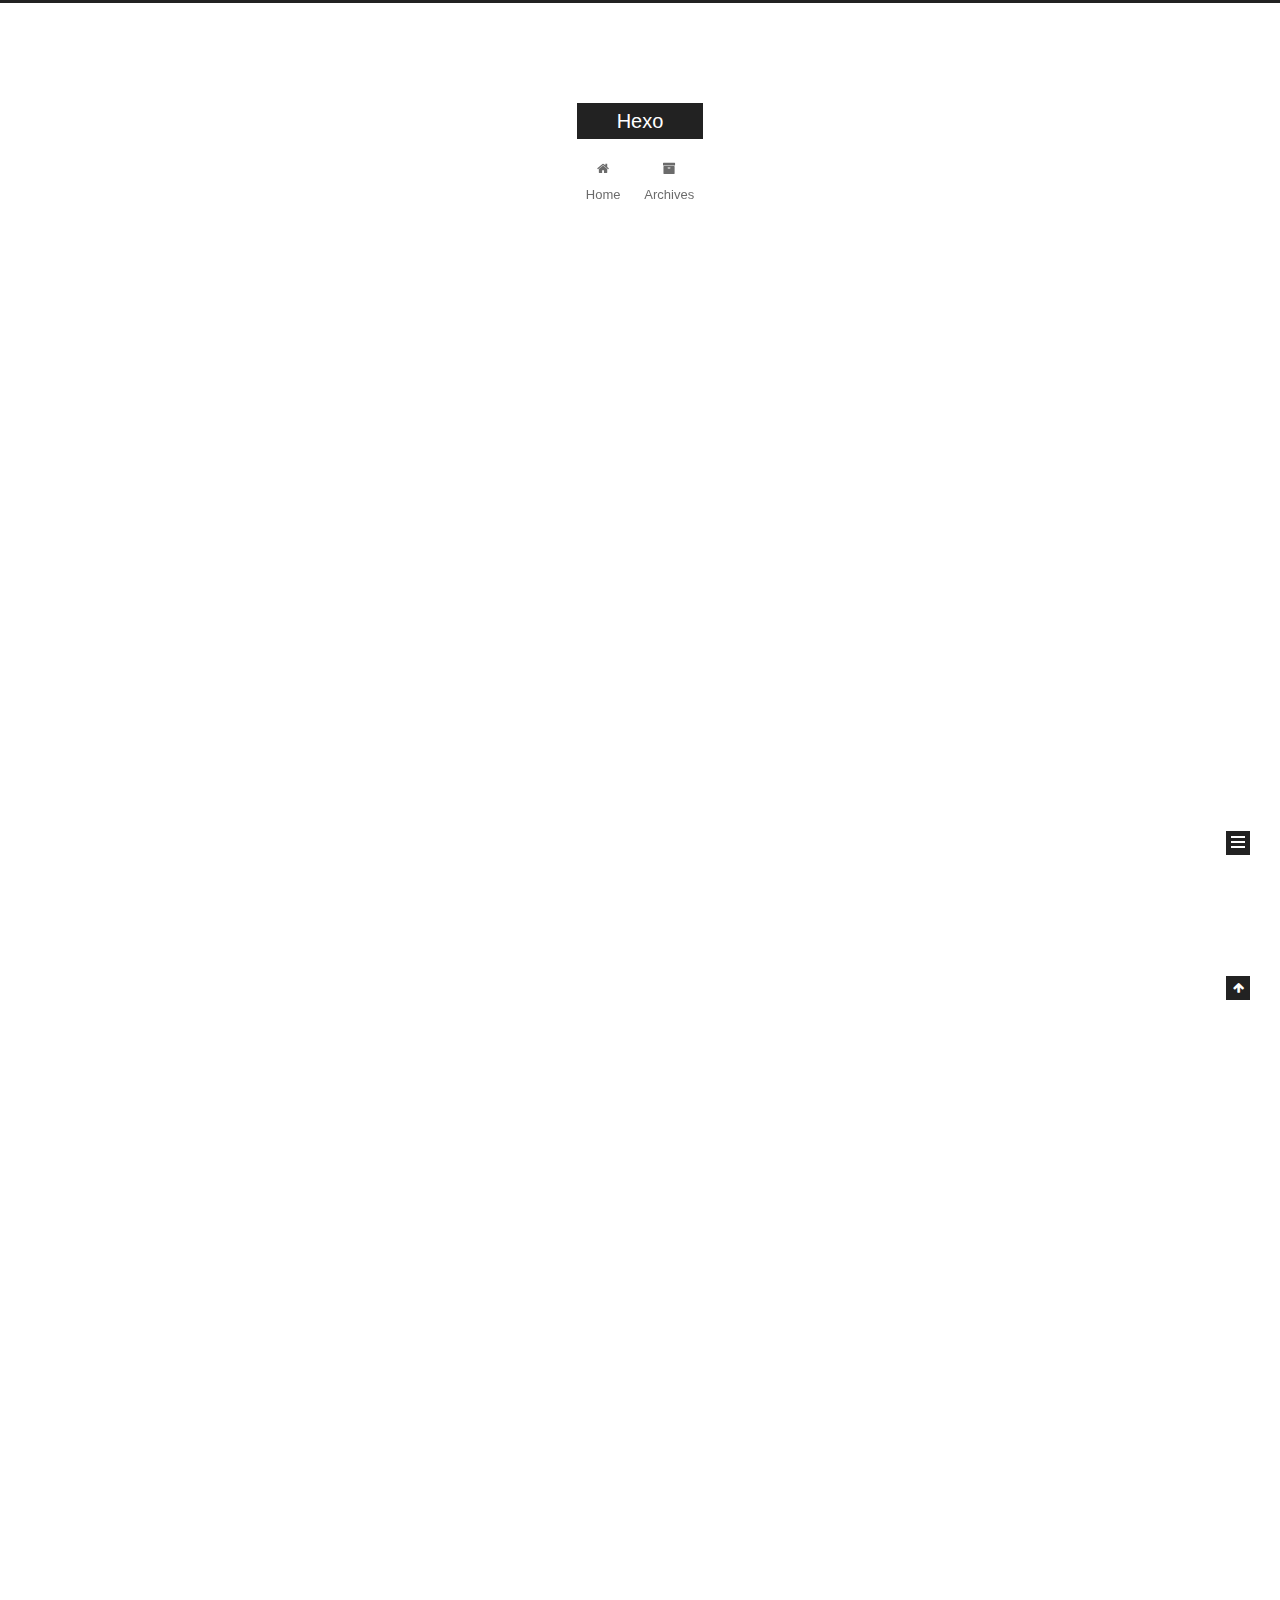
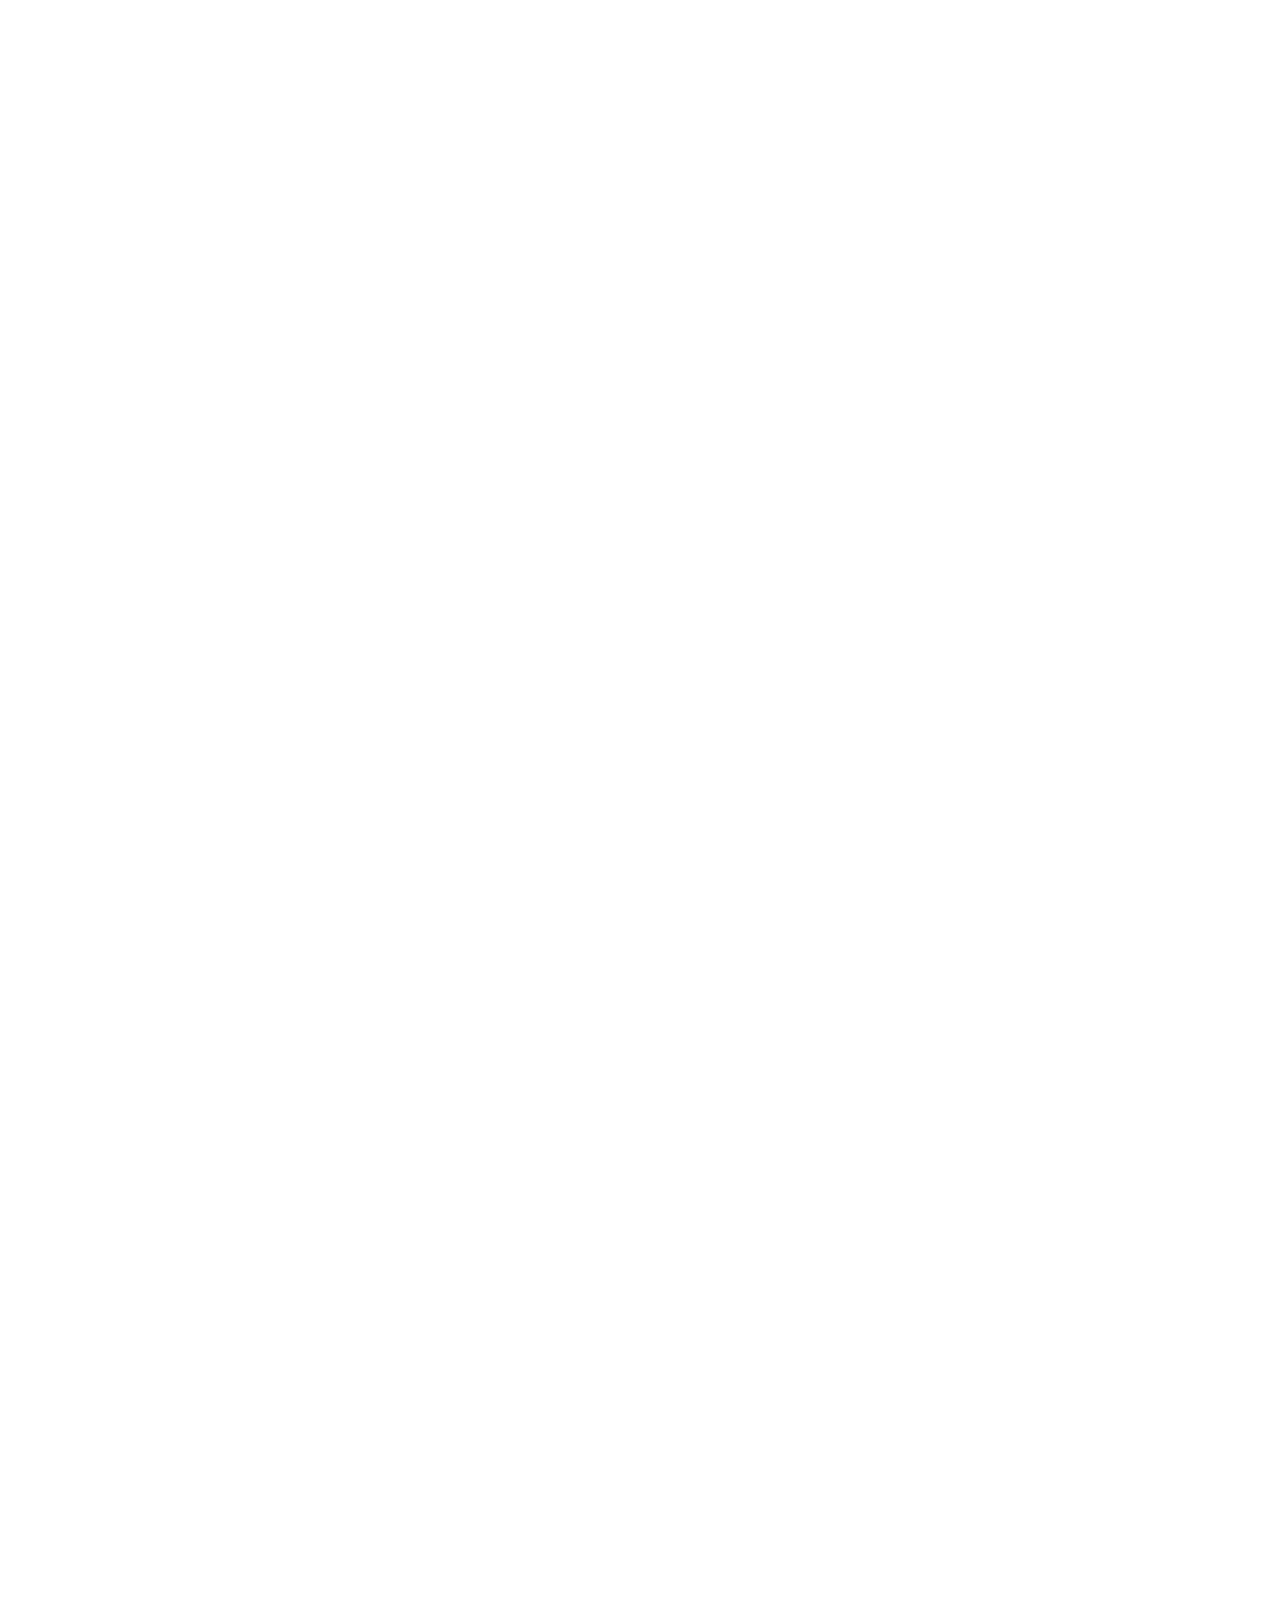
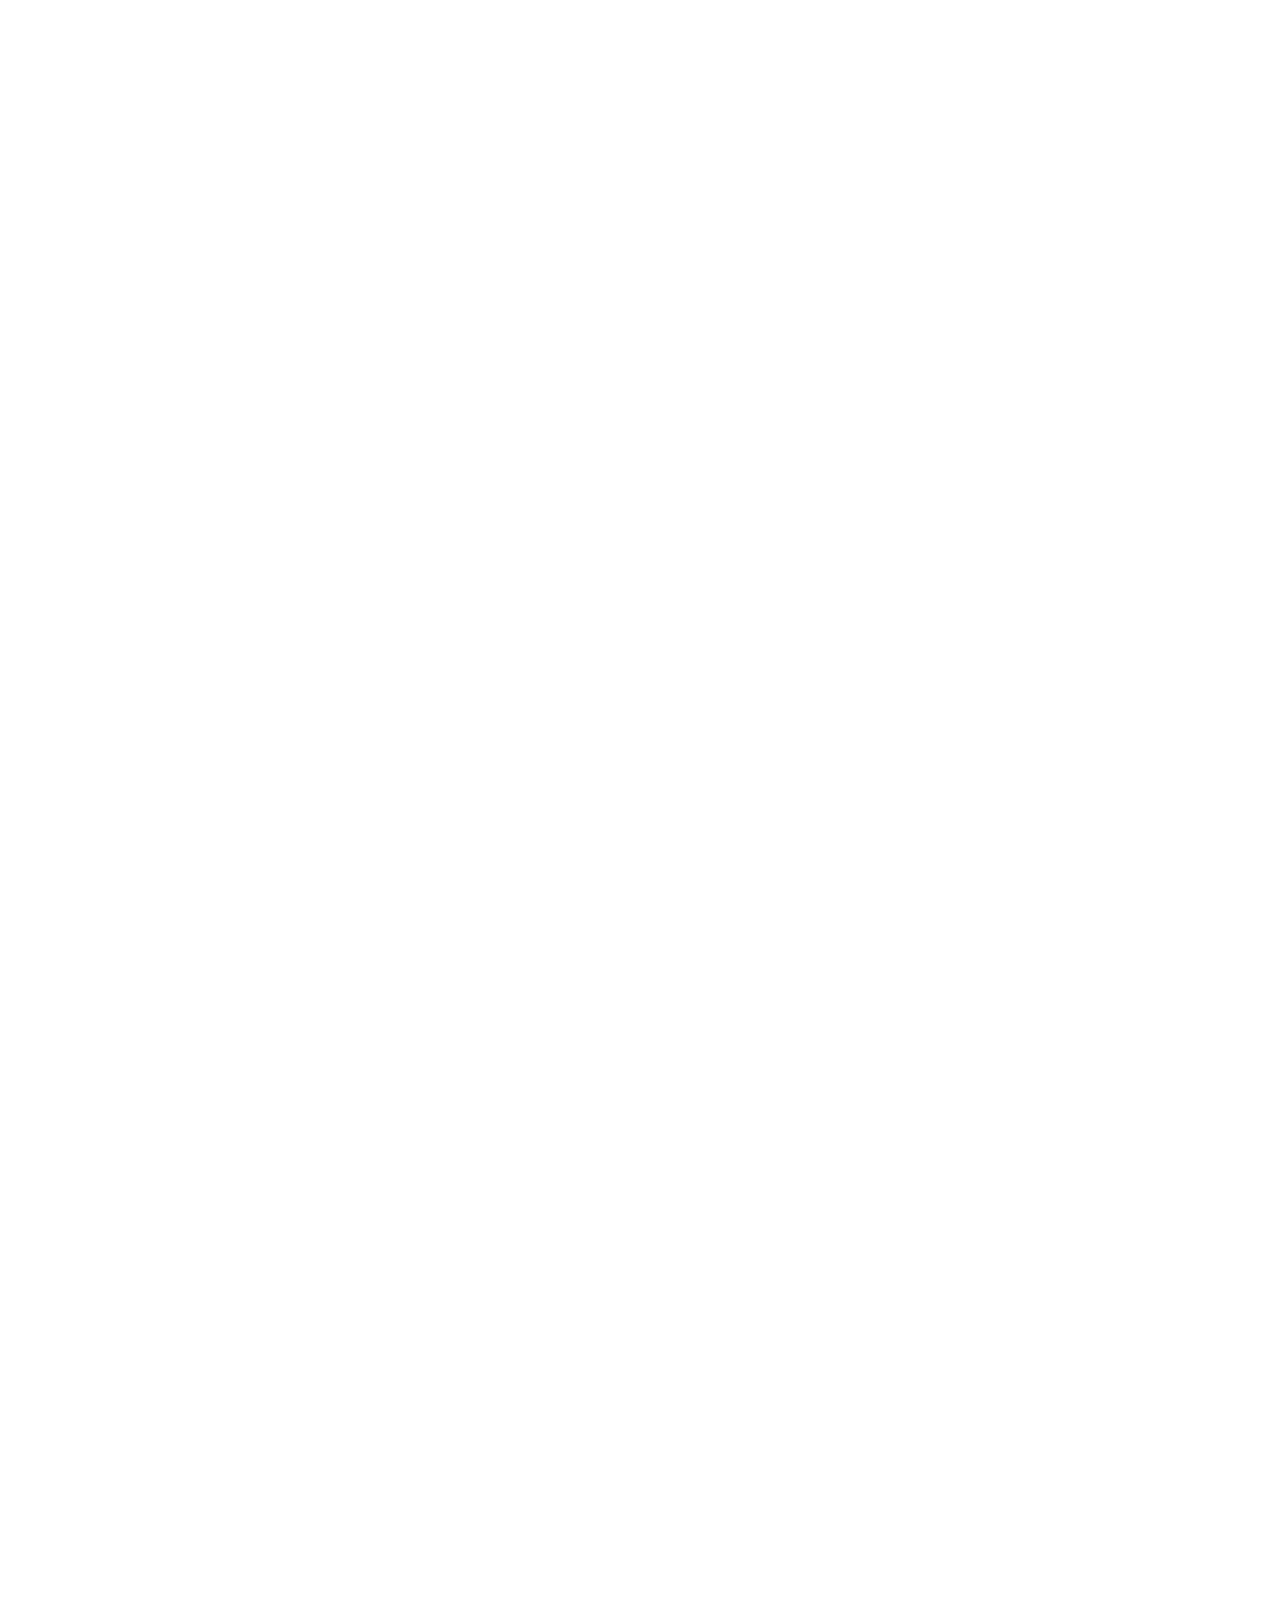
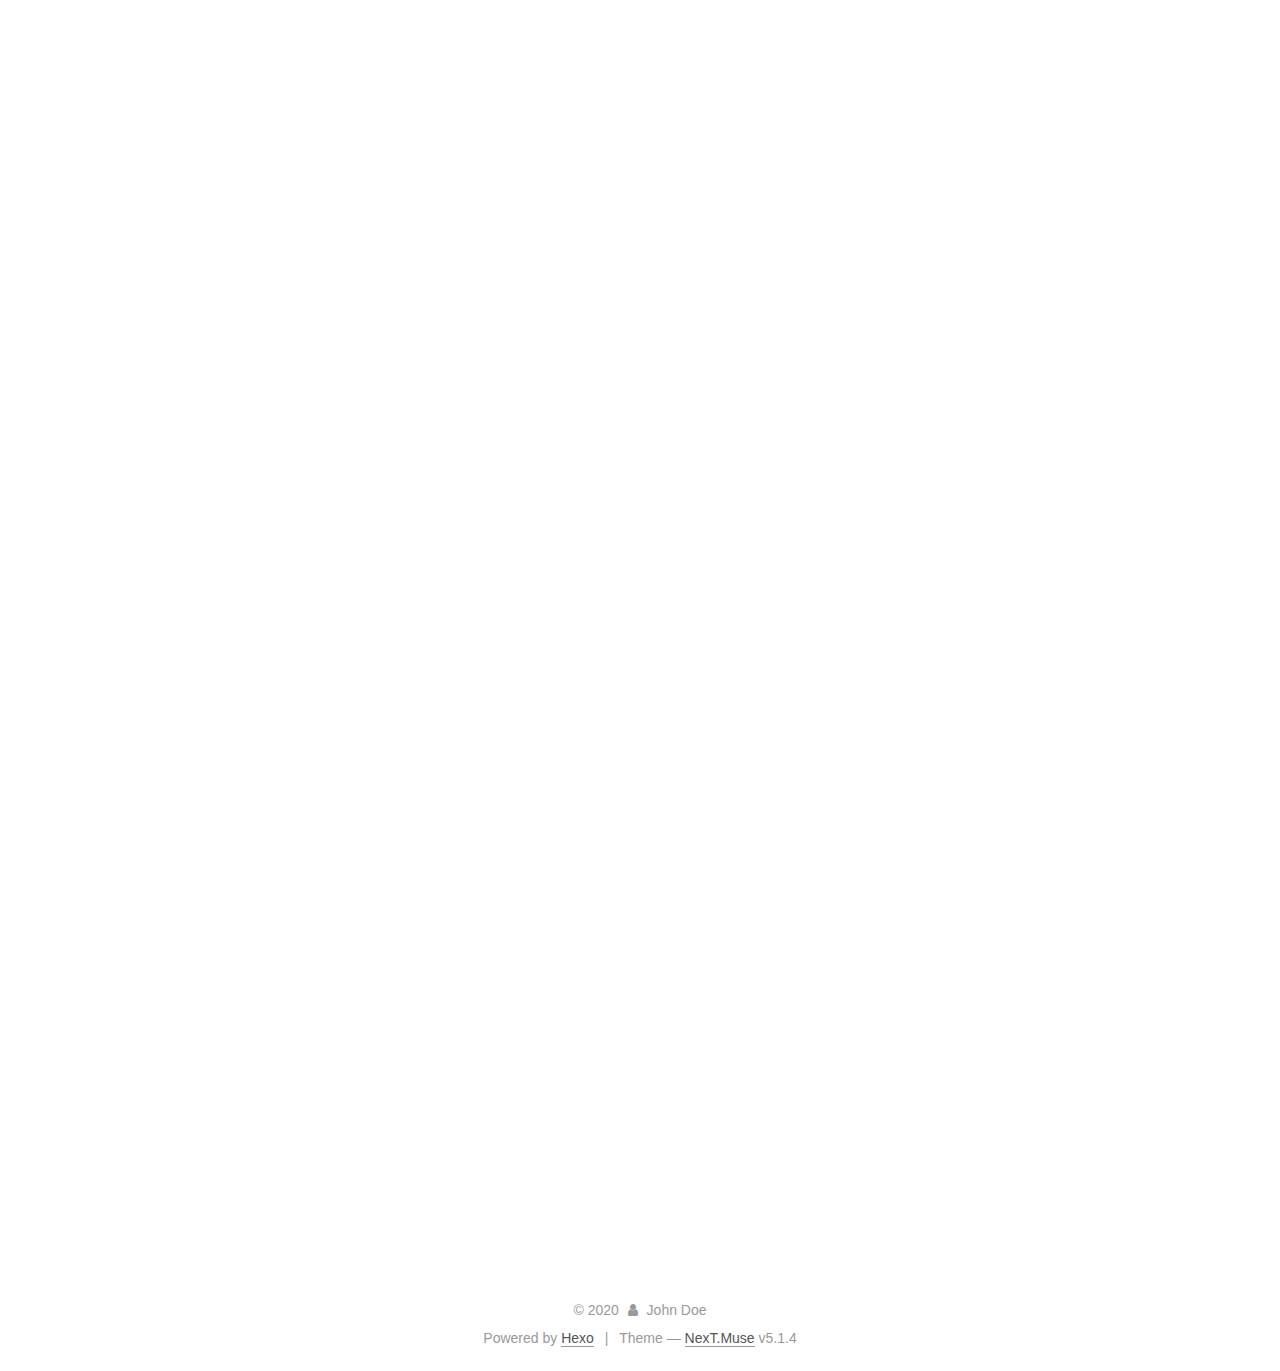
==== index.html @ 70c5c62f "Site updated: 2020-04-16 16:31:54" ====
<!DOCTYPE html>



  


<html class="theme-next muse use-motion" lang="en">
<head>
  <meta charset="UTF-8"/>
<meta http-equiv="X-UA-Compatible" content="IE=edge" />
<meta name="viewport" content="width=device-width, initial-scale=1, maximum-scale=1"/>
<meta name="theme-color" content="#222">









<meta http-equiv="Cache-Control" content="no-transform" />
<meta http-equiv="Cache-Control" content="no-siteapp" />
















  
  
  <link href="/lib/fancybox/source/jquery.fancybox.css?v=2.1.5" rel="stylesheet" type="text/css" />







<link href="/lib/font-awesome/css/font-awesome.min.css?v=4.6.2" rel="stylesheet" type="text/css" />

<link href="/css/main.css?v=5.1.4" rel="stylesheet" type="text/css" />


  <link rel="apple-touch-icon" sizes="180x180" href="/images/apple-touch-icon-next.png?v=5.1.4">


  <link rel="icon" type="image/png" sizes="32x32" href="/images/favicon-32x32-next.png?v=5.1.4">


  <link rel="icon" type="image/png" sizes="16x16" href="/images/favicon-16x16-next.png?v=5.1.4">


  <link rel="mask-icon" href="/images/logo.svg?v=5.1.4" color="#222">





  <meta name="keywords" content="Hexo, NexT" />










<meta property="og:type" content="website">
<meta property="og:title" content="Hexo">
<meta property="og:url" content="http://yoursite.com/index.html">
<meta property="og:site_name" content="Hexo">
<meta property="og:locale" content="en_US">
<meta property="article:author" content="John Doe">
<meta name="twitter:card" content="summary">



<script type="text/javascript" id="hexo.configurations">
  var NexT = window.NexT || {};
  var CONFIG = {
    root: '/',
    scheme: 'Muse',
    version: '5.1.4',
    sidebar: {"position":"left","display":"post","offset":12,"b2t":false,"scrollpercent":false,"onmobile":false},
    fancybox: true,
    tabs: true,
    motion: {"enable":true,"async":false,"transition":{"post_block":"fadeIn","post_header":"slideDownIn","post_body":"slideDownIn","coll_header":"slideLeftIn","sidebar":"slideUpIn"}},
    duoshuo: {
      userId: '0',
      author: 'Author'
    },
    algolia: {
      applicationID: '',
      apiKey: '',
      indexName: '',
      hits: {"per_page":10},
      labels: {"input_placeholder":"Search for Posts","hits_empty":"We didn't find any results for the search: ${query}","hits_stats":"${hits} results found in ${time} ms"}
    }
  };
</script>



  <link rel="canonical" href="http://yoursite.com/"/>





  <title>Hexo</title>
  








<meta name="generator" content="Hexo 4.2.0"></head>

<body itemscope itemtype="http://schema.org/WebPage" lang="en">

  
  
    
  

  <div class="container sidebar-position-left 
  page-home">
    <div class="headband"></div>

    <header id="header" class="header" itemscope itemtype="http://schema.org/WPHeader">
      <div class="header-inner"><div class="site-brand-wrapper">
  <div class="site-meta ">
    

    <div class="custom-logo-site-title">
      <a href="/"  class="brand" rel="start">
        <span class="logo-line-before"><i></i></span>
        <span class="site-title">Hexo</span>
        <span class="logo-line-after"><i></i></span>
      </a>
    </div>
      
        <p class="site-subtitle"></p>
      
  </div>

  <div class="site-nav-toggle">
    <button>
      <span class="btn-bar"></span>
      <span class="btn-bar"></span>
      <span class="btn-bar"></span>
    </button>
  </div>
</div>

<nav class="site-nav">
  

  
    <ul id="menu" class="menu">
      
        
        <li class="menu-item menu-item-home">
          <a href="/%20" rel="section">
            
              <i class="menu-item-icon fa fa-fw fa-home"></i> <br />
            
            Home
          </a>
        </li>
      
        
        <li class="menu-item menu-item-archives">
          <a href="/archives/%20" rel="section">
            
              <i class="menu-item-icon fa fa-fw fa-archive"></i> <br />
            
            Archives
          </a>
        </li>
      

      
    </ul>
  

  
</nav>



 </div>
    </header>

    <main id="main" class="main">
      <div class="main-inner">
        <div class="content-wrap">
          <div id="content" class="content">
            
  <section id="posts" class="posts-expand">
    
      

  

  
  
  

  <article class="post post-type-normal" itemscope itemtype="http://schema.org/Article">
  
  
  
  <div class="post-block">
    <link itemprop="mainEntityOfPage" href="http://yoursite.com/2020/04/15/hexo-study/">

    <span hidden itemprop="author" itemscope itemtype="http://schema.org/Person">
      <meta itemprop="name" content="John Doe">
      <meta itemprop="description" content="">
      <meta itemprop="image" content="/images/avatar.gif">
    </span>

    <span hidden itemprop="publisher" itemscope itemtype="http://schema.org/Organization">
      <meta itemprop="name" content="Hexo">
    </span>

    
      <header class="post-header">

        
        
          <h1 class="post-title" itemprop="name headline">
                
                <a class="post-title-link" href="/2020/04/15/hexo-study/" itemprop="url">学习hexo</a></h1>
        

        <div class="post-meta">
          <span class="post-time">
            
              <span class="post-meta-item-icon">
                <i class="fa fa-calendar-o"></i>
              </span>
              
                <span class="post-meta-item-text">Posted on</span>
              
              <time title="Post created" itemprop="dateCreated datePublished" datetime="2020-04-15T21:05:37+08:00">
                2020-04-15
              </time>
            

            

            
          </span>

          

          
            
          

          
          

          

          

          

        </div>
      </header>
    

    
    
    
    <div class="post-body" itemprop="articleBody">

      
      

      
        
          
            <p>利用hexo开发静态网站</p>
<h2 id="1-初始化博客"><a href="#1-初始化博客" class="headerlink" title="1 初始化博客"></a>1 初始化博客</h2><p><b>1.</b> 安装hexo然后初始化</p>
<p>首先，我们需要安装hexo</p>
<figure class="highlight plain"><table><tr><td class="gutter"><pre><span class="line">1</span><br></pre></td><td class="code"><pre><span class="line">$ npm install -g hexo-cli</span><br></pre></td></tr></table></figure>

<p>然后创建一个文件夹，这里以hexo-blog：</p>
<figure class="highlight bash"><table><tr><td class="gutter"><pre><span class="line">1</span><br><span class="line">2</span><br></pre></td><td class="code"><pre><span class="line">$ mkdir hexo-blog</span><br><span class="line">$ <span class="built_in">cd</span> hexo-blog</span><br></pre></td></tr></table></figure>

<p><b>2.</b> 执行以下命令，Hexo将会在目标文件夹下建立博客需要的所有文件</p>
<figure class="highlight bash"><table><tr><td class="gutter"><pre><span class="line">1</span><br></pre></td><td class="code"><pre><span class="line">$ hexo init</span><br></pre></td></tr></table></figure>

<p>这个时候终端会输出</p>
<figure class="highlight bash"><table><tr><td class="gutter"><pre><span class="line">1</span><br><span class="line">2</span><br></pre></td><td class="code"><pre><span class="line">INFO  Copying data to ~/Documents/workspace/git/hexo-blog</span><br><span class="line">INFO  You are almost <span class="keyword">done</span>! Don<span class="string">'t forget to run '</span>npm install<span class="string">' before you start blogging with Hexo!</span></span><br></pre></td></tr></table></figure>

<p>同时，hexo-blog目录下会生成以下文件:</p>
<ul>
<li>scaffolds : 脚手架，用于存放我们创建文章时的模版</li>
<li>source : 用于存放我们用markdown编写的博文原文件、其他静态资源文件</li>
<li>themes : 用于存放主题，里面有我们博客的默认主题landscape</li>
<li>_config.yml : Hexo和站点的配置文件，里面可以设置博客的名字、标题、作者、链接格式等相关项</li>
</ul>
<h2 id="2-配置博客"><a href="#2-配置博客" class="headerlink" title="2 配置博客"></a>2 配置博客</h2><p>当我们的博客初始化完成以后，接下来要做的就是对其进行个性化的配置了.<br>为了让大家更好懂，下面我就以配置博客 小学徒的成长历程 为例进行讲解。</p>
<h3 id="2-1-Hexo设置"><a href="#2-1-Hexo设置" class="headerlink" title="2.1 Hexo设置"></a>2.1 Hexo设置</h3><p>这个其实就是博客根目录下的 _config.yml 文件，主要是对Hexo的配置以及站点的相关配置，下面开始进行分段详细的说明</p>
<p><b>1.</b> 站点配置</p>
<figure class="highlight plain"><table><tr><td class="gutter"><pre><span class="line">1</span><br><span class="line">2</span><br><span class="line">3</span><br><span class="line">4</span><br><span class="line">5</span><br><span class="line">6</span><br><span class="line">7</span><br></pre></td><td class="code"><pre><span class="line"># Site</span><br><span class="line">title: 小学徒的成长历程                        # 网站标题</span><br><span class="line">subtitle: 挑战人生无极限，攀登人生更高峰         # 网站子标题</span><br><span class="line">description: 这是一个利用Hexo搭建的博客         # 网站描述</span><br><span class="line">author:  小学徒                              # 网站作者，也就是您的名字</span><br><span class="line">language: zh-cn                             # 网站使用的语言        </span><br><span class="line">timezone:                                   # 网站时区。Hexo 预设使用您电脑的时区。</span><br></pre></td></tr></table></figure>

<p><b>2.</b> 目录配置</p>
<p>这个地方一般直接取默认值不用修改。</p>
<figure class="highlight plain"><table><tr><td class="gutter"><pre><span class="line">1</span><br><span class="line">2</span><br><span class="line">3</span><br><span class="line">4</span><br><span class="line">5</span><br><span class="line">6</span><br><span class="line">7</span><br><span class="line">8</span><br><span class="line">9</span><br></pre></td><td class="code"><pre><span class="line"># Directory</span><br><span class="line">source_dir: source         # 资源文件夹，这个文件夹用来存放内容，例如我们用markdown编写的博文</span><br><span class="line">public_dir: public         # 公共文件夹，这个文件夹用于存放生成的静态博客文件。</span><br><span class="line">tag_dir: tags              # 标签文件夹</span><br><span class="line">archive_dir: archives      # 归档文件夹</span><br><span class="line">category_dir: categories   # 分类文件夹</span><br><span class="line">code_dir: downloads&#x2F;code   # Include code 文件夹</span><br><span class="line">i18n_dir: :lang            # 国际化（i18n）文件夹</span><br><span class="line">skip_render:               # 跳过指定文件的渲染，您可使用 glob 来配置路径。</span><br></pre></td></tr></table></figure>

<p><b>3.</b> 文章配置</p>
<p>这个地方一般直接取默认值不用修改。</p>
<figure class="highlight plain"><table><tr><td class="gutter"><pre><span class="line">1</span><br><span class="line">2</span><br><span class="line">3</span><br><span class="line">4</span><br><span class="line">5</span><br><span class="line">6</span><br><span class="line">7</span><br><span class="line">8</span><br><span class="line">9</span><br><span class="line">10</span><br><span class="line">11</span><br><span class="line">12</span><br><span class="line">13</span><br><span class="line">14</span><br><span class="line">15</span><br></pre></td><td class="code"><pre><span class="line"># Writing</span><br><span class="line">new_post_name: :title.md    # 新文章的文件名称</span><br><span class="line">default_layout: post        # 预设布局</span><br><span class="line">titlecase: false            # 把标题转换为 titlecase（titlecase指的是将每个单词首字母转换成大写）</span><br><span class="line">external_link: true         # 在新标签中打开链接</span><br><span class="line">filename_case: 0            # 把文件名称转换为 (1) 小写或 (2) 大写, 0表示不变</span><br><span class="line">render_drafts: false        # 显示草稿</span><br><span class="line">post_asset_folder: false    # 启动 Asset 文件夹</span><br><span class="line">relative_link: false        # 把链接改为与根目录的相对位址</span><br><span class="line">future: true                # 显示未来的文章</span><br><span class="line">highlight:                  # 代码块的设置</span><br><span class="line">  enable: true              </span><br><span class="line">  line_number: true         # 是否显示行号</span><br><span class="line">  auto_detect: true         # 是否自动监测</span><br><span class="line">  tab_replace:              # 将 tab 替换成其他字符串</span><br></pre></td></tr></table></figure>

<p><b>4.</b> 分类和标签配置</p>
<p>这个地方一般直接取默认值不用修改。</p>
<figure class="highlight plain"><table><tr><td class="gutter"><pre><span class="line">1</span><br><span class="line">2</span><br><span class="line">3</span><br><span class="line">4</span><br></pre></td><td class="code"><pre><span class="line"># Category &amp; Tag</span><br><span class="line">default_category: uncategorized    # 默认分类, uncategorized表示未分类</span><br><span class="line">category_map:                      # 分类别名</span><br><span class="line">tag_map:                           # 标签别名</span><br></pre></td></tr></table></figure>
<p><b>5.</b> 日期 以及 时间格式 配置</p>
<p>Hexo 使用 Moment.js 来解析和现实时间，一般我们直接取默认值不用修改。<br>如果你想修改的话，可以按照 <a href="http://momentjs.com/docs/#/displaying/format/" target="_blank" rel="noopener">http://momentjs.com/docs/#/displaying/format/</a> 中定义的格式进行修改。</p>
<figure class="highlight plain"><table><tr><td class="gutter"><pre><span class="line">1</span><br><span class="line">2</span><br></pre></td><td class="code"><pre><span class="line">date_format: YYYY-MM-DD           # 日期格式</span><br><span class="line">time_format: HH:mm:ss             # 时间格式</span><br></pre></td></tr></table></figure>

<p><b>6.</b> 分页配置</p>
<p>这个地方一般根据自己的需求修改 per_page  设置每页显示的文章数量即可。</p>
<figure class="highlight plain"><table><tr><td class="gutter"><pre><span class="line">1</span><br><span class="line">2</span><br><span class="line">3</span><br></pre></td><td class="code"><pre><span class="line"># Pagination</span><br><span class="line">per_page: 10                      # 每页显示的文章量，如果设置值为0，则表示禁止分页</span><br><span class="line">pagination_dir: page              # 分页目录</span><br></pre></td></tr></table></figure>

<p><b>7.</b> 主题配置</p>
<p>一般从这里开始，都是属于Hexo拓展插件的配置了，下面这段是配置我们博客所要使用的主题名字，想要获取更多的主题，可以参考：<a href="http://hexo.io/themes/" target="_blank" rel="noopener">http://hexo.io/themes/</a></p>
<figure class="highlight plain"><table><tr><td class="gutter"><pre><span class="line">1</span><br><span class="line">2</span><br></pre></td><td class="code"><pre><span class="line"># Extensions</span><br><span class="line">theme: landscape    # 主题设置，默认是 landscape</span><br></pre></td></tr></table></figure>

<p><b>8.</b> 部署配置</p>
<p>这一块涉及到博客发布，</p>
<figure class="highlight plain"><table><tr><td class="gutter"><pre><span class="line">1</span><br><span class="line">2</span><br><span class="line">3</span><br><span class="line">4</span><br><span class="line">5</span><br></pre></td><td class="code"><pre><span class="line"># Deployment</span><br><span class="line">deploy:</span><br><span class="line">  type: git       # 设置发布类型，如git，rsync</span><br><span class="line">  repository:     # 托管静态网站的仓库地址</span><br><span class="line">  branch: master  # 配置仓库的工作分支</span><br></pre></td></tr></table></figure>

<h3 id="2-2-主题设置"><a href="#2-2-主题设置" class="headerlink" title="2.2 主题设置"></a>2.2 主题设置</h3><p>这个其实就是 <code>themes/{主题名称}/_config.yml</code> 文件了，主要是网站主题的一些配置，如需要显示的菜单、开启的组件等等。</p>
<p>不同的主题，都会增加了自己的一些特别开关，下面只以默认主题landscape为例进行讲解。</p>
<p><b>1.</b> 菜单配置</p>
<p>这里主要是对博客显示的菜单项的访问路径进行配置</p>
<figure class="highlight plain"><table><tr><td class="gutter"><pre><span class="line">1</span><br><span class="line">2</span><br><span class="line">3</span><br><span class="line">4</span><br><span class="line">5</span><br></pre></td><td class="code"><pre><span class="line"># Header</span><br><span class="line">menu:                    # 菜单项的相关配置</span><br><span class="line">  Home: &#x2F;                # 配置博客的主页路径</span><br><span class="line">  Archives: &#x2F;archives    # 配置博客的归档路径</span><br><span class="line">rss: &#x2F;atom.xml           # 配置博客的RSS订阅路径</span><br></pre></td></tr></table></figure>

<p><b>2.</b> 显示内容配置</p>
<p>这里主要对博客显示的内容进行设置，比如查看全文的按钮文本显示。</p>
<figure class="highlight plain"><table><tr><td class="gutter"><pre><span class="line">1</span><br><span class="line">2</span><br><span class="line">3</span><br></pre></td><td class="code"><pre><span class="line"># Content</span><br><span class="line">excerpt_link: 阅读全文    # 设置查看全文的按钮显示文本</span><br><span class="line">fancybox: true           # 是否开启弹出层效果</span><br></pre></td></tr></table></figure>

<p><b>3.</b> 侧边栏配置</p>
<p>主要是对侧边栏展现进行设置。</p>
<figure class="highlight plain"><table><tr><td class="gutter"><pre><span class="line">1</span><br><span class="line">2</span><br><span class="line">3</span><br><span class="line">4</span><br><span class="line">5</span><br><span class="line">6</span><br><span class="line">7</span><br><span class="line">8</span><br></pre></td><td class="code"><pre><span class="line"># Sidebar</span><br><span class="line">sidebar: right    # 侧边栏展示的方向</span><br><span class="line">widgets:          # 侧边栏添加的组件配置</span><br><span class="line">- category        # 显示分类</span><br><span class="line">- tag             # 显示标签</span><br><span class="line">- tagcloud        # 显示标签云</span><br><span class="line">- archive         # 显示归档</span><br><span class="line">- recent_posts    # 显示最近发布</span><br></pre></td></tr></table></figure>

<p>至此，我们博客的 Hexo配置 和 主题配置 都完成了。</p>
<h2 id="3-创建博文-Hello-Hexo"><a href="#3-创建博文-Hello-Hexo" class="headerlink" title="3 创建博文 - Hello Hexo"></a>3 创建博文 - Hello Hexo</h2><p>当我们的博客个性化配置完成后，我们一起来看下如何创建我们的第一篇博文－Hello Hexo.</p>
<p><b>1.</b> 进入到博客的根目录，执行以下命令生成新的博文</p>
<figure class="highlight plain"><table><tr><td class="gutter"><pre><span class="line">1</span><br></pre></td><td class="code"><pre><span class="line">$ hexo new hello-hexo    # 格式是： hexo new ｛文章名｝</span><br></pre></td></tr></table></figure>

<p>命令执行成功后，你就会发现在 source/_posts 目录下多了一个文件 hello-hexo.md 。</p>
<p>前面我们已经说到，我们的博文使用markdown语法进行编写的，后面的博文我会详细的进行markdown语法的讲解。</p>
<p>接下来，打开这个文件，我们可以看到以下内容：</p>
<figure class="highlight plain"><table><tr><td class="gutter"><pre><span class="line">1</span><br><span class="line">2</span><br><span class="line">3</span><br><span class="line">4</span><br></pre></td><td class="code"><pre><span class="line">title: hello-hexo</span><br><span class="line">date: 2015-09-03 00:08:30</span><br><span class="line">tags:</span><br><span class="line">---</span><br></pre></td></tr></table></figure>

<p>他们的含义是：</p>
<ul>
<li>title : 文章的标题</li>
<li>date : 该文章的创建时间</li>
<li>tags : 该文章的标记tag</li>
</ul>
<p>下面我们可以更改成</p>
<figure class="highlight plain"><table><tr><td class="gutter"><pre><span class="line">1</span><br><span class="line">2</span><br><span class="line">3</span><br><span class="line">4</span><br><span class="line">5</span><br><span class="line">6</span><br><span class="line">7</span><br></pre></td><td class="code"><pre><span class="line">title: 你好，Hexo</span><br><span class="line">date: 2015-09-03 00:08:30</span><br><span class="line">tags:</span><br><span class="line">  - hexo</span><br><span class="line">---</span><br><span class="line"></span><br><span class="line">这是我的第一篇博客，你好，Hexo。</span><br></pre></td></tr></table></figure>

<p>到这里，我们的第一篇博客编写完毕。</p>
<h2 id="4-浏览，生成，发布"><a href="#4-浏览，生成，发布" class="headerlink" title="4 浏览，生成，发布"></a>4 浏览，生成，发布</h2><p><b>1.</b> 经过了重重困难，我们终于配置好了我们的博客。深呼吸一口气，让我们一起来见证奇迹的时刻。</p>
<p>打开终端，在我们的hexo-blog目录下执行以下命令</p>
<figure class="highlight plain"><table><tr><td class="gutter"><pre><span class="line">1</span><br></pre></td><td class="code"><pre><span class="line">$ hexo s # 等同于 hexo server , s 其实就是 server的缩写</span><br></pre></td></tr></table></figure>

<p>执行成功后，控制台将会输出</p>
<figure class="highlight plain"><table><tr><td class="gutter"><pre><span class="line">1</span><br></pre></td><td class="code"><pre><span class="line">INFO  Hexo is running at http:&#x2F;&#x2F;0.0.0.0:4000&#x2F;. Press Ctrl+C to stop.</span><br></pre></td></tr></table></figure>

<p>打开浏览器，我们可以看到我们用Hexo搭建好的使用默认主题的博客展现效果。</p>
<p><b>2.</b> 接下来我们让开发中的页面以文件的形式固定</p>
<p>在hexo-blog目录下执行</p>
<figure class="highlight plain"><table><tr><td class="gutter"><pre><span class="line">1</span><br></pre></td><td class="code"><pre><span class="line">$ hexo g # 等同于 hexo generate</span><br></pre></td></tr></table></figure>

          
        
      
    </div>
    
    
    

    

    

    

    <footer class="post-footer">
      

      

      

      
      
        <div class="post-eof"></div>
      
    </footer>
  </div>
  
  
  
  </article>


    
  </section>

  


          </div>
          


          

        </div>
        
          
  
  <div class="sidebar-toggle">
    <div class="sidebar-toggle-line-wrap">
      <span class="sidebar-toggle-line sidebar-toggle-line-first"></span>
      <span class="sidebar-toggle-line sidebar-toggle-line-middle"></span>
      <span class="sidebar-toggle-line sidebar-toggle-line-last"></span>
    </div>
  </div>

  <aside id="sidebar" class="sidebar">
    
    <div class="sidebar-inner">

      

      

      <section class="site-overview-wrap sidebar-panel sidebar-panel-active">
        <div class="site-overview">
          <div class="site-author motion-element" itemprop="author" itemscope itemtype="http://schema.org/Person">
            
              <p class="site-author-name" itemprop="name">John Doe</p>
              <p class="site-description motion-element" itemprop="description"></p>
          </div>

          <nav class="site-state motion-element">

            
              <div class="site-state-item site-state-posts">
              
                <a href="/archives/%20%7C%7C%20archive">
              
                  <span class="site-state-item-count">1</span>
                  <span class="site-state-item-name">posts</span>
                </a>
              </div>
            

            

            

          </nav>

          

          

          
          

          
          

          

        </div>
      </section>

      

      

    </div>
  </aside>


        
      </div>
    </main>

    <footer id="footer" class="footer">
      <div class="footer-inner">
        <div class="copyright">&copy; <span itemprop="copyrightYear">2020</span>
  <span class="with-love">
    <i class="fa fa-user"></i>
  </span>
  <span class="author" itemprop="copyrightHolder">John Doe</span>

  
</div>


  <div class="powered-by">Powered by <a class="theme-link" target="_blank" href="https://hexo.io">Hexo</a></div>



  <span class="post-meta-divider">|</span>



  <div class="theme-info">Theme &mdash; <a class="theme-link" target="_blank" href="https://github.com/iissnan/hexo-theme-next">NexT.Muse</a> v5.1.4</div>




        







        
      </div>
    </footer>

    
      <div class="back-to-top">
        <i class="fa fa-arrow-up"></i>
        
      </div>
    

    

  </div>

  

<script type="text/javascript">
  if (Object.prototype.toString.call(window.Promise) !== '[object Function]') {
    window.Promise = null;
  }
</script>









  












  
  
    <script type="text/javascript" src="/lib/jquery/index.js?v=2.1.3"></script>
  

  
  
    <script type="text/javascript" src="/lib/fastclick/lib/fastclick.min.js?v=1.0.6"></script>
  

  
  
    <script type="text/javascript" src="/lib/jquery_lazyload/jquery.lazyload.js?v=1.9.7"></script>
  

  
  
    <script type="text/javascript" src="/lib/velocity/velocity.min.js?v=1.2.1"></script>
  

  
  
    <script type="text/javascript" src="/lib/velocity/velocity.ui.min.js?v=1.2.1"></script>
  

  
  
    <script type="text/javascript" src="/lib/fancybox/source/jquery.fancybox.pack.js?v=2.1.5"></script>
  


  


  <script type="text/javascript" src="/js/src/utils.js?v=5.1.4"></script>

  <script type="text/javascript" src="/js/src/motion.js?v=5.1.4"></script>



  
  

  

  


  <script type="text/javascript" src="/js/src/bootstrap.js?v=5.1.4"></script>



  


  




	





  





  












  





  

  

  

  
  

  

  

  

</body>
</html>
---- css/main.css ----
/* normalize.css v3.0.2 | MIT License | git.io/normalize */
html{font-family:sans-serif;-ms-text-size-adjust:100%;-webkit-text-size-adjust:100%}body{margin:0}article,aside,details,figcaption,figure,footer,header,hgroup,main,menu,nav,section,summary{display:block}audio,canvas,progress,video{display:inline-block;vertical-align:baseline}audio:not([controls]){display:none;height:0}[hidden],template{display:none}a{background-color:transparent}a:active,a:hover{outline:0}abbr[title]{border-bottom:1px dotted}b,strong{font-weight:bold}dfn{font-style:italic}h1{font-size:2em;margin:.67em 0}mark{background:#ff0;color:#000}small{font-size:80%}sub,sup{font-size:75%;line-height:0;position:relative;vertical-align:baseline}sup{top:-.5em}sub{bottom:-.25em}img{border:0}svg:not(:root){overflow:hidden}figure{margin:1em 40px}hr{-moz-box-sizing:content-box;box-sizing:content-box;height:0}pre{overflow:auto}code,kbd,pre,samp{font-family:monospace,monospace;font-size:1em}button,input,optgroup,select,textarea{color:inherit;font:inherit;margin:0}button{overflow:visible}button,select{text-transform:none}button,html input[type="button"],input[type="reset"],input[type="submit"]{-webkit-appearance:button;cursor:pointer}button[disabled],html input[disabled]{cursor:default}button::-moz-focus-inner,input::-moz-focus-inner{border:0;padding:0}input{line-height:normal}input[type="checkbox"],input[type="radio"]{box-sizing:border-box;padding:0}input[type="number"]::-webkit-inner-spin-button,input[type="number"]::-webkit-outer-spin-button{height:auto}input[type="search"]{-webkit-appearance:textfield;-moz-box-sizing:content-box;-webkit-box-sizing:content-box;box-sizing:content-box}input[type="search"]::-webkit-search-cancel-button,input[type="search"]::-webkit-search-decoration{-webkit-appearance:none}fieldset{border:1px solid #c0c0c0;margin:0 2px;padding:.35em .625em .75em}legend{border:0;padding:0}textarea{overflow:auto}optgroup{font-weight:bold}table{border-collapse:collapse;border-spacing:0}td,th{padding:0}::selection{background:#262a30;color:#fff}body{position:relative;font-family:'Lato',"PingFang SC","Microsoft YaHei",sans-serif;font-size:14px;line-height:2;color:#555;background:#fff}@media (max-width:767px){body{padding-right:0 !important}}@media (min-width:768px) and (max-width:991px){body{padding-right:0 !important}}@media (min-width:1600px){body{font-size:16px}}h1,h2,h3,h4,h5,h6{margin:0;padding:0;font-weight:bold;line-height:1.5;font-family:'Lato',"PingFang SC","Microsoft YaHei",sans-serif}h2,h3,h4,h5,h6{margin:20px 0 15px}h1{font-size:22px}@media (max-width:767px){h1{font-size:18px}}h2{font-size:20px}@media (max-width:767px){h2{font-size:16px}}h3{font-size:18px}@media (max-width:767px){h3{font-size:14px}}h4{font-size:16px}@media (max-width:767px){h4{font-size:12px}}h5{font-size:14px}@media (max-width:767px){h5{font-size:10px}}h6{font-size:12px}@media (max-width:767px){h6{font-size:8px}}p{margin:0 0 20px 0}a{color:#555;text-decoration:none;outline:none;border-bottom:1px solid #999;word-wrap:break-word}a:hover{color:#222;border-bottom-color:#222}blockquote{margin:0;padding:0}img{display:block;margin:auto;max-width:100%;height:auto}hr{margin:40px 0;height:3px;border:none;background-color:#ddd;background-image:repeating-linear-gradient(-45deg,#fff,#fff 4px,transparent 4px,transparent 8px)}blockquote{padding:0 15px;color:#666;border-left:4px solid #ddd}blockquote cite::before{content:"-";padding:0 5px}dt{font-weight:700}dd{margin:0;padding:0}kbd{border:1px solid #ccc;border-radius:.2em;box-shadow:.1em .1em .2em rgba(0,0,0,0.1);background-color:#f9f9f9;font-family:inherit;background-image:-webkit-linear-gradient(top,#eee,#fff,#eee);padding:.1em .3em;white-space:nowrap}.text-left{text-align:left}.text-center{text-align:center}.text-right{text-align:right}.text-justify{text-align:justify}.text-nowrap{white-space:nowrap}.text-lowercase{text-transform:lowercase}.text-uppercase{text-transform:uppercase}.text-capitalize{text-transform:capitalize}.center-block{display:block;margin-left:auto;margin-right:auto}.clearfix:before,.clearfix:after{content:" ";display:table}.clearfix:after{clear:both}.pullquote{width:45%}.pullquote.left{float:left;margin-left:5px;margin-right:10px}.pullquote.right{float:right;margin-left:10px;margin-right:5px}.affix.affix.affix{position:fixed}.translation{margin-top:-20px;font-size:14px;color:#999}.scrollbar-measure{width:100px;height:100px;overflow:scroll;position:absolute;top:-9999px}.use-motion .motion-element{opacity:0}table{margin:20px 0;width:100%;border-collapse:collapse;border-spacing:0;border:1px solid #ddd;font-size:14px;table-layout:fixed;word-wrap:break-all}table>tbody>tr:nth-of-type(odd){background-color:#f9f9f9}table>tbody>tr:hover{background-color:#f5f5f5}caption,th,td{padding:8px;text-align:left;vertical-align:middle;font-weight:normal}th,td{border-bottom:3px solid #ddd;border-right:1px solid #eee}th{padding-bottom:10px;font-weight:700}td{border-bottom-width:1px}html,body{height:100%}.container{position:relative;min-height:100%}.header-inner{margin:0 auto;padding:100px 0 70px;width:700px}@media (min-width:1600px){.container .header-inner{width:900px}}.main{padding-bottom:150px}.main-inner{margin:0 auto;width:700px}@media (min-width:1600px){.container .main-inner{width:900px}}.footer{position:absolute;left:0;bottom:0;width:100%;min-height:50px}.footer-inner{box-sizing:border-box;margin:20px auto;width:700px}@media (min-width:1600px){.container .footer-inner{width:900px}}pre,.highlight{overflow:auto;margin:20px 0;padding:0;font-size:13px;color:#4d4d4c;background:#f7f7f7;line-height:1.6}pre,code{font-family:consolas,Menlo,"PingFang SC","Microsoft YaHei",monospace}code{padding:2px 4px;word-wrap:break-word;color:#555;background:#eee;border-radius:3px;font-size:13px}pre{padding:10px}pre code{padding:0;color:#4d4d4c;background:none;text-shadow:none}.highlight{border-radius:1px}.highlight pre{border:none;margin:0;padding:10px 0}.highlight table{margin:0;width:auto;border:none}.highlight td{border:none;padding:0}.highlight figcaption{font-size:1em;color:#4d4d4c;line-height:1em;margin-bottom:1em}.highlight figcaption:before,.highlight figcaption:after{content:" ";display:table}.highlight figcaption:after{clear:both}.highlight figcaption a{float:right;color:#4d4d4c}.highlight figcaption a:hover{border-bottom-color:#4d4d4c}.highlight .gutter pre{padding-left:10px;padding-right:10px;color:#869194;text-align:right;background-color:#eff2f3}.highlight .code pre{width:100%;padding-left:10px;padding-right:10px;background-color:#f7f7f7}.highlight .line{height:20px}.gutter{-webkit-user-select:none;-moz-user-select:none;-ms-user-select:none;user-select:none}.gist table{width:auto}.gist table td{border:none}pre .deletion{background:#fdd}pre .addition{background:#dfd}pre .meta{color:#8959a8}pre .comment{color:#8e908c}pre .variable,pre .attribute,pre .tag,pre .regexp,pre .ruby .constant,pre .xml .tag .title,pre .xml .pi,pre .xml .doctype,pre .html .doctype,pre .css .id,pre .css .class,pre .css .pseudo{color:#c82829}pre .number,pre .preprocessor,pre .built_in,pre .literal,pre .params,pre .constant,pre .command{color:#f5871f}pre .ruby .class .title,pre .css .rules .attribute,pre .string,pre .value,pre .inheritance,pre .header,pre .ruby .symbol,pre .xml .cdata,pre .special,pre .number,pre .formula{color:#718c00}pre .title,pre .css .hexcolor{color:#3e999f}pre .function,pre .python .decorator,pre .python .title,pre .ruby .function .title,pre .ruby .title .keyword,pre .perl .sub,pre .javascript .title,pre .coffeescript .title{color:#4271ae}pre .keyword,pre .javascript .function{color:#8959a8}.full-image.full-image.full-image.full-image{border:none;max-width:100%;width:auto;margin:20px auto 25px}@media (min-width:992px){.full-image.full-image.full-image.full-image{max-width:none;width:110%;margin:25px -5%}}.blockquote-center,.page-home .post-type-quote blockquote,.page-post-detail .post-type-quote blockquote{position:relative;margin:40px 0;padding:0;border-left:none;text-align:center}.blockquote-center::before,.page-home .post-type-quote blockquote::before,.page-post-detail .post-type-quote blockquote::before,.blockquote-center::after,.page-home .post-type-quote blockquote::after,.page-post-detail .post-type-quote blockquote::after{position:absolute;content:' ';display:block;width:100%;height:24px;opacity:.2;background-repeat:no-repeat;background-position:0 -6px;background-size:22px 22px}.blockquote-center::before,.page-home .post-type-quote blockquote::before,.page-post-detail .post-type-quote blockquote::before{top:-20px;background-image:url("../images/quote-l.svg");border-top:1px solid #ccc}.blockquote-center::after,.page-home .post-type-quote blockquote::after,.page-post-detail .post-type-quote blockquote::after{bottom:-20px;background-image:url("../images/quote-r.svg");border-bottom:1px solid #ccc;background-position:100% 8px}.blockquote-center p,.page-home .post-type-quote blockquote p,.page-post-detail .post-type-quote blockquote p,.blockquote-center div,.page-home .post-type-quote blockquote div,.page-post-detail .post-type-quote blockquote div{text-align:center}.post .post-body .group-picture img{box-sizing:border-box;padding:0 3px;border:none}.post .group-picture-row{overflow:hidden;margin-top:6px}.post .group-picture-row:first-child{margin-top:0}.post .group-picture-column{float:left}.page-post-detail .post-body .group-picture-column{float:none;margin-top:10px;width:auto !important}.page-post-detail .post-body .group-picture-column img{margin:0 auto}.page-archive .group-picture-container{overflow:hidden}.page-archive .group-picture-row{float:left}.page-archive .group-picture-row:first-child{margin-top:6px}.page-archive .group-picture-column{max-width:150px;max-height:150px}.post-body .note{position:relative;padding:15px;margin-bottom:20px;border:1px solid #eee;border-left-width:5px;border-radius:3px}.post-body .note h2,.post-body .note h3,.post-body .note h4,.post-body .note h5,.post-body .note h6{margin-top:0;margin-bottom:0;border-bottom:initial;padding-top:0 !important}.post-body .note p:first-child,.post-body .note ul:first-child,.post-body .note ol:first-child,.post-body .note table:first-child,.post-body .note pre:first-child,.post-body .note blockquote:first-child{margin-top:0}.post-body .note p:last-child,.post-body .note ul:last-child,.post-body .note ol:last-child,.post-body .note table:last-child,.post-body .note pre:last-child,.post-body .note blockquote:last-child{margin-bottom:0}.post-body .note.default{border-left-color:#777}.post-body .note.default h2,.post-body .note.default h3,.post-body .note.default h4,.post-body .note.default h5,.post-body .note.default h6{color:#777}.post-body .note.primary{border-left-color:#6f42c1}.post-body .note.primary h2,.post-body .note.primary h3,.post-body .note.primary h4,.post-body .note.primary h5,.post-body .note.primary h6{color:#6f42c1}.post-body .note.info{border-left-color:#428bca}.post-body .note.info h2,.post-body .note.info h3,.post-body .note.info h4,.post-body .note.info h5,.post-body .note.info h6{color:#428bca}.post-body .note.success{border-left-color:#5cb85c}.post-body .note.success h2,.post-body .note.success h3,.post-body .note.success h4,.post-body .note.success h5,.post-body .note.success h6{color:#5cb85c}.post-body .note.warning{border-left-color:#f0ad4e}.post-body .note.warning h2,.post-body .note.warning h3,.post-body .note.warning h4,.post-body .note.warning h5,.post-body .note.warning h6{color:#f0ad4e}.post-body .note.danger{border-left-color:#d9534f}.post-body .note.danger h2,.post-body .note.danger h3,.post-body .note.danger h4,.post-body .note.danger h5,.post-body .note.danger h6{color:#d9534f}.post-body .label{display:inline;padding:0 2px;white-space:nowrap}.post-body .label.default{background-color:#f0f0f0}.post-body .label.primary{background-color:#efe6f7}.post-body .label.info{background-color:#e5f2f8}.post-body .label.success{background-color:#e7f4e9}.post-body .label.warning{background-color:#fcf6e1}.post-body .label.danger{background-color:#fae8eb}.post-body .tabs{position:relative;display:block;margin-bottom:20px;padding-top:10px}.post-body .tabs ul.nav-tabs{margin:0;padding:0;display:flex;margin-bottom:-1px}@media (max-width:413px){.post-body .tabs ul.nav-tabs{display:block;margin-bottom:5px}}.post-body .tabs ul.nav-tabs li.tab{list-style-type:none !important;margin:0 .25em 0 0;border-top:3px solid transparent;border-left:1px solid transparent;border-right:1px solid transparent}@media (max-width:413px){.post-body .tabs ul.nav-tabs li.tab{margin:initial;border-top:1px solid transparent;border-left:3px solid transparent;border-right:1px solid transparent;border-bottom:1px solid transparent}}.post-body .tabs ul.nav-tabs li.tab a{outline:0;border-bottom:initial;display:block;line-height:1.8em;padding:.25em .75em;transition-duration:.2s;transition-timing-function:ease-out;transition-delay:0s}.post-body .tabs ul.nav-tabs li.tab a i{width:1.285714285714286em}.post-body .tabs ul.nav-tabs li.tab.active{border-top:3px solid #fc6423;border-left:1px solid #ddd;border-right:1px solid #ddd;background-color:#fff}@media (max-width:413px){.post-body .tabs ul.nav-tabs li.tab.active{border-top:1px solid #ddd;border-left:3px solid #fc6423;border-right:1px solid #ddd;border-bottom:1px solid #ddd}}.post-body .tabs ul.nav-tabs li.tab.active a{cursor:default;color:#555}.post-body .tabs .tab-content{background-color:#fff}.post-body .tabs .tab-content .tab-pane{border:1px solid #ddd;padding:20px 20px 0 20px}.post-body .tabs .tab-content .tab-pane:not(.active){display:none !important}.post-body .tabs .tab-content .tab-pane.active{display:block !important}.btn{display:inline-block;padding:0 20px;font-size:14px;color:#fff;background:#222;border:2px solid #222;text-decoration:none;border-radius:0;transition-property:background-color;transition-duration:.2s;transition-timing-function:ease-in-out;transition-delay:0s;line-height:2}.btn:hover{border-color:#222;color:#222;background:#fff}.btn +.btn{margin:0 0 8px 8px}.btn .fa-fw{width:1.285714285714286em;text-align:left}.btn-bar{display:block;width:22px;height:2px;background:#555;border-radius:1px}.btn-bar+.btn-bar{margin-top:4px}.pagination{margin:120px 0 40px;text-align:center;border-top:1px solid #eee}.page-number-basic,.pagination .prev,.pagination .next,.pagination .page-number,.pagination .space{display:inline-block;position:relative;top:-1px;margin:0 10px;padding:0 11px}@media (max-width:767px){.page-number-basic,.pagination .prev,.pagination .next,.pagination .page-number,.pagination .space{margin:0 5px}}.pagination .prev,.pagination .next,.pagination .page-number{border-bottom:0;border-top:1px solid #eee;transition-property:border-color;transition-duration:.2s;transition-timing-function:ease-in-out;transition-delay:0s}.pagination .prev:hover,.pagination .next:hover,.pagination .page-number:hover{border-top-color:#222}.pagination .space{padding:0;margin:0}.pagination .prev{margin-left:0}.pagination .next{margin-right:0}.pagination .page-number.current{color:#fff;background:#ccc;border-top-color:#ccc}@media (max-width:767px){.pagination{border-top:none}.pagination .prev,.pagination .next,.pagination .page-number{margin-bottom:10px;border-top:0;border-bottom:1px solid #eee;padding:0 10px}.pagination .prev:hover,.pagination .next:hover,.pagination .page-number:hover{border-bottom-color:#222}}.comments{margin:60px 20px 0}.tag-cloud{text-align:center}.tag-cloud a{display:inline-block;margin:10px}.back-to-top{box-sizing:border-box;position:fixed;bottom:-100px;right:30px;z-index:1050;padding:0 6px;width:24px;background:#222;font-size:12px;opacity:1;color:#fff;cursor:pointer;text-align:center;-webkit-transform:translateZ(0);transition-property:bottom;transition-duration:.2s;transition-timing-function:ease-in-out;transition-delay:0s}@media (min-width:768px) and (max-width:991px){.back-to-top{display:none !important}}@media (max-width:767px){.back-to-top{display:none !important}}.back-to-top.back-to-top-on{bottom:19px}.header{background:transparent}.header-inner{position:relative}.headband{height:3px;background:#222}.site-meta{margin:0;text-align:center}@media (max-width:767px){.site-meta{text-align:center}}.brand{position:relative;display:inline-block;padding:0 40px;color:#fff;background:#222;border-bottom:none}.brand:hover{color:#fff}.logo{display:inline-block;margin-right:5px;line-height:36px;vertical-align:top}.site-title{display:inline-block;vertical-align:top;line-height:36px;font-size:20px;font-weight:normal;font-family:'Lato',"PingFang SC","Microsoft YaHei",sans-serif}.site-subtitle{margin-top:10px;font-size:13px;color:#999}.use-motion .brand{opacity:0}.use-motion .logo,.use-motion .site-title,.use-motion .site-subtitle{opacity:0;position:relative;top:-10px}.site-nav-toggle{display:none;position:absolute;top:10px;left:10px}@media (max-width:767px){.site-nav-toggle{display:block}}.site-nav-toggle button{margin-top:2px;padding:9px 10px;background:transparent;border:none}@media (max-width:767px){.site-nav{display:none;margin:0 -10px;padding:0 10px;clear:both;border-top:1px solid #ddd}}@media (min-width:768px) and (max-width:991px){.site-nav{display:block !important}}@media (min-width:992px){.site-nav{display:block !important}}.menu{margin-top:20px;padding-left:0;text-align:center}.menu .menu-item{display:inline-block;margin:0 10px;list-style:none}@media screen and (max-width:767px){.menu .menu-item{margin-top:10px}}.menu .menu-item a{display:block;font-size:13px;line-height:inherit;border-bottom:1px solid transparent;transition-property:border-color;transition-duration:.2s;transition-timing-function:ease-in-out;transition-delay:0s}.menu .menu-item a:hover{border-bottom-color:#222}.menu .menu-item .fa{margin-right:5px}.use-motion .menu-item{opacity:0}.post-body{font-family:'Lato',"PingFang SC","Microsoft YaHei",sans-serif}@media (max-width:767px){.post-body{word-break:break-word}}.post-body .fancybox img{display:block !important;margin:0 auto;cursor:pointer;cursor:zoom-in;cursor:-webkit-zoom-in}.post-body .image-caption,.post-body .figure .caption{margin:-20px auto 15px;text-align:center;font-size:14px;color:#999;font-weight:bold;line-height:1}.post-sticky-flag{display:inline-block;font-size:16px;-ms-transform:rotate(30deg);-webkit-transform:rotate(30deg);-moz-transform:rotate(30deg);-ms-transform:rotate(30deg);-o-transform:rotate(30deg);transform:rotate(30deg)}.use-motion .post-block,.use-motion .pagination,.use-motion .comments{opacity:0}.use-motion .post-header{opacity:0}.use-motion .post-body{opacity:0}.use-motion .collection-title{opacity:0}.posts-expand{padding-top:40px}@media (max-width:767px){.posts-expand{margin:0 20px}.post-body pre .gutter pre{padding-right:10px}.post-body .highlight{margin-left:0;margin-right:0;padding:0}.post-body .highlight .gutter pre{padding-right:10px}}@media (min-width:992px){.posts-expand .post-body{text-align:justify}}.posts-expand .post-body h2,.posts-expand .post-body h3,.posts-expand .post-body h4,.posts-expand .post-body h5,.posts-expand .post-body h6{padding-top:10px}.posts-expand .post-body h2 .header-anchor,.posts-expand .post-body h3 .header-anchor,.posts-expand .post-body h4 .header-anchor,.posts-expand .post-body h5 .header-anchor,.posts-expand .post-body h6 .header-anchor{float:right;margin-left:10px;color:#ccc;border-bottom-style:none;visibility:hidden}.posts-expand .post-body h2 .header-anchor:hover,.posts-expand .post-body h3 .header-anchor:hover,.posts-expand .post-body h4 .header-anchor:hover,.posts-expand .post-body h5 .header-anchor:hover,.posts-expand .post-body h6 .header-anchor:hover{color:inherit}.posts-expand .post-body h2:hover .header-anchor,.posts-expand .post-body h3:hover .header-anchor,.posts-expand .post-body h4:hover .header-anchor,.posts-expand .post-body h5:hover .header-anchor,.posts-expand .post-body h6:hover .header-anchor{visibility:visible}.posts-expand .post-body ul li{list-style:circle}.posts-expand .post-body img{box-sizing:border-box;margin:auto;padding:3px;border:1px solid #ddd}.posts-expand .post-body .fancybox img{margin:0 auto 25px}@media (max-width:767px){.posts-collapse{margin:0 20px}.posts-collapse .post-title,.posts-collapse .post-meta{display:block;width:auto;text-align:left}}.posts-collapse{position:relative;z-index:1010;margin-left:55px}.posts-collapse::after{content:" ";position:absolute;top:20px;left:0;margin-left:-2px;width:4px;height:100%;background:#f5f5f5;z-index:-1}@media (max-width:767px){.posts-collapse{margin:0 20px}}.posts-collapse .collection-title{position:relative;margin:60px 0}.posts-collapse .collection-title h1,.posts-collapse .collection-title h2{margin-left:20px}.posts-collapse .collection-title small{color:#bbb;margin-left:5px}.posts-collapse .collection-title::before{content:" ";position:absolute;left:0;top:50%;margin-left:-4px;margin-top:-4px;width:8px;height:8px;background:#bbb;border-radius:50%}.posts-collapse .post{margin:30px 0}.posts-collapse .post-header{position:relative;transition-duration:.2s;transition-timing-function:ease-in-out;transition-delay:0s;transition-property:border;border-bottom:1px dashed #ccc}.posts-collapse .post-header::before{content:" ";position:absolute;left:0;top:12px;width:6px;height:6px;margin-left:-4px;background:#bbb;border-radius:50%;border:1px solid #fff;transition-duration:.2s;transition-timing-function:ease-in-out;transition-delay:0s;transition-property:background}.posts-collapse .post-header:hover{border-bottom-color:#666}.posts-collapse .post-header:hover::before{background:#222}.posts-collapse .post-meta{position:absolute;font-size:12px;left:20px;top:5px}.posts-collapse .post-comments-count{display:none}.posts-collapse .post-title{margin-left:60px;font-size:16px;font-weight:normal;line-height:inherit}.posts-collapse .post-title::after{margin-left:3px;opacity:.6}.posts-collapse .post-title a{color:#666;border-bottom:none}.page-home .post-type-quote .post-header,.page-post-detail .post-type-quote .post-header,.page-home .post-type-quote .post-tags,.page-post-detail .post-type-quote .post-tags{display:none}.posts-expand .post-title{text-align:center;word-break:break-word;font-weight:400}.posts-expand .post-title-link{display:inline-block;position:relative;color:#555;border-bottom:none;line-height:1.2;vertical-align:top}.posts-expand .post-title-link::before{content:"";position:absolute;width:100%;height:2px;bottom:0;left:0;background-color:#000;visibility:hidden;-webkit-transform:scaleX(0);-moz-transform:scaleX(0);-ms-transform:scaleX(0);-o-transform:scaleX(0);transform:scaleX(0);transition-duration:.2s;transition-timing-function:ease-in-out;transition-delay:0s}.posts-expand .post-title-link:hover::before{visibility:visible;-webkit-transform:scaleX(1);-moz-transform:scaleX(1);-ms-transform:scaleX(1);-o-transform:scaleX(1);transform:scaleX(1)}.posts-expand .post-title-link .fa{font-size:16px}.posts-expand .post-meta{margin:3px 0 60px 0;color:#999;font-family:'Lato',"PingFang SC","Microsoft YaHei",sans-serif;font-size:12px;text-align:center}.posts-expand .post-meta .post-category-list{display:inline-block;margin:0;padding:3px}.posts-expand .post-meta .post-category-list-link{color:#999}.posts-expand .post-meta .post-description{font-size:14px;margin-top:2px}.post-meta-divider{margin:0 .5em}.post-meta-item-icon{margin-right:3px}@media (min-width:768px) and (max-width:991px){.post-meta-item-icon{display:inline-block}}@media (max-width:767px){.post-meta-item-icon{display:inline-block}}@media (min-width:768px) and (max-width:991px){.post-meta-item-text{display:none}}@media (max-width:767px){.post-meta-item-text{display:none}}@media (max-width:767px){.posts-expand .post-comments-count{display:none}}.post-button{margin-top:40px}.posts-expand .post-tags{margin-top:40px;text-align:center}.posts-expand .post-tags a{display:inline-block;margin-right:10px;font-size:13px}.post-nav{display:table;margin-top:15px;width:100%;border-top:1px solid #eee}.post-nav-divider{display:table-cell;width:10%}.post-nav-item{display:table-cell;padding:10px 0 0 0;width:45%;vertical-align:top}.post-nav-item a{position:relative;display:block;line-height:25px;font-size:14px;color:#555;border-bottom:none}.post-nav-item a:hover{color:#222;border-bottom:none}.post-nav-item a:active{top:2px}.post-nav-item .fa{position:absolute;top:8px;left:0;font-size:12px}.post-nav-next a{padding-left:15px}.post-nav-prev{text-align:right}.post-nav-prev a{padding-right:15px}.post-nav-prev .fa{right:0;left:auto}.posts-expand .post-eof{display:block;margin:80px auto 60px;width:8%;height:1px;background:#ccc;text-align:center}.post:last-child .post-eof.post-eof.post-eof{display:none}.post-gallery{display:table;table-layout:fixed;width:100%;border-collapse:separate}.post-gallery-row{display:table-row}.post-gallery .post-gallery-img{display:table-cell;text-align:center;vertical-align:middle;border:none}.post-gallery .post-gallery-img img{max-width:100%;max-height:100%;border:none}.fancybox-close,.fancybox-close:hover{border:none}.rtl.post-body p,.rtl.post-body a,.rtl.post-body h1,.rtl.post-body h2,.rtl.post-body h3,.rtl.post-body h4,.rtl.post-body h5,.rtl.post-body h6,.rtl.post-body li,.rtl.post-body ul,.rtl.post-body ol{direction:rtl;font-family:UKIJ Ekran}.rtl.post-title{font-family:UKIJ Ekran}.sidebar{position:fixed;right:0;top:0;bottom:0;width:0;z-index:1040;box-shadow:inset 0 2px 6px #000;background:#222;-webkit-transform:translateZ(0)}.sidebar a{color:#999;border-bottom-color:#555}.sidebar a:hover{color:#eee}@media (min-width:768px) and (max-width:991px){.sidebar{display:none !important}}@media (max-width:767px){.sidebar{display:none !important}}.sidebar-inner{position:relative;padding:20px 10px;color:#999;text-align:center}.site-overview-wrap{overflow:hidden}.site-overview{overflow-y:auto;overflow-x:hidden}.sidebar-toggle{position:fixed;right:30px;bottom:45px;width:14px;height:14px;padding:5px;background:#222;line-height:0;z-index:1050;cursor:pointer;-webkit-transform:translateZ(0)}@media (min-width:768px) and (max-width:991px){.sidebar-toggle{display:none !important}}@media (max-width:767px){.sidebar-toggle{display:none !important}}.sidebar-toggle-line{position:relative;display:inline-block;vertical-align:top;height:2px;width:100%;background:#fff;margin-top:3px}.sidebar-toggle-line:first-child{margin-top:0}.site-author-image{display:block;margin:0 auto;padding:2px;max-width:96px;height:auto;border:2px solid #333}.site-author-name{margin:5px 0 0;text-align:center;color:#f5f5f5;font-weight:normal}.site-description{margin-top:5px;text-align:center;font-size:14px;color:#999}.site-state{overflow:hidden;line-height:1.4;white-space:nowrap;text-align:center}.site-state-item{display:inline-block;padding:0 15px;border-left:1px solid #333}.site-state-item:first-child{border-left:none}.site-state-item a{border-bottom:none}.site-state-item-count{display:block;text-align:center;color:inherit;font-weight:600;font-size:18px}.site-state-item-name{font-size:13px;color:inherit}.feed-link{margin-top:20px}.feed-link a{display:inline-block;padding:0 15px;color:#fc6423;border:1px solid #fc6423;border-radius:4px}.feed-link a i{color:#fc6423;font-size:14px}.feed-link a:hover{color:#fff;background:#fc6423}.feed-link a:hover i{color:#fff}.links-of-author{margin-top:20px}.links-of-author a{display:inline-block;vertical-align:middle;margin-right:10px;margin-bottom:10px;border-bottom-color:#555;font-size:13px}.links-of-author a:before{display:inline-block;vertical-align:middle;margin-right:3px;content:" ";width:4px;height:4px;border-radius:50%;background:#a75849}.links-of-blogroll{font-size:13px}.links-of-blogroll-title{margin-top:20px;font-size:14px;font-weight:600}.links-of-blogroll-list{margin:0;padding:0;list-style:none}.links-of-blogroll-item{padding:2px 10px}.links-of-blogroll-item a{max-width:280px;box-sizing:border-box;display:inline-block;overflow:hidden;white-space:nowrap;text-overflow:ellipsis}.sidebar-nav{margin:0 0 20px;padding-left:0}.sidebar-nav li{display:inline-block;cursor:pointer;border-bottom:1px solid transparent;font-size:14px;color:#555}.sidebar-nav li:hover{color:#f5f5f5}.page-post-detail .sidebar-nav-toc{padding:0 5px}.page-post-detail .sidebar-nav-overview{margin-left:10px}.sidebar-nav .sidebar-nav-active{color:#87daff;border-bottom-color:#87daff}.sidebar-nav .sidebar-nav-active:hover{color:#87daff}.sidebar-panel{display:none}.sidebar-panel-active{display:block}.post-toc-empty{font-size:14px;color:#666}.post-toc-wrap{overflow:hidden}.post-toc{overflow:auto}.post-toc ol{margin:0;padding:0 2px 5px 10px;text-align:left;list-style:none;font-size:14px}.post-toc ol > ol{padding-left:0}.post-toc ol a{transition-duration:.2s;transition-timing-function:ease-in-out;transition-delay:0s;transition-property:all;color:#999;border-bottom-color:#555}.post-toc ol a:hover{color:#ccc;border-bottom-color:#ccc}.post-toc .nav-item{overflow:hidden;text-overflow:ellipsis;text-align:justify;white-space:nowrap;line-height:1.8}.post-toc .nav .nav-child{display:none}.post-toc .nav .active > .nav-child{display:block}.post-toc .nav .active-current > .nav-child{display:block}.post-toc .nav .active-current > .nav-child > .nav-item{display:block}.post-toc .nav .active > a{color:#87daff;border-bottom-color:#87daff}.post-toc .nav .active-current > a{color:#87daff}.post-toc .nav .active-current > a:hover{color:#87daff}.footer{font-size:14px;color:#999}.footer img{border:none}.footer-inner{text-align:center}.with-love{display:inline-block;margin:0 5px}.powered-by,.theme-info{display:inline-block}.cc-license{margin-top:10px;text-align:center}.cc-license .cc-opacity{opacity:.7;border-bottom:none}.cc-license .cc-opacity:hover{opacity:.9}.cc-license img{display:inline-block}.theme-next #ds-thread #ds-reset{color:#555}.theme-next #ds-thread #ds-reset .ds-replybox{margin-bottom:30px}.theme-next #ds-thread #ds-reset .ds-replybox .ds-avatar,.theme-next #ds-reset .ds-avatar img{box-shadow:none}.theme-next #ds-thread #ds-reset .ds-textarea-wrapper{border-color:#c7d4e1;background:none;border-top-right-radius:3px;border-top-left-radius:3px}.theme-next #ds-thread #ds-reset .ds-textarea-wrapper textarea{height:60px}.theme-next #ds-reset .ds-rounded-top{border-radius:0}.theme-next #ds-thread #ds-reset .ds-post-toolbar{box-sizing:border-box;border:1px solid #c7d4e1;background:#f6f8fa}.theme-next #ds-thread #ds-reset .ds-post-options{height:40px;border:none;background:none}.theme-next #ds-thread #ds-reset .ds-toolbar-buttons{top:11px}.theme-next #ds-thread #ds-reset .ds-sync{top:5px}.theme-next #ds-thread #ds-reset .ds-post-button{top:4px;right:5px;width:90px;height:30px;border:1px solid #c5ced7;border-radius:3px;background-image:linear-gradient(#fbfbfc,#f5f7f9);color:#60676d}.theme-next #ds-thread #ds-reset .ds-post-button:hover{background-position:0 -30px;color:#60676d}.theme-next #ds-thread #ds-reset .ds-comments-info{padding:10px 0}.theme-next #ds-thread #ds-reset .ds-sort{display:none}.theme-next #ds-thread #ds-reset li.ds-tab a.ds-current{border:none;background:#f6f8fa;color:#60676d}.theme-next #ds-thread #ds-reset li.ds-tab a.ds-current:hover{background-color:#e9f0f7;color:#60676d}.theme-next #ds-thread #ds-reset li.ds-tab a{border-radius:2px;padding:5px}.theme-next #ds-thread #ds-reset .ds-login-buttons p{color:#999;line-height:36px}.theme-next #ds-thread #ds-reset .ds-login-buttons .ds-service-list li{height:28px}.theme-next #ds-thread #ds-reset .ds-service-list a{background:none;padding:5px;border:1px solid;border-radius:3px;text-align:center}.theme-next #ds-thread #ds-reset .ds-service-list a:hover{color:#fff;background:#666}.theme-next #ds-thread #ds-reset .ds-service-list .ds-weibo{color:#fc9b00;border-color:#fc9b00}.theme-next #ds-thread #ds-reset .ds-service-list .ds-weibo:hover{background:#fc9b00}.theme-next #ds-thread #ds-reset .ds-service-list .ds-qq{color:#60a3ec;border-color:#60a3ec}.theme-next #ds-thread #ds-reset .ds-service-list .ds-qq:hover{background:#60a3ec}.theme-next #ds-thread #ds-reset .ds-service-list .ds-renren{color:#2e7ac4;border-color:#2e7ac4}.theme-next #ds-thread #ds-reset .ds-service-list .ds-renren:hover{background:#2e7ac4}.theme-next #ds-thread #ds-reset .ds-service-list .ds-douban{color:#37994c;border-color:#37994c}.theme-next #ds-thread #ds-reset .ds-service-list .ds-douban:hover{background:#37994c}.theme-next #ds-thread #ds-reset .ds-service-list .ds-kaixin{color:#fef20d;border-color:#fef20d}.theme-next #ds-thread #ds-reset .ds-service-list .ds-kaixin:hover{background:#fef20d}.theme-next #ds-thread #ds-reset .ds-service-list .ds-netease{color:#f00;border-color:#f00}.theme-next #ds-thread #ds-reset .ds-service-list .ds-netease:hover{background:#f00}.theme-next #ds-thread #ds-reset .ds-service-list .ds-sohu{color:#ffcb05;border-color:#ffcb05}.theme-next #ds-thread #ds-reset .ds-service-list .ds-sohu:hover{background:#ffcb05}.theme-next #ds-thread #ds-reset .ds-service-list .ds-baidu{color:#2831e0;border-color:#2831e0}.theme-next #ds-thread #ds-reset .ds-service-list .ds-baidu:hover{background:#2831e0}.theme-next #ds-thread #ds-reset .ds-service-list .ds-google{color:#166bec;border-color:#166bec}.theme-next #ds-thread #ds-reset .ds-service-list .ds-google:hover{background:#166bec}.theme-next #ds-thread #ds-reset .ds-service-list .ds-weixin{color:#00ce0d;border-color:#00ce0d}.theme-next #ds-thread #ds-reset .ds-service-list .ds-weixin:hover{background:#00ce0d}.theme-next #ds-thread #ds-reset .ds-service-list .ds-more-services{border:none}.theme-next #ds-thread #ds-reset .ds-service-list .ds-more-services:hover{background:none}.theme-next #ds-reset .duoshuo-ua-admin{display:inline-block;color:#f00}.theme-next #ds-reset .duoshuo-ua-platform,.theme-next #ds-reset .duoshuo-ua-browser{color:#ccc}.theme-next #ds-reset .duoshuo-ua-platform .fa,.theme-next #ds-reset .duoshuo-ua-browser .fa{display:inline-block;margin-right:3px}.theme-next #ds-reset .duoshuo-ua-separator{display:inline-block;margin-left:5px}.theme-next .this_ua{background-color:#ccc !important;border-radius:4px;padding:0 5px !important;margin:1px 1px !important;border:1px solid #bbb !important;color:#fff;display:inline-block !important}.theme-next .this_ua.admin{background-color:#d9534f !important;border-color:#d9534f !important}.theme-next .this_ua.platform.iOS,.theme-next .this_ua.platform.Mac,.theme-next .this_ua.platform.Windows{background-color:#39b3d7 !important;border-color:#46b8da !important}.theme-next .this_ua.platform.Linux{background-color:#3a3a3a !important;border-color:#1f1f1f !important}.theme-next .this_ua.platform.Android{background-color:#00c47d !important;border-color:#01b171 !important}.theme-next .this_ua.browser.Mobile,.theme-next .this_ua.browser.Chrome{background-color:#5cb85c !important;border-color:#4cae4c !important}.theme-next .this_ua.browser.Firefox{background-color:#f0ad4e !important;border-color:#eea236 !important}.theme-next .this_ua.browser.Maxthon,.theme-next .this_ua.browser.IE{background-color:#428bca !important;border-color:#357ebd !important}.theme-next .this_ua.browser.baidu,.theme-next .this_ua.browser.UCBrowser,.theme-next .this_ua.browser.Opera{background-color:#d9534f !important;border-color:#d43f3a !important}.theme-next .this_ua.browser.Android,.theme-next .this_ua.browser.QQBrowser{background-color:#78ace9 !important;border-color:#4cae4c !important}.post-spread{margin-top:20px;text-align:center}.jiathis_style{display:inline-block}.jiathis_style a{border:none}.fa{font-family:FontAwesome !important}.post-spread{margin-top:20px;text-align:center}.bdshare-slide-button-box a{border:none}.bdsharebuttonbox{display:inline-block}.bdsharebuttonbox a{border:none}.local-search-pop-overlay{position:fixed;width:100%;height:100%;top:0;left:0;z-index:2080;background-color:rgba(0,0,0,0.3)}.local-search-popup{display:none;position:fixed;top:10%;left:50%;margin-left:-350px;width:700px;height:80%;padding:0;background:#fff;color:#333;z-index:9999;border-radius:5px}@media (max-width:767px){.local-search-popup{padding:0;top:0;left:0;margin:0;width:100%;height:100%;border-radius:0}}.local-search-popup ul.search-result-list{padding:0;margin:0 5px}.local-search-popup p.search-result{border-bottom:1px dashed #ccc;padding:5px 0}.local-search-popup a.search-result-title{font-weight:bold;font-size:16px}.local-search-popup .search-keyword{border-bottom:1px dashed #f00;font-weight:bold;color:#f00}.local-search-popup .local-search-header{padding:5px;height:36px;background:#f5f5f5;border-top-left-radius:5px;border-top-right-radius:5px}.local-search-popup #local-search-result{overflow:auto;position:relative;padding:5px 25px;height:calc(100% - 55px)}.local-search-popup .local-search-input-wrapper{display:inline-block;width:calc(100% - 90px);height:36px;line-height:36px;padding:0 5px}.local-search-popup .local-search-input-wrapper input{padding:8px 0;height:20px;display:block;width:100%;outline:none;border:none;background:transparent;vertical-align:middle}.local-search-popup .search-icon,.local-search-popup .popup-btn-close{display:inline-block;font-size:18px;color:#999;height:36px;width:18px;padding-left:10px;padding-right:10px}.local-search-popup .search-icon{float:left}.local-search-popup .popup-btn-close{border-left:1px solid #eee;float:right;cursor:pointer}.local-search-popup #no-result{position:absolute;left:50%;top:50%;-webkit-transform:translate(-50%,-50%);-webkit-transform:translate(-50%,-50%);-moz-transform:translate(-50%,-50%);-ms-transform:translate(-50%,-50%);-o-transform:translate(-50%,-50%);transform:translate(-50%,-50%);color:#ccc}.site-uv,.site-pv,.page-pv{display:inline-block}.site-uv .busuanzi-value,.site-pv .busuanzi-value,.page-pv .busuanzi-value{margin:0 5px}.site-uv{margin-right:10px}.site-uv::after{content:"|";padding-left:10px}.page-archive .archive-page-counter{position:relative;top:3px;left:20px}@media (max-width:767px){.page-archive .archive-page-counter{top:5px}}.page-archive .posts-collapse .archive-move-on{position:absolute;top:11px;left:0;margin-left:-6px;width:10px;height:10px;opacity:.5;background:#555;border:1px solid #fff;border-radius:50%}.category-all-page .category-all-title{text-align:center}.category-all-page .category-all{margin-top:20px}.category-all-page .category-list{margin:0;padding:0;list-style:none}.category-all-page .category-list-item{margin:5px 10px}.category-all-page .category-list-count{color:#bbb}.category-all-page .category-list-count:before{display:inline;content:" ("}.category-all-page .category-list-count:after{display:inline;content:") "}.category-all-page .category-list-child{padding-left:10px}#schedule ul#event-list{padding-left:30px}#schedule ul#event-list hr{margin:20px 0 45px 0 !important;background:#222}#schedule ul#event-list hr:after{display:inline-block;content:'NOW';background:#222;color:#fff;font-weight:bold;text-align:right;padding:0 5px}#schedule ul#event-list li.event{margin:20px 0;background:#f9f9f9;padding-left:10px;min-height:40px}#schedule ul#event-list li.event h2.event-summary{margin:0;padding-bottom:3px}#schedule ul#event-list li.event h2.event-summary:before{display:inline-block;font-family:FontAwesome;font-size:8px;content:'\f111';vertical-align:middle;margin-right:25px;color:#bbb}#schedule ul#event-list li.event span.event-relative-time{display:inline-block;font-size:12px;font-weight:400;padding-left:12px;color:#bbb}#schedule ul#event-list li.event span.event-details{display:block;color:#bbb;margin-left:56px;padding-top:3px;padding-bottom:6px;text-indent:-24px;line-height:18px}#schedule ul#event-list li.event span.event-details:before{text-indent:0;display:inline-block;width:14px;font-family:FontAwesome;text-align:center;margin-right:9px;color:#bbb}#schedule ul#event-list li.event span.event-details.event-location:before{content:'\f041'}#schedule ul#event-list li.event span.event-details.event-duration:before{content:'\f017'}#schedule ul#event-list li.event-past{background:#fcfcfc}#schedule ul#event-list li.event-past > *{opacity:.6}#schedule ul#event-list li.event-past h2.event-summary{color:#bbb}#schedule ul#event-list li.event-past h2.event-summary:before{color:#dfdfdf}#schedule ul#event-list li.event-now{background:#222;color:#fff;padding:15px 0 15px 10px}#schedule ul#event-list li.event-now h2.event-summary:before{-webkit-transform:scale(1.2);-moz-transform:scale(1.2);-ms-transform:scale(1.2);-o-transform:scale(1.2);transform:scale(1.2);color:#fff;animation:dot-flash 1s alternate infinite ease-in-out}#schedule ul#event-list li.event-now *{color:#fff !important}@-moz-keyframes dot-flash{from{opacity:1;-webkit-transform:scale(1.1);-moz-transform:scale(1.1);-ms-transform:scale(1.1);-o-transform:scale(1.1);transform:scale(1.1)}to{opacity:0;-webkit-transform:scale(1);-moz-transform:scale(1);-ms-transform:scale(1);-o-transform:scale(1);transform:scale(1)}}@-webkit-keyframes dot-flash{from{opacity:1;-webkit-transform:scale(1.1);-moz-transform:scale(1.1);-ms-transform:scale(1.1);-o-transform:scale(1.1);transform:scale(1.1)}to{opacity:0;-webkit-transform:scale(1);-moz-transform:scale(1);-ms-transform:scale(1);-o-transform:scale(1);transform:scale(1)}}@-o-keyframes dot-flash{from{opacity:1;-webkit-transform:scale(1.1);-moz-transform:scale(1.1);-ms-transform:scale(1.1);-o-transform:scale(1.1);transform:scale(1.1)}to{opacity:0;-webkit-transform:scale(1);-moz-transform:scale(1);-ms-transform:scale(1);-o-transform:scale(1);transform:scale(1)}}@keyframes dot-flash{from{opacity:1;-webkit-transform:scale(1.1);-moz-transform:scale(1.1);-ms-transform:scale(1.1);-o-transform:scale(1.1);transform:scale(1.1)}to{opacity:0;-webkit-transform:scale(1);-moz-transform:scale(1);-ms-transform:scale(1);-o-transform:scale(1);transform:scale(1)}}.page-post-detail .sidebar-toggle-line{background:#87daff}.page-post-detail .comments{overflow:hidden}@media (max-width:767px){.header-inner,.container .main-inner,.footer-inner{width:auto}}embed{display:block;margin:0 auto 25px auto}.custom-logo .site-meta-headline{text-align:center}.custom-logo .brand{background:none}.custom-logo .site-title{margin:10px auto 0;font-size:24px;color:#222}.custom-logo .site-title a{border:none}.custom-logo-image{margin:0 auto;padding:5px;max-width:150px;background:#fff}@media (max-width:767px){.site-nav{position:absolute;left:0;top:52px;margin:0;width:100%;padding:0;background:#fff;border-bottom:1px solid #ddd;z-index:1050}}@media (max-width:767px){.menu{text-align:left}}@media (max-width:767px){.menu .menu-item{display:block;margin:0 10px;vertical-align:top}}@media (max-width:767px){.menu .menu-item br{display:none}}@media (max-width:767px){.menu .menu-item a{padding:5px 10px}}.menu .menu-item .fa{margin-right:0}.site-search form{display:none}.links-of-blogroll-inline .links-of-blogroll-item{display:inline-block}
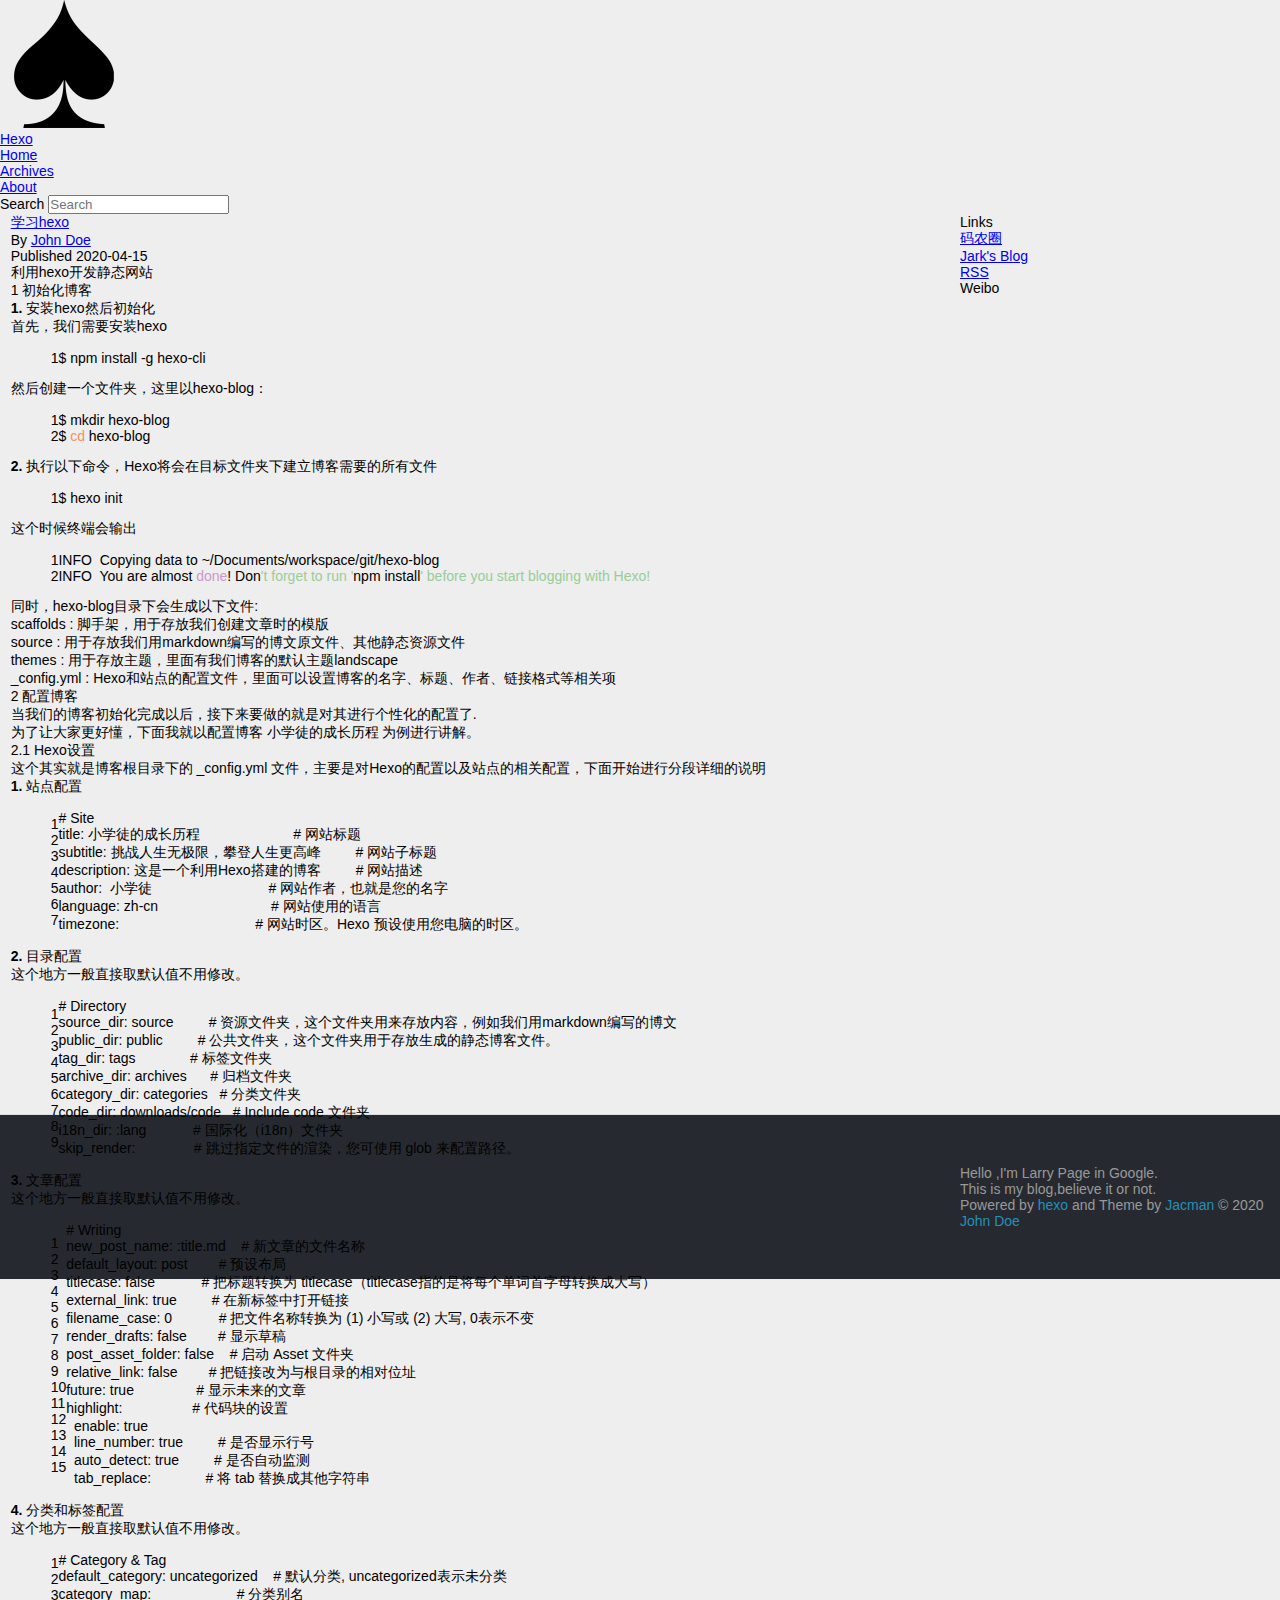
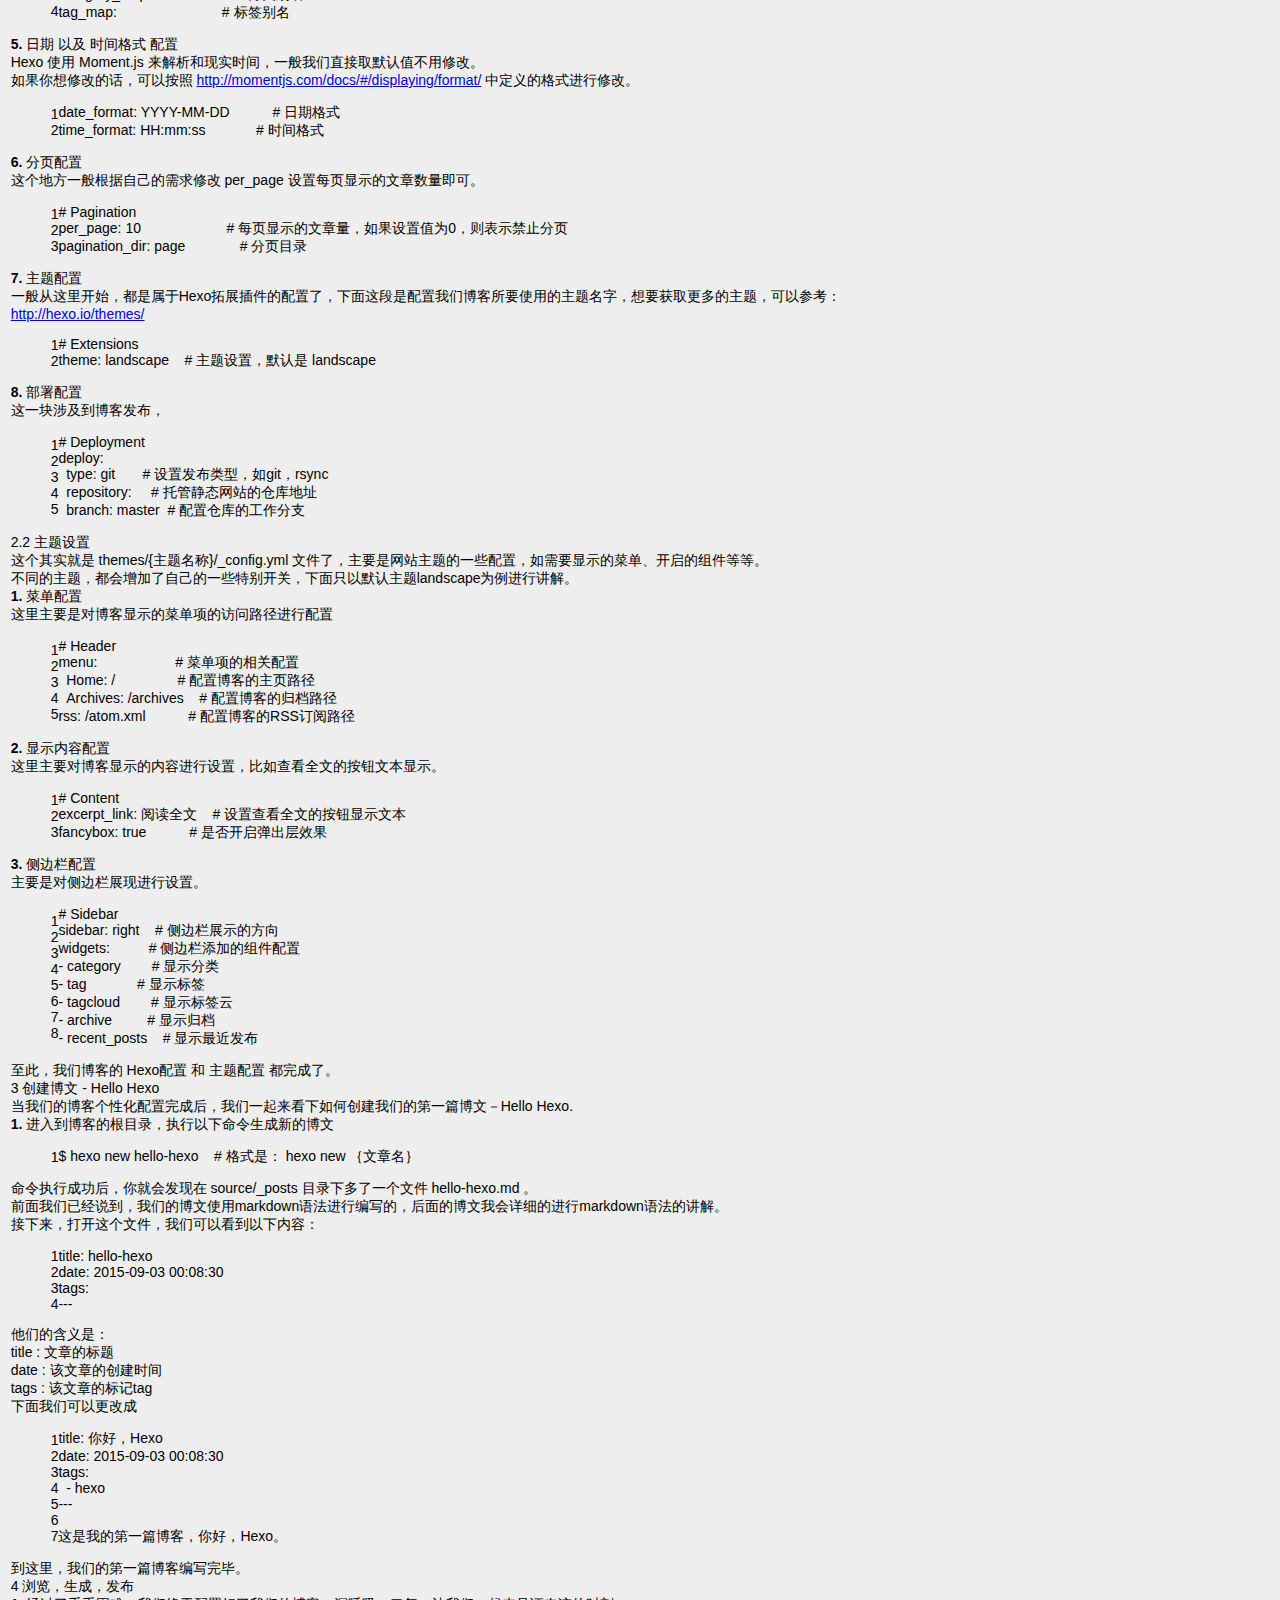
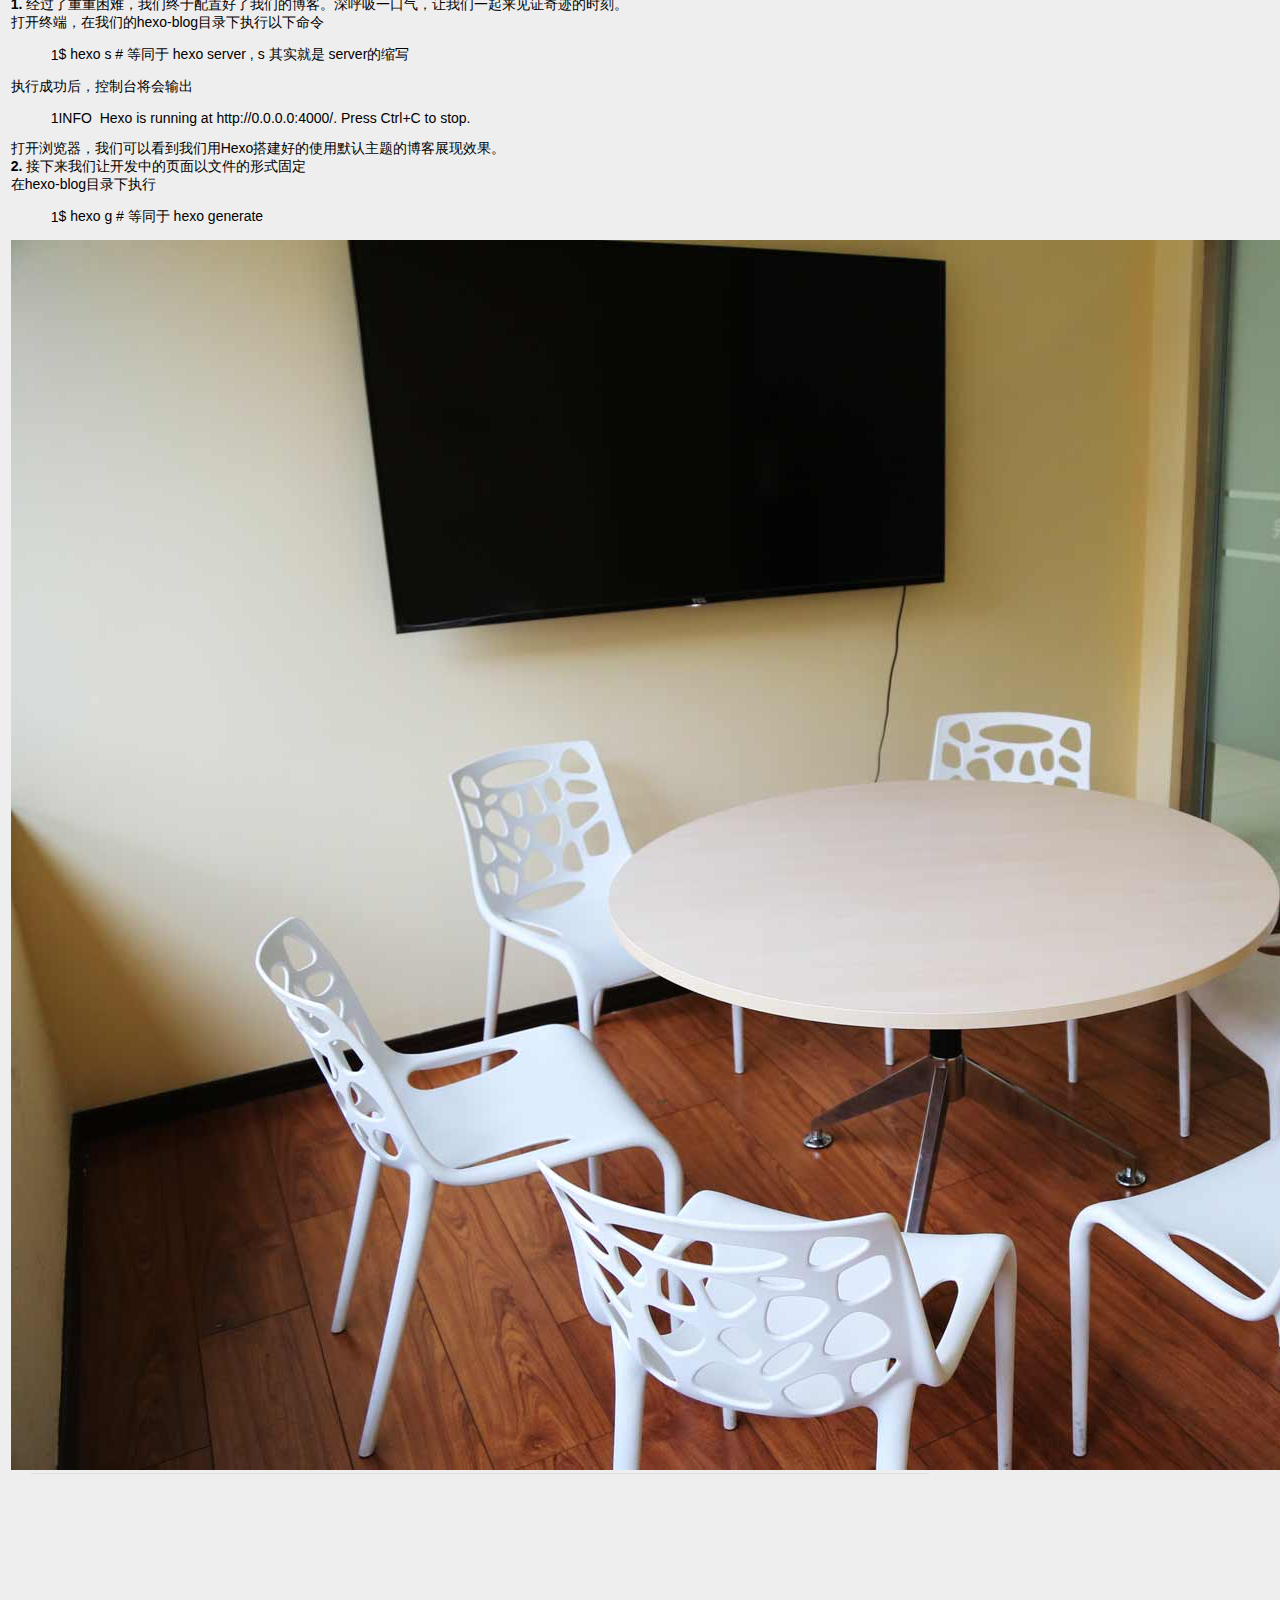
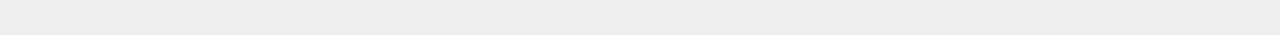
==== commit 775f8596: "Site updated: 2020-04-16 17:02:07" ====
--- a/index.html
+++ b/index.html
@@ -1,85 +1,17 @@
-<!DOCTYPE html>
-
-
-
-  
-
-
-<html class="theme-next muse use-motion" lang="en">
+
+ <!DOCTYPE HTML>
+<html lang="en">
 <head>
-  <meta charset="UTF-8"/>
-<meta http-equiv="X-UA-Compatible" content="IE=edge" />
-<meta name="viewport" content="width=device-width, initial-scale=1, maximum-scale=1"/>
-<meta name="theme-color" content="#222">
-
-
-
-
-
-
-
-
-
-<meta http-equiv="Cache-Control" content="no-transform" />
-<meta http-equiv="Cache-Control" content="no-siteapp" />
-
-
-
-
-
-
-
-
-
-
-
-
-
-
-
-
-  
-  
-  <link href="/lib/fancybox/source/jquery.fancybox.css?v=2.1.5" rel="stylesheet" type="text/css" />
-
-
-
-
-
-
-
-<link href="/lib/font-awesome/css/font-awesome.min.css?v=4.6.2" rel="stylesheet" type="text/css" />
-
-<link href="/css/main.css?v=5.1.4" rel="stylesheet" type="text/css" />
-
-
-  <link rel="apple-touch-icon" sizes="180x180" href="/images/apple-touch-icon-next.png?v=5.1.4">
-
-
-  <link rel="icon" type="image/png" sizes="32x32" href="/images/favicon-32x32-next.png?v=5.1.4">
-
-
-  <link rel="icon" type="image/png" sizes="16x16" href="/images/favicon-16x16-next.png?v=5.1.4">
-
-
-  <link rel="mask-icon" href="/images/logo.svg?v=5.1.4" color="#222">
-
-
-
-
-
-  <meta name="keywords" content="Hexo, NexT" />
-
-
-
-
-
-
-
-
-
-
-<meta property="og:type" content="website">
+  <meta charset="UTF-8">
+  
+    <title>Hexo</title>
+    <meta name="viewport" content="width=device-width, initial-scale=1,user-scalable=no">
+    
+    <meta name="author" content="John Doe">
+    
+
+    
+    <meta property="og:type" content="website">
 <meta property="og:title" content="Hexo">
 <meta property="og:url" content="http://yoursite.com/index.html">
 <meta property="og:site_name" content="Hexo">
@@ -87,220 +19,84 @@
 <meta property="article:author" content="John Doe">
 <meta name="twitter:card" content="summary">
 
-
-
-<script type="text/javascript" id="hexo.configurations">
-  var NexT = window.NexT || {};
-  var CONFIG = {
-    root: '/',
-    scheme: 'Muse',
-    version: '5.1.4',
-    sidebar: {"position":"left","display":"post","offset":12,"b2t":false,"scrollpercent":false,"onmobile":false},
-    fancybox: true,
-    tabs: true,
-    motion: {"enable":true,"async":false,"transition":{"post_block":"fadeIn","post_header":"slideDownIn","post_body":"slideDownIn","coll_header":"slideLeftIn","sidebar":"slideUpIn"}},
-    duoshuo: {
-      userId: '0',
-      author: 'Author'
-    },
-    algolia: {
-      applicationID: '',
-      apiKey: '',
-      indexName: '',
-      hits: {"per_page":10},
-      labels: {"input_placeholder":"Search for Posts","hits_empty":"We didn't find any results for the search: ${query}","hits_stats":"${hits} results found in ${time} ms"}
-    }
-  };
-</script>
-
-
-
-  <link rel="canonical" href="http://yoursite.com/"/>
-
-
-
-
-
-  <title>Hexo</title>
-  
-
-
-
-
-
-
-
+    
+    <link rel="alternative" href="/atom.xml" title="Hexo" type="application/atom+xml">
+    
+    
+    <link rel="icon" href="/img/favicon.ico">
+    
+    
+    <link rel="apple-touch-icon" href="/img/jacman.jpg">
+    <link rel="apple-touch-icon-precomposed" href="/img/jacman.jpg">
+    
+    
+<link rel="stylesheet" href="/css/style.css">
+<link rel="stylesheet" href="/%02.css">
+<link rel="stylesheet" href="/.css">
 
 <meta name="generator" content="Hexo 4.2.0"></head>
 
-<body itemscope itemtype="http://schema.org/WebPage" lang="en">
-
-  
-  
-    
-  
-
-  <div class="container sidebar-position-left 
-  page-home">
-    <div class="headband"></div>
-
-    <header id="header" class="header" itemscope itemtype="http://schema.org/WPHeader">
-      <div class="header-inner"><div class="site-brand-wrapper">
-  <div class="site-meta ">
-    
-
-    <div class="custom-logo-site-title">
-      <a href="/"  class="brand" rel="start">
-        <span class="logo-line-before"><i></i></span>
-        <span class="site-title">Hexo</span>
-        <span class="logo-line-after"><i></i></span>
-      </a>
-    </div>
+  <body>
+    <header>
       
-        <p class="site-subtitle"></p>
-      
-  </div>
-
-  <div class="site-nav-toggle">
-    <button>
-      <span class="btn-bar"></span>
-      <span class="btn-bar"></span>
-      <span class="btn-bar"></span>
-    </button>
-  </div>
-</div>
-
-<nav class="site-nav">
-  
-
-  
-    <ul id="menu" class="menu">
-      
-        
-        <li class="menu-item menu-item-home">
-          <a href="/%20" rel="section">
-            
-              <i class="menu-item-icon fa fa-fw fa-home"></i> <br />
-            
-            Home
-          </a>
-        </li>
-      
-        
-        <li class="menu-item menu-item-archives">
-          <a href="/archives/%20" rel="section">
-            
-              <i class="menu-item-icon fa fa-fw fa-archive"></i> <br />
-            
-            Archives
-          </a>
-        </li>
-      
-
-      
-    </ul>
-  
-
-  
-</nav>
-
-
-
- </div>
+<div>
+		
+			<div id="imglogo">
+				<a href="/"><img src="/img/logo.png" alt="Hexo" title="Hexo"/></a>
+			</div>
+			
+			<div id="textlogo">
+				<h1 class="site-name"><a href="/" title="Hexo">Hexo</a></h1>
+				<h2 class="blog-motto"></h2>
+			</div>
+			<div class="navbar"><a class="navbutton navmobile" href="#" title="Menu">
+			</a></div>
+			<nav class="animated">
+				<ul>
+					<ul>
+					 
+						<li><a href="/">Home</a></li>
+					
+						<li><a href="/archives">Archives</a></li>
+					
+						<li><a href="/about">About</a></li>
+					
+					<li>
+ 					
+					<form class="search" action="//google.com/search" method="get" accept-charset="utf-8">
+						<label>Search</label>
+						<input type="search" id="search" name="q" autocomplete="off" maxlength="20" placeholder="Search" />
+						<input type="hidden" name="q" value="site:yoursite.com">
+					</form>
+					
+					</li>
+				</ul>
+			</nav>			
+</div>
     </header>
-
-    <main id="main" class="main">
-      <div class="main-inner">
-        <div class="content-wrap">
-          <div id="content" class="content">
-            
-  <section id="posts" class="posts-expand">
-    
-      
-
-  
-
-  
-  
-  
-
-  <article class="post post-type-normal" itemscope itemtype="http://schema.org/Article">
-  
-  
-  
-  <div class="post-block">
-    <link itemprop="mainEntityOfPage" href="http://yoursite.com/2020/04/15/hexo-study/">
-
-    <span hidden itemprop="author" itemscope itemtype="http://schema.org/Person">
-      <meta itemprop="name" content="John Doe">
-      <meta itemprop="description" content="">
-      <meta itemprop="image" content="/images/avatar.gif">
-    </span>
-
-    <span hidden itemprop="publisher" itemscope itemtype="http://schema.org/Organization">
-      <meta itemprop="name" content="Hexo">
-    </span>
-
-    
-      <header class="post-header">
-
-        
-        
-          <h1 class="post-title" itemprop="name headline">
-                
-                <a class="post-title-link" href="/2020/04/15/hexo-study/" itemprop="url">学习hexo</a></h1>
-        
-
-        <div class="post-meta">
-          <span class="post-time">
-            
-              <span class="post-meta-item-icon">
-                <i class="fa fa-calendar-o"></i>
-              </span>
-              
-                <span class="post-meta-item-text">Posted on</span>
-              
-              <time title="Post created" itemprop="dateCreated datePublished" datetime="2020-04-15T21:05:37+08:00">
-                2020-04-15
-              </time>
-            
-
-            
-
-            
-          </span>
-
-          
-
-          
-            
-          
-
-          
-          
-
-          
-
-          
-
-          
-
-        </div>
-      </header>
-    
-
-    
-    
-    
-    <div class="post-body" itemprop="articleBody">
-
-      
-      
-
-      
-        
-          
-            <p>利用hexo开发静态网站</p>
+    <div id="container">
+      <div id="main">
+
+   
+    
+    <article class="post-expand post" itemprop="articleBody"> 
+        <header class="article-info clearfix">
+  <h1 itemprop="name">
+    
+      <a href="/2020/04/15/hexo-study/" title="学习hexo" itemprop="url">学习hexo</a>
+  </h1>
+  <p class="article-author">By
+       
+		<a href="/about" title="John Doe" target="_blank" itemprop="author">John Doe</a>
+		
+  <p class="article-time">
+    <time datetime="2020-04-15T13:05:37.771Z" itemprop="datePublished"> Published 2020-04-15</time>
+    
+  </p>
+</header>
+    <div class="article-content">
+        
+        <p>利用hexo开发静态网站</p>
 <h2 id="1-初始化博客"><a href="#1-初始化博客" class="headerlink" title="1 初始化博客"></a>1 初始化博客</h2><p><b>1.</b> 安装hexo然后初始化</p>
 <p>首先，我们需要安装hexo</p>
 <figure class="highlight plain"><table><tr><td class="gutter"><pre><span class="line">1</span><br></pre></td><td class="code"><pre><span class="line">$ npm install -g hexo-cli</span><br></pre></td></tr></table></figure>
@@ -399,307 +195,246 @@
 <p>在hexo-blog目录下执行</p>
 <figure class="highlight plain"><table><tr><td class="gutter"><pre><span class="line">1</span><br></pre></td><td class="code"><pre><span class="line">$ hexo g # 等同于 hexo generate</span><br></pre></td></tr></table></figure>
 
+<img src="/2020/04/15/hexo-study/meeting_room.jpg" class="">
+
+        
+        
+        <p class="article-more-link">
           
-        
-      
+       </p>
     </div>
-    
-    
-    
-
-    
-
-    
-
-    
-
-    <footer class="post-footer">
-      
-
-      
-
-      
-
-      
-      
-        <div class="post-eof"></div>
-      
-    </footer>
-  </div>
-  
-  
-  
-  </article>
-
-
-    
-  </section>
-
-  
-
-
-          </div>
-          
-
-
-          
-
-        </div>
-        
-          
-  
-  <div class="sidebar-toggle">
-    <div class="sidebar-toggle-line-wrap">
-      <span class="sidebar-toggle-line sidebar-toggle-line-first"></span>
-      <span class="sidebar-toggle-line sidebar-toggle-line-middle"></span>
-      <span class="sidebar-toggle-line sidebar-toggle-line-last"></span>
+    <footer class="article-footer clearfix">
+<div class="article-catetags">
+
+
+</div>
+
+
+
+
+<div class="comments-count">
+	
+</div>
+
+</footer>
+
+
+    </article>
+
+
+
+
+
+
+
+</div>
+      <div class="openaside"><a class="navbutton" href="#" title="Show Sidebar"></a></div>
+
+<div id="asidepart">
+<div class="closeaside"><a class="closebutton" href="#" title="Hide Sidebar"></a></div>
+<aside class="clearfix">
+
+  
+
+
+  
+
+  
+
+  <div class="linkslist">
+  <p class="asidetitle">Links</p>
+    <ul>
+        
+          <li>
+            
+            	<a href="https://coderq.com" target="_blank" title="一个面向程序员交流分享的新一代社区">码农圈</a>
+            
+          </li>
+        
+          <li>
+            
+            	<a href="http://wuchong.me" target="_blank" title="Jark&#39;s Blog">Jark&#39;s Blog</a>
+            
+          </li>
+        
+    </ul>
+</div>
+
+  
+
+
+  <div class="rsspart">
+	<a href="/atom.xml" target="_blank" title="rss">RSS</a>
+</div>
+
+  <div class="weiboshow">
+  <p class="asidetitle">Weibo</p>
+    <iframe width="100%" height="119" class="share_self"  frameborder="0" scrolling="no" src="http://widget.weibo.com/weiboshow/index.php?language=&width=0&height=119&fansRow=2&ptype=1&speed=0&skin=9&isTitle=1&noborder=1&isWeibo=0&isFans=0&uid=&verifier=b3593ceb&dpc=1"></iframe>
+</div>
+
+
+</aside>
+</div>
     </div>
-  </div>
-
-  <aside id="sidebar" class="sidebar">
-    
-    <div class="sidebar-inner">
-
-      
-
-      
-
-      <section class="site-overview-wrap sidebar-panel sidebar-panel-active">
-        <div class="site-overview">
-          <div class="site-author motion-element" itemprop="author" itemscope itemtype="http://schema.org/Person">
-            
-              <p class="site-author-name" itemprop="name">John Doe</p>
-              <p class="site-description motion-element" itemprop="description"></p>
-          </div>
-
-          <nav class="site-state motion-element">
-
-            
-              <div class="site-state-item site-state-posts">
-              
-                <a href="/archives/%20%7C%7C%20archive">
-              
-                  <span class="site-state-item-count">1</span>
-                  <span class="site-state-item-name">posts</span>
-                </a>
-              </div>
-            
-
-            
-
-            
-
-          </nav>
-
-          
-
-          
-
-          
-          
-
-          
-          
-
-          
-
-        </div>
-      </section>
-
-      
-
-      
-
-    </div>
-  </aside>
-
-
-        
-      </div>
-    </main>
-
-    <footer id="footer" class="footer">
-      <div class="footer-inner">
-        <div class="copyright">&copy; <span itemprop="copyrightYear">2020</span>
-  <span class="with-love">
-    <i class="fa fa-user"></i>
-  </span>
-  <span class="author" itemprop="copyrightHolder">John Doe</span>
-
-  
-</div>
-
-
-  <div class="powered-by">Powered by <a class="theme-link" target="_blank" href="https://hexo.io">Hexo</a></div>
-
-
-
-  <span class="post-meta-divider">|</span>
-
-
-
-  <div class="theme-info">Theme &mdash; <a class="theme-link" target="_blank" href="https://github.com/iissnan/hexo-theme-next">NexT.Muse</a> v5.1.4</div>
-
-
-
-
-        
-
-
-
-
-
-
-
-        
-      </div>
-    </footer>
-
-    
-      <div class="back-to-top">
-        <i class="fa fa-arrow-up"></i>
-        
-      </div>
-    
-
-    
-
-  </div>
-
-  
+    <footer><div id="footer" >
+	
+	<div class="line">
+		<span></span>
+		<div class="author"></div>
+	</div>
+	
+	
+	<section class="info">
+		<p> Hello ,I&#39;m Larry Page in Google. <br/>
+			This is my blog,believe it or not.</p>
+	</section>
+	 
+	<div class="social-font" class="clearfix">
+		
+		<a href="http://weibo.com/2176287895" target="_blank" class="icon-weibo" title="微博"></a>
+		
+		
+		
+		
+		
+		
+		
+		
+		
+		
+	</div>
+			
+		
+
+		<p class="copyright">
+		Powered by <a href="http://hexo.io" target="_blank" title="hexo">hexo</a> and Theme by <a href="https://github.com/wuchong/jacman" target="_blank" title="Jacman">Jacman</a> © 2020 
+		
+		<a href="/about" target="_blank" title="John Doe">John Doe</a>
+		
+		
+		</p>
+</div>
+</footer>
+    <script src="/js/jquery-2.0.3.min.js"></script>
+<script src="/js/jquery.imagesloaded.min.js"></script>
+<script src="/js/gallery.js"></script>
+<script src="/js/jquery.qrcode-0.12.0.min.js"></script>
 
 <script type="text/javascript">
-  if (Object.prototype.toString.call(window.Promise) !== '[object Function]') {
-    window.Promise = null;
+$(document).ready(function(){ 
+  $('.navbar').click(function(){
+    $('header nav').toggleClass('shownav');
+  });
+  var myWidth = 0;
+  function getSize(){
+    if( typeof( window.innerWidth ) == 'number' ) {
+      myWidth = window.innerWidth;
+    } else if( document.documentElement && document.documentElement.clientWidth) {
+      myWidth = document.documentElement.clientWidth;
+    };
+  };
+  var m = $('#main'),
+      a = $('#asidepart'),
+      c = $('.closeaside'),
+      o = $('.openaside');
+  c.click(function(){
+    a.addClass('fadeOut').css('display', 'none');
+    o.css('display', 'block').addClass('fadeIn');
+    m.addClass('moveMain');
+  });
+  o.click(function(){
+    o.css('display', 'none').removeClass('beforeFadeIn');
+    a.css('display', 'block').removeClass('fadeOut').addClass('fadeIn');      
+    m.removeClass('moveMain');
+  });
+  $(window).scroll(function(){
+    o.css("top",Math.max(80,260-$(this).scrollTop()));
+  });
+  
+  $(window).resize(function(){
+    getSize(); 
+    if (myWidth >= 1024) {
+      $('header nav').removeClass('shownav');
+    }else{
+      m.removeClass('moveMain');
+      a.css('display', 'block').removeClass('fadeOut');
+      o.css('display', 'none');
+        
+    }
+  });
+});
+</script>
+
+
+
+
+
+
+
+
+
+
+
+
+<link rel="stylesheet" href="/fancybox/jquery.fancybox.css" media="screen" type="text/css">
+<script src="/fancybox/jquery.fancybox.pack.js"></script>
+<script type="text/javascript">
+$(document).ready(function(){ 
+  $('.article-content').each(function(i){
+    $(this).find('img').each(function(){
+      if ($(this).parent().hasClass('fancybox')) return;
+      var alt = this.alt;
+      if (alt) $(this).after('<span class="caption">' + alt + '</span>');
+      $(this).wrap('<a href="' + this.src + '" title="' + alt + '" class="fancybox"></a>');
+    });
+    $(this).find('.fancybox').each(function(){
+      $(this).attr('rel', 'article' + i);
+    });
+  });
+  if($.fancybox){
+    $('.fancybox').fancybox();
   }
+}); 
 </script>
 
 
 
-
-
-
-
-
-
-  
-
-
-
-
-
-
-
-
-
-
-
-
-  
-  
-    <script type="text/javascript" src="/lib/jquery/index.js?v=2.1.3"></script>
-  
-
-  
-  
-    <script type="text/javascript" src="/lib/fastclick/lib/fastclick.min.js?v=1.0.6"></script>
-  
-
-  
-  
-    <script type="text/javascript" src="/lib/jquery_lazyload/jquery.lazyload.js?v=1.9.7"></script>
-  
-
-  
-  
-    <script type="text/javascript" src="/lib/velocity/velocity.min.js?v=1.2.1"></script>
-  
-
-  
-  
-    <script type="text/javascript" src="/lib/velocity/velocity.ui.min.js?v=1.2.1"></script>
-  
-
-  
-  
-    <script type="text/javascript" src="/lib/fancybox/source/jquery.fancybox.pack.js?v=2.1.5"></script>
-  
-
-
-  
-
-
-  <script type="text/javascript" src="/js/src/utils.js?v=5.1.4"></script>
-
-  <script type="text/javascript" src="/js/src/motion.js?v=5.1.4"></script>
-
-
-
-  
-  
-
-  
-
-  
-
-
-  <script type="text/javascript" src="/js/src/bootstrap.js?v=5.1.4"></script>
-
-
-
-  
-
-
-  
-
-
-
-
-	
-
-
-
-
-
-  
-
-
-
-
-
-  
-
-
-
-
-
-
-
-
-
-
-
-
-  
-
-
-
-
-
-  
-
-  
-
-  
-
-  
-  
-
-  
-
-  
-
-  
-
-</body>
-</html>
+<!-- Analytics Begin -->
+
+
+
+<script>
+var _hmt = _hmt || [];
+(function() {
+  var hm = document.createElement("script");
+  hm.src = "//hm.baidu.com/hm.js?e6d1f421bbc9962127a50488f9ed37d1";
+  var s = document.getElementsByTagName("script")[0]; 
+  s.parentNode.insertBefore(hm, s);
+})();
+</script>
+
+
+
+<!-- Analytics End -->
+
+<!-- Totop Begin -->
+
+	<div id="totop">
+	<a title="Back to Top"><img src="/img/scrollup.png"/></a>
+	</div>
+	<script src="/js/totop.js"></script>
+
+<!-- Totop End -->
+
+<!-- MathJax Begin -->
+<!-- mathjax config similar to math.stackexchange -->
+
+
+<!-- MathJax End -->
+
+<!-- Tiny_search Begin -->
+
+<!-- Tiny_search End -->
+
+  </body>
+ </html>
--- a/css/style.css
+++ b/css/style.css
@@ -0,0 +1,1374 @@
+body {
+  width: 100%;
+}
+body:before,
+body:after {
+  content: "";
+  display: table;
+}
+body:after {
+  clear: both;
+}
+html,
+body,
+div,
+span,
+applet,
+object,
+iframe,
+h1,
+h2,
+h3,
+h4,
+h5,
+h6,
+p,
+blockquote,
+pre,
+a,
+abbr,
+acronym,
+address,
+big,
+cite,
+code,
+del,
+dfn,
+em,
+img,
+ins,
+kbd,
+q,
+s,
+samp,
+small,
+strike,
+strong,
+sub,
+sup,
+tt,
+var,
+dl,
+dt,
+dd,
+ol,
+ul,
+li,
+fieldset,
+form,
+label,
+legend,
+table,
+caption,
+tbody,
+tfoot,
+thead,
+tr,
+th,
+td {
+  margin: 0;
+  padding: 0;
+  border: 0;
+  outline: 0;
+  font-weight: inherit;
+  font-style: inherit;
+  font-family: inherit;
+  font-size: 100%;
+  vertical-align: baseline;
+}
+body {
+  line-height: 1;
+  color: #000;
+  background: #fff;
+}
+ol,
+ul {
+  list-style: none;
+}
+table {
+  border-collapse: separate;
+  border-spacing: 0;
+  vertical-align: middle;
+}
+caption,
+th,
+td {
+  text-align: left;
+  font-weight: normal;
+  vertical-align: middle;
+}
+a img {
+  border: none;
+}
+input,
+button {
+  margin: 0;
+  padding: 0;
+}
+input::-moz-focus-inner,
+button::-moz-focus-inner {
+  border: 0;
+  padding: 0;
+}
+@font-face {
+  font-family: FontAwesome;
+  font-style: normal;
+  font-weight: normal;
+  src: url("fonts/fontawesome-webfont.eot?v=#4.0.3");
+  src: url("fonts/fontawesome-webfont.eot?#iefix&v=#4.0.3") format("embedded-opentype"), url("fonts/fontawesome-webfont.woff?v=#4.0.3") format("woff"), url("fonts/fontawesome-webfont.ttf?v=#4.0.3") format("truetype"), url("fonts/fontawesome-webfont.svg#fontawesomeregular?v=#4.0.3") format("svg");
+}
+html,
+body,
+#container {
+  height: 100%;
+}
+body {
+  background: #eee;
+  font: 14px -apple-system, BlinkMacSystemFont, "Segoe UI", "Roboto", "Oxygen", "Ubuntu", "Cantarell", "Fira Sans", "Droid Sans", "Helvetica Neue", sans-serif;
+  -webkit-text-size-adjust: 100%;
+}
+.outer {
+  max-width: 1220px;
+  margin: 0 auto;
+  padding: 0 20px;
+}
+.outer:before,
+.outer:after {
+  content: "";
+  display: table;
+}
+.outer:after {
+  clear: both;
+}
+.inner {
+  display: inline;
+  float: left;
+  width: 98.33333333333333%;
+  margin: 0 0.833333333333333%;
+}
+.left,
+.alignleft {
+  float: left;
+}
+.right,
+.alignright {
+  float: right;
+}
+.clear {
+  clear: both;
+}
+#container {
+  position: relative;
+}
+.mobile-nav-on {
+  overflow: hidden;
+}
+#wrap {
+  height: 100%;
+  width: 100%;
+  position: absolute;
+  top: 0;
+  left: 0;
+  -webkit-transition: 0.2s ease-out;
+  -moz-transition: 0.2s ease-out;
+  -ms-transition: 0.2s ease-out;
+  transition: 0.2s ease-out;
+  z-index: 1;
+  background: #eee;
+}
+.mobile-nav-on #wrap {
+  left: 280px;
+}
+@media screen and (min-width: 768px) {
+  #main {
+    display: inline;
+    float: left;
+    width: 73.33333333333333%;
+    margin: 0 0.833333333333333%;
+  }
+}
+.article-date,
+.article-category-link,
+.archive-year,
+.widget-title {
+  text-decoration: none;
+  text-transform: uppercase;
+  letter-spacing: 2px;
+  color: #999;
+  margin-bottom: 1em;
+  margin-left: 5px;
+  line-height: 1em;
+  text-shadow: 0 1px #fff;
+  font-weight: bold;
+}
+.article-inner,
+.archive-article-inner {
+  background: #fff;
+  -webkit-box-shadow: 1px 2px 3px #ddd;
+  box-shadow: 1px 2px 3px #ddd;
+  border: 1px solid #ddd;
+  border-radius: 3px;
+}
+.article-entry h1,
+.widget h1 {
+  font-size: 2em;
+}
+.article-entry h2,
+.widget h2 {
+  font-size: 1.5em;
+}
+.article-entry h3,
+.widget h3 {
+  font-size: 1.3em;
+}
+.article-entry h4,
+.widget h4 {
+  font-size: 1.2em;
+}
+.article-entry h5,
+.widget h5 {
+  font-size: 1em;
+}
+.article-entry h6,
+.widget h6 {
+  font-size: 1em;
+  color: #999;
+}
+.article-entry hr,
+.widget hr {
+  border: 1px dashed #ddd;
+}
+.article-entry strong,
+.widget strong {
+  font-weight: bold;
+}
+.article-entry em,
+.widget em,
+.article-entry cite,
+.widget cite {
+  font-style: italic;
+}
+.article-entry sup,
+.widget sup,
+.article-entry sub,
+.widget sub {
+  font-size: 0.75em;
+  line-height: 0;
+  position: relative;
+  vertical-align: baseline;
+}
+.article-entry sup,
+.widget sup {
+  top: -0.5em;
+}
+.article-entry sub,
+.widget sub {
+  bottom: -0.2em;
+}
+.article-entry small,
+.widget small {
+  font-size: 0.85em;
+}
+.article-entry acronym,
+.widget acronym,
+.article-entry abbr,
+.widget abbr {
+  border-bottom: 1px dotted;
+}
+.article-entry ul,
+.widget ul,
+.article-entry ol,
+.widget ol,
+.article-entry dl,
+.widget dl {
+  margin: 0 20px;
+  line-height: 1.6em;
+}
+.article-entry ul ul,
+.widget ul ul,
+.article-entry ol ul,
+.widget ol ul,
+.article-entry ul ol,
+.widget ul ol,
+.article-entry ol ol,
+.widget ol ol {
+  margin-top: 0;
+  margin-bottom: 0;
+}
+.article-entry ul,
+.widget ul {
+  list-style: disc;
+}
+.article-entry ol,
+.widget ol {
+  list-style: decimal;
+}
+.article-entry dt,
+.widget dt {
+  font-weight: bold;
+}
+#header {
+  height: 300px;
+  position: relative;
+  border-bottom: 1px solid #ddd;
+}
+#header:before,
+#header:after {
+  content: "";
+  position: absolute;
+  left: 0;
+  right: 0;
+  height: 40px;
+}
+#header:before {
+  top: 0;
+  background: -webkit-linear-gradient(rgba(0,0,0,0.2), transparent);
+  background: -moz-linear-gradient(rgba(0,0,0,0.2), transparent);
+  background: -ms-linear-gradient(rgba(0,0,0,0.2), transparent);
+  background: linear-gradient(rgba(0,0,0,0.2), transparent);
+}
+#header:after {
+  bottom: 0;
+  background: -webkit-linear-gradient(transparent, rgba(0,0,0,0.2));
+  background: -moz-linear-gradient(transparent, rgba(0,0,0,0.2));
+  background: -ms-linear-gradient(transparent, rgba(0,0,0,0.2));
+  background: linear-gradient(transparent, rgba(0,0,0,0.2));
+}
+#header-outer {
+  height: 100%;
+  position: relative;
+}
+#header-inner {
+  position: relative;
+  overflow: hidden;
+}
+#banner {
+  position: absolute;
+  top: 0;
+  left: 0;
+  width: 100%;
+  height: 100%;
+  background: url("images/banner.jpg") center #000;
+  -webkit-background-size: cover;
+  -moz-background-size: cover;
+  background-size: cover;
+  z-index: -1;
+}
+#header-title {
+  text-align: center;
+  height: 40px;
+  position: absolute;
+  top: 50%;
+  left: 0;
+  margin-top: -20px;
+}
+#logo,
+#subtitle {
+  text-decoration: none;
+  color: #fff;
+  font-weight: 300;
+  text-shadow: 0 1px 4px rgba(0,0,0,0.3);
+}
+#logo {
+  font-size: 40px;
+  line-height: 40px;
+  letter-spacing: 2px;
+}
+#subtitle {
+  font-size: 16px;
+  line-height: 16px;
+  letter-spacing: 1px;
+}
+#subtitle-wrap {
+  margin-top: 16px;
+}
+#main-nav {
+  float: left;
+  margin-left: -15px;
+}
+.nav-icon,
+.main-nav-link {
+  float: left;
+  color: #fff;
+  opacity: 0.6;
+  text-decoration: none;
+  text-shadow: 0 1px rgba(0,0,0,0.2);
+  -webkit-transition: opacity 0.2s;
+  -moz-transition: opacity 0.2s;
+  -ms-transition: opacity 0.2s;
+  transition: opacity 0.2s;
+  display: block;
+  padding: 20px 15px;
+}
+.nav-icon:hover,
+.main-nav-link:hover {
+  opacity: 1;
+}
+.nav-icon {
+  font-family: FontAwesome;
+  text-align: center;
+  font-size: 14px;
+  width: 14px;
+  height: 14px;
+  padding: 20px 15px;
+  position: relative;
+  cursor: pointer;
+}
+.main-nav-link {
+  font-weight: 300;
+  letter-spacing: 1px;
+}
+@media screen and (max-width: 479px) {
+  .main-nav-link {
+    display: none;
+  }
+}
+#main-nav-toggle {
+  display: none;
+}
+#main-nav-toggle:before {
+  content: "\f0c9";
+}
+@media screen and (max-width: 479px) {
+  #main-nav-toggle {
+    display: block;
+  }
+}
+#sub-nav {
+  float: right;
+  margin-right: -15px;
+}
+#nav-rss-link:before {
+  content: "\f09e";
+}
+#nav-search-btn:before {
+  content: "\f002";
+}
+#search-form-wrap {
+  position: absolute;
+  top: 15px;
+  width: 150px;
+  height: 30px;
+  right: -150px;
+  opacity: 0;
+  -webkit-transition: 0.2s ease-out;
+  -moz-transition: 0.2s ease-out;
+  -ms-transition: 0.2s ease-out;
+  transition: 0.2s ease-out;
+}
+#search-form-wrap.on {
+  opacity: 1;
+  right: 0;
+}
+@media screen and (max-width: 479px) {
+  #search-form-wrap {
+    width: 100%;
+    right: -100%;
+  }
+}
+.search-form {
+  position: absolute;
+  top: 0;
+  left: 0;
+  right: 0;
+  background: #fff;
+  padding: 5px 15px;
+  border-radius: 15px;
+  -webkit-box-shadow: 0 0 10px rgba(0,0,0,0.3);
+  box-shadow: 0 0 10px rgba(0,0,0,0.3);
+}
+.search-form-input {
+  border: none;
+  background: none;
+  color: #555;
+  width: 100%;
+  font: 13px -apple-system, BlinkMacSystemFont, "Segoe UI", "Roboto", "Oxygen", "Ubuntu", "Cantarell", "Fira Sans", "Droid Sans", "Helvetica Neue", sans-serif;
+  outline: none;
+}
+.search-form-input::-webkit-search-results-decoration,
+.search-form-input::-webkit-search-cancel-button {
+  -webkit-appearance: none;
+}
+.search-form-submit {
+  position: absolute;
+  top: 50%;
+  right: 10px;
+  margin-top: -7px;
+  font: 13px FontAwesome;
+  border: none;
+  background: none;
+  color: #bbb;
+  cursor: pointer;
+}
+.search-form-submit:hover,
+.search-form-submit:focus {
+  color: #777;
+}
+.article {
+  margin: 50px 0;
+}
+.article-inner {
+  overflow: hidden;
+}
+.article-meta:before,
+.article-meta:after {
+  content: "";
+  display: table;
+}
+.article-meta:after {
+  clear: both;
+}
+.article-date {
+  float: left;
+}
+.article-category {
+  float: left;
+  line-height: 1em;
+  color: #ccc;
+  text-shadow: 0 1px #fff;
+  margin-left: 8px;
+}
+.article-category:before {
+  content: "\2022";
+}
+.article-category-link {
+  margin: 0 12px 1em;
+}
+.article-header {
+  padding: 20px 20px 0;
+}
+.article-title {
+  text-decoration: none;
+  font-size: 2em;
+  font-weight: bold;
+  color: #555;
+  line-height: 1.1em;
+  -webkit-transition: color 0.2s;
+  -moz-transition: color 0.2s;
+  -ms-transition: color 0.2s;
+  transition: color 0.2s;
+}
+a.article-title:hover {
+  color: #258fb8;
+}
+.article-entry {
+  color: #555;
+  padding: 0 20px;
+}
+.article-entry:before,
+.article-entry:after {
+  content: "";
+  display: table;
+}
+.article-entry:after {
+  clear: both;
+}
+.article-entry p,
+.article-entry table {
+  line-height: 1.6em;
+  margin: 1.6em 0;
+}
+.article-entry h1,
+.article-entry h2,
+.article-entry h3,
+.article-entry h4,
+.article-entry h5,
+.article-entry h6 {
+  font-weight: bold;
+}
+.article-entry h1,
+.article-entry h2,
+.article-entry h3,
+.article-entry h4,
+.article-entry h5,
+.article-entry h6 {
+  line-height: 1.1em;
+  margin: 1.1em 0;
+}
+.article-entry a {
+  color: #258fb8;
+  text-decoration: none;
+}
+.article-entry a:hover {
+  text-decoration: underline;
+}
+.article-entry ul,
+.article-entry ol,
+.article-entry dl {
+  margin-top: 1.6em;
+  margin-bottom: 1.6em;
+}
+.article-entry img,
+.article-entry video {
+  max-width: 100%;
+  height: auto;
+  display: block;
+  margin: auto;
+}
+.article-entry iframe {
+  border: none;
+}
+.article-entry table {
+  width: 100%;
+  border-collapse: collapse;
+  border-spacing: 0;
+}
+.article-entry th {
+  font-weight: bold;
+  border-bottom: 3px solid #ddd;
+  padding-bottom: 0.5em;
+}
+.article-entry td {
+  border-bottom: 1px solid #ddd;
+  padding: 10px 0;
+}
+.article-entry blockquote {
+  font-family: Georgia, "Times New Roman", serif;
+  font-size: 1.4em;
+  margin: 1.6em 20px;
+  text-align: center;
+}
+.article-entry blockquote footer {
+  font-size: 14px;
+  margin: 1.6em 0;
+  font-family: -apple-system, BlinkMacSystemFont, "Segoe UI", "Roboto", "Oxygen", "Ubuntu", "Cantarell", "Fira Sans", "Droid Sans", "Helvetica Neue", sans-serif;
+}
+.article-entry blockquote footer cite:before {
+  content: "—";
+  padding: 0 0.5em;
+}
+.article-entry .pullquote {
+  text-align: left;
+  width: 45%;
+  margin: 0;
+}
+.article-entry .pullquote.left {
+  margin-left: 0.5em;
+  margin-right: 1em;
+}
+.article-entry .pullquote.right {
+  margin-right: 0.5em;
+  margin-left: 1em;
+}
+.article-entry .caption {
+  color: #999;
+  display: block;
+  font-size: 0.9em;
+  margin-top: 0.5em;
+  position: relative;
+  text-align: center;
+}
+.article-entry .video-container {
+  position: relative;
+  padding-top: 56.25%;
+  height: 0;
+  overflow: hidden;
+}
+.article-entry .video-container iframe,
+.article-entry .video-container object,
+.article-entry .video-container embed {
+  position: absolute;
+  top: 0;
+  left: 0;
+  width: 100%;
+  height: 100%;
+  margin-top: 0;
+}
+.article-more-link a {
+  display: inline-block;
+  line-height: 1em;
+  padding: 6px 15px;
+  border-radius: 15px;
+  background: #eee;
+  color: #999;
+  text-shadow: 0 1px #fff;
+  text-decoration: none;
+}
+.article-more-link a:hover {
+  background: #258fb8;
+  color: #fff;
+  text-decoration: none;
+  text-shadow: 0 1px #1e7293;
+}
+.article-footer {
+  font-size: 0.85em;
+  line-height: 1.6em;
+  border-top: 1px solid #ddd;
+  padding-top: 1.6em;
+  margin: 0 20px 20px;
+}
+.article-footer:before,
+.article-footer:after {
+  content: "";
+  display: table;
+}
+.article-footer:after {
+  clear: both;
+}
+.article-footer a {
+  color: #999;
+  text-decoration: none;
+}
+.article-footer a:hover {
+  color: #555;
+}
+.article-tag-list-item {
+  float: left;
+  margin-right: 10px;
+}
+.article-tag-list-link:before {
+  content: "#";
+}
+.article-comment-link {
+  float: right;
+}
+.article-comment-link:before {
+  content: "\f075";
+  font-family: FontAwesome;
+  padding-right: 8px;
+}
+.article-share-link {
+  cursor: pointer;
+  float: right;
+  margin-left: 20px;
+}
+.article-share-link:before {
+  content: "\f064";
+  font-family: FontAwesome;
+  padding-right: 6px;
+}
+#article-nav {
+  position: relative;
+}
+#article-nav:before,
+#article-nav:after {
+  content: "";
+  display: table;
+}
+#article-nav:after {
+  clear: both;
+}
+@media screen and (min-width: 768px) {
+  #article-nav {
+    margin: 50px 0;
+  }
+  #article-nav:before {
+    width: 8px;
+    height: 8px;
+    position: absolute;
+    top: 50%;
+    left: 50%;
+    margin-top: -4px;
+    margin-left: -4px;
+    content: "";
+    border-radius: 50%;
+    background: #ddd;
+    -webkit-box-shadow: 0 1px 2px #fff;
+    box-shadow: 0 1px 2px #fff;
+  }
+}
+.article-nav-link-wrap {
+  text-decoration: none;
+  text-shadow: 0 1px #fff;
+  color: #999;
+  -webkit-box-sizing: border-box;
+  -moz-box-sizing: border-box;
+  box-sizing: border-box;
+  margin-top: 50px;
+  text-align: center;
+  display: block;
+}
+.article-nav-link-wrap:hover {
+  color: #555;
+}
+@media screen and (min-width: 768px) {
+  .article-nav-link-wrap {
+    width: 50%;
+    margin-top: 0;
+  }
+}
+@media screen and (min-width: 768px) {
+  #article-nav-newer {
+    float: left;
+    text-align: right;
+    padding-right: 20px;
+  }
+}
+@media screen and (min-width: 768px) {
+  #article-nav-older {
+    float: right;
+    text-align: left;
+    padding-left: 20px;
+  }
+}
+.article-nav-caption {
+  text-transform: uppercase;
+  letter-spacing: 2px;
+  color: #ddd;
+  line-height: 1em;
+  font-weight: bold;
+}
+#article-nav-newer .article-nav-caption {
+  margin-right: -2px;
+}
+.article-nav-title {
+  font-size: 0.85em;
+  line-height: 1.6em;
+  margin-top: 0.5em;
+}
+.article-share-box {
+  position: absolute;
+  display: none;
+  background: #fff;
+  -webkit-box-shadow: 1px 2px 10px rgba(0,0,0,0.2);
+  box-shadow: 1px 2px 10px rgba(0,0,0,0.2);
+  border-radius: 3px;
+  margin-left: -145px;
+  overflow: hidden;
+  z-index: 1;
+}
+.article-share-box.on {
+  display: block;
+}
+.article-share-input {
+  width: 100%;
+  background: none;
+  -webkit-box-sizing: border-box;
+  -moz-box-sizing: border-box;
+  box-sizing: border-box;
+  font: 14px -apple-system, BlinkMacSystemFont, "Segoe UI", "Roboto", "Oxygen", "Ubuntu", "Cantarell", "Fira Sans", "Droid Sans", "Helvetica Neue", sans-serif;
+  padding: 0 15px;
+  color: #555;
+  outline: none;
+  border: 1px solid #ddd;
+  border-radius: 3px 3px 0 0;
+  height: 36px;
+  line-height: 36px;
+}
+.article-share-links {
+  background: #eee;
+}
+.article-share-links:before,
+.article-share-links:after {
+  content: "";
+  display: table;
+}
+.article-share-links:after {
+  clear: both;
+}
+.article-share-twitter,
+.article-share-facebook,
+.article-share-pinterest,
+.article-share-google {
+  width: 50px;
+  height: 36px;
+  display: block;
+  float: left;
+  position: relative;
+  color: #999;
+  text-shadow: 0 1px #fff;
+}
+.article-share-twitter:before,
+.article-share-facebook:before,
+.article-share-pinterest:before,
+.article-share-google:before {
+  font-size: 20px;
+  font-family: FontAwesome;
+  width: 20px;
+  height: 20px;
+  position: absolute;
+  top: 50%;
+  left: 50%;
+  margin-top: -10px;
+  margin-left: -10px;
+  text-align: center;
+}
+.article-share-twitter:hover,
+.article-share-facebook:hover,
+.article-share-pinterest:hover,
+.article-share-google:hover {
+  color: #fff;
+}
+.article-share-twitter:before {
+  content: "\f099";
+}
+.article-share-twitter:hover {
+  background: #00aced;
+  text-shadow: 0 1px #008abe;
+}
+.article-share-facebook:before {
+  content: "\f09a";
+}
+.article-share-facebook:hover {
+  background: #3b5998;
+  text-shadow: 0 1px #2f477a;
+}
+.article-share-pinterest:before {
+  content: "\f0d2";
+}
+.article-share-pinterest:hover {
+  background: #cb2027;
+  text-shadow: 0 1px #a21a1f;
+}
+.article-share-google:before {
+  content: "\f0d5";
+}
+.article-share-google:hover {
+  background: #dd4b39;
+  text-shadow: 0 1px #be3221;
+}
+.article-gallery {
+  background: #000;
+  position: relative;
+}
+.article-gallery-photos {
+  position: relative;
+  overflow: hidden;
+}
+.article-gallery-img {
+  display: none;
+  max-width: 100%;
+}
+.article-gallery-img:first-child {
+  display: block;
+}
+.article-gallery-img.loaded {
+  position: absolute;
+  display: block;
+}
+.article-gallery-img img {
+  display: block;
+  max-width: 100%;
+  margin: 0 auto;
+}
+#comments {
+  background: #fff;
+  -webkit-box-shadow: 1px 2px 3px #ddd;
+  box-shadow: 1px 2px 3px #ddd;
+  padding: 20px;
+  border: 1px solid #ddd;
+  border-radius: 3px;
+  margin: 50px 0;
+}
+#comments a {
+  color: #258fb8;
+}
+.archives-wrap {
+  margin: 50px 0;
+}
+.archives:before,
+.archives:after {
+  content: "";
+  display: table;
+}
+.archives:after {
+  clear: both;
+}
+.archive-year-wrap {
+  margin-bottom: 1em;
+}
+.archives {
+  -webkit-column-gap: 10px;
+  -moz-column-gap: 10px;
+  column-gap: 10px;
+}
+@media screen and (min-width: 480px) and (max-width: 767px) {
+  .archives {
+    -webkit-column-count: 2;
+    -moz-column-count: 2;
+    column-count: 2;
+  }
+}
+@media screen and (min-width: 768px) {
+  .archives {
+    -webkit-column-count: 3;
+    -moz-column-count: 3;
+    column-count: 3;
+  }
+}
+.archive-article {
+  -webkit-column-break-inside: avoid;
+  page-break-inside: avoid;
+  overflow: hidden;
+  break-inside: avoid-column;
+}
+.archive-article-inner {
+  padding: 10px;
+  margin-bottom: 15px;
+}
+.archive-article-title {
+  text-decoration: none;
+  font-weight: bold;
+  color: #555;
+  -webkit-transition: color 0.2s;
+  -moz-transition: color 0.2s;
+  -ms-transition: color 0.2s;
+  transition: color 0.2s;
+  line-height: 1.6em;
+}
+.archive-article-title:hover {
+  color: #258fb8;
+}
+.archive-article-footer {
+  margin-top: 1em;
+}
+.archive-article-date {
+  color: #999;
+  text-decoration: none;
+  font-size: 0.85em;
+  line-height: 1em;
+  margin-bottom: 0.5em;
+  display: block;
+}
+#page-nav {
+  margin: 50px auto;
+  background: #fff;
+  -webkit-box-shadow: 1px 2px 3px #ddd;
+  box-shadow: 1px 2px 3px #ddd;
+  border: 1px solid #ddd;
+  border-radius: 3px;
+  text-align: center;
+  color: #999;
+  overflow: hidden;
+}
+#page-nav:before,
+#page-nav:after {
+  content: "";
+  display: table;
+}
+#page-nav:after {
+  clear: both;
+}
+#page-nav a,
+#page-nav span {
+  padding: 10px 20px;
+  line-height: 1;
+  height: 2ex;
+}
+#page-nav a {
+  color: #999;
+  text-decoration: none;
+}
+#page-nav a:hover {
+  background: #999;
+  color: #fff;
+}
+#page-nav .prev {
+  float: left;
+}
+#page-nav .next {
+  float: right;
+}
+#page-nav .page-number {
+  display: inline-block;
+}
+@media screen and (max-width: 479px) {
+  #page-nav .page-number {
+    display: none;
+  }
+}
+#page-nav .current {
+  color: #555;
+  font-weight: bold;
+}
+#page-nav .space {
+  color: #ddd;
+}
+#footer {
+  background: #262a30;
+  padding: 50px 0;
+  border-top: 1px solid #ddd;
+  color: #999;
+}
+#footer a {
+  color: #258fb8;
+  text-decoration: none;
+}
+#footer a:hover {
+  text-decoration: underline;
+}
+#footer-info {
+  line-height: 1.6em;
+  font-size: 0.85em;
+}
+.article-entry pre,
+.article-entry .highlight {
+  background: #2d2d2d;
+  margin: 0 -20px;
+  padding: 15px 20px;
+  border-style: solid;
+  border-color: #ddd;
+  border-width: 1px 0;
+  overflow: auto;
+  color: #ccc;
+  line-height: 22.400000000000002px;
+}
+.article-entry .highlight .gutter pre,
+.article-entry .gist .gist-file .gist-data .line-numbers {
+  color: #666;
+  font-size: 0.85em;
+}
+.article-entry pre,
+.article-entry code {
+  font-family: "Source Code Pro", Consolas, Monaco, Menlo, Consolas, monospace;
+}
+.article-entry code {
+  background: #eee;
+  text-shadow: 0 1px #fff;
+  padding: 0 0.3em;
+}
+.article-entry pre code {
+  background: none;
+  text-shadow: none;
+  padding: 0;
+}
+.article-entry .highlight pre {
+  border: none;
+  margin: 0;
+  padding: 0;
+}
+.article-entry .highlight table {
+  margin: 0;
+  width: auto;
+}
+.article-entry .highlight td {
+  border: none;
+  padding: 0;
+}
+.article-entry .highlight figcaption {
+  font-size: 0.85em;
+  color: #999;
+  line-height: 1em;
+  margin-bottom: 1em;
+}
+.article-entry .highlight figcaption:before,
+.article-entry .highlight figcaption:after {
+  content: "";
+  display: table;
+}
+.article-entry .highlight figcaption:after {
+  clear: both;
+}
+.article-entry .highlight figcaption a {
+  float: right;
+}
+.article-entry .highlight .gutter pre {
+  text-align: right;
+  padding-right: 20px;
+}
+.article-entry .highlight .line {
+  height: 22.400000000000002px;
+}
+.article-entry .highlight .line.marked {
+  background: #515151;
+}
+.article-entry .gist {
+  margin: 0 -20px;
+  border-style: solid;
+  border-color: #ddd;
+  border-width: 1px 0;
+  background: #2d2d2d;
+  padding: 15px 20px 15px 0;
+}
+.article-entry .gist .gist-file {
+  border: none;
+  font-family: "Source Code Pro", Consolas, Monaco, Menlo, Consolas, monospace;
+  margin: 0;
+}
+.article-entry .gist .gist-file .gist-data {
+  background: none;
+  border: none;
+}
+.article-entry .gist .gist-file .gist-data .line-numbers {
+  background: none;
+  border: none;
+  padding: 0 20px 0 0;
+}
+.article-entry .gist .gist-file .gist-data .line-data {
+  padding: 0 !important;
+}
+.article-entry .gist .gist-file .highlight {
+  margin: 0;
+  padding: 0;
+  border: none;
+}
+.article-entry .gist .gist-file .gist-meta {
+  background: #2d2d2d;
+  color: #999;
+  font: 0.85em -apple-system, BlinkMacSystemFont, "Segoe UI", "Roboto", "Oxygen", "Ubuntu", "Cantarell", "Fira Sans", "Droid Sans", "Helvetica Neue", sans-serif;
+  text-shadow: 0 0;
+  padding: 0;
+  margin-top: 1em;
+  margin-left: 20px;
+}
+.article-entry .gist .gist-file .gist-meta a {
+  color: #258fb8;
+  font-weight: normal;
+}
+.article-entry .gist .gist-file .gist-meta a:hover {
+  text-decoration: underline;
+}
+pre .comment,
+pre .title {
+  color: #999;
+}
+pre .variable,
+pre .attribute,
+pre .tag,
+pre .regexp,
+pre .ruby .constant,
+pre .xml .tag .title,
+pre .xml .pi,
+pre .xml .doctype,
+pre .html .doctype,
+pre .css .id,
+pre .css .class,
+pre .css .pseudo {
+  color: #f2777a;
+}
+pre .number,
+pre .preprocessor,
+pre .built_in,
+pre .literal,
+pre .params,
+pre .constant {
+  color: #f99157;
+}
+pre .class,
+pre .ruby .class .title,
+pre .css .rules .attribute {
+  color: #9c9;
+}
+pre .string,
+pre .value,
+pre .inheritance,
+pre .header,
+pre .ruby .symbol,
+pre .xml .cdata {
+  color: #9c9;
+}
+pre .css .hexcolor {
+  color: #6cc;
+}
+pre .function,
+pre .python .decorator,
+pre .python .title,
+pre .ruby .function .title,
+pre .ruby .title .keyword,
+pre .perl .sub,
+pre .javascript .title,
+pre .coffeescript .title {
+  color: #69c;
+}
+pre .keyword,
+pre .javascript .function {
+  color: #c9c;
+}
+@media screen and (max-width: 479px) {
+  #mobile-nav {
+    position: absolute;
+    top: 0;
+    left: 0;
+    width: 280px;
+    height: 100%;
+    background: #191919;
+    border-right: 1px solid #fff;
+  }
+}
+@media screen and (max-width: 479px) {
+  .mobile-nav-link {
+    display: block;
+    color: #999;
+    text-decoration: none;
+    padding: 15px 20px;
+    font-weight: bold;
+  }
+  .mobile-nav-link:hover {
+    color: #fff;
+  }
+}
+@media screen and (min-width: 768px) {
+  #sidebar {
+    display: inline;
+    float: left;
+    width: 23.333333333333332%;
+    margin: 0 0.833333333333333%;
+  }
+}
+.widget-wrap {
+  margin: 50px 0;
+}
+.widget {
+  color: #777;
+  text-shadow: 0 1px #fff;
+  background: #ddd;
+  -webkit-box-shadow: 0 -1px 4px #ccc inset;
+  box-shadow: 0 -1px 4px #ccc inset;
+  border: 1px solid #ccc;
+  padding: 15px;
+  border-radius: 3px;
+}
+.widget a {
+  color: #258fb8;
+  text-decoration: none;
+}
+.widget a:hover {
+  text-decoration: underline;
+}
+.widget ul ul,
+.widget ol ul,
+.widget dl ul,
+.widget ul ol,
+.widget ol ol,
+.widget dl ol,
+.widget ul dl,
+.widget ol dl,
+.widget dl dl {
+  margin-left: 15px;
+  list-style: disc;
+}
+.widget {
+  line-height: 1.6em;
+  word-wrap: break-word;
+  font-size: 0.9em;
+}
+.widget ul,
+.widget ol {
+  list-style: none;
+  margin: 0;
+}
+.widget ul ul,
+.widget ol ul,
+.widget ul ol,
+.widget ol ol {
+  margin: 0 20px;
+}
+.widget ul ul,
+.widget ol ul {
+  list-style: disc;
+}
+.widget ul ol,
+.widget ol ol {
+  list-style: decimal;
+}
+.category-list-count,
+.tag-list-count,
+.archive-list-count {
+  padding-left: 5px;
+  color: #999;
+  font-size: 0.85em;
+}
+.category-list-count:before,
+.tag-list-count:before,
+.archive-list-count:before {
+  content: "(";
+}
+.category-list-count:after,
+.tag-list-count:after,
+.archive-list-count:after {
+  content: ")";
+}
+.tagcloud a {
+  margin-right: 5px;
+  display: inline-block;
+}
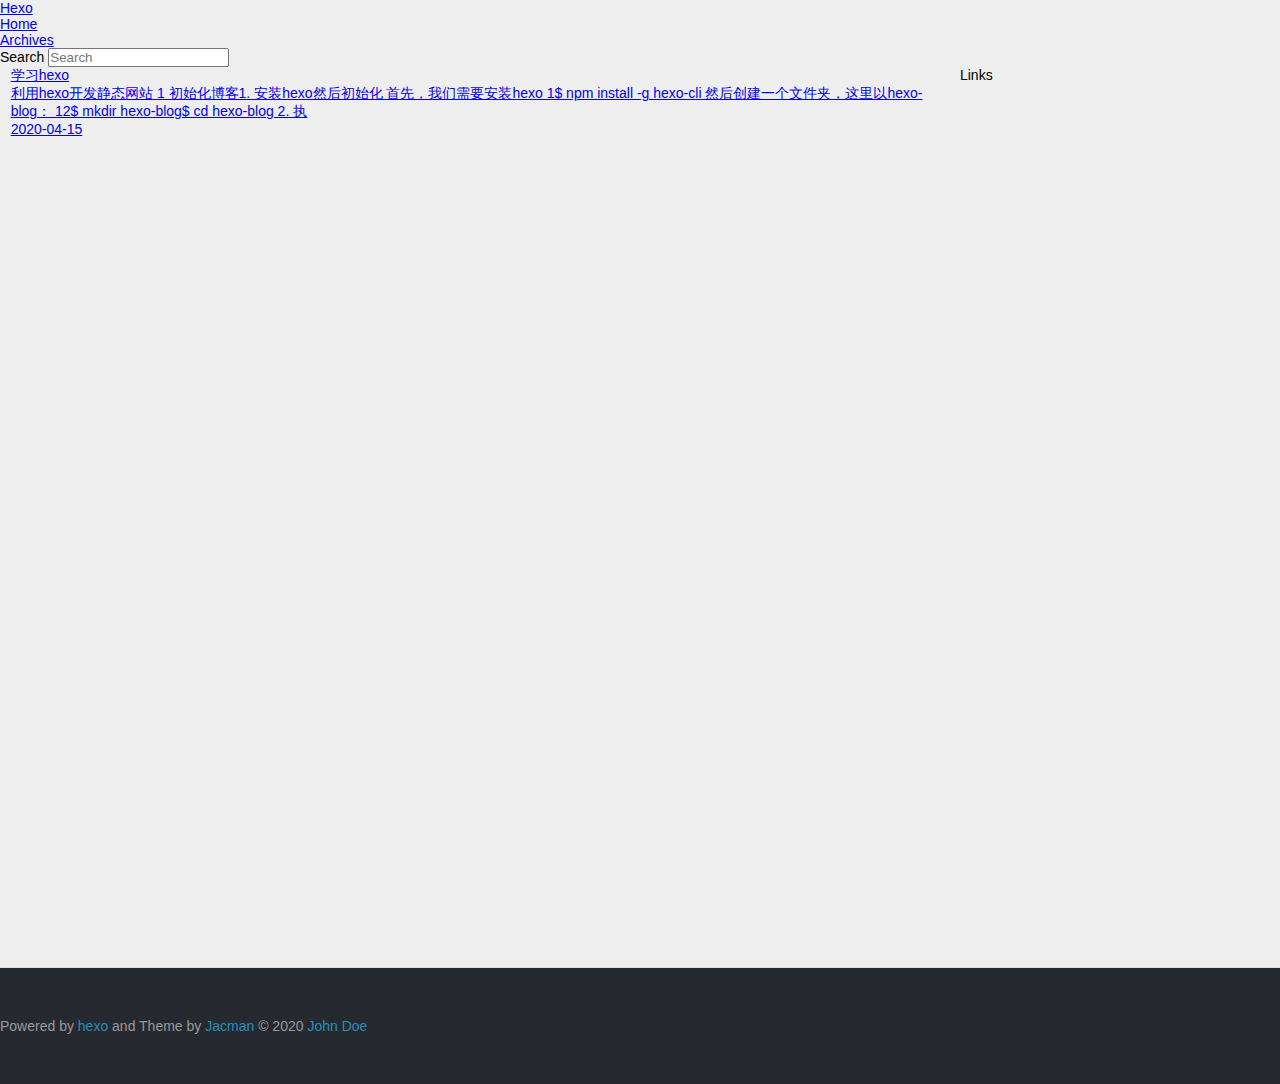
==== commit 838ab419: "Site updated: 2020-04-16 17:12:41" ====
--- a/index.html
+++ b/index.html
@@ -41,10 +41,6 @@
       
 <div>
 		
-			<div id="imglogo">
-				<a href="/"><img src="/img/logo.png" alt="Hexo" title="Hexo"/></a>
-			</div>
-			
 			<div id="textlogo">
 				<h1 class="site-name"><a href="/" title="Hexo">Hexo</a></h1>
 				<h2 class="blog-motto"></h2>
@@ -59,8 +55,6 @@
 					
 						<li><a href="/archives">Archives</a></li>
 					
-						<li><a href="/about">About</a></li>
-					
 					<li>
  					
 					<form class="search" action="//google.com/search" method="get" accept-charset="utf-8">
@@ -77,149 +71,28 @@
     <div id="container">
       <div id="main">
 
-   
-    
-    <article class="post-expand post" itemprop="articleBody"> 
-        <header class="article-info clearfix">
-  <h1 itemprop="name">
-    
-      <a href="/2020/04/15/hexo-study/" title="学习hexo" itemprop="url">学习hexo</a>
-  </h1>
-  <p class="article-author">By
-       
-		<a href="/about" title="John Doe" target="_blank" itemprop="author">John Doe</a>
-		
-  <p class="article-time">
-    <time datetime="2020-04-15T13:05:37.771Z" itemprop="datePublished"> Published 2020-04-15</time>
-    
-  </p>
-</header>
-    <div class="article-content">
+  
+<section class="post" itemscope itemprop="blogitem">
+  
+    <a href="/2020/04/15/hexo-study/" title="学习hexo" itemprop="url">
+  
+    <h1 itemprop="name">学习hexo</h1>
+    
+     
+           <p itemprop="description" >利用hexo开发静态网站
+1 初始化博客1. 安装hexo然后初始化
+首先，我们需要安装hexo
+1$ npm install -g hexo-cli
+
+然后创建一个文件夹，这里以hexo-blog：
+12$ mkdir hexo-blog$ cd hexo-blog
+
+2. 执</p>
         
-        <p>利用hexo开发静态网站</p>
-<h2 id="1-初始化博客"><a href="#1-初始化博客" class="headerlink" title="1 初始化博客"></a>1 初始化博客</h2><p><b>1.</b> 安装hexo然后初始化</p>
-<p>首先，我们需要安装hexo</p>
-<figure class="highlight plain"><table><tr><td class="gutter"><pre><span class="line">1</span><br></pre></td><td class="code"><pre><span class="line">$ npm install -g hexo-cli</span><br></pre></td></tr></table></figure>
-
-<p>然后创建一个文件夹，这里以hexo-blog：</p>
-<figure class="highlight bash"><table><tr><td class="gutter"><pre><span class="line">1</span><br><span class="line">2</span><br></pre></td><td class="code"><pre><span class="line">$ mkdir hexo-blog</span><br><span class="line">$ <span class="built_in">cd</span> hexo-blog</span><br></pre></td></tr></table></figure>
-
-<p><b>2.</b> 执行以下命令，Hexo将会在目标文件夹下建立博客需要的所有文件</p>
-<figure class="highlight bash"><table><tr><td class="gutter"><pre><span class="line">1</span><br></pre></td><td class="code"><pre><span class="line">$ hexo init</span><br></pre></td></tr></table></figure>
-
-<p>这个时候终端会输出</p>
-<figure class="highlight bash"><table><tr><td class="gutter"><pre><span class="line">1</span><br><span class="line">2</span><br></pre></td><td class="code"><pre><span class="line">INFO  Copying data to ~/Documents/workspace/git/hexo-blog</span><br><span class="line">INFO  You are almost <span class="keyword">done</span>! Don<span class="string">'t forget to run '</span>npm install<span class="string">' before you start blogging with Hexo!</span></span><br></pre></td></tr></table></figure>
-
-<p>同时，hexo-blog目录下会生成以下文件:</p>
-<ul>
-<li>scaffolds : 脚手架，用于存放我们创建文章时的模版</li>
-<li>source : 用于存放我们用markdown编写的博文原文件、其他静态资源文件</li>
-<li>themes : 用于存放主题，里面有我们博客的默认主题landscape</li>
-<li>_config.yml : Hexo和站点的配置文件，里面可以设置博客的名字、标题、作者、链接格式等相关项</li>
-</ul>
-<h2 id="2-配置博客"><a href="#2-配置博客" class="headerlink" title="2 配置博客"></a>2 配置博客</h2><p>当我们的博客初始化完成以后，接下来要做的就是对其进行个性化的配置了.<br>为了让大家更好懂，下面我就以配置博客 小学徒的成长历程 为例进行讲解。</p>
-<h3 id="2-1-Hexo设置"><a href="#2-1-Hexo设置" class="headerlink" title="2.1 Hexo设置"></a>2.1 Hexo设置</h3><p>这个其实就是博客根目录下的 _config.yml 文件，主要是对Hexo的配置以及站点的相关配置，下面开始进行分段详细的说明</p>
-<p><b>1.</b> 站点配置</p>
-<figure class="highlight plain"><table><tr><td class="gutter"><pre><span class="line">1</span><br><span class="line">2</span><br><span class="line">3</span><br><span class="line">4</span><br><span class="line">5</span><br><span class="line">6</span><br><span class="line">7</span><br></pre></td><td class="code"><pre><span class="line"># Site</span><br><span class="line">title: 小学徒的成长历程                        # 网站标题</span><br><span class="line">subtitle: 挑战人生无极限，攀登人生更高峰         # 网站子标题</span><br><span class="line">description: 这是一个利用Hexo搭建的博客         # 网站描述</span><br><span class="line">author:  小学徒                              # 网站作者，也就是您的名字</span><br><span class="line">language: zh-cn                             # 网站使用的语言        </span><br><span class="line">timezone:                                   # 网站时区。Hexo 预设使用您电脑的时区。</span><br></pre></td></tr></table></figure>
-
-<p><b>2.</b> 目录配置</p>
-<p>这个地方一般直接取默认值不用修改。</p>
-<figure class="highlight plain"><table><tr><td class="gutter"><pre><span class="line">1</span><br><span class="line">2</span><br><span class="line">3</span><br><span class="line">4</span><br><span class="line">5</span><br><span class="line">6</span><br><span class="line">7</span><br><span class="line">8</span><br><span class="line">9</span><br></pre></td><td class="code"><pre><span class="line"># Directory</span><br><span class="line">source_dir: source         # 资源文件夹，这个文件夹用来存放内容，例如我们用markdown编写的博文</span><br><span class="line">public_dir: public         # 公共文件夹，这个文件夹用于存放生成的静态博客文件。</span><br><span class="line">tag_dir: tags              # 标签文件夹</span><br><span class="line">archive_dir: archives      # 归档文件夹</span><br><span class="line">category_dir: categories   # 分类文件夹</span><br><span class="line">code_dir: downloads&#x2F;code   # Include code 文件夹</span><br><span class="line">i18n_dir: :lang            # 国际化（i18n）文件夹</span><br><span class="line">skip_render:               # 跳过指定文件的渲染，您可使用 glob 来配置路径。</span><br></pre></td></tr></table></figure>
-
-<p><b>3.</b> 文章配置</p>
-<p>这个地方一般直接取默认值不用修改。</p>
-<figure class="highlight plain"><table><tr><td class="gutter"><pre><span class="line">1</span><br><span class="line">2</span><br><span class="line">3</span><br><span class="line">4</span><br><span class="line">5</span><br><span class="line">6</span><br><span class="line">7</span><br><span class="line">8</span><br><span class="line">9</span><br><span class="line">10</span><br><span class="line">11</span><br><span class="line">12</span><br><span class="line">13</span><br><span class="line">14</span><br><span class="line">15</span><br></pre></td><td class="code"><pre><span class="line"># Writing</span><br><span class="line">new_post_name: :title.md    # 新文章的文件名称</span><br><span class="line">default_layout: post        # 预设布局</span><br><span class="line">titlecase: false            # 把标题转换为 titlecase（titlecase指的是将每个单词首字母转换成大写）</span><br><span class="line">external_link: true         # 在新标签中打开链接</span><br><span class="line">filename_case: 0            # 把文件名称转换为 (1) 小写或 (2) 大写, 0表示不变</span><br><span class="line">render_drafts: false        # 显示草稿</span><br><span class="line">post_asset_folder: false    # 启动 Asset 文件夹</span><br><span class="line">relative_link: false        # 把链接改为与根目录的相对位址</span><br><span class="line">future: true                # 显示未来的文章</span><br><span class="line">highlight:                  # 代码块的设置</span><br><span class="line">  enable: true              </span><br><span class="line">  line_number: true         # 是否显示行号</span><br><span class="line">  auto_detect: true         # 是否自动监测</span><br><span class="line">  tab_replace:              # 将 tab 替换成其他字符串</span><br></pre></td></tr></table></figure>
-
-<p><b>4.</b> 分类和标签配置</p>
-<p>这个地方一般直接取默认值不用修改。</p>
-<figure class="highlight plain"><table><tr><td class="gutter"><pre><span class="line">1</span><br><span class="line">2</span><br><span class="line">3</span><br><span class="line">4</span><br></pre></td><td class="code"><pre><span class="line"># Category &amp; Tag</span><br><span class="line">default_category: uncategorized    # 默认分类, uncategorized表示未分类</span><br><span class="line">category_map:                      # 分类别名</span><br><span class="line">tag_map:                           # 标签别名</span><br></pre></td></tr></table></figure>
-<p><b>5.</b> 日期 以及 时间格式 配置</p>
-<p>Hexo 使用 Moment.js 来解析和现实时间，一般我们直接取默认值不用修改。<br>如果你想修改的话，可以按照 <a href="http://momentjs.com/docs/#/displaying/format/" target="_blank" rel="noopener">http://momentjs.com/docs/#/displaying/format/</a> 中定义的格式进行修改。</p>
-<figure class="highlight plain"><table><tr><td class="gutter"><pre><span class="line">1</span><br><span class="line">2</span><br></pre></td><td class="code"><pre><span class="line">date_format: YYYY-MM-DD           # 日期格式</span><br><span class="line">time_format: HH:mm:ss             # 时间格式</span><br></pre></td></tr></table></figure>
-
-<p><b>6.</b> 分页配置</p>
-<p>这个地方一般根据自己的需求修改 per_page  设置每页显示的文章数量即可。</p>
-<figure class="highlight plain"><table><tr><td class="gutter"><pre><span class="line">1</span><br><span class="line">2</span><br><span class="line">3</span><br></pre></td><td class="code"><pre><span class="line"># Pagination</span><br><span class="line">per_page: 10                      # 每页显示的文章量，如果设置值为0，则表示禁止分页</span><br><span class="line">pagination_dir: page              # 分页目录</span><br></pre></td></tr></table></figure>
-
-<p><b>7.</b> 主题配置</p>
-<p>一般从这里开始，都是属于Hexo拓展插件的配置了，下面这段是配置我们博客所要使用的主题名字，想要获取更多的主题，可以参考：<a href="http://hexo.io/themes/" target="_blank" rel="noopener">http://hexo.io/themes/</a></p>
-<figure class="highlight plain"><table><tr><td class="gutter"><pre><span class="line">1</span><br><span class="line">2</span><br></pre></td><td class="code"><pre><span class="line"># Extensions</span><br><span class="line">theme: landscape    # 主题设置，默认是 landscape</span><br></pre></td></tr></table></figure>
-
-<p><b>8.</b> 部署配置</p>
-<p>这一块涉及到博客发布，</p>
-<figure class="highlight plain"><table><tr><td class="gutter"><pre><span class="line">1</span><br><span class="line">2</span><br><span class="line">3</span><br><span class="line">4</span><br><span class="line">5</span><br></pre></td><td class="code"><pre><span class="line"># Deployment</span><br><span class="line">deploy:</span><br><span class="line">  type: git       # 设置发布类型，如git，rsync</span><br><span class="line">  repository:     # 托管静态网站的仓库地址</span><br><span class="line">  branch: master  # 配置仓库的工作分支</span><br></pre></td></tr></table></figure>
-
-<h3 id="2-2-主题设置"><a href="#2-2-主题设置" class="headerlink" title="2.2 主题设置"></a>2.2 主题设置</h3><p>这个其实就是 <code>themes/{主题名称}/_config.yml</code> 文件了，主要是网站主题的一些配置，如需要显示的菜单、开启的组件等等。</p>
-<p>不同的主题，都会增加了自己的一些特别开关，下面只以默认主题landscape为例进行讲解。</p>
-<p><b>1.</b> 菜单配置</p>
-<p>这里主要是对博客显示的菜单项的访问路径进行配置</p>
-<figure class="highlight plain"><table><tr><td class="gutter"><pre><span class="line">1</span><br><span class="line">2</span><br><span class="line">3</span><br><span class="line">4</span><br><span class="line">5</span><br></pre></td><td class="code"><pre><span class="line"># Header</span><br><span class="line">menu:                    # 菜单项的相关配置</span><br><span class="line">  Home: &#x2F;                # 配置博客的主页路径</span><br><span class="line">  Archives: &#x2F;archives    # 配置博客的归档路径</span><br><span class="line">rss: &#x2F;atom.xml           # 配置博客的RSS订阅路径</span><br></pre></td></tr></table></figure>
-
-<p><b>2.</b> 显示内容配置</p>
-<p>这里主要对博客显示的内容进行设置，比如查看全文的按钮文本显示。</p>
-<figure class="highlight plain"><table><tr><td class="gutter"><pre><span class="line">1</span><br><span class="line">2</span><br><span class="line">3</span><br></pre></td><td class="code"><pre><span class="line"># Content</span><br><span class="line">excerpt_link: 阅读全文    # 设置查看全文的按钮显示文本</span><br><span class="line">fancybox: true           # 是否开启弹出层效果</span><br></pre></td></tr></table></figure>
-
-<p><b>3.</b> 侧边栏配置</p>
-<p>主要是对侧边栏展现进行设置。</p>
-<figure class="highlight plain"><table><tr><td class="gutter"><pre><span class="line">1</span><br><span class="line">2</span><br><span class="line">3</span><br><span class="line">4</span><br><span class="line">5</span><br><span class="line">6</span><br><span class="line">7</span><br><span class="line">8</span><br></pre></td><td class="code"><pre><span class="line"># Sidebar</span><br><span class="line">sidebar: right    # 侧边栏展示的方向</span><br><span class="line">widgets:          # 侧边栏添加的组件配置</span><br><span class="line">- category        # 显示分类</span><br><span class="line">- tag             # 显示标签</span><br><span class="line">- tagcloud        # 显示标签云</span><br><span class="line">- archive         # 显示归档</span><br><span class="line">- recent_posts    # 显示最近发布</span><br></pre></td></tr></table></figure>
-
-<p>至此，我们博客的 Hexo配置 和 主题配置 都完成了。</p>
-<h2 id="3-创建博文-Hello-Hexo"><a href="#3-创建博文-Hello-Hexo" class="headerlink" title="3 创建博文 - Hello Hexo"></a>3 创建博文 - Hello Hexo</h2><p>当我们的博客个性化配置完成后，我们一起来看下如何创建我们的第一篇博文－Hello Hexo.</p>
-<p><b>1.</b> 进入到博客的根目录，执行以下命令生成新的博文</p>
-<figure class="highlight plain"><table><tr><td class="gutter"><pre><span class="line">1</span><br></pre></td><td class="code"><pre><span class="line">$ hexo new hello-hexo    # 格式是： hexo new ｛文章名｝</span><br></pre></td></tr></table></figure>
-
-<p>命令执行成功后，你就会发现在 source/_posts 目录下多了一个文件 hello-hexo.md 。</p>
-<p>前面我们已经说到，我们的博文使用markdown语法进行编写的，后面的博文我会详细的进行markdown语法的讲解。</p>
-<p>接下来，打开这个文件，我们可以看到以下内容：</p>
-<figure class="highlight plain"><table><tr><td class="gutter"><pre><span class="line">1</span><br><span class="line">2</span><br><span class="line">3</span><br><span class="line">4</span><br></pre></td><td class="code"><pre><span class="line">title: hello-hexo</span><br><span class="line">date: 2015-09-03 00:08:30</span><br><span class="line">tags:</span><br><span class="line">---</span><br></pre></td></tr></table></figure>
-
-<p>他们的含义是：</p>
-<ul>
-<li>title : 文章的标题</li>
-<li>date : 该文章的创建时间</li>
-<li>tags : 该文章的标记tag</li>
-</ul>
-<p>下面我们可以更改成</p>
-<figure class="highlight plain"><table><tr><td class="gutter"><pre><span class="line">1</span><br><span class="line">2</span><br><span class="line">3</span><br><span class="line">4</span><br><span class="line">5</span><br><span class="line">6</span><br><span class="line">7</span><br></pre></td><td class="code"><pre><span class="line">title: 你好，Hexo</span><br><span class="line">date: 2015-09-03 00:08:30</span><br><span class="line">tags:</span><br><span class="line">  - hexo</span><br><span class="line">---</span><br><span class="line"></span><br><span class="line">这是我的第一篇博客，你好，Hexo。</span><br></pre></td></tr></table></figure>
-
-<p>到这里，我们的第一篇博客编写完毕。</p>
-<h2 id="4-浏览，生成，发布"><a href="#4-浏览，生成，发布" class="headerlink" title="4 浏览，生成，发布"></a>4 浏览，生成，发布</h2><p><b>1.</b> 经过了重重困难，我们终于配置好了我们的博客。深呼吸一口气，让我们一起来见证奇迹的时刻。</p>
-<p>打开终端，在我们的hexo-blog目录下执行以下命令</p>
-<figure class="highlight plain"><table><tr><td class="gutter"><pre><span class="line">1</span><br></pre></td><td class="code"><pre><span class="line">$ hexo s # 等同于 hexo server , s 其实就是 server的缩写</span><br></pre></td></tr></table></figure>
-
-<p>执行成功后，控制台将会输出</p>
-<figure class="highlight plain"><table><tr><td class="gutter"><pre><span class="line">1</span><br></pre></td><td class="code"><pre><span class="line">INFO  Hexo is running at http:&#x2F;&#x2F;0.0.0.0:4000&#x2F;. Press Ctrl+C to stop.</span><br></pre></td></tr></table></figure>
-
-<p>打开浏览器，我们可以看到我们用Hexo搭建好的使用默认主题的博客展现效果。</p>
-<p><b>2.</b> 接下来我们让开发中的页面以文件的形式固定</p>
-<p>在hexo-blog目录下执行</p>
-<figure class="highlight plain"><table><tr><td class="gutter"><pre><span class="line">1</span><br></pre></td><td class="code"><pre><span class="line">$ hexo g # 等同于 hexo generate</span><br></pre></td></tr></table></figure>
-
-<img src="/2020/04/15/hexo-study/meeting_room.jpg" class="">
-
-        
-        
-        <p class="article-more-link">
-          
-       </p>
-    </div>
-    <footer class="article-footer clearfix">
-<div class="article-catetags">
-
-
-</div>
-
-
-
-
-<div class="comments-count">
-	
-</div>
-
-</footer>
-
-
-    </article>
+    
+    <time datetime="2020-04-15T13:05:37.771Z" itemprop="datePublished">2020-04-15</time>
+  </a>
+</section>
 
 
 
@@ -233,65 +106,21 @@
 <div id="asidepart">
 <div class="closeaside"><a class="closebutton" href="#" title="Hide Sidebar"></a></div>
 <aside class="clearfix">
-
-  
-
-
-  
-
-  
 
   <div class="linkslist">
   <p class="asidetitle">Links</p>
     <ul>
         
-          <li>
-            
-            	<a href="https://coderq.com" target="_blank" title="一个面向程序员交流分享的新一代社区">码农圈</a>
-            
-          </li>
-        
-          <li>
-            
-            	<a href="http://wuchong.me" target="_blank" title="Jark&#39;s Blog">Jark&#39;s Blog</a>
-            
-          </li>
-        
     </ul>
 </div>
-
-  
-
-
-  <div class="rsspart">
-	<a href="/atom.xml" target="_blank" title="rss">RSS</a>
-</div>
-
-  <div class="weiboshow">
-  <p class="asidetitle">Weibo</p>
-    <iframe width="100%" height="119" class="share_self"  frameborder="0" scrolling="no" src="http://widget.weibo.com/weiboshow/index.php?language=&width=0&height=119&fansRow=2&ptype=1&speed=0&skin=9&isTitle=1&noborder=1&isWeibo=0&isFans=0&uid=&verifier=b3593ceb&dpc=1"></iframe>
-</div>
-
 
 </aside>
 </div>
     </div>
     <footer><div id="footer" >
 	
-	<div class="line">
-		<span></span>
-		<div class="author"></div>
-	</div>
 	
-	
-	<section class="info">
-		<p> Hello ,I&#39;m Larry Page in Google. <br/>
-			This is my blog,believe it or not.</p>
-	</section>
-	 
 	<div class="social-font" class="clearfix">
-		
-		<a href="http://weibo.com/2176287895" target="_blank" class="icon-weibo" title="微博"></a>
 		
 		
 		
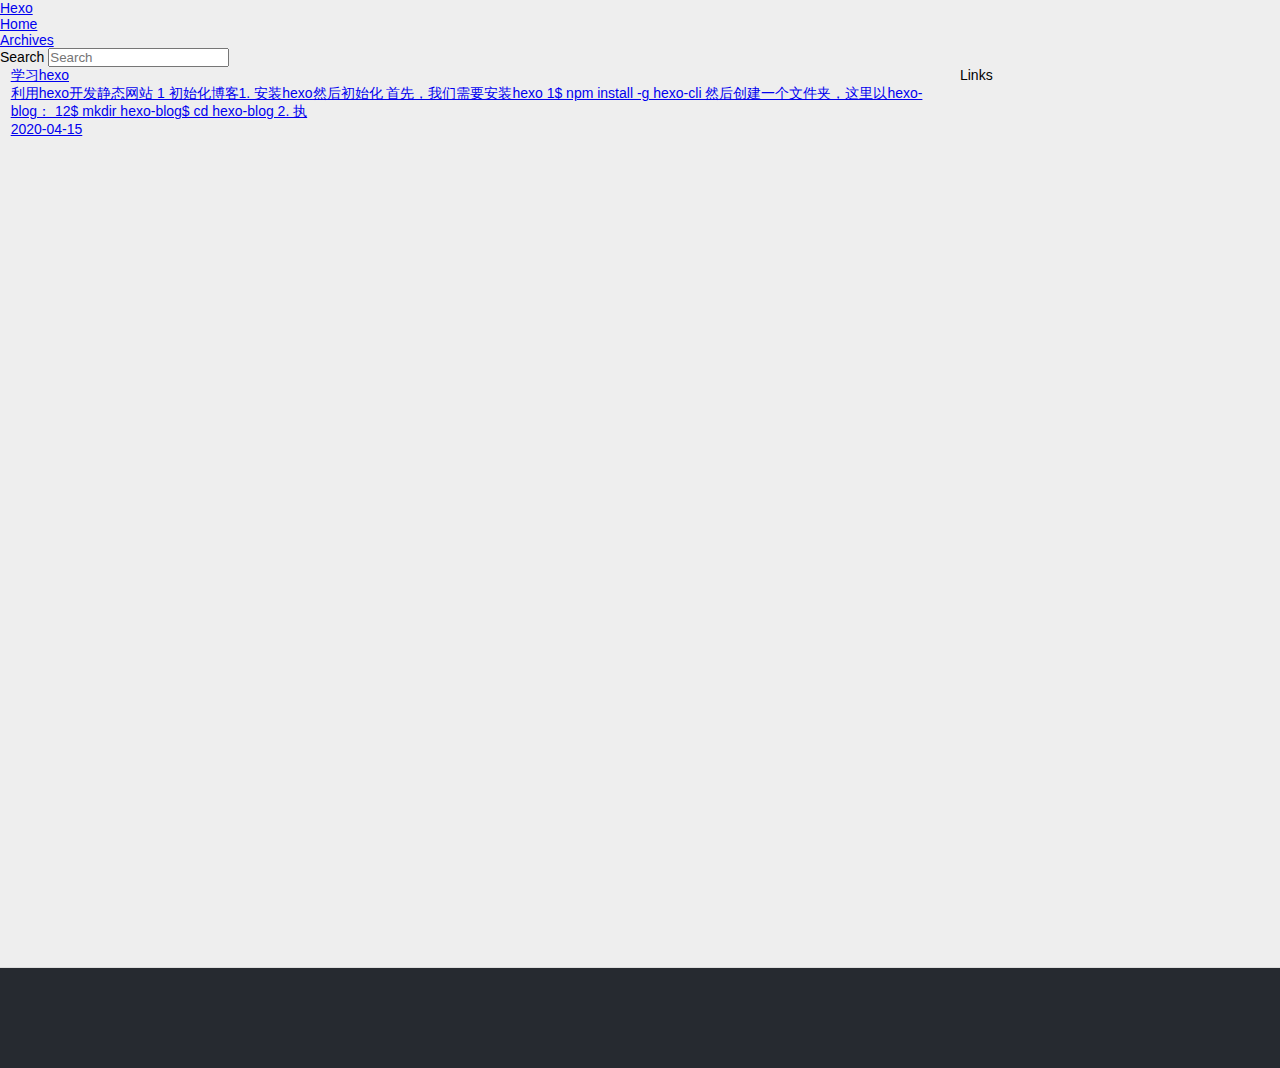
==== commit 560d5c82: "Site updated: 2020-04-16 17:34:31" ====
--- a/index.html
+++ b/index.html
@@ -135,13 +135,13 @@
 			
 		
 
-		<p class="copyright">
+		<!--<p class="copyright">
 		Powered by <a href="http://hexo.io" target="_blank" title="hexo">hexo</a> and Theme by <a href="https://github.com/wuchong/jacman" target="_blank" title="Jacman">Jacman</a> © 2020 
 		
 		<a href="/about" target="_blank" title="John Doe">John Doe</a>
 		
 		
-		</p>
+		</p>-->
 </div>
 </footer>
     <script src="/js/jquery-2.0.3.min.js"></script>
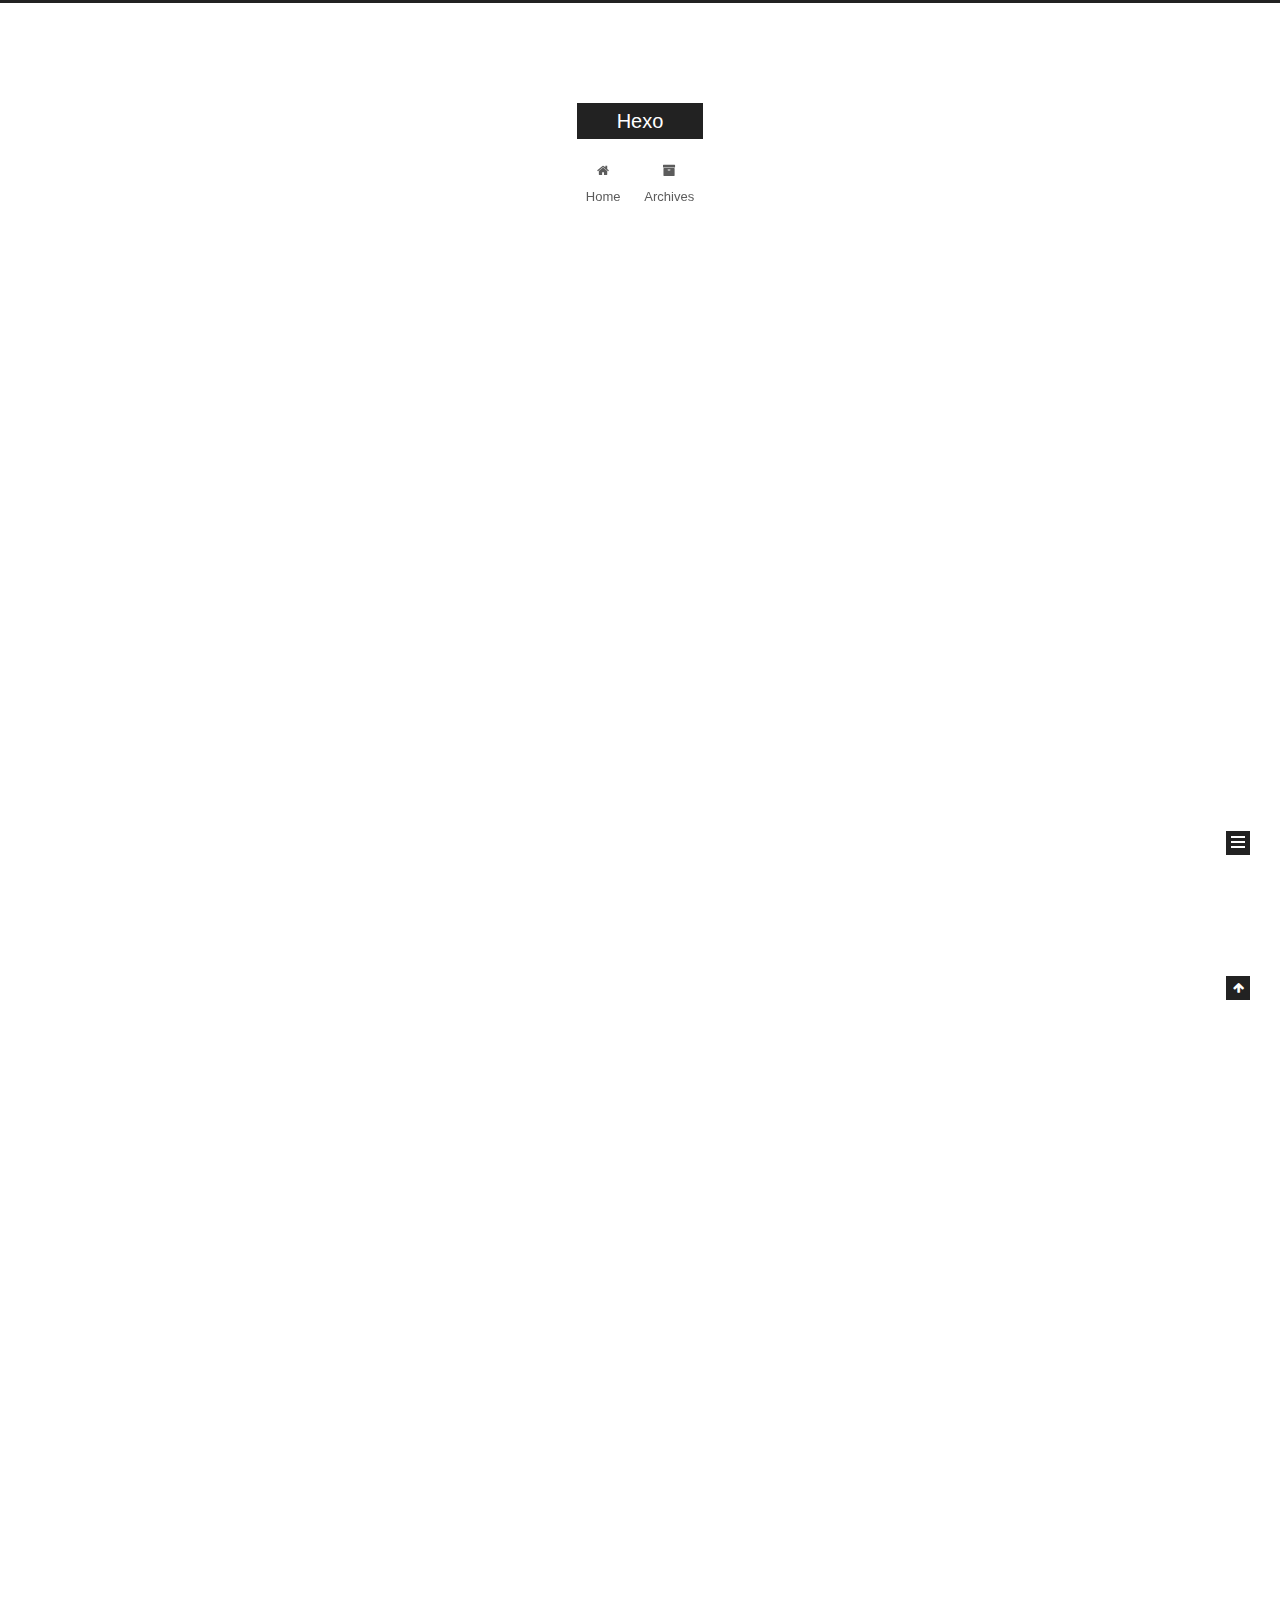
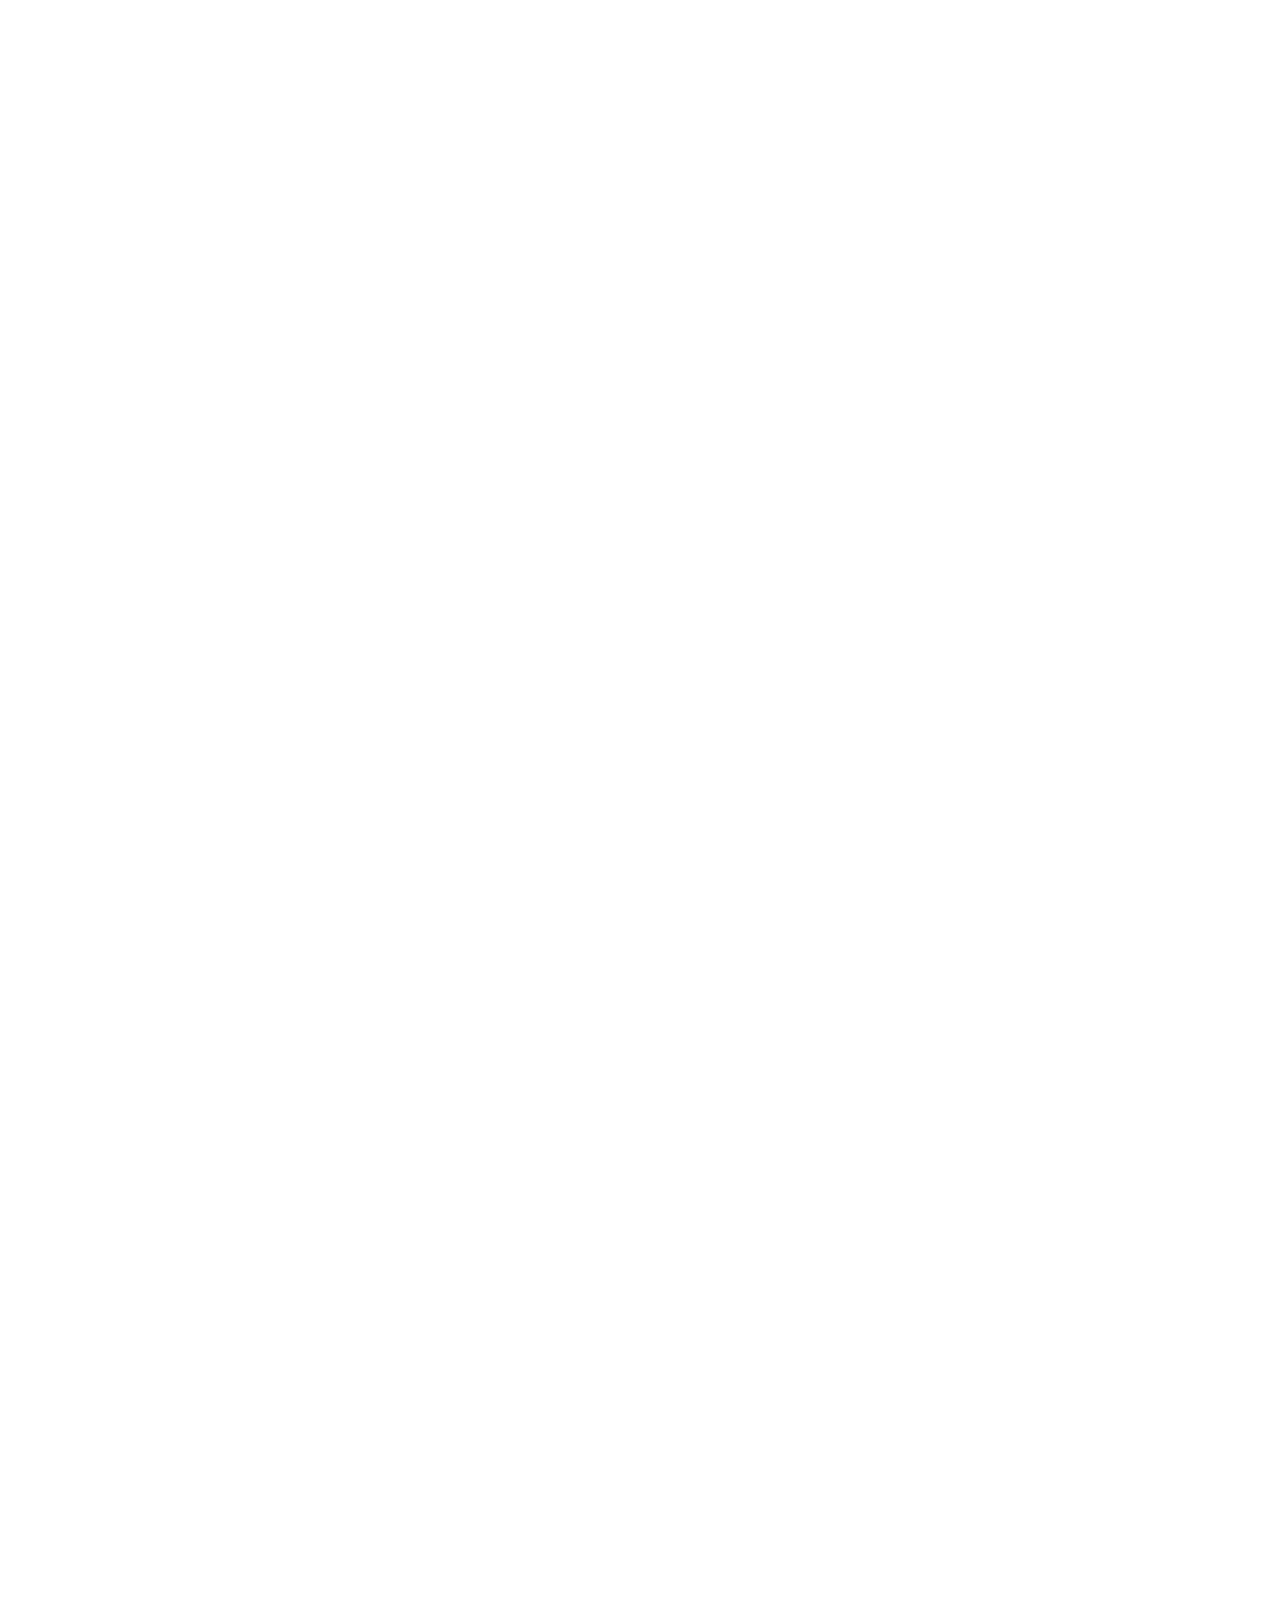
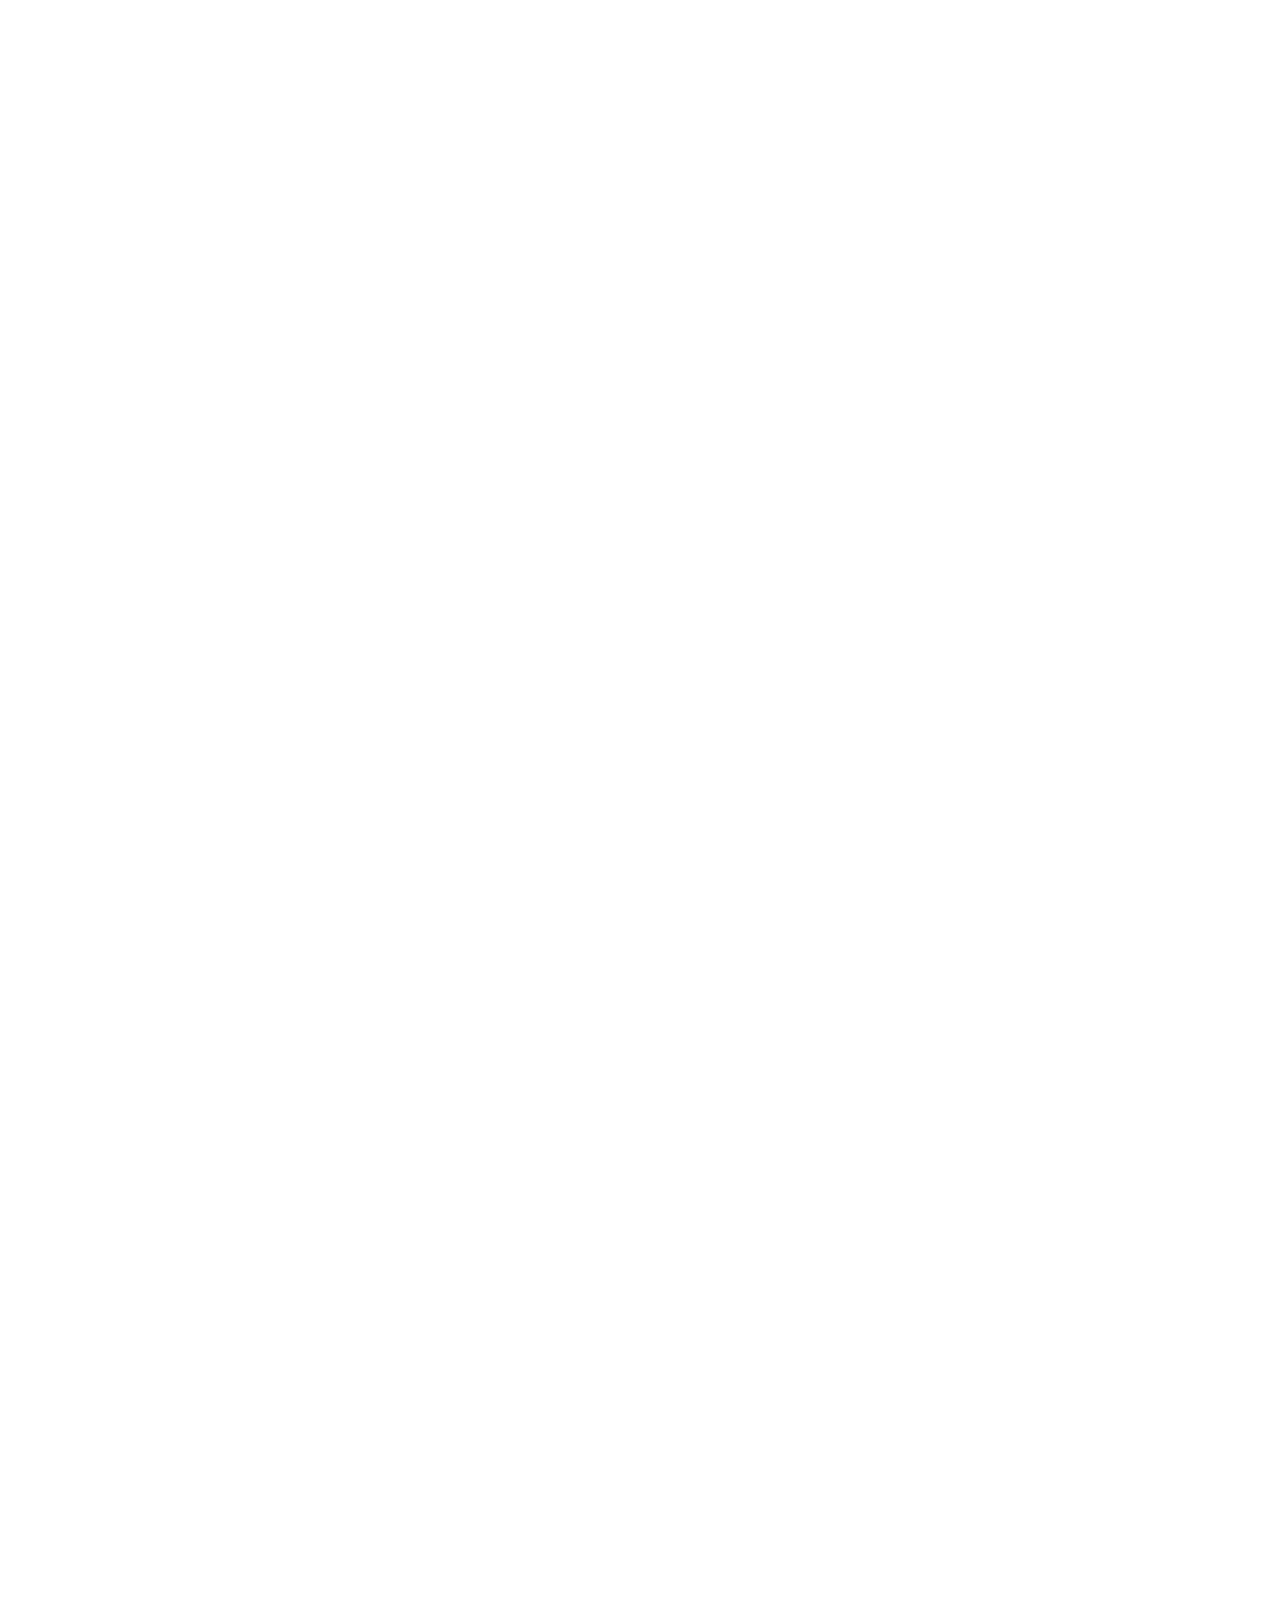
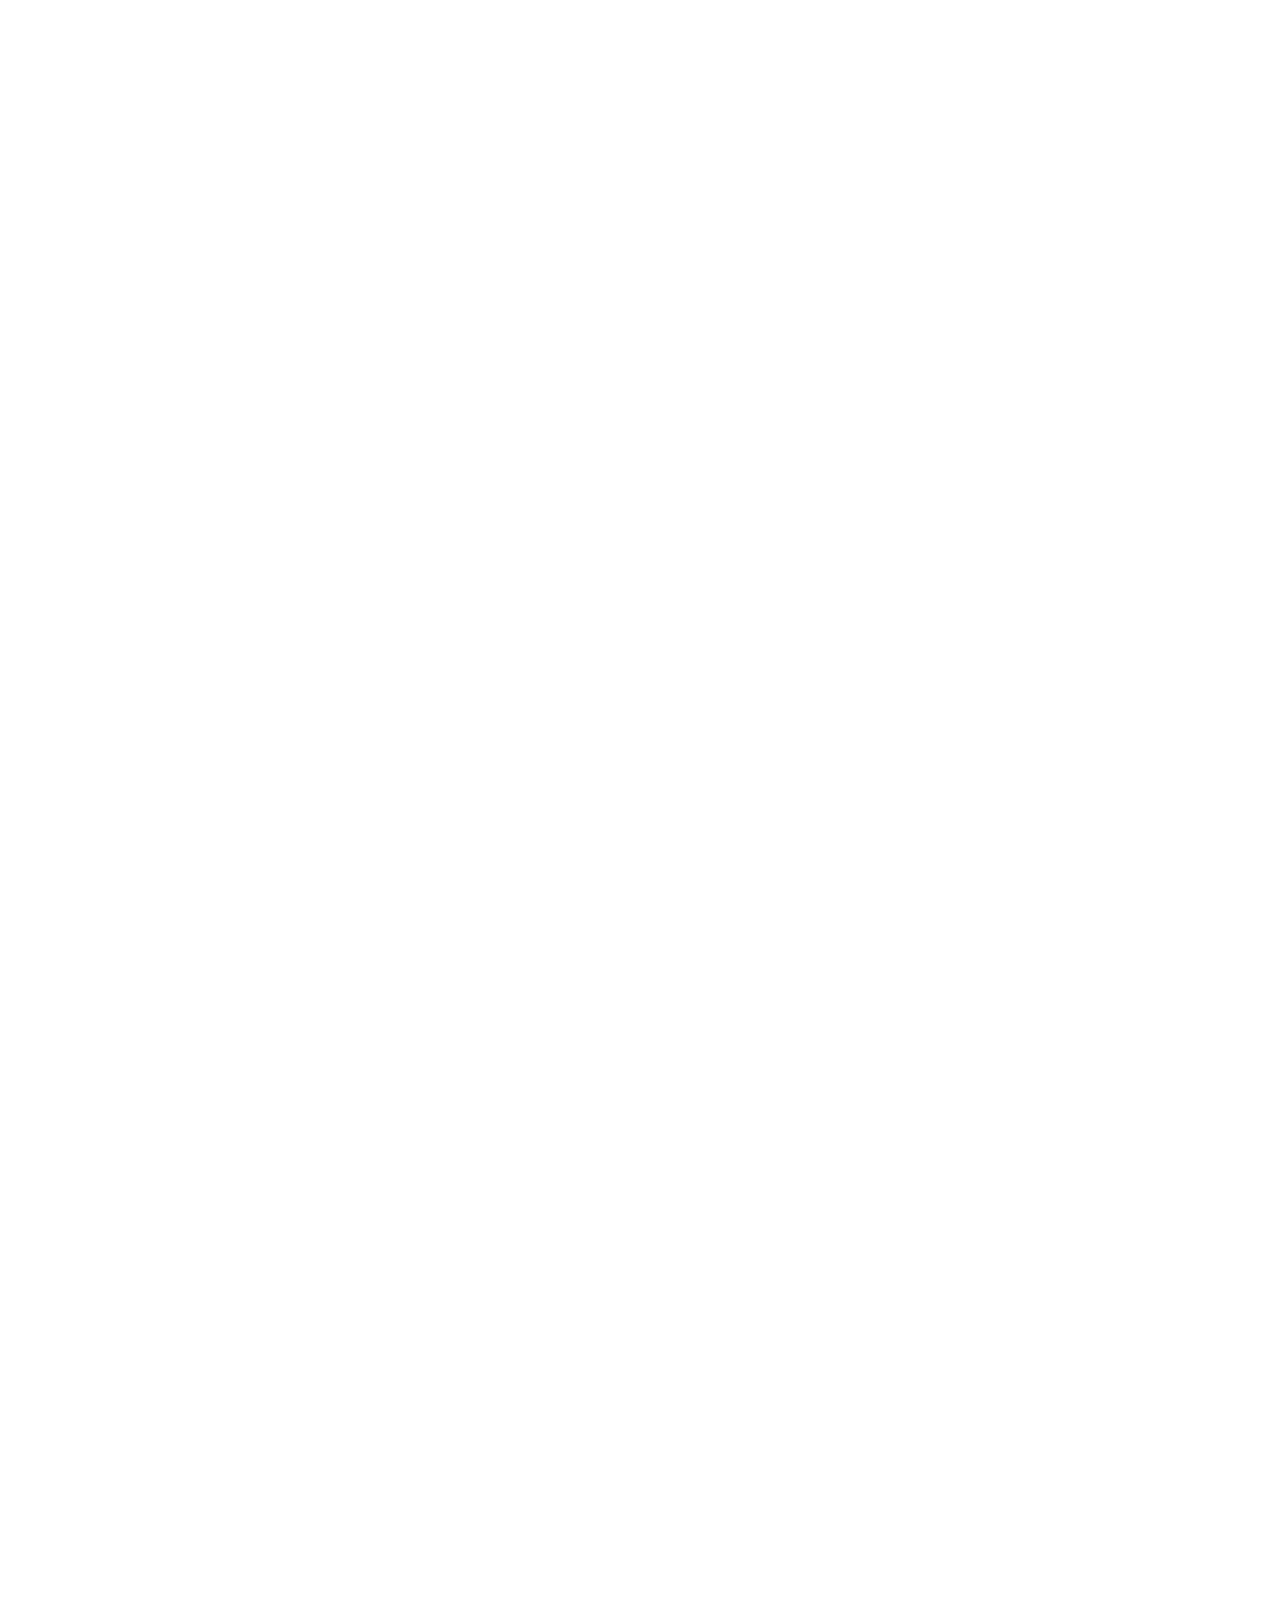
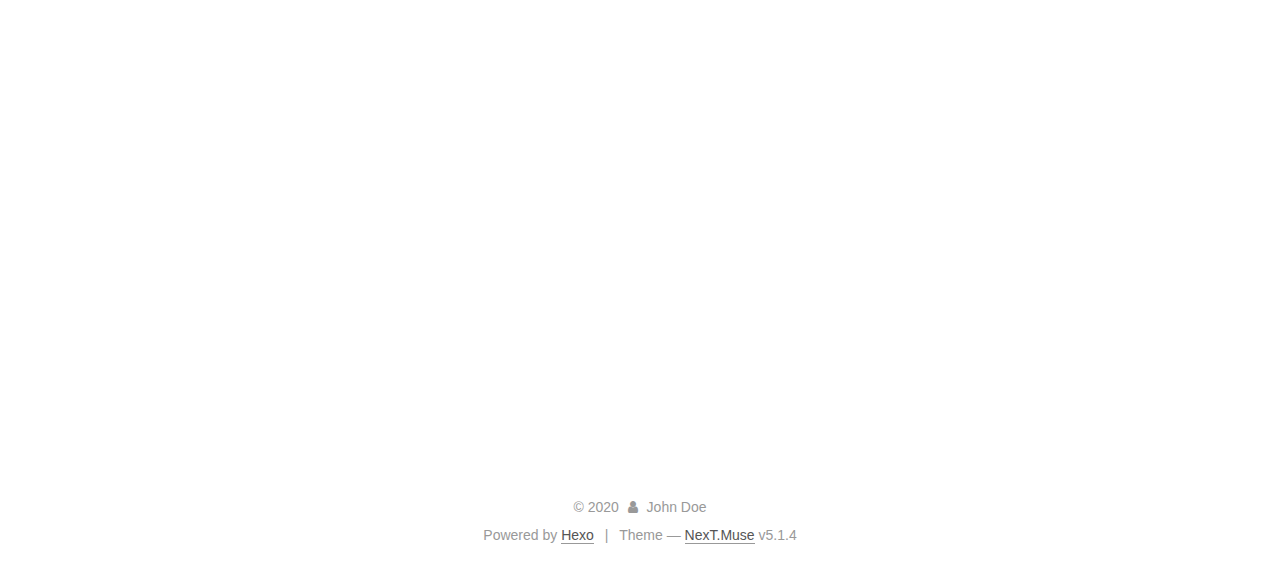
==== commit b61155e3: "Site updated: 2020-04-16 17:46:13" ====
--- a/index.html
+++ b/index.html
@@ -1,17 +1,85 @@
-
- <!DOCTYPE HTML>
-<html lang="en">
+<!DOCTYPE html>
+
+
+
+  
+
+
+<html class="theme-next muse use-motion" lang="en">
 <head>
-  <meta charset="UTF-8">
-  
-    <title>Hexo</title>
-    <meta name="viewport" content="width=device-width, initial-scale=1,user-scalable=no">
-    
-    <meta name="author" content="John Doe">
-    
-
-    
-    <meta property="og:type" content="website">
+  <meta charset="UTF-8"/>
+<meta http-equiv="X-UA-Compatible" content="IE=edge" />
+<meta name="viewport" content="width=device-width, initial-scale=1, maximum-scale=1"/>
+<meta name="theme-color" content="#222">
+
+
+
+
+
+
+
+
+
+<meta http-equiv="Cache-Control" content="no-transform" />
+<meta http-equiv="Cache-Control" content="no-siteapp" />
+
+
+
+
+
+
+
+
+
+
+
+
+
+
+
+
+  
+  
+  <link href="/lib/fancybox/source/jquery.fancybox.css?v=2.1.5" rel="stylesheet" type="text/css" />
+
+
+
+
+
+
+
+<link href="/lib/font-awesome/css/font-awesome.min.css?v=4.6.2" rel="stylesheet" type="text/css" />
+
+<link href="/css/main.css?v=5.1.4" rel="stylesheet" type="text/css" />
+
+
+  <link rel="apple-touch-icon" sizes="180x180" href="/images/apple-touch-icon-next.png?v=5.1.4">
+
+
+  <link rel="icon" type="image/png" sizes="32x32" href="/images/favicon-32x32-next.png?v=5.1.4">
+
+
+  <link rel="icon" type="image/png" sizes="16x16" href="/images/favicon-16x16-next.png?v=5.1.4">
+
+
+  <link rel="mask-icon" href="/images/logo.svg?v=5.1.4" color="#222">
+
+
+
+
+
+  <meta name="keywords" content="Hexo, NexT" />
+
+
+
+
+
+
+
+
+
+
+<meta property="og:type" content="website">
 <meta property="og:title" content="Hexo">
 <meta property="og:url" content="http://yoursite.com/index.html">
 <meta property="og:site_name" content="Hexo">
@@ -19,251 +87,629 @@
 <meta property="article:author" content="John Doe">
 <meta name="twitter:card" content="summary">
 
-    
-    <link rel="alternative" href="/atom.xml" title="Hexo" type="application/atom+xml">
-    
-    
-    <link rel="icon" href="/img/favicon.ico">
-    
-    
-    <link rel="apple-touch-icon" href="/img/jacman.jpg">
-    <link rel="apple-touch-icon-precomposed" href="/img/jacman.jpg">
-    
-    
-<link rel="stylesheet" href="/css/style.css">
-<link rel="stylesheet" href="/%02.css">
-<link rel="stylesheet" href="/.css">
+
+
+<script type="text/javascript" id="hexo.configurations">
+  var NexT = window.NexT || {};
+  var CONFIG = {
+    root: '/',
+    scheme: 'Muse',
+    version: '5.1.4',
+    sidebar: {"position":"left","display":"post","offset":12,"b2t":false,"scrollpercent":false,"onmobile":false},
+    fancybox: true,
+    tabs: true,
+    motion: {"enable":true,"async":false,"transition":{"post_block":"fadeIn","post_header":"slideDownIn","post_body":"slideDownIn","coll_header":"slideLeftIn","sidebar":"slideUpIn"}},
+    duoshuo: {
+      userId: '0',
+      author: 'Author'
+    },
+    algolia: {
+      applicationID: '',
+      apiKey: '',
+      indexName: '',
+      hits: {"per_page":10},
+      labels: {"input_placeholder":"Search for Posts","hits_empty":"We didn't find any results for the search: ${query}","hits_stats":"${hits} results found in ${time} ms"}
+    }
+  };
+</script>
+
+
+
+  <link rel="canonical" href="http://yoursite.com/"/>
+
+
+
+
+
+  <title>Hexo</title>
+  
+
+
+
+
+
+
+
 
 <meta name="generator" content="Hexo 4.2.0"></head>
 
-  <body>
-    <header>
-      
-<div>
-		
-			<div id="textlogo">
-				<h1 class="site-name"><a href="/" title="Hexo">Hexo</a></h1>
-				<h2 class="blog-motto"></h2>
-			</div>
-			<div class="navbar"><a class="navbutton navmobile" href="#" title="Menu">
-			</a></div>
-			<nav class="animated">
-				<ul>
-					<ul>
-					 
-						<li><a href="/">Home</a></li>
-					
-						<li><a href="/archives">Archives</a></li>
-					
-					<li>
- 					
-					<form class="search" action="//google.com/search" method="get" accept-charset="utf-8">
-						<label>Search</label>
-						<input type="search" id="search" name="q" autocomplete="off" maxlength="20" placeholder="Search" />
-						<input type="hidden" name="q" value="site:yoursite.com">
-					</form>
-					
-					</li>
-				</ul>
-			</nav>			
+<body itemscope itemtype="http://schema.org/WebPage" lang="en">
+
+  
+  
+    
+  
+
+  <div class="container sidebar-position-left 
+  page-home">
+    <div class="headband"></div>
+
+    <header id="header" class="header" itemscope itemtype="http://schema.org/WPHeader">
+      <div class="header-inner"><div class="site-brand-wrapper">
+  <div class="site-meta ">
+    
+
+    <div class="custom-logo-site-title">
+      <a href="/"  class="brand" rel="start">
+        <span class="logo-line-before"><i></i></span>
+        <span class="site-title">Hexo</span>
+        <span class="logo-line-after"><i></i></span>
+      </a>
+    </div>
+      
+        <p class="site-subtitle"></p>
+      
+  </div>
+
+  <div class="site-nav-toggle">
+    <button>
+      <span class="btn-bar"></span>
+      <span class="btn-bar"></span>
+      <span class="btn-bar"></span>
+    </button>
+  </div>
 </div>
+
+<nav class="site-nav">
+  
+
+  
+    <ul id="menu" class="menu">
+      
+        
+        <li class="menu-item menu-item-home">
+          <a href="/%20" rel="section">
+            
+              <i class="menu-item-icon fa fa-fw fa-home"></i> <br />
+            
+            Home
+          </a>
+        </li>
+      
+        
+        <li class="menu-item menu-item-archives">
+          <a href="/archives/%20" rel="section">
+            
+              <i class="menu-item-icon fa fa-fw fa-archive"></i> <br />
+            
+            Archives
+          </a>
+        </li>
+      
+
+      
+    </ul>
+  
+
+  
+</nav>
+
+
+
+ </div>
     </header>
-    <div id="container">
-      <div id="main">
-
-  
-<section class="post" itemscope itemprop="blogitem">
-  
-    <a href="/2020/04/15/hexo-study/" title="学习hexo" itemprop="url">
-  
-    <h1 itemprop="name">学习hexo</h1>
-    
-     
-           <p itemprop="description" >利用hexo开发静态网站
-1 初始化博客1. 安装hexo然后初始化
-首先，我们需要安装hexo
-1$ npm install -g hexo-cli
-
-然后创建一个文件夹，这里以hexo-blog：
-12$ mkdir hexo-blog$ cd hexo-blog
-
-2. 执</p>
-        
-    
-    <time datetime="2020-04-15T13:05:37.771Z" itemprop="datePublished">2020-04-15</time>
-  </a>
-</section>
-
-
-
-
-
-
-
+
+    <main id="main" class="main">
+      <div class="main-inner">
+        <div class="content-wrap">
+          <div id="content" class="content">
+            
+  <section id="posts" class="posts-expand">
+    
+      
+
+  
+
+  
+  
+  
+
+  <article class="post post-type-normal" itemscope itemtype="http://schema.org/Article">
+  
+  
+  
+  <div class="post-block">
+    <link itemprop="mainEntityOfPage" href="http://yoursite.com/2020/04/15/hexo-study/">
+
+    <span hidden itemprop="author" itemscope itemtype="http://schema.org/Person">
+      <meta itemprop="name" content="John Doe">
+      <meta itemprop="description" content="">
+      <meta itemprop="image" content="/images/avatar.gif">
+    </span>
+
+    <span hidden itemprop="publisher" itemscope itemtype="http://schema.org/Organization">
+      <meta itemprop="name" content="Hexo">
+    </span>
+
+    
+      <header class="post-header">
+
+        
+        
+          <h1 class="post-title" itemprop="name headline">
+                
+                <a class="post-title-link" href="/2020/04/15/hexo-study/" itemprop="url">学习hexo</a></h1>
+        
+
+        <div class="post-meta">
+          <span class="post-time">
+            
+              <span class="post-meta-item-icon">
+                <i class="fa fa-calendar-o"></i>
+              </span>
+              
+                <span class="post-meta-item-text">Posted on</span>
+              
+              <time title="Post created" itemprop="dateCreated datePublished" datetime="2020-04-15T21:05:37+08:00">
+                2020-04-15
+              </time>
+            
+
+            
+
+            
+          </span>
+
+          
+
+          
+            
+          
+
+          
+          
+
+          
+
+          
+
+          
+
+        </div>
+      </header>
+    
+
+    
+    
+    
+    <div class="post-body" itemprop="articleBody">
+
+      
+      
+
+      
+        
+          
+            <p>利用hexo开发静态网站</p>
+<h2 id="1-初始化博客"><a href="#1-初始化博客" class="headerlink" title="1 初始化博客"></a>1 初始化博客</h2><p><b>1.</b> 安装hexo然后初始化</p>
+<p>首先，我们需要安装hexo</p>
+<figure class="highlight plain"><table><tr><td class="gutter"><pre><span class="line">1</span><br></pre></td><td class="code"><pre><span class="line">$ npm install -g hexo-cli</span><br></pre></td></tr></table></figure>
+
+<p>然后创建一个文件夹，这里以hexo-blog：</p>
+<figure class="highlight bash"><table><tr><td class="gutter"><pre><span class="line">1</span><br><span class="line">2</span><br></pre></td><td class="code"><pre><span class="line">$ mkdir hexo-blog</span><br><span class="line">$ <span class="built_in">cd</span> hexo-blog</span><br></pre></td></tr></table></figure>
+
+<p><b>2.</b> 执行以下命令，Hexo将会在目标文件夹下建立博客需要的所有文件</p>
+<figure class="highlight bash"><table><tr><td class="gutter"><pre><span class="line">1</span><br></pre></td><td class="code"><pre><span class="line">$ hexo init</span><br></pre></td></tr></table></figure>
+
+<p>这个时候终端会输出</p>
+<figure class="highlight bash"><table><tr><td class="gutter"><pre><span class="line">1</span><br><span class="line">2</span><br></pre></td><td class="code"><pre><span class="line">INFO  Copying data to ~/Documents/workspace/git/hexo-blog</span><br><span class="line">INFO  You are almost <span class="keyword">done</span>! Don<span class="string">'t forget to run '</span>npm install<span class="string">' before you start blogging with Hexo!</span></span><br></pre></td></tr></table></figure>
+
+<p>同时，hexo-blog目录下会生成以下文件:</p>
+<ul>
+<li>scaffolds : 脚手架，用于存放我们创建文章时的模版</li>
+<li>source : 用于存放我们用markdown编写的博文原文件、其他静态资源文件</li>
+<li>themes : 用于存放主题，里面有我们博客的默认主题landscape</li>
+<li>_config.yml : Hexo和站点的配置文件，里面可以设置博客的名字、标题、作者、链接格式等相关项</li>
+</ul>
+<h2 id="2-配置博客"><a href="#2-配置博客" class="headerlink" title="2 配置博客"></a>2 配置博客</h2><p>当我们的博客初始化完成以后，接下来要做的就是对其进行个性化的配置了.<br>为了让大家更好懂，下面我就以配置博客 小学徒的成长历程 为例进行讲解。</p>
+<h3 id="2-1-Hexo设置"><a href="#2-1-Hexo设置" class="headerlink" title="2.1 Hexo设置"></a>2.1 Hexo设置</h3><p>这个其实就是博客根目录下的 _config.yml 文件，主要是对Hexo的配置以及站点的相关配置，下面开始进行分段详细的说明</p>
+<p><b>1.</b> 站点配置</p>
+<figure class="highlight plain"><table><tr><td class="gutter"><pre><span class="line">1</span><br><span class="line">2</span><br><span class="line">3</span><br><span class="line">4</span><br><span class="line">5</span><br><span class="line">6</span><br><span class="line">7</span><br></pre></td><td class="code"><pre><span class="line"># Site</span><br><span class="line">title: 小学徒的成长历程                        # 网站标题</span><br><span class="line">subtitle: 挑战人生无极限，攀登人生更高峰         # 网站子标题</span><br><span class="line">description: 这是一个利用Hexo搭建的博客         # 网站描述</span><br><span class="line">author:  小学徒                              # 网站作者，也就是您的名字</span><br><span class="line">language: zh-cn                             # 网站使用的语言        </span><br><span class="line">timezone:                                   # 网站时区。Hexo 预设使用您电脑的时区。</span><br></pre></td></tr></table></figure>
+
+<p><b>2.</b> 目录配置</p>
+<p>这个地方一般直接取默认值不用修改。</p>
+<figure class="highlight plain"><table><tr><td class="gutter"><pre><span class="line">1</span><br><span class="line">2</span><br><span class="line">3</span><br><span class="line">4</span><br><span class="line">5</span><br><span class="line">6</span><br><span class="line">7</span><br><span class="line">8</span><br><span class="line">9</span><br></pre></td><td class="code"><pre><span class="line"># Directory</span><br><span class="line">source_dir: source         # 资源文件夹，这个文件夹用来存放内容，例如我们用markdown编写的博文</span><br><span class="line">public_dir: public         # 公共文件夹，这个文件夹用于存放生成的静态博客文件。</span><br><span class="line">tag_dir: tags              # 标签文件夹</span><br><span class="line">archive_dir: archives      # 归档文件夹</span><br><span class="line">category_dir: categories   # 分类文件夹</span><br><span class="line">code_dir: downloads&#x2F;code   # Include code 文件夹</span><br><span class="line">i18n_dir: :lang            # 国际化（i18n）文件夹</span><br><span class="line">skip_render:               # 跳过指定文件的渲染，您可使用 glob 来配置路径。</span><br></pre></td></tr></table></figure>
+
+<p><b>3.</b> 文章配置</p>
+<p>这个地方一般直接取默认值不用修改。</p>
+<figure class="highlight plain"><table><tr><td class="gutter"><pre><span class="line">1</span><br><span class="line">2</span><br><span class="line">3</span><br><span class="line">4</span><br><span class="line">5</span><br><span class="line">6</span><br><span class="line">7</span><br><span class="line">8</span><br><span class="line">9</span><br><span class="line">10</span><br><span class="line">11</span><br><span class="line">12</span><br><span class="line">13</span><br><span class="line">14</span><br><span class="line">15</span><br></pre></td><td class="code"><pre><span class="line"># Writing</span><br><span class="line">new_post_name: :title.md    # 新文章的文件名称</span><br><span class="line">default_layout: post        # 预设布局</span><br><span class="line">titlecase: false            # 把标题转换为 titlecase（titlecase指的是将每个单词首字母转换成大写）</span><br><span class="line">external_link: true         # 在新标签中打开链接</span><br><span class="line">filename_case: 0            # 把文件名称转换为 (1) 小写或 (2) 大写, 0表示不变</span><br><span class="line">render_drafts: false        # 显示草稿</span><br><span class="line">post_asset_folder: false    # 启动 Asset 文件夹</span><br><span class="line">relative_link: false        # 把链接改为与根目录的相对位址</span><br><span class="line">future: true                # 显示未来的文章</span><br><span class="line">highlight:                  # 代码块的设置</span><br><span class="line">  enable: true              </span><br><span class="line">  line_number: true         # 是否显示行号</span><br><span class="line">  auto_detect: true         # 是否自动监测</span><br><span class="line">  tab_replace:              # 将 tab 替换成其他字符串</span><br></pre></td></tr></table></figure>
+
+<p><b>4.</b> 分类和标签配置</p>
+<p>这个地方一般直接取默认值不用修改。</p>
+<figure class="highlight plain"><table><tr><td class="gutter"><pre><span class="line">1</span><br><span class="line">2</span><br><span class="line">3</span><br><span class="line">4</span><br></pre></td><td class="code"><pre><span class="line"># Category &amp; Tag</span><br><span class="line">default_category: uncategorized    # 默认分类, uncategorized表示未分类</span><br><span class="line">category_map:                      # 分类别名</span><br><span class="line">tag_map:                           # 标签别名</span><br></pre></td></tr></table></figure>
+<p><b>5.</b> 日期 以及 时间格式 配置</p>
+<p>Hexo 使用 Moment.js 来解析和现实时间，一般我们直接取默认值不用修改。<br>如果你想修改的话，可以按照 <a href="http://momentjs.com/docs/#/displaying/format/" target="_blank" rel="noopener">http://momentjs.com/docs/#/displaying/format/</a> 中定义的格式进行修改。</p>
+<figure class="highlight plain"><table><tr><td class="gutter"><pre><span class="line">1</span><br><span class="line">2</span><br></pre></td><td class="code"><pre><span class="line">date_format: YYYY-MM-DD           # 日期格式</span><br><span class="line">time_format: HH:mm:ss             # 时间格式</span><br></pre></td></tr></table></figure>
+
+<p><b>6.</b> 分页配置</p>
+<p>这个地方一般根据自己的需求修改 per_page  设置每页显示的文章数量即可。</p>
+<figure class="highlight plain"><table><tr><td class="gutter"><pre><span class="line">1</span><br><span class="line">2</span><br><span class="line">3</span><br></pre></td><td class="code"><pre><span class="line"># Pagination</span><br><span class="line">per_page: 10                      # 每页显示的文章量，如果设置值为0，则表示禁止分页</span><br><span class="line">pagination_dir: page              # 分页目录</span><br></pre></td></tr></table></figure>
+
+<p><b>7.</b> 主题配置</p>
+<p>一般从这里开始，都是属于Hexo拓展插件的配置了，下面这段是配置我们博客所要使用的主题名字，想要获取更多的主题，可以参考：<a href="http://hexo.io/themes/" target="_blank" rel="noopener">http://hexo.io/themes/</a></p>
+<figure class="highlight plain"><table><tr><td class="gutter"><pre><span class="line">1</span><br><span class="line">2</span><br></pre></td><td class="code"><pre><span class="line"># Extensions</span><br><span class="line">theme: landscape    # 主题设置，默认是 landscape</span><br></pre></td></tr></table></figure>
+
+<p><b>8.</b> 部署配置</p>
+<p>这一块涉及到博客发布，</p>
+<figure class="highlight plain"><table><tr><td class="gutter"><pre><span class="line">1</span><br><span class="line">2</span><br><span class="line">3</span><br><span class="line">4</span><br><span class="line">5</span><br></pre></td><td class="code"><pre><span class="line"># Deployment</span><br><span class="line">deploy:</span><br><span class="line">  type: git       # 设置发布类型，如git，rsync</span><br><span class="line">  repository:     # 托管静态网站的仓库地址</span><br><span class="line">  branch: master  # 配置仓库的工作分支</span><br></pre></td></tr></table></figure>
+
+<h3 id="2-2-主题设置"><a href="#2-2-主题设置" class="headerlink" title="2.2 主题设置"></a>2.2 主题设置</h3><p>这个其实就是 <code>themes/{主题名称}/_config.yml</code> 文件了，主要是网站主题的一些配置，如需要显示的菜单、开启的组件等等。</p>
+<p>不同的主题，都会增加了自己的一些特别开关，下面只以默认主题landscape为例进行讲解。</p>
+<p><b>1.</b> 菜单配置</p>
+<p>这里主要是对博客显示的菜单项的访问路径进行配置</p>
+<figure class="highlight plain"><table><tr><td class="gutter"><pre><span class="line">1</span><br><span class="line">2</span><br><span class="line">3</span><br><span class="line">4</span><br><span class="line">5</span><br></pre></td><td class="code"><pre><span class="line"># Header</span><br><span class="line">menu:                    # 菜单项的相关配置</span><br><span class="line">  Home: &#x2F;                # 配置博客的主页路径</span><br><span class="line">  Archives: &#x2F;archives    # 配置博客的归档路径</span><br><span class="line">rss: &#x2F;atom.xml           # 配置博客的RSS订阅路径</span><br></pre></td></tr></table></figure>
+
+<p><b>2.</b> 显示内容配置</p>
+<p>这里主要对博客显示的内容进行设置，比如查看全文的按钮文本显示。</p>
+<figure class="highlight plain"><table><tr><td class="gutter"><pre><span class="line">1</span><br><span class="line">2</span><br><span class="line">3</span><br></pre></td><td class="code"><pre><span class="line"># Content</span><br><span class="line">excerpt_link: 阅读全文    # 设置查看全文的按钮显示文本</span><br><span class="line">fancybox: true           # 是否开启弹出层效果</span><br></pre></td></tr></table></figure>
+
+<p><b>3.</b> 侧边栏配置</p>
+<p>主要是对侧边栏展现进行设置。</p>
+<figure class="highlight plain"><table><tr><td class="gutter"><pre><span class="line">1</span><br><span class="line">2</span><br><span class="line">3</span><br><span class="line">4</span><br><span class="line">5</span><br><span class="line">6</span><br><span class="line">7</span><br><span class="line">8</span><br></pre></td><td class="code"><pre><span class="line"># Sidebar</span><br><span class="line">sidebar: right    # 侧边栏展示的方向</span><br><span class="line">widgets:          # 侧边栏添加的组件配置</span><br><span class="line">- category        # 显示分类</span><br><span class="line">- tag             # 显示标签</span><br><span class="line">- tagcloud        # 显示标签云</span><br><span class="line">- archive         # 显示归档</span><br><span class="line">- recent_posts    # 显示最近发布</span><br></pre></td></tr></table></figure>
+
+<p>至此，我们博客的 Hexo配置 和 主题配置 都完成了。</p>
+<h2 id="3-创建博文-Hello-Hexo"><a href="#3-创建博文-Hello-Hexo" class="headerlink" title="3 创建博文 - Hello Hexo"></a>3 创建博文 - Hello Hexo</h2><p>当我们的博客个性化配置完成后，我们一起来看下如何创建我们的第一篇博文－Hello Hexo.</p>
+<p><b>1.</b> 进入到博客的根目录，执行以下命令生成新的博文</p>
+<figure class="highlight plain"><table><tr><td class="gutter"><pre><span class="line">1</span><br></pre></td><td class="code"><pre><span class="line">$ hexo new hello-hexo    # 格式是： hexo new ｛文章名｝</span><br></pre></td></tr></table></figure>
+
+<p>命令执行成功后，你就会发现在 source/_posts 目录下多了一个文件 hello-hexo.md 。</p>
+<p>前面我们已经说到，我们的博文使用markdown语法进行编写的，后面的博文我会详细的进行markdown语法的讲解。</p>
+<p>接下来，打开这个文件，我们可以看到以下内容：</p>
+<figure class="highlight plain"><table><tr><td class="gutter"><pre><span class="line">1</span><br><span class="line">2</span><br><span class="line">3</span><br><span class="line">4</span><br></pre></td><td class="code"><pre><span class="line">title: hello-hexo</span><br><span class="line">date: 2015-09-03 00:08:30</span><br><span class="line">tags:</span><br><span class="line">---</span><br></pre></td></tr></table></figure>
+
+<p>他们的含义是：</p>
+<ul>
+<li>title : 文章的标题</li>
+<li>date : 该文章的创建时间</li>
+<li>tags : 该文章的标记tag</li>
+</ul>
+<p>下面我们可以更改成</p>
+<figure class="highlight plain"><table><tr><td class="gutter"><pre><span class="line">1</span><br><span class="line">2</span><br><span class="line">3</span><br><span class="line">4</span><br><span class="line">5</span><br><span class="line">6</span><br><span class="line">7</span><br></pre></td><td class="code"><pre><span class="line">title: 你好，Hexo</span><br><span class="line">date: 2015-09-03 00:08:30</span><br><span class="line">tags:</span><br><span class="line">  - hexo</span><br><span class="line">---</span><br><span class="line"></span><br><span class="line">这是我的第一篇博客，你好，Hexo。</span><br></pre></td></tr></table></figure>
+
+<p>到这里，我们的第一篇博客编写完毕。</p>
+<h2 id="4-浏览，生成，发布"><a href="#4-浏览，生成，发布" class="headerlink" title="4 浏览，生成，发布"></a>4 浏览，生成，发布</h2><p><b>1.</b> 经过了重重困难，我们终于配置好了我们的博客。深呼吸一口气，让我们一起来见证奇迹的时刻。</p>
+<p>打开终端，在我们的hexo-blog目录下执行以下命令</p>
+<figure class="highlight plain"><table><tr><td class="gutter"><pre><span class="line">1</span><br></pre></td><td class="code"><pre><span class="line">$ hexo s # 等同于 hexo server , s 其实就是 server的缩写</span><br></pre></td></tr></table></figure>
+
+<p>执行成功后，控制台将会输出</p>
+<figure class="highlight plain"><table><tr><td class="gutter"><pre><span class="line">1</span><br></pre></td><td class="code"><pre><span class="line">INFO  Hexo is running at http:&#x2F;&#x2F;0.0.0.0:4000&#x2F;. Press Ctrl+C to stop.</span><br></pre></td></tr></table></figure>
+
+<p>打开浏览器，我们可以看到我们用Hexo搭建好的使用默认主题的博客展现效果。</p>
+<p><b>2.</b> 接下来我们让开发中的页面以文件的形式固定</p>
+<p>在hexo-blog目录下执行</p>
+<figure class="highlight plain"><table><tr><td class="gutter"><pre><span class="line">1</span><br></pre></td><td class="code"><pre><span class="line">$ hexo g # 等同于 hexo generate</span><br></pre></td></tr></table></figure>
+
+<p>在public文件夹下会生成可用的html文件</p>
+<p><b>3.</b> 部署到网站托管仓库</p>
+<p>配置好托管网站私匙后使用如下命令即可</p>
+<figure class="highlight plain"><table><tr><td class="gutter"><pre><span class="line">1</span><br></pre></td><td class="code"><pre><span class="line">$ hexo d # 等同于 hexo deploy</span><br></pre></td></tr></table></figure>
+
+<p>也可以把生成和部署命令合并，如下即可</p>
+<figure class="highlight plain"><table><tr><td class="gutter"><pre><span class="line">1</span><br></pre></td><td class="code"><pre><span class="line">$ hexo d -g # 等同于先生成页面再进行部署</span><br></pre></td></tr></table></figure>
+
+<img src="/2020/04/15/hexo-study/meeting_room.jpg" class="">
+
+          
+        
+      
+    </div>
+    
+    
+    
+
+    
+
+    
+
+    
+
+    <footer class="post-footer">
+      
+
+      
+
+      
+
+      
+      
+        <div class="post-eof"></div>
+      
+    </footer>
+  </div>
+  
+  
+  
+  </article>
+
+
+    
+  </section>
+
+  
+
+
+          </div>
+          
+
+
+          
+
+        </div>
+        
+          
+  
+  <div class="sidebar-toggle">
+    <div class="sidebar-toggle-line-wrap">
+      <span class="sidebar-toggle-line sidebar-toggle-line-first"></span>
+      <span class="sidebar-toggle-line sidebar-toggle-line-middle"></span>
+      <span class="sidebar-toggle-line sidebar-toggle-line-last"></span>
+    </div>
+  </div>
+
+  <aside id="sidebar" class="sidebar">
+    
+    <div class="sidebar-inner">
+
+      
+
+      
+
+      <section class="site-overview-wrap sidebar-panel sidebar-panel-active">
+        <div class="site-overview">
+          <div class="site-author motion-element" itemprop="author" itemscope itemtype="http://schema.org/Person">
+            
+              <p class="site-author-name" itemprop="name">John Doe</p>
+              <p class="site-description motion-element" itemprop="description"></p>
+          </div>
+
+          <nav class="site-state motion-element">
+
+            
+              <div class="site-state-item site-state-posts">
+              
+                <a href="/archives/%20%7C%7C%20archive">
+              
+                  <span class="site-state-item-count">1</span>
+                  <span class="site-state-item-name">posts</span>
+                </a>
+              </div>
+            
+
+            
+
+            
+
+          </nav>
+
+          
+
+          
+
+          
+          
+
+          
+          
+
+          
+
+        </div>
+      </section>
+
+      
+
+      
+
+    </div>
+  </aside>
+
+
+        
+      </div>
+    </main>
+
+    <footer id="footer" class="footer">
+      <div class="footer-inner">
+        <div class="copyright">&copy; <span itemprop="copyrightYear">2020</span>
+  <span class="with-love">
+    <i class="fa fa-user"></i>
+  </span>
+  <span class="author" itemprop="copyrightHolder">John Doe</span>
+
+  
 </div>
-      <div class="openaside"><a class="navbutton" href="#" title="Show Sidebar"></a></div>
-
-<div id="asidepart">
-<div class="closeaside"><a class="closebutton" href="#" title="Hide Sidebar"></a></div>
-<aside class="clearfix">
-
-  <div class="linkslist">
-  <p class="asidetitle">Links</p>
-    <ul>
-        
-    </ul>
-</div>
-
-</aside>
-</div>
-    </div>
-    <footer><div id="footer" >
+
+
+  <div class="powered-by">Powered by <a class="theme-link" target="_blank" href="https://hexo.io">Hexo</a></div>
+
+
+
+  <span class="post-meta-divider">|</span>
+
+
+
+  <div class="theme-info">Theme &mdash; <a class="theme-link" target="_blank" href="https://github.com/iissnan/hexo-theme-next">NexT.Muse</a> v5.1.4</div>
+
+
+
+
+        
+
+
+
+
+
+
+
+        
+      </div>
+    </footer>
+
+    
+      <div class="back-to-top">
+        <i class="fa fa-arrow-up"></i>
+        
+      </div>
+    
+
+    
+
+  </div>
+
+  
+
+<script type="text/javascript">
+  if (Object.prototype.toString.call(window.Promise) !== '[object Function]') {
+    window.Promise = null;
+  }
+</script>
+
+
+
+
+
+
+
+
+
+  
+
+
+
+
+
+
+
+
+
+
+
+
+  
+  
+    <script type="text/javascript" src="/lib/jquery/index.js?v=2.1.3"></script>
+  
+
+  
+  
+    <script type="text/javascript" src="/lib/fastclick/lib/fastclick.min.js?v=1.0.6"></script>
+  
+
+  
+  
+    <script type="text/javascript" src="/lib/jquery_lazyload/jquery.lazyload.js?v=1.9.7"></script>
+  
+
+  
+  
+    <script type="text/javascript" src="/lib/velocity/velocity.min.js?v=1.2.1"></script>
+  
+
+  
+  
+    <script type="text/javascript" src="/lib/velocity/velocity.ui.min.js?v=1.2.1"></script>
+  
+
+  
+  
+    <script type="text/javascript" src="/lib/fancybox/source/jquery.fancybox.pack.js?v=2.1.5"></script>
+  
+
+
+  
+
+
+  <script type="text/javascript" src="/js/src/utils.js?v=5.1.4"></script>
+
+  <script type="text/javascript" src="/js/src/motion.js?v=5.1.4"></script>
+
+
+
+  
+  
+
+  
+
+  
+
+
+  <script type="text/javascript" src="/js/src/bootstrap.js?v=5.1.4"></script>
+
+
+
+  
+
+
+  
+
+
+
+
 	
-	
-	<div class="social-font" class="clearfix">
-		
-		
-		
-		
-		
-		
-		
-		
-		
-		
-	</div>
-			
-		
-
-		<!--<p class="copyright">
-		Powered by <a href="http://hexo.io" target="_blank" title="hexo">hexo</a> and Theme by <a href="https://github.com/wuchong/jacman" target="_blank" title="Jacman">Jacman</a> © 2020 
-		
-		<a href="/about" target="_blank" title="John Doe">John Doe</a>
-		
-		
-		</p>-->
-</div>
-</footer>
-    <script src="/js/jquery-2.0.3.min.js"></script>
-<script src="/js/jquery.imagesloaded.min.js"></script>
-<script src="/js/gallery.js"></script>
-<script src="/js/jquery.qrcode-0.12.0.min.js"></script>
-
-<script type="text/javascript">
-$(document).ready(function(){ 
-  $('.navbar').click(function(){
-    $('header nav').toggleClass('shownav');
-  });
-  var myWidth = 0;
-  function getSize(){
-    if( typeof( window.innerWidth ) == 'number' ) {
-      myWidth = window.innerWidth;
-    } else if( document.documentElement && document.documentElement.clientWidth) {
-      myWidth = document.documentElement.clientWidth;
-    };
-  };
-  var m = $('#main'),
-      a = $('#asidepart'),
-      c = $('.closeaside'),
-      o = $('.openaside');
-  c.click(function(){
-    a.addClass('fadeOut').css('display', 'none');
-    o.css('display', 'block').addClass('fadeIn');
-    m.addClass('moveMain');
-  });
-  o.click(function(){
-    o.css('display', 'none').removeClass('beforeFadeIn');
-    a.css('display', 'block').removeClass('fadeOut').addClass('fadeIn');      
-    m.removeClass('moveMain');
-  });
-  $(window).scroll(function(){
-    o.css("top",Math.max(80,260-$(this).scrollTop()));
-  });
-  
-  $(window).resize(function(){
-    getSize(); 
-    if (myWidth >= 1024) {
-      $('header nav').removeClass('shownav');
-    }else{
-      m.removeClass('moveMain');
-      a.css('display', 'block').removeClass('fadeOut');
-      o.css('display', 'none');
-        
-    }
-  });
-});
-</script>
-
-
-
-
-
-
-
-
-
-
-
-
-<link rel="stylesheet" href="/fancybox/jquery.fancybox.css" media="screen" type="text/css">
-<script src="/fancybox/jquery.fancybox.pack.js"></script>
-<script type="text/javascript">
-$(document).ready(function(){ 
-  $('.article-content').each(function(i){
-    $(this).find('img').each(function(){
-      if ($(this).parent().hasClass('fancybox')) return;
-      var alt = this.alt;
-      if (alt) $(this).after('<span class="caption">' + alt + '</span>');
-      $(this).wrap('<a href="' + this.src + '" title="' + alt + '" class="fancybox"></a>');
-    });
-    $(this).find('.fancybox').each(function(){
-      $(this).attr('rel', 'article' + i);
-    });
-  });
-  if($.fancybox){
-    $('.fancybox').fancybox();
-  }
-}); 
-</script>
-
-
-
-<!-- Analytics Begin -->
-
-
-
-<script>
-var _hmt = _hmt || [];
-(function() {
-  var hm = document.createElement("script");
-  hm.src = "//hm.baidu.com/hm.js?e6d1f421bbc9962127a50488f9ed37d1";
-  var s = document.getElementsByTagName("script")[0]; 
-  s.parentNode.insertBefore(hm, s);
-})();
-</script>
-
-
-
-<!-- Analytics End -->
-
-<!-- Totop Begin -->
-
-	<div id="totop">
-	<a title="Back to Top"><img src="/img/scrollup.png"/></a>
-	</div>
-	<script src="/js/totop.js"></script>
-
-<!-- Totop End -->
-
-<!-- MathJax Begin -->
-<!-- mathjax config similar to math.stackexchange -->
-
-
-<!-- MathJax End -->
-
-<!-- Tiny_search Begin -->
-
-<!-- Tiny_search End -->
-
-  </body>
- </html>
+
+
+
+
+
+  
+
+
+
+
+
+  
+
+
+
+
+
+
+
+
+
+
+
+
+  
+
+
+
+
+
+  
+
+  
+
+  
+
+  
+  
+
+  
+
+  
+
+  
+
+</body>
+</html>
--- a/css/main.css
+++ b/css/main.css
@@ -0,0 +1,2 @@
+/* normalize.css v3.0.2 | MIT License | git.io/normalize */
+html{font-family:sans-serif;-ms-text-size-adjust:100%;-webkit-text-size-adjust:100%}body{margin:0}article,aside,details,figcaption,figure,footer,header,hgroup,main,menu,nav,section,summary{display:block}audio,canvas,progress,video{display:inline-block;vertical-align:baseline}audio:not([controls]){display:none;height:0}[hidden],template{display:none}a{background-color:transparent}a:active,a:hover{outline:0}abbr[title]{border-bottom:1px dotted}b,strong{font-weight:bold}dfn{font-style:italic}h1{font-size:2em;margin:.67em 0}mark{background:#ff0;color:#000}small{font-size:80%}sub,sup{font-size:75%;line-height:0;position:relative;vertical-align:baseline}sup{top:-.5em}sub{bottom:-.25em}img{border:0}svg:not(:root){overflow:hidden}figure{margin:1em 40px}hr{-moz-box-sizing:content-box;box-sizing:content-box;height:0}pre{overflow:auto}code,kbd,pre,samp{font-family:monospace,monospace;font-size:1em}button,input,optgroup,select,textarea{color:inherit;font:inherit;margin:0}button{overflow:visible}button,select{text-transform:none}button,html input[type="button"],input[type="reset"],input[type="submit"]{-webkit-appearance:button;cursor:pointer}button[disabled],html input[disabled]{cursor:default}button::-moz-focus-inner,input::-moz-focus-inner{border:0;padding:0}input{line-height:normal}input[type="checkbox"],input[type="radio"]{box-sizing:border-box;padding:0}input[type="number"]::-webkit-inner-spin-button,input[type="number"]::-webkit-outer-spin-button{height:auto}input[type="search"]{-webkit-appearance:textfield;-moz-box-sizing:content-box;-webkit-box-sizing:content-box;box-sizing:content-box}input[type="search"]::-webkit-search-cancel-button,input[type="search"]::-webkit-search-decoration{-webkit-appearance:none}fieldset{border:1px solid #c0c0c0;margin:0 2px;padding:.35em .625em .75em}legend{border:0;padding:0}textarea{overflow:auto}optgroup{font-weight:bold}table{border-collapse:collapse;border-spacing:0}td,th{padding:0}::selection{background:#262a30;color:#fff}body{position:relative;font-family:'Lato',"PingFang SC","Microsoft YaHei",sans-serif;font-size:14px;line-height:2;color:#555;background:#fff}@media (max-width:767px){body{padding-right:0 !important}}@media (min-width:768px) and (max-width:991px){body{padding-right:0 !important}}@media (min-width:1600px){body{font-size:16px}}h1,h2,h3,h4,h5,h6{margin:0;padding:0;font-weight:bold;line-height:1.5;font-family:'Lato',"PingFang SC","Microsoft YaHei",sans-serif}h2,h3,h4,h5,h6{margin:20px 0 15px}h1{font-size:22px}@media (max-width:767px){h1{font-size:18px}}h2{font-size:20px}@media (max-width:767px){h2{font-size:16px}}h3{font-size:18px}@media (max-width:767px){h3{font-size:14px}}h4{font-size:16px}@media (max-width:767px){h4{font-size:12px}}h5{font-size:14px}@media (max-width:767px){h5{font-size:10px}}h6{font-size:12px}@media (max-width:767px){h6{font-size:8px}}p{margin:0 0 20px 0}a{color:#555;text-decoration:none;outline:none;border-bottom:1px solid #999;word-wrap:break-word}a:hover{color:#222;border-bottom-color:#222}blockquote{margin:0;padding:0}img{display:block;margin:auto;max-width:100%;height:auto}hr{margin:40px 0;height:3px;border:none;background-color:#ddd;background-image:repeating-linear-gradient(-45deg,#fff,#fff 4px,transparent 4px,transparent 8px)}blockquote{padding:0 15px;color:#666;border-left:4px solid #ddd}blockquote cite::before{content:"-";padding:0 5px}dt{font-weight:700}dd{margin:0;padding:0}kbd{border:1px solid #ccc;border-radius:.2em;box-shadow:.1em .1em .2em rgba(0,0,0,0.1);background-color:#f9f9f9;font-family:inherit;background-image:-webkit-linear-gradient(top,#eee,#fff,#eee);padding:.1em .3em;white-space:nowrap}.text-left{text-align:left}.text-center{text-align:center}.text-right{text-align:right}.text-justify{text-align:justify}.text-nowrap{white-space:nowrap}.text-lowercase{text-transform:lowercase}.text-uppercase{text-transform:uppercase}.text-capitalize{text-transform:capitalize}.center-block{display:block;margin-left:auto;margin-right:auto}.clearfix:before,.clearfix:after{content:" ";display:table}.clearfix:after{clear:both}.pullquote{width:45%}.pullquote.left{float:left;margin-left:5px;margin-right:10px}.pullquote.right{float:right;margin-left:10px;margin-right:5px}.affix.affix.affix{position:fixed}.translation{margin-top:-20px;font-size:14px;color:#999}.scrollbar-measure{width:100px;height:100px;overflow:scroll;position:absolute;top:-9999px}.use-motion .motion-element{opacity:0}table{margin:20px 0;width:100%;border-collapse:collapse;border-spacing:0;border:1px solid #ddd;font-size:14px;table-layout:fixed;word-wrap:break-all}table>tbody>tr:nth-of-type(odd){background-color:#f9f9f9}table>tbody>tr:hover{background-color:#f5f5f5}caption,th,td{padding:8px;text-align:left;vertical-align:middle;font-weight:normal}th,td{border-bottom:3px solid #ddd;border-right:1px solid #eee}th{padding-bottom:10px;font-weight:700}td{border-bottom-width:1px}html,body{height:100%}.container{position:relative;min-height:100%}.header-inner{margin:0 auto;padding:100px 0 70px;width:700px}@media (min-width:1600px){.container .header-inner{width:900px}}.main{padding-bottom:150px}.main-inner{margin:0 auto;width:700px}@media (min-width:1600px){.container .main-inner{width:900px}}.footer{position:absolute;left:0;bottom:0;width:100%;min-height:50px}.footer-inner{box-sizing:border-box;margin:20px auto;width:700px}@media (min-width:1600px){.container .footer-inner{width:900px}}pre,.highlight{overflow:auto;margin:20px 0;padding:0;font-size:13px;color:#4d4d4c;background:#f7f7f7;line-height:1.6}pre,code{font-family:consolas,Menlo,"PingFang SC","Microsoft YaHei",monospace}code{padding:2px 4px;word-wrap:break-word;color:#555;background:#eee;border-radius:3px;font-size:13px}pre{padding:10px}pre code{padding:0;color:#4d4d4c;background:none;text-shadow:none}.highlight{border-radius:1px}.highlight pre{border:none;margin:0;padding:10px 0}.highlight table{margin:0;width:auto;border:none}.highlight td{border:none;padding:0}.highlight figcaption{font-size:1em;color:#4d4d4c;line-height:1em;margin-bottom:1em}.highlight figcaption:before,.highlight figcaption:after{content:" ";display:table}.highlight figcaption:after{clear:both}.highlight figcaption a{float:right;color:#4d4d4c}.highlight figcaption a:hover{border-bottom-color:#4d4d4c}.highlight .gutter pre{padding-left:10px;padding-right:10px;color:#869194;text-align:right;background-color:#eff2f3}.highlight .code pre{width:100%;padding-left:10px;padding-right:10px;background-color:#f7f7f7}.highlight .line{height:20px}.gutter{-webkit-user-select:none;-moz-user-select:none;-ms-user-select:none;user-select:none}.gist table{width:auto}.gist table td{border:none}pre .deletion{background:#fdd}pre .addition{background:#dfd}pre .meta{color:#8959a8}pre .comment{color:#8e908c}pre .variable,pre .attribute,pre .tag,pre .regexp,pre .ruby .constant,pre .xml .tag .title,pre .xml .pi,pre .xml .doctype,pre .html .doctype,pre .css .id,pre .css .class,pre .css .pseudo{color:#c82829}pre .number,pre .preprocessor,pre .built_in,pre .literal,pre .params,pre .constant,pre .command{color:#f5871f}pre .ruby .class .title,pre .css .rules .attribute,pre .string,pre .value,pre .inheritance,pre .header,pre .ruby .symbol,pre .xml .cdata,pre .special,pre .number,pre .formula{color:#718c00}pre .title,pre .css .hexcolor{color:#3e999f}pre .function,pre .python .decorator,pre .python .title,pre .ruby .function .title,pre .ruby .title .keyword,pre .perl .sub,pre .javascript .title,pre .coffeescript .title{color:#4271ae}pre .keyword,pre .javascript .function{color:#8959a8}.full-image.full-image.full-image.full-image{border:none;max-width:100%;width:auto;margin:20px auto 25px}@media (min-width:992px){.full-image.full-image.full-image.full-image{max-width:none;width:110%;margin:25px -5%}}.blockquote-center,.page-home .post-type-quote blockquote,.page-post-detail .post-type-quote blockquote{position:relative;margin:40px 0;padding:0;border-left:none;text-align:center}.blockquote-center::before,.page-home .post-type-quote blockquote::before,.page-post-detail .post-type-quote blockquote::before,.blockquote-center::after,.page-home .post-type-quote blockquote::after,.page-post-detail .post-type-quote blockquote::after{position:absolute;content:' ';display:block;width:100%;height:24px;opacity:.2;background-repeat:no-repeat;background-position:0 -6px;background-size:22px 22px}.blockquote-center::before,.page-home .post-type-quote blockquote::before,.page-post-detail .post-type-quote blockquote::before{top:-20px;background-image:url("../images/quote-l.svg");border-top:1px solid #ccc}.blockquote-center::after,.page-home .post-type-quote blockquote::after,.page-post-detail .post-type-quote blockquote::after{bottom:-20px;background-image:url("../images/quote-r.svg");border-bottom:1px solid #ccc;background-position:100% 8px}.blockquote-center p,.page-home .post-type-quote blockquote p,.page-post-detail .post-type-quote blockquote p,.blockquote-center div,.page-home .post-type-quote blockquote div,.page-post-detail .post-type-quote blockquote div{text-align:center}.post .post-body .group-picture img{box-sizing:border-box;padding:0 3px;border:none}.post .group-picture-row{overflow:hidden;margin-top:6px}.post .group-picture-row:first-child{margin-top:0}.post .group-picture-column{float:left}.page-post-detail .post-body .group-picture-column{float:none;margin-top:10px;width:auto !important}.page-post-detail .post-body .group-picture-column img{margin:0 auto}.page-archive .group-picture-container{overflow:hidden}.page-archive .group-picture-row{float:left}.page-archive .group-picture-row:first-child{margin-top:6px}.page-archive .group-picture-column{max-width:150px;max-height:150px}.post-body .note{position:relative;padding:15px;margin-bottom:20px;border:1px solid #eee;border-left-width:5px;border-radius:3px}.post-body .note h2,.post-body .note h3,.post-body .note h4,.post-body .note h5,.post-body .note h6{margin-top:0;margin-bottom:0;border-bottom:initial;padding-top:0 !important}.post-body .note p:first-child,.post-body .note ul:first-child,.post-body .note ol:first-child,.post-body .note table:first-child,.post-body .note pre:first-child,.post-body .note blockquote:first-child{margin-top:0}.post-body .note p:last-child,.post-body .note ul:last-child,.post-body .note ol:last-child,.post-body .note table:last-child,.post-body .note pre:last-child,.post-body .note blockquote:last-child{margin-bottom:0}.post-body .note.default{border-left-color:#777}.post-body .note.default h2,.post-body .note.default h3,.post-body .note.default h4,.post-body .note.default h5,.post-body .note.default h6{color:#777}.post-body .note.primary{border-left-color:#6f42c1}.post-body .note.primary h2,.post-body .note.primary h3,.post-body .note.primary h4,.post-body .note.primary h5,.post-body .note.primary h6{color:#6f42c1}.post-body .note.info{border-left-color:#428bca}.post-body .note.info h2,.post-body .note.info h3,.post-body .note.info h4,.post-body .note.info h5,.post-body .note.info h6{color:#428bca}.post-body .note.success{border-left-color:#5cb85c}.post-body .note.success h2,.post-body .note.success h3,.post-body .note.success h4,.post-body .note.success h5,.post-body .note.success h6{color:#5cb85c}.post-body .note.warning{border-left-color:#f0ad4e}.post-body .note.warning h2,.post-body .note.warning h3,.post-body .note.warning h4,.post-body .note.warning h5,.post-body .note.warning h6{color:#f0ad4e}.post-body .note.danger{border-left-color:#d9534f}.post-body .note.danger h2,.post-body .note.danger h3,.post-body .note.danger h4,.post-body .note.danger h5,.post-body .note.danger h6{color:#d9534f}.post-body .label{display:inline;padding:0 2px;white-space:nowrap}.post-body .label.default{background-color:#f0f0f0}.post-body .label.primary{background-color:#efe6f7}.post-body .label.info{background-color:#e5f2f8}.post-body .label.success{background-color:#e7f4e9}.post-body .label.warning{background-color:#fcf6e1}.post-body .label.danger{background-color:#fae8eb}.post-body .tabs{position:relative;display:block;margin-bottom:20px;padding-top:10px}.post-body .tabs ul.nav-tabs{margin:0;padding:0;display:flex;margin-bottom:-1px}@media (max-width:413px){.post-body .tabs ul.nav-tabs{display:block;margin-bottom:5px}}.post-body .tabs ul.nav-tabs li.tab{list-style-type:none !important;margin:0 .25em 0 0;border-top:3px solid transparent;border-left:1px solid transparent;border-right:1px solid transparent}@media (max-width:413px){.post-body .tabs ul.nav-tabs li.tab{margin:initial;border-top:1px solid transparent;border-left:3px solid transparent;border-right:1px solid transparent;border-bottom:1px solid transparent}}.post-body .tabs ul.nav-tabs li.tab a{outline:0;border-bottom:initial;display:block;line-height:1.8em;padding:.25em .75em;transition-duration:.2s;transition-timing-function:ease-out;transition-delay:0s}.post-body .tabs ul.nav-tabs li.tab a i{width:1.285714285714286em}.post-body .tabs ul.nav-tabs li.tab.active{border-top:3px solid #fc6423;border-left:1px solid #ddd;border-right:1px solid #ddd;background-color:#fff}@media (max-width:413px){.post-body .tabs ul.nav-tabs li.tab.active{border-top:1px solid #ddd;border-left:3px solid #fc6423;border-right:1px solid #ddd;border-bottom:1px solid #ddd}}.post-body .tabs ul.nav-tabs li.tab.active a{cursor:default;color:#555}.post-body .tabs .tab-content{background-color:#fff}.post-body .tabs .tab-content .tab-pane{border:1px solid #ddd;padding:20px 20px 0 20px}.post-body .tabs .tab-content .tab-pane:not(.active){display:none !important}.post-body .tabs .tab-content .tab-pane.active{display:block !important}.btn{display:inline-block;padding:0 20px;font-size:14px;color:#fff;background:#222;border:2px solid #222;text-decoration:none;border-radius:0;transition-property:background-color;transition-duration:.2s;transition-timing-function:ease-in-out;transition-delay:0s;line-height:2}.btn:hover{border-color:#222;color:#222;background:#fff}.btn +.btn{margin:0 0 8px 8px}.btn .fa-fw{width:1.285714285714286em;text-align:left}.btn-bar{display:block;width:22px;height:2px;background:#555;border-radius:1px}.btn-bar+.btn-bar{margin-top:4px}.pagination{margin:120px 0 40px;text-align:center;border-top:1px solid #eee}.page-number-basic,.pagination .prev,.pagination .next,.pagination .page-number,.pagination .space{display:inline-block;position:relative;top:-1px;margin:0 10px;padding:0 11px}@media (max-width:767px){.page-number-basic,.pagination .prev,.pagination .next,.pagination .page-number,.pagination .space{margin:0 5px}}.pagination .prev,.pagination .next,.pagination .page-number{border-bottom:0;border-top:1px solid #eee;transition-property:border-color;transition-duration:.2s;transition-timing-function:ease-in-out;transition-delay:0s}.pagination .prev:hover,.pagination .next:hover,.pagination .page-number:hover{border-top-color:#222}.pagination .space{padding:0;margin:0}.pagination .prev{margin-left:0}.pagination .next{margin-right:0}.pagination .page-number.current{color:#fff;background:#ccc;border-top-color:#ccc}@media (max-width:767px){.pagination{border-top:none}.pagination .prev,.pagination .next,.pagination .page-number{margin-bottom:10px;border-top:0;border-bottom:1px solid #eee;padding:0 10px}.pagination .prev:hover,.pagination .next:hover,.pagination .page-number:hover{border-bottom-color:#222}}.comments{margin:60px 20px 0}.tag-cloud{text-align:center}.tag-cloud a{display:inline-block;margin:10px}.back-to-top{box-sizing:border-box;position:fixed;bottom:-100px;right:30px;z-index:1050;padding:0 6px;width:24px;background:#222;font-size:12px;opacity:1;color:#fff;cursor:pointer;text-align:center;-webkit-transform:translateZ(0);transition-property:bottom;transition-duration:.2s;transition-timing-function:ease-in-out;transition-delay:0s}@media (min-width:768px) and (max-width:991px){.back-to-top{display:none !important}}@media (max-width:767px){.back-to-top{display:none !important}}.back-to-top.back-to-top-on{bottom:19px}.header{background:transparent}.header-inner{position:relative}.headband{height:3px;background:#222}.site-meta{margin:0;text-align:center}@media (max-width:767px){.site-meta{text-align:center}}.brand{position:relative;display:inline-block;padding:0 40px;color:#fff;background:#222;border-bottom:none}.brand:hover{color:#fff}.logo{display:inline-block;margin-right:5px;line-height:36px;vertical-align:top}.site-title{display:inline-block;vertical-align:top;line-height:36px;font-size:20px;font-weight:normal;font-family:'Lato',"PingFang SC","Microsoft YaHei",sans-serif}.site-subtitle{margin-top:10px;font-size:13px;color:#999}.use-motion .brand{opacity:0}.use-motion .logo,.use-motion .site-title,.use-motion .site-subtitle{opacity:0;position:relative;top:-10px}.site-nav-toggle{display:none;position:absolute;top:10px;left:10px}@media (max-width:767px){.site-nav-toggle{display:block}}.site-nav-toggle button{margin-top:2px;padding:9px 10px;background:transparent;border:none}@media (max-width:767px){.site-nav{display:none;margin:0 -10px;padding:0 10px;clear:both;border-top:1px solid #ddd}}@media (min-width:768px) and (max-width:991px){.site-nav{display:block !important}}@media (min-width:992px){.site-nav{display:block !important}}.menu{margin-top:20px;padding-left:0;text-align:center}.menu .menu-item{display:inline-block;margin:0 10px;list-style:none}@media screen and (max-width:767px){.menu .menu-item{margin-top:10px}}.menu .menu-item a{display:block;font-size:13px;line-height:inherit;border-bottom:1px solid transparent;transition-property:border-color;transition-duration:.2s;transition-timing-function:ease-in-out;transition-delay:0s}.menu .menu-item a:hover{border-bottom-color:#222}.menu .menu-item .fa{margin-right:5px}.use-motion .menu-item{opacity:0}.post-body{font-family:'Lato',"PingFang SC","Microsoft YaHei",sans-serif}@media (max-width:767px){.post-body{word-break:break-word}}.post-body .fancybox img{display:block !important;margin:0 auto;cursor:pointer;cursor:zoom-in;cursor:-webkit-zoom-in}.post-body .image-caption,.post-body .figure .caption{margin:-20px auto 15px;text-align:center;font-size:14px;color:#999;font-weight:bold;line-height:1}.post-sticky-flag{display:inline-block;font-size:16px;-ms-transform:rotate(30deg);-webkit-transform:rotate(30deg);-moz-transform:rotate(30deg);-ms-transform:rotate(30deg);-o-transform:rotate(30deg);transform:rotate(30deg)}.use-motion .post-block,.use-motion .pagination,.use-motion .comments{opacity:0}.use-motion .post-header{opacity:0}.use-motion .post-body{opacity:0}.use-motion .collection-title{opacity:0}.posts-expand{padding-top:40px}@media (max-width:767px){.posts-expand{margin:0 20px}.post-body pre .gutter pre{padding-right:10px}.post-body .highlight{margin-left:0;margin-right:0;padding:0}.post-body .highlight .gutter pre{padding-right:10px}}@media (min-width:992px){.posts-expand .post-body{text-align:justify}}.posts-expand .post-body h2,.posts-expand .post-body h3,.posts-expand .post-body h4,.posts-expand .post-body h5,.posts-expand .post-body h6{padding-top:10px}.posts-expand .post-body h2 .header-anchor,.posts-expand .post-body h3 .header-anchor,.posts-expand .post-body h4 .header-anchor,.posts-expand .post-body h5 .header-anchor,.posts-expand .post-body h6 .header-anchor{float:right;margin-left:10px;color:#ccc;border-bottom-style:none;visibility:hidden}.posts-expand .post-body h2 .header-anchor:hover,.posts-expand .post-body h3 .header-anchor:hover,.posts-expand .post-body h4 .header-anchor:hover,.posts-expand .post-body h5 .header-anchor:hover,.posts-expand .post-body h6 .header-anchor:hover{color:inherit}.posts-expand .post-body h2:hover .header-anchor,.posts-expand .post-body h3:hover .header-anchor,.posts-expand .post-body h4:hover .header-anchor,.posts-expand .post-body h5:hover .header-anchor,.posts-expand .post-body h6:hover .header-anchor{visibility:visible}.posts-expand .post-body ul li{list-style:circle}.posts-expand .post-body img{box-sizing:border-box;margin:auto;padding:3px;border:1px solid #ddd}.posts-expand .post-body .fancybox img{margin:0 auto 25px}@media (max-width:767px){.posts-collapse{margin:0 20px}.posts-collapse .post-title,.posts-collapse .post-meta{display:block;width:auto;text-align:left}}.posts-collapse{position:relative;z-index:1010;margin-left:55px}.posts-collapse::after{content:" ";position:absolute;top:20px;left:0;margin-left:-2px;width:4px;height:100%;background:#f5f5f5;z-index:-1}@media (max-width:767px){.posts-collapse{margin:0 20px}}.posts-collapse .collection-title{position:relative;margin:60px 0}.posts-collapse .collection-title h1,.posts-collapse .collection-title h2{margin-left:20px}.posts-collapse .collection-title small{color:#bbb;margin-left:5px}.posts-collapse .collection-title::before{content:" ";position:absolute;left:0;top:50%;margin-left:-4px;margin-top:-4px;width:8px;height:8px;background:#bbb;border-radius:50%}.posts-collapse .post{margin:30px 0}.posts-collapse .post-header{position:relative;transition-duration:.2s;transition-timing-function:ease-in-out;transition-delay:0s;transition-property:border;border-bottom:1px dashed #ccc}.posts-collapse .post-header::before{content:" ";position:absolute;left:0;top:12px;width:6px;height:6px;margin-left:-4px;background:#bbb;border-radius:50%;border:1px solid #fff;transition-duration:.2s;transition-timing-function:ease-in-out;transition-delay:0s;transition-property:background}.posts-collapse .post-header:hover{border-bottom-color:#666}.posts-collapse .post-header:hover::before{background:#222}.posts-collapse .post-meta{position:absolute;font-size:12px;left:20px;top:5px}.posts-collapse .post-comments-count{display:none}.posts-collapse .post-title{margin-left:60px;font-size:16px;font-weight:normal;line-height:inherit}.posts-collapse .post-title::after{margin-left:3px;opacity:.6}.posts-collapse .post-title a{color:#666;border-bottom:none}.page-home .post-type-quote .post-header,.page-post-detail .post-type-quote .post-header,.page-home .post-type-quote .post-tags,.page-post-detail .post-type-quote .post-tags{display:none}.posts-expand .post-title{text-align:center;word-break:break-word;font-weight:400}.posts-expand .post-title-link{display:inline-block;position:relative;color:#555;border-bottom:none;line-height:1.2;vertical-align:top}.posts-expand .post-title-link::before{content:"";position:absolute;width:100%;height:2px;bottom:0;left:0;background-color:#000;visibility:hidden;-webkit-transform:scaleX(0);-moz-transform:scaleX(0);-ms-transform:scaleX(0);-o-transform:scaleX(0);transform:scaleX(0);transition-duration:.2s;transition-timing-function:ease-in-out;transition-delay:0s}.posts-expand .post-title-link:hover::before{visibility:visible;-webkit-transform:scaleX(1);-moz-transform:scaleX(1);-ms-transform:scaleX(1);-o-transform:scaleX(1);transform:scaleX(1)}.posts-expand .post-title-link .fa{font-size:16px}.posts-expand .post-meta{margin:3px 0 60px 0;color:#999;font-family:'Lato',"PingFang SC","Microsoft YaHei",sans-serif;font-size:12px;text-align:center}.posts-expand .post-meta .post-category-list{display:inline-block;margin:0;padding:3px}.posts-expand .post-meta .post-category-list-link{color:#999}.posts-expand .post-meta .post-description{font-size:14px;margin-top:2px}.post-meta-divider{margin:0 .5em}.post-meta-item-icon{margin-right:3px}@media (min-width:768px) and (max-width:991px){.post-meta-item-icon{display:inline-block}}@media (max-width:767px){.post-meta-item-icon{display:inline-block}}@media (min-width:768px) and (max-width:991px){.post-meta-item-text{display:none}}@media (max-width:767px){.post-meta-item-text{display:none}}@media (max-width:767px){.posts-expand .post-comments-count{display:none}}.post-button{margin-top:40px}.posts-expand .post-tags{margin-top:40px;text-align:center}.posts-expand .post-tags a{display:inline-block;margin-right:10px;font-size:13px}.post-nav{display:table;margin-top:15px;width:100%;border-top:1px solid #eee}.post-nav-divider{display:table-cell;width:10%}.post-nav-item{display:table-cell;padding:10px 0 0 0;width:45%;vertical-align:top}.post-nav-item a{position:relative;display:block;line-height:25px;font-size:14px;color:#555;border-bottom:none}.post-nav-item a:hover{color:#222;border-bottom:none}.post-nav-item a:active{top:2px}.post-nav-item .fa{position:absolute;top:8px;left:0;font-size:12px}.post-nav-next a{padding-left:15px}.post-nav-prev{text-align:right}.post-nav-prev a{padding-right:15px}.post-nav-prev .fa{right:0;left:auto}.posts-expand .post-eof{display:block;margin:80px auto 60px;width:8%;height:1px;background:#ccc;text-align:center}.post:last-child .post-eof.post-eof.post-eof{display:none}.post-gallery{display:table;table-layout:fixed;width:100%;border-collapse:separate}.post-gallery-row{display:table-row}.post-gallery .post-gallery-img{display:table-cell;text-align:center;vertical-align:middle;border:none}.post-gallery .post-gallery-img img{max-width:100%;max-height:100%;border:none}.fancybox-close,.fancybox-close:hover{border:none}.rtl.post-body p,.rtl.post-body a,.rtl.post-body h1,.rtl.post-body h2,.rtl.post-body h3,.rtl.post-body h4,.rtl.post-body h5,.rtl.post-body h6,.rtl.post-body li,.rtl.post-body ul,.rtl.post-body ol{direction:rtl;font-family:UKIJ Ekran}.rtl.post-title{font-family:UKIJ Ekran}.sidebar{position:fixed;right:0;top:0;bottom:0;width:0;z-index:1040;box-shadow:inset 0 2px 6px #000;background:#222;-webkit-transform:translateZ(0)}.sidebar a{color:#999;border-bottom-color:#555}.sidebar a:hover{color:#eee}@media (min-width:768px) and (max-width:991px){.sidebar{display:none !important}}@media (max-width:767px){.sidebar{display:none !important}}.sidebar-inner{position:relative;padding:20px 10px;color:#999;text-align:center}.site-overview-wrap{overflow:hidden}.site-overview{overflow-y:auto;overflow-x:hidden}.sidebar-toggle{position:fixed;right:30px;bottom:45px;width:14px;height:14px;padding:5px;background:#222;line-height:0;z-index:1050;cursor:pointer;-webkit-transform:translateZ(0)}@media (min-width:768px) and (max-width:991px){.sidebar-toggle{display:none !important}}@media (max-width:767px){.sidebar-toggle{display:none !important}}.sidebar-toggle-line{position:relative;display:inline-block;vertical-align:top;height:2px;width:100%;background:#fff;margin-top:3px}.sidebar-toggle-line:first-child{margin-top:0}.site-author-image{display:block;margin:0 auto;padding:2px;max-width:96px;height:auto;border:2px solid #333}.site-author-name{margin:5px 0 0;text-align:center;color:#f5f5f5;font-weight:normal}.site-description{margin-top:5px;text-align:center;font-size:14px;color:#999}.site-state{overflow:hidden;line-height:1.4;white-space:nowrap;text-align:center}.site-state-item{display:inline-block;padding:0 15px;border-left:1px solid #333}.site-state-item:first-child{border-left:none}.site-state-item a{border-bottom:none}.site-state-item-count{display:block;text-align:center;color:inherit;font-weight:600;font-size:18px}.site-state-item-name{font-size:13px;color:inherit}.feed-link{margin-top:20px}.feed-link a{display:inline-block;padding:0 15px;color:#fc6423;border:1px solid #fc6423;border-radius:4px}.feed-link a i{color:#fc6423;font-size:14px}.feed-link a:hover{color:#fff;background:#fc6423}.feed-link a:hover i{color:#fff}.links-of-author{margin-top:20px}.links-of-author a{display:inline-block;vertical-align:middle;margin-right:10px;margin-bottom:10px;border-bottom-color:#555;font-size:13px}.links-of-author a:before{display:inline-block;vertical-align:middle;margin-right:3px;content:" ";width:4px;height:4px;border-radius:50%;background:#a75849}.links-of-blogroll{font-size:13px}.links-of-blogroll-title{margin-top:20px;font-size:14px;font-weight:600}.links-of-blogroll-list{margin:0;padding:0;list-style:none}.links-of-blogroll-item{padding:2px 10px}.links-of-blogroll-item a{max-width:280px;box-sizing:border-box;display:inline-block;overflow:hidden;white-space:nowrap;text-overflow:ellipsis}.sidebar-nav{margin:0 0 20px;padding-left:0}.sidebar-nav li{display:inline-block;cursor:pointer;border-bottom:1px solid transparent;font-size:14px;color:#555}.sidebar-nav li:hover{color:#f5f5f5}.page-post-detail .sidebar-nav-toc{padding:0 5px}.page-post-detail .sidebar-nav-overview{margin-left:10px}.sidebar-nav .sidebar-nav-active{color:#87daff;border-bottom-color:#87daff}.sidebar-nav .sidebar-nav-active:hover{color:#87daff}.sidebar-panel{display:none}.sidebar-panel-active{display:block}.post-toc-empty{font-size:14px;color:#666}.post-toc-wrap{overflow:hidden}.post-toc{overflow:auto}.post-toc ol{margin:0;padding:0 2px 5px 10px;text-align:left;list-style:none;font-size:14px}.post-toc ol > ol{padding-left:0}.post-toc ol a{transition-duration:.2s;transition-timing-function:ease-in-out;transition-delay:0s;transition-property:all;color:#999;border-bottom-color:#555}.post-toc ol a:hover{color:#ccc;border-bottom-color:#ccc}.post-toc .nav-item{overflow:hidden;text-overflow:ellipsis;text-align:justify;white-space:nowrap;line-height:1.8}.post-toc .nav .nav-child{display:none}.post-toc .nav .active > .nav-child{display:block}.post-toc .nav .active-current > .nav-child{display:block}.post-toc .nav .active-current > .nav-child > .nav-item{display:block}.post-toc .nav .active > a{color:#87daff;border-bottom-color:#87daff}.post-toc .nav .active-current > a{color:#87daff}.post-toc .nav .active-current > a:hover{color:#87daff}.footer{font-size:14px;color:#999}.footer img{border:none}.footer-inner{text-align:center}.with-love{display:inline-block;margin:0 5px}.powered-by,.theme-info{display:inline-block}.cc-license{margin-top:10px;text-align:center}.cc-license .cc-opacity{opacity:.7;border-bottom:none}.cc-license .cc-opacity:hover{opacity:.9}.cc-license img{display:inline-block}.theme-next #ds-thread #ds-reset{color:#555}.theme-next #ds-thread #ds-reset .ds-replybox{margin-bottom:30px}.theme-next #ds-thread #ds-reset .ds-replybox .ds-avatar,.theme-next #ds-reset .ds-avatar img{box-shadow:none}.theme-next #ds-thread #ds-reset .ds-textarea-wrapper{border-color:#c7d4e1;background:none;border-top-right-radius:3px;border-top-left-radius:3px}.theme-next #ds-thread #ds-reset .ds-textarea-wrapper textarea{height:60px}.theme-next #ds-reset .ds-rounded-top{border-radius:0}.theme-next #ds-thread #ds-reset .ds-post-toolbar{box-sizing:border-box;border:1px solid #c7d4e1;background:#f6f8fa}.theme-next #ds-thread #ds-reset .ds-post-options{height:40px;border:none;background:none}.theme-next #ds-thread #ds-reset .ds-toolbar-buttons{top:11px}.theme-next #ds-thread #ds-reset .ds-sync{top:5px}.theme-next #ds-thread #ds-reset .ds-post-button{top:4px;right:5px;width:90px;height:30px;border:1px solid #c5ced7;border-radius:3px;background-image:linear-gradient(#fbfbfc,#f5f7f9);color:#60676d}.theme-next #ds-thread #ds-reset .ds-post-button:hover{background-position:0 -30px;color:#60676d}.theme-next #ds-thread #ds-reset .ds-comments-info{padding:10px 0}.theme-next #ds-thread #ds-reset .ds-sort{display:none}.theme-next #ds-thread #ds-reset li.ds-tab a.ds-current{border:none;background:#f6f8fa;color:#60676d}.theme-next #ds-thread #ds-reset li.ds-tab a.ds-current:hover{background-color:#e9f0f7;color:#60676d}.theme-next #ds-thread #ds-reset li.ds-tab a{border-radius:2px;padding:5px}.theme-next #ds-thread #ds-reset .ds-login-buttons p{color:#999;line-height:36px}.theme-next #ds-thread #ds-reset .ds-login-buttons .ds-service-list li{height:28px}.theme-next #ds-thread #ds-reset .ds-service-list a{background:none;padding:5px;border:1px solid;border-radius:3px;text-align:center}.theme-next #ds-thread #ds-reset .ds-service-list a:hover{color:#fff;background:#666}.theme-next #ds-thread #ds-reset .ds-service-list .ds-weibo{color:#fc9b00;border-color:#fc9b00}.theme-next #ds-thread #ds-reset .ds-service-list .ds-weibo:hover{background:#fc9b00}.theme-next #ds-thread #ds-reset .ds-service-list .ds-qq{color:#60a3ec;border-color:#60a3ec}.theme-next #ds-thread #ds-reset .ds-service-list .ds-qq:hover{background:#60a3ec}.theme-next #ds-thread #ds-reset .ds-service-list .ds-renren{color:#2e7ac4;border-color:#2e7ac4}.theme-next #ds-thread #ds-reset .ds-service-list .ds-renren:hover{background:#2e7ac4}.theme-next #ds-thread #ds-reset .ds-service-list .ds-douban{color:#37994c;border-color:#37994c}.theme-next #ds-thread #ds-reset .ds-service-list .ds-douban:hover{background:#37994c}.theme-next #ds-thread #ds-reset .ds-service-list .ds-kaixin{color:#fef20d;border-color:#fef20d}.theme-next #ds-thread #ds-reset .ds-service-list .ds-kaixin:hover{background:#fef20d}.theme-next #ds-thread #ds-reset .ds-service-list .ds-netease{color:#f00;border-color:#f00}.theme-next #ds-thread #ds-reset .ds-service-list .ds-netease:hover{background:#f00}.theme-next #ds-thread #ds-reset .ds-service-list .ds-sohu{color:#ffcb05;border-color:#ffcb05}.theme-next #ds-thread #ds-reset .ds-service-list .ds-sohu:hover{background:#ffcb05}.theme-next #ds-thread #ds-reset .ds-service-list .ds-baidu{color:#2831e0;border-color:#2831e0}.theme-next #ds-thread #ds-reset .ds-service-list .ds-baidu:hover{background:#2831e0}.theme-next #ds-thread #ds-reset .ds-service-list .ds-google{color:#166bec;border-color:#166bec}.theme-next #ds-thread #ds-reset .ds-service-list .ds-google:hover{background:#166bec}.theme-next #ds-thread #ds-reset .ds-service-list .ds-weixin{color:#00ce0d;border-color:#00ce0d}.theme-next #ds-thread #ds-reset .ds-service-list .ds-weixin:hover{background:#00ce0d}.theme-next #ds-thread #ds-reset .ds-service-list .ds-more-services{border:none}.theme-next #ds-thread #ds-reset .ds-service-list .ds-more-services:hover{background:none}.theme-next #ds-reset .duoshuo-ua-admin{display:inline-block;color:#f00}.theme-next #ds-reset .duoshuo-ua-platform,.theme-next #ds-reset .duoshuo-ua-browser{color:#ccc}.theme-next #ds-reset .duoshuo-ua-platform .fa,.theme-next #ds-reset .duoshuo-ua-browser .fa{display:inline-block;margin-right:3px}.theme-next #ds-reset .duoshuo-ua-separator{display:inline-block;margin-left:5px}.theme-next .this_ua{background-color:#ccc !important;border-radius:4px;padding:0 5px !important;margin:1px 1px !important;border:1px solid #bbb !important;color:#fff;display:inline-block !important}.theme-next .this_ua.admin{background-color:#d9534f !important;border-color:#d9534f !important}.theme-next .this_ua.platform.iOS,.theme-next .this_ua.platform.Mac,.theme-next .this_ua.platform.Windows{background-color:#39b3d7 !important;border-color:#46b8da !important}.theme-next .this_ua.platform.Linux{background-color:#3a3a3a !important;border-color:#1f1f1f !important}.theme-next .this_ua.platform.Android{background-color:#00c47d !important;border-color:#01b171 !important}.theme-next .this_ua.browser.Mobile,.theme-next .this_ua.browser.Chrome{background-color:#5cb85c !important;border-color:#4cae4c !important}.theme-next .this_ua.browser.Firefox{background-color:#f0ad4e !important;border-color:#eea236 !important}.theme-next .this_ua.browser.Maxthon,.theme-next .this_ua.browser.IE{background-color:#428bca !important;border-color:#357ebd !important}.theme-next .this_ua.browser.baidu,.theme-next .this_ua.browser.UCBrowser,.theme-next .this_ua.browser.Opera{background-color:#d9534f !important;border-color:#d43f3a !important}.theme-next .this_ua.browser.Android,.theme-next .this_ua.browser.QQBrowser{background-color:#78ace9 !important;border-color:#4cae4c !important}.post-spread{margin-top:20px;text-align:center}.jiathis_style{display:inline-block}.jiathis_style a{border:none}.fa{font-family:FontAwesome !important}.post-spread{margin-top:20px;text-align:center}.bdshare-slide-button-box a{border:none}.bdsharebuttonbox{display:inline-block}.bdsharebuttonbox a{border:none}.local-search-pop-overlay{position:fixed;width:100%;height:100%;top:0;left:0;z-index:2080;background-color:rgba(0,0,0,0.3)}.local-search-popup{display:none;position:fixed;top:10%;left:50%;margin-left:-350px;width:700px;height:80%;padding:0;background:#fff;color:#333;z-index:9999;border-radius:5px}@media (max-width:767px){.local-search-popup{padding:0;top:0;left:0;margin:0;width:100%;height:100%;border-radius:0}}.local-search-popup ul.search-result-list{padding:0;margin:0 5px}.local-search-popup p.search-result{border-bottom:1px dashed #ccc;padding:5px 0}.local-search-popup a.search-result-title{font-weight:bold;font-size:16px}.local-search-popup .search-keyword{border-bottom:1px dashed #f00;font-weight:bold;color:#f00}.local-search-popup .local-search-header{padding:5px;height:36px;background:#f5f5f5;border-top-left-radius:5px;border-top-right-radius:5px}.local-search-popup #local-search-result{overflow:auto;position:relative;padding:5px 25px;height:calc(100% - 55px)}.local-search-popup .local-search-input-wrapper{display:inline-block;width:calc(100% - 90px);height:36px;line-height:36px;padding:0 5px}.local-search-popup .local-search-input-wrapper input{padding:8px 0;height:20px;display:block;width:100%;outline:none;border:none;background:transparent;vertical-align:middle}.local-search-popup .search-icon,.local-search-popup .popup-btn-close{display:inline-block;font-size:18px;color:#999;height:36px;width:18px;padding-left:10px;padding-right:10px}.local-search-popup .search-icon{float:left}.local-search-popup .popup-btn-close{border-left:1px solid #eee;float:right;cursor:pointer}.local-search-popup #no-result{position:absolute;left:50%;top:50%;-webkit-transform:translate(-50%,-50%);-webkit-transform:translate(-50%,-50%);-moz-transform:translate(-50%,-50%);-ms-transform:translate(-50%,-50%);-o-transform:translate(-50%,-50%);transform:translate(-50%,-50%);color:#ccc}.site-uv,.site-pv,.page-pv{display:inline-block}.site-uv .busuanzi-value,.site-pv .busuanzi-value,.page-pv .busuanzi-value{margin:0 5px}.site-uv{margin-right:10px}.site-uv::after{content:"|";padding-left:10px}.page-archive .archive-page-counter{position:relative;top:3px;left:20px}@media (max-width:767px){.page-archive .archive-page-counter{top:5px}}.page-archive .posts-collapse .archive-move-on{position:absolute;top:11px;left:0;margin-left:-6px;width:10px;height:10px;opacity:.5;background:#555;border:1px solid #fff;border-radius:50%}.category-all-page .category-all-title{text-align:center}.category-all-page .category-all{margin-top:20px}.category-all-page .category-list{margin:0;padding:0;list-style:none}.category-all-page .category-list-item{margin:5px 10px}.category-all-page .category-list-count{color:#bbb}.category-all-page .category-list-count:before{display:inline;content:" ("}.category-all-page .category-list-count:after{display:inline;content:") "}.category-all-page .category-list-child{padding-left:10px}#schedule ul#event-list{padding-left:30px}#schedule ul#event-list hr{margin:20px 0 45px 0 !important;background:#222}#schedule ul#event-list hr:after{display:inline-block;content:'NOW';background:#222;color:#fff;font-weight:bold;text-align:right;padding:0 5px}#schedule ul#event-list li.event{margin:20px 0;background:#f9f9f9;padding-left:10px;min-height:40px}#schedule ul#event-list li.event h2.event-summary{margin:0;padding-bottom:3px}#schedule ul#event-list li.event h2.event-summary:before{display:inline-block;font-family:FontAwesome;font-size:8px;content:'\f111';vertical-align:middle;margin-right:25px;color:#bbb}#schedule ul#event-list li.event span.event-relative-time{display:inline-block;font-size:12px;font-weight:400;padding-left:12px;color:#bbb}#schedule ul#event-list li.event span.event-details{display:block;color:#bbb;margin-left:56px;padding-top:3px;padding-bottom:6px;text-indent:-24px;line-height:18px}#schedule ul#event-list li.event span.event-details:before{text-indent:0;display:inline-block;width:14px;font-family:FontAwesome;text-align:center;margin-right:9px;color:#bbb}#schedule ul#event-list li.event span.event-details.event-location:before{content:'\f041'}#schedule ul#event-list li.event span.event-details.event-duration:before{content:'\f017'}#schedule ul#event-list li.event-past{background:#fcfcfc}#schedule ul#event-list li.event-past > *{opacity:.6}#schedule ul#event-list li.event-past h2.event-summary{color:#bbb}#schedule ul#event-list li.event-past h2.event-summary:before{color:#dfdfdf}#schedule ul#event-list li.event-now{background:#222;color:#fff;padding:15px 0 15px 10px}#schedule ul#event-list li.event-now h2.event-summary:before{-webkit-transform:scale(1.2);-moz-transform:scale(1.2);-ms-transform:scale(1.2);-o-transform:scale(1.2);transform:scale(1.2);color:#fff;animation:dot-flash 1s alternate infinite ease-in-out}#schedule ul#event-list li.event-now *{color:#fff !important}@-moz-keyframes dot-flash{from{opacity:1;-webkit-transform:scale(1.1);-moz-transform:scale(1.1);-ms-transform:scale(1.1);-o-transform:scale(1.1);transform:scale(1.1)}to{opacity:0;-webkit-transform:scale(1);-moz-transform:scale(1);-ms-transform:scale(1);-o-transform:scale(1);transform:scale(1)}}@-webkit-keyframes dot-flash{from{opacity:1;-webkit-transform:scale(1.1);-moz-transform:scale(1.1);-ms-transform:scale(1.1);-o-transform:scale(1.1);transform:scale(1.1)}to{opacity:0;-webkit-transform:scale(1);-moz-transform:scale(1);-ms-transform:scale(1);-o-transform:scale(1);transform:scale(1)}}@-o-keyframes dot-flash{from{opacity:1;-webkit-transform:scale(1.1);-moz-transform:scale(1.1);-ms-transform:scale(1.1);-o-transform:scale(1.1);transform:scale(1.1)}to{opacity:0;-webkit-transform:scale(1);-moz-transform:scale(1);-ms-transform:scale(1);-o-transform:scale(1);transform:scale(1)}}@keyframes dot-flash{from{opacity:1;-webkit-transform:scale(1.1);-moz-transform:scale(1.1);-ms-transform:scale(1.1);-o-transform:scale(1.1);transform:scale(1.1)}to{opacity:0;-webkit-transform:scale(1);-moz-transform:scale(1);-ms-transform:scale(1);-o-transform:scale(1);transform:scale(1)}}.page-post-detail .sidebar-toggle-line{background:#87daff}.page-post-detail .comments{overflow:hidden}@media (max-width:767px){.header-inner,.container .main-inner,.footer-inner{width:auto}}embed{display:block;margin:0 auto 25px auto}.custom-logo .site-meta-headline{text-align:center}.custom-logo .brand{background:none}.custom-logo .site-title{margin:10px auto 0;font-size:24px;color:#222}.custom-logo .site-title a{border:none}.custom-logo-image{margin:0 auto;padding:5px;max-width:150px;background:#fff}@media (max-width:767px){.site-nav{position:absolute;left:0;top:52px;margin:0;width:100%;padding:0;background:#fff;border-bottom:1px solid #ddd;z-index:1050}}@media (max-width:767px){.menu{text-align:left}}@media (max-width:767px){.menu .menu-item{display:block;margin:0 10px;vertical-align:top}}@media (max-width:767px){.menu .menu-item br{display:none}}@media (max-width:767px){.menu .menu-item a{padding:5px 10px}}.menu .menu-item .fa{margin-right:0}.site-search form{display:none}.links-of-blogroll-inline .links-of-blogroll-item{display:inline-block}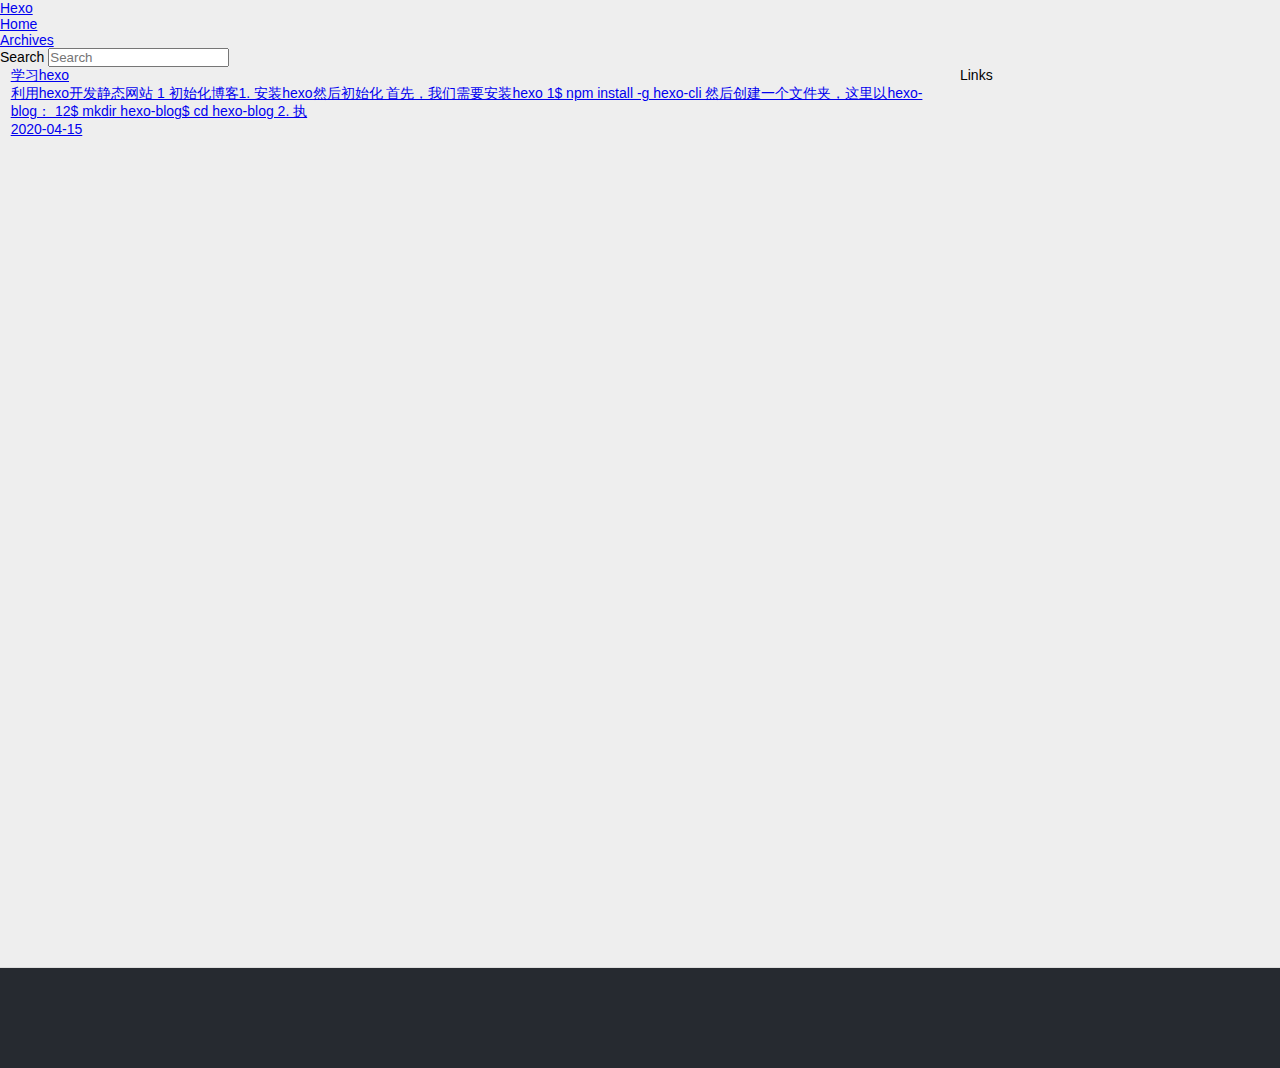
==== commit 01962733: "Site updated: 2020-04-16 17:52:56" ====
--- a/index.html
+++ b/index.html
@@ -1,85 +1,17 @@
-<!DOCTYPE html>
-
-
-
-  
-
-
-<html class="theme-next muse use-motion" lang="en">
+
+ <!DOCTYPE HTML>
+<html lang="en">
 <head>
-  <meta charset="UTF-8"/>
-<meta http-equiv="X-UA-Compatible" content="IE=edge" />
-<meta name="viewport" content="width=device-width, initial-scale=1, maximum-scale=1"/>
-<meta name="theme-color" content="#222">
-
-
-
-
-
-
-
-
-
-<meta http-equiv="Cache-Control" content="no-transform" />
-<meta http-equiv="Cache-Control" content="no-siteapp" />
-
-
-
-
-
-
-
-
-
-
-
-
-
-
-
-
-  
-  
-  <link href="/lib/fancybox/source/jquery.fancybox.css?v=2.1.5" rel="stylesheet" type="text/css" />
-
-
-
-
-
-
-
-<link href="/lib/font-awesome/css/font-awesome.min.css?v=4.6.2" rel="stylesheet" type="text/css" />
-
-<link href="/css/main.css?v=5.1.4" rel="stylesheet" type="text/css" />
-
-
-  <link rel="apple-touch-icon" sizes="180x180" href="/images/apple-touch-icon-next.png?v=5.1.4">
-
-
-  <link rel="icon" type="image/png" sizes="32x32" href="/images/favicon-32x32-next.png?v=5.1.4">
-
-
-  <link rel="icon" type="image/png" sizes="16x16" href="/images/favicon-16x16-next.png?v=5.1.4">
-
-
-  <link rel="mask-icon" href="/images/logo.svg?v=5.1.4" color="#222">
-
-
-
-
-
-  <meta name="keywords" content="Hexo, NexT" />
-
-
-
-
-
-
-
-
-
-
-<meta property="og:type" content="website">
+  <meta charset="UTF-8">
+  
+    <title>Hexo</title>
+    <meta name="viewport" content="width=device-width, initial-scale=1,user-scalable=no">
+    
+    <meta name="author" content="John Doe">
+    
+
+    
+    <meta property="og:type" content="website">
 <meta property="og:title" content="Hexo">
 <meta property="og:url" content="http://yoursite.com/index.html">
 <meta property="og:site_name" content="Hexo">
@@ -87,629 +19,251 @@
 <meta property="article:author" content="John Doe">
 <meta name="twitter:card" content="summary">
 
-
-
-<script type="text/javascript" id="hexo.configurations">
-  var NexT = window.NexT || {};
-  var CONFIG = {
-    root: '/',
-    scheme: 'Muse',
-    version: '5.1.4',
-    sidebar: {"position":"left","display":"post","offset":12,"b2t":false,"scrollpercent":false,"onmobile":false},
-    fancybox: true,
-    tabs: true,
-    motion: {"enable":true,"async":false,"transition":{"post_block":"fadeIn","post_header":"slideDownIn","post_body":"slideDownIn","coll_header":"slideLeftIn","sidebar":"slideUpIn"}},
-    duoshuo: {
-      userId: '0',
-      author: 'Author'
-    },
-    algolia: {
-      applicationID: '',
-      apiKey: '',
-      indexName: '',
-      hits: {"per_page":10},
-      labels: {"input_placeholder":"Search for Posts","hits_empty":"We didn't find any results for the search: ${query}","hits_stats":"${hits} results found in ${time} ms"}
+    
+    <link rel="alternative" href="/atom.xml" title="Hexo" type="application/atom+xml">
+    
+    
+    <link rel="icon" href="/img/favicon.ico">
+    
+    
+    <link rel="apple-touch-icon" href="/img/jacman.jpg">
+    <link rel="apple-touch-icon-precomposed" href="/img/jacman.jpg">
+    
+    
+<link rel="stylesheet" href="/css/style.css">
+<link rel="stylesheet" href="/%02.css">
+<link rel="stylesheet" href="/.css">
+
+<meta name="generator" content="Hexo 4.2.0"></head>
+
+  <body>
+    <header>
+      
+<div>
+		
+			<div id="textlogo">
+				<h1 class="site-name"><a href="/" title="Hexo">Hexo</a></h1>
+				<h2 class="blog-motto"></h2>
+			</div>
+			<div class="navbar"><a class="navbutton navmobile" href="#" title="Menu">
+			</a></div>
+			<nav class="animated">
+				<ul>
+					<ul>
+					 
+						<li><a href="/">Home</a></li>
+					
+						<li><a href="/archives">Archives</a></li>
+					
+					<li>
+ 					
+					<form class="search" action="//google.com/search" method="get" accept-charset="utf-8">
+						<label>Search</label>
+						<input type="search" id="search" name="q" autocomplete="off" maxlength="20" placeholder="Search" />
+						<input type="hidden" name="q" value="site:yoursite.com">
+					</form>
+					
+					</li>
+				</ul>
+			</nav>			
+</div>
+    </header>
+    <div id="container">
+      <div id="main">
+
+  
+<section class="post" itemscope itemprop="blogitem">
+  
+    <a href="/2020/04/15/hexo-study/" title="学习hexo" itemprop="url">
+  
+    <h1 itemprop="name">学习hexo</h1>
+    
+     
+           <p itemprop="description" >利用hexo开发静态网站
+1 初始化博客1. 安装hexo然后初始化
+首先，我们需要安装hexo
+1$ npm install -g hexo-cli
+
+然后创建一个文件夹，这里以hexo-blog：
+12$ mkdir hexo-blog$ cd hexo-blog
+
+2. 执</p>
+        
+    
+    <time datetime="2020-04-15T13:05:37.771Z" itemprop="datePublished">2020-04-15</time>
+  </a>
+</section>
+
+
+
+
+
+
+
+</div>
+      <div class="openaside"><a class="navbutton" href="#" title="Show Sidebar"></a></div>
+
+<div id="asidepart">
+<div class="closeaside"><a class="closebutton" href="#" title="Hide Sidebar"></a></div>
+<aside class="clearfix">
+
+  <div class="linkslist">
+  <p class="asidetitle">Links</p>
+    <ul>
+        
+    </ul>
+</div>
+
+</aside>
+</div>
+    </div>
+    <footer><div id="footer" >
+	
+	
+	<div class="social-font" class="clearfix">
+		
+		
+		
+		
+		
+		
+		
+		
+		
+		
+	</div>
+			
+		
+
+		<!--<p class="copyright">
+		Powered by <a href="http://hexo.io" target="_blank" title="hexo">hexo</a> and Theme by <a href="https://github.com/wuchong/jacman" target="_blank" title="Jacman">Jacman</a> © 2020 
+		
+		<a href="/about" target="_blank" title="John Doe">John Doe</a>
+		
+		
+		</p>-->
+</div>
+</footer>
+    <script src="/js/jquery-2.0.3.min.js"></script>
+<script src="/js/jquery.imagesloaded.min.js"></script>
+<script src="/js/gallery.js"></script>
+<script src="/js/jquery.qrcode-0.12.0.min.js"></script>
+
+<script type="text/javascript">
+$(document).ready(function(){ 
+  $('.navbar').click(function(){
+    $('header nav').toggleClass('shownav');
+  });
+  var myWidth = 0;
+  function getSize(){
+    if( typeof( window.innerWidth ) == 'number' ) {
+      myWidth = window.innerWidth;
+    } else if( document.documentElement && document.documentElement.clientWidth) {
+      myWidth = document.documentElement.clientWidth;
+    };
+  };
+  var m = $('#main'),
+      a = $('#asidepart'),
+      c = $('.closeaside'),
+      o = $('.openaside');
+  c.click(function(){
+    a.addClass('fadeOut').css('display', 'none');
+    o.css('display', 'block').addClass('fadeIn');
+    m.addClass('moveMain');
+  });
+  o.click(function(){
+    o.css('display', 'none').removeClass('beforeFadeIn');
+    a.css('display', 'block').removeClass('fadeOut').addClass('fadeIn');      
+    m.removeClass('moveMain');
+  });
+  $(window).scroll(function(){
+    o.css("top",Math.max(80,260-$(this).scrollTop()));
+  });
+  
+  $(window).resize(function(){
+    getSize(); 
+    if (myWidth >= 1024) {
+      $('header nav').removeClass('shownav');
+    }else{
+      m.removeClass('moveMain');
+      a.css('display', 'block').removeClass('fadeOut');
+      o.css('display', 'none');
+        
     }
-  };
+  });
+});
 </script>
 
 
 
-  <link rel="canonical" href="http://yoursite.com/"/>
-
-
-
-
-
-  <title>Hexo</title>
-  
-
-
-
-
-
-
-
-
-<meta name="generator" content="Hexo 4.2.0"></head>
-
-<body itemscope itemtype="http://schema.org/WebPage" lang="en">
-
-  
-  
-    
-  
-
-  <div class="container sidebar-position-left 
-  page-home">
-    <div class="headband"></div>
-
-    <header id="header" class="header" itemscope itemtype="http://schema.org/WPHeader">
-      <div class="header-inner"><div class="site-brand-wrapper">
-  <div class="site-meta ">
-    
-
-    <div class="custom-logo-site-title">
-      <a href="/"  class="brand" rel="start">
-        <span class="logo-line-before"><i></i></span>
-        <span class="site-title">Hexo</span>
-        <span class="logo-line-after"><i></i></span>
-      </a>
-    </div>
-      
-        <p class="site-subtitle"></p>
-      
-  </div>
-
-  <div class="site-nav-toggle">
-    <button>
-      <span class="btn-bar"></span>
-      <span class="btn-bar"></span>
-      <span class="btn-bar"></span>
-    </button>
-  </div>
-</div>
-
-<nav class="site-nav">
-  
-
-  
-    <ul id="menu" class="menu">
-      
-        
-        <li class="menu-item menu-item-home">
-          <a href="/%20" rel="section">
-            
-              <i class="menu-item-icon fa fa-fw fa-home"></i> <br />
-            
-            Home
-          </a>
-        </li>
-      
-        
-        <li class="menu-item menu-item-archives">
-          <a href="/archives/%20" rel="section">
-            
-              <i class="menu-item-icon fa fa-fw fa-archive"></i> <br />
-            
-            Archives
-          </a>
-        </li>
-      
-
-      
-    </ul>
-  
-
-  
-</nav>
-
-
-
- </div>
-    </header>
-
-    <main id="main" class="main">
-      <div class="main-inner">
-        <div class="content-wrap">
-          <div id="content" class="content">
-            
-  <section id="posts" class="posts-expand">
-    
-      
-
-  
-
-  
-  
-  
-
-  <article class="post post-type-normal" itemscope itemtype="http://schema.org/Article">
-  
-  
-  
-  <div class="post-block">
-    <link itemprop="mainEntityOfPage" href="http://yoursite.com/2020/04/15/hexo-study/">
-
-    <span hidden itemprop="author" itemscope itemtype="http://schema.org/Person">
-      <meta itemprop="name" content="John Doe">
-      <meta itemprop="description" content="">
-      <meta itemprop="image" content="/images/avatar.gif">
-    </span>
-
-    <span hidden itemprop="publisher" itemscope itemtype="http://schema.org/Organization">
-      <meta itemprop="name" content="Hexo">
-    </span>
-
-    
-      <header class="post-header">
-
-        
-        
-          <h1 class="post-title" itemprop="name headline">
-                
-                <a class="post-title-link" href="/2020/04/15/hexo-study/" itemprop="url">学习hexo</a></h1>
-        
-
-        <div class="post-meta">
-          <span class="post-time">
-            
-              <span class="post-meta-item-icon">
-                <i class="fa fa-calendar-o"></i>
-              </span>
-              
-                <span class="post-meta-item-text">Posted on</span>
-              
-              <time title="Post created" itemprop="dateCreated datePublished" datetime="2020-04-15T21:05:37+08:00">
-                2020-04-15
-              </time>
-            
-
-            
-
-            
-          </span>
-
-          
-
-          
-            
-          
-
-          
-          
-
-          
-
-          
-
-          
-
-        </div>
-      </header>
-    
-
-    
-    
-    
-    <div class="post-body" itemprop="articleBody">
-
-      
-      
-
-      
-        
-          
-            <p>利用hexo开发静态网站</p>
-<h2 id="1-初始化博客"><a href="#1-初始化博客" class="headerlink" title="1 初始化博客"></a>1 初始化博客</h2><p><b>1.</b> 安装hexo然后初始化</p>
-<p>首先，我们需要安装hexo</p>
-<figure class="highlight plain"><table><tr><td class="gutter"><pre><span class="line">1</span><br></pre></td><td class="code"><pre><span class="line">$ npm install -g hexo-cli</span><br></pre></td></tr></table></figure>
-
-<p>然后创建一个文件夹，这里以hexo-blog：</p>
-<figure class="highlight bash"><table><tr><td class="gutter"><pre><span class="line">1</span><br><span class="line">2</span><br></pre></td><td class="code"><pre><span class="line">$ mkdir hexo-blog</span><br><span class="line">$ <span class="built_in">cd</span> hexo-blog</span><br></pre></td></tr></table></figure>
-
-<p><b>2.</b> 执行以下命令，Hexo将会在目标文件夹下建立博客需要的所有文件</p>
-<figure class="highlight bash"><table><tr><td class="gutter"><pre><span class="line">1</span><br></pre></td><td class="code"><pre><span class="line">$ hexo init</span><br></pre></td></tr></table></figure>
-
-<p>这个时候终端会输出</p>
-<figure class="highlight bash"><table><tr><td class="gutter"><pre><span class="line">1</span><br><span class="line">2</span><br></pre></td><td class="code"><pre><span class="line">INFO  Copying data to ~/Documents/workspace/git/hexo-blog</span><br><span class="line">INFO  You are almost <span class="keyword">done</span>! Don<span class="string">'t forget to run '</span>npm install<span class="string">' before you start blogging with Hexo!</span></span><br></pre></td></tr></table></figure>
-
-<p>同时，hexo-blog目录下会生成以下文件:</p>
-<ul>
-<li>scaffolds : 脚手架，用于存放我们创建文章时的模版</li>
-<li>source : 用于存放我们用markdown编写的博文原文件、其他静态资源文件</li>
-<li>themes : 用于存放主题，里面有我们博客的默认主题landscape</li>
-<li>_config.yml : Hexo和站点的配置文件，里面可以设置博客的名字、标题、作者、链接格式等相关项</li>
-</ul>
-<h2 id="2-配置博客"><a href="#2-配置博客" class="headerlink" title="2 配置博客"></a>2 配置博客</h2><p>当我们的博客初始化完成以后，接下来要做的就是对其进行个性化的配置了.<br>为了让大家更好懂，下面我就以配置博客 小学徒的成长历程 为例进行讲解。</p>
-<h3 id="2-1-Hexo设置"><a href="#2-1-Hexo设置" class="headerlink" title="2.1 Hexo设置"></a>2.1 Hexo设置</h3><p>这个其实就是博客根目录下的 _config.yml 文件，主要是对Hexo的配置以及站点的相关配置，下面开始进行分段详细的说明</p>
-<p><b>1.</b> 站点配置</p>
-<figure class="highlight plain"><table><tr><td class="gutter"><pre><span class="line">1</span><br><span class="line">2</span><br><span class="line">3</span><br><span class="line">4</span><br><span class="line">5</span><br><span class="line">6</span><br><span class="line">7</span><br></pre></td><td class="code"><pre><span class="line"># Site</span><br><span class="line">title: 小学徒的成长历程                        # 网站标题</span><br><span class="line">subtitle: 挑战人生无极限，攀登人生更高峰         # 网站子标题</span><br><span class="line">description: 这是一个利用Hexo搭建的博客         # 网站描述</span><br><span class="line">author:  小学徒                              # 网站作者，也就是您的名字</span><br><span class="line">language: zh-cn                             # 网站使用的语言        </span><br><span class="line">timezone:                                   # 网站时区。Hexo 预设使用您电脑的时区。</span><br></pre></td></tr></table></figure>
-
-<p><b>2.</b> 目录配置</p>
-<p>这个地方一般直接取默认值不用修改。</p>
-<figure class="highlight plain"><table><tr><td class="gutter"><pre><span class="line">1</span><br><span class="line">2</span><br><span class="line">3</span><br><span class="line">4</span><br><span class="line">5</span><br><span class="line">6</span><br><span class="line">7</span><br><span class="line">8</span><br><span class="line">9</span><br></pre></td><td class="code"><pre><span class="line"># Directory</span><br><span class="line">source_dir: source         # 资源文件夹，这个文件夹用来存放内容，例如我们用markdown编写的博文</span><br><span class="line">public_dir: public         # 公共文件夹，这个文件夹用于存放生成的静态博客文件。</span><br><span class="line">tag_dir: tags              # 标签文件夹</span><br><span class="line">archive_dir: archives      # 归档文件夹</span><br><span class="line">category_dir: categories   # 分类文件夹</span><br><span class="line">code_dir: downloads&#x2F;code   # Include code 文件夹</span><br><span class="line">i18n_dir: :lang            # 国际化（i18n）文件夹</span><br><span class="line">skip_render:               # 跳过指定文件的渲染，您可使用 glob 来配置路径。</span><br></pre></td></tr></table></figure>
-
-<p><b>3.</b> 文章配置</p>
-<p>这个地方一般直接取默认值不用修改。</p>
-<figure class="highlight plain"><table><tr><td class="gutter"><pre><span class="line">1</span><br><span class="line">2</span><br><span class="line">3</span><br><span class="line">4</span><br><span class="line">5</span><br><span class="line">6</span><br><span class="line">7</span><br><span class="line">8</span><br><span class="line">9</span><br><span class="line">10</span><br><span class="line">11</span><br><span class="line">12</span><br><span class="line">13</span><br><span class="line">14</span><br><span class="line">15</span><br></pre></td><td class="code"><pre><span class="line"># Writing</span><br><span class="line">new_post_name: :title.md    # 新文章的文件名称</span><br><span class="line">default_layout: post        # 预设布局</span><br><span class="line">titlecase: false            # 把标题转换为 titlecase（titlecase指的是将每个单词首字母转换成大写）</span><br><span class="line">external_link: true         # 在新标签中打开链接</span><br><span class="line">filename_case: 0            # 把文件名称转换为 (1) 小写或 (2) 大写, 0表示不变</span><br><span class="line">render_drafts: false        # 显示草稿</span><br><span class="line">post_asset_folder: false    # 启动 Asset 文件夹</span><br><span class="line">relative_link: false        # 把链接改为与根目录的相对位址</span><br><span class="line">future: true                # 显示未来的文章</span><br><span class="line">highlight:                  # 代码块的设置</span><br><span class="line">  enable: true              </span><br><span class="line">  line_number: true         # 是否显示行号</span><br><span class="line">  auto_detect: true         # 是否自动监测</span><br><span class="line">  tab_replace:              # 将 tab 替换成其他字符串</span><br></pre></td></tr></table></figure>
-
-<p><b>4.</b> 分类和标签配置</p>
-<p>这个地方一般直接取默认值不用修改。</p>
-<figure class="highlight plain"><table><tr><td class="gutter"><pre><span class="line">1</span><br><span class="line">2</span><br><span class="line">3</span><br><span class="line">4</span><br></pre></td><td class="code"><pre><span class="line"># Category &amp; Tag</span><br><span class="line">default_category: uncategorized    # 默认分类, uncategorized表示未分类</span><br><span class="line">category_map:                      # 分类别名</span><br><span class="line">tag_map:                           # 标签别名</span><br></pre></td></tr></table></figure>
-<p><b>5.</b> 日期 以及 时间格式 配置</p>
-<p>Hexo 使用 Moment.js 来解析和现实时间，一般我们直接取默认值不用修改。<br>如果你想修改的话，可以按照 <a href="http://momentjs.com/docs/#/displaying/format/" target="_blank" rel="noopener">http://momentjs.com/docs/#/displaying/format/</a> 中定义的格式进行修改。</p>
-<figure class="highlight plain"><table><tr><td class="gutter"><pre><span class="line">1</span><br><span class="line">2</span><br></pre></td><td class="code"><pre><span class="line">date_format: YYYY-MM-DD           # 日期格式</span><br><span class="line">time_format: HH:mm:ss             # 时间格式</span><br></pre></td></tr></table></figure>
-
-<p><b>6.</b> 分页配置</p>
-<p>这个地方一般根据自己的需求修改 per_page  设置每页显示的文章数量即可。</p>
-<figure class="highlight plain"><table><tr><td class="gutter"><pre><span class="line">1</span><br><span class="line">2</span><br><span class="line">3</span><br></pre></td><td class="code"><pre><span class="line"># Pagination</span><br><span class="line">per_page: 10                      # 每页显示的文章量，如果设置值为0，则表示禁止分页</span><br><span class="line">pagination_dir: page              # 分页目录</span><br></pre></td></tr></table></figure>
-
-<p><b>7.</b> 主题配置</p>
-<p>一般从这里开始，都是属于Hexo拓展插件的配置了，下面这段是配置我们博客所要使用的主题名字，想要获取更多的主题，可以参考：<a href="http://hexo.io/themes/" target="_blank" rel="noopener">http://hexo.io/themes/</a></p>
-<figure class="highlight plain"><table><tr><td class="gutter"><pre><span class="line">1</span><br><span class="line">2</span><br></pre></td><td class="code"><pre><span class="line"># Extensions</span><br><span class="line">theme: landscape    # 主题设置，默认是 landscape</span><br></pre></td></tr></table></figure>
-
-<p><b>8.</b> 部署配置</p>
-<p>这一块涉及到博客发布，</p>
-<figure class="highlight plain"><table><tr><td class="gutter"><pre><span class="line">1</span><br><span class="line">2</span><br><span class="line">3</span><br><span class="line">4</span><br><span class="line">5</span><br></pre></td><td class="code"><pre><span class="line"># Deployment</span><br><span class="line">deploy:</span><br><span class="line">  type: git       # 设置发布类型，如git，rsync</span><br><span class="line">  repository:     # 托管静态网站的仓库地址</span><br><span class="line">  branch: master  # 配置仓库的工作分支</span><br></pre></td></tr></table></figure>
-
-<h3 id="2-2-主题设置"><a href="#2-2-主题设置" class="headerlink" title="2.2 主题设置"></a>2.2 主题设置</h3><p>这个其实就是 <code>themes/{主题名称}/_config.yml</code> 文件了，主要是网站主题的一些配置，如需要显示的菜单、开启的组件等等。</p>
-<p>不同的主题，都会增加了自己的一些特别开关，下面只以默认主题landscape为例进行讲解。</p>
-<p><b>1.</b> 菜单配置</p>
-<p>这里主要是对博客显示的菜单项的访问路径进行配置</p>
-<figure class="highlight plain"><table><tr><td class="gutter"><pre><span class="line">1</span><br><span class="line">2</span><br><span class="line">3</span><br><span class="line">4</span><br><span class="line">5</span><br></pre></td><td class="code"><pre><span class="line"># Header</span><br><span class="line">menu:                    # 菜单项的相关配置</span><br><span class="line">  Home: &#x2F;                # 配置博客的主页路径</span><br><span class="line">  Archives: &#x2F;archives    # 配置博客的归档路径</span><br><span class="line">rss: &#x2F;atom.xml           # 配置博客的RSS订阅路径</span><br></pre></td></tr></table></figure>
-
-<p><b>2.</b> 显示内容配置</p>
-<p>这里主要对博客显示的内容进行设置，比如查看全文的按钮文本显示。</p>
-<figure class="highlight plain"><table><tr><td class="gutter"><pre><span class="line">1</span><br><span class="line">2</span><br><span class="line">3</span><br></pre></td><td class="code"><pre><span class="line"># Content</span><br><span class="line">excerpt_link: 阅读全文    # 设置查看全文的按钮显示文本</span><br><span class="line">fancybox: true           # 是否开启弹出层效果</span><br></pre></td></tr></table></figure>
-
-<p><b>3.</b> 侧边栏配置</p>
-<p>主要是对侧边栏展现进行设置。</p>
-<figure class="highlight plain"><table><tr><td class="gutter"><pre><span class="line">1</span><br><span class="line">2</span><br><span class="line">3</span><br><span class="line">4</span><br><span class="line">5</span><br><span class="line">6</span><br><span class="line">7</span><br><span class="line">8</span><br></pre></td><td class="code"><pre><span class="line"># Sidebar</span><br><span class="line">sidebar: right    # 侧边栏展示的方向</span><br><span class="line">widgets:          # 侧边栏添加的组件配置</span><br><span class="line">- category        # 显示分类</span><br><span class="line">- tag             # 显示标签</span><br><span class="line">- tagcloud        # 显示标签云</span><br><span class="line">- archive         # 显示归档</span><br><span class="line">- recent_posts    # 显示最近发布</span><br></pre></td></tr></table></figure>
-
-<p>至此，我们博客的 Hexo配置 和 主题配置 都完成了。</p>
-<h2 id="3-创建博文-Hello-Hexo"><a href="#3-创建博文-Hello-Hexo" class="headerlink" title="3 创建博文 - Hello Hexo"></a>3 创建博文 - Hello Hexo</h2><p>当我们的博客个性化配置完成后，我们一起来看下如何创建我们的第一篇博文－Hello Hexo.</p>
-<p><b>1.</b> 进入到博客的根目录，执行以下命令生成新的博文</p>
-<figure class="highlight plain"><table><tr><td class="gutter"><pre><span class="line">1</span><br></pre></td><td class="code"><pre><span class="line">$ hexo new hello-hexo    # 格式是： hexo new ｛文章名｝</span><br></pre></td></tr></table></figure>
-
-<p>命令执行成功后，你就会发现在 source/_posts 目录下多了一个文件 hello-hexo.md 。</p>
-<p>前面我们已经说到，我们的博文使用markdown语法进行编写的，后面的博文我会详细的进行markdown语法的讲解。</p>
-<p>接下来，打开这个文件，我们可以看到以下内容：</p>
-<figure class="highlight plain"><table><tr><td class="gutter"><pre><span class="line">1</span><br><span class="line">2</span><br><span class="line">3</span><br><span class="line">4</span><br></pre></td><td class="code"><pre><span class="line">title: hello-hexo</span><br><span class="line">date: 2015-09-03 00:08:30</span><br><span class="line">tags:</span><br><span class="line">---</span><br></pre></td></tr></table></figure>
-
-<p>他们的含义是：</p>
-<ul>
-<li>title : 文章的标题</li>
-<li>date : 该文章的创建时间</li>
-<li>tags : 该文章的标记tag</li>
-</ul>
-<p>下面我们可以更改成</p>
-<figure class="highlight plain"><table><tr><td class="gutter"><pre><span class="line">1</span><br><span class="line">2</span><br><span class="line">3</span><br><span class="line">4</span><br><span class="line">5</span><br><span class="line">6</span><br><span class="line">7</span><br></pre></td><td class="code"><pre><span class="line">title: 你好，Hexo</span><br><span class="line">date: 2015-09-03 00:08:30</span><br><span class="line">tags:</span><br><span class="line">  - hexo</span><br><span class="line">---</span><br><span class="line"></span><br><span class="line">这是我的第一篇博客，你好，Hexo。</span><br></pre></td></tr></table></figure>
-
-<p>到这里，我们的第一篇博客编写完毕。</p>
-<h2 id="4-浏览，生成，发布"><a href="#4-浏览，生成，发布" class="headerlink" title="4 浏览，生成，发布"></a>4 浏览，生成，发布</h2><p><b>1.</b> 经过了重重困难，我们终于配置好了我们的博客。深呼吸一口气，让我们一起来见证奇迹的时刻。</p>
-<p>打开终端，在我们的hexo-blog目录下执行以下命令</p>
-<figure class="highlight plain"><table><tr><td class="gutter"><pre><span class="line">1</span><br></pre></td><td class="code"><pre><span class="line">$ hexo s # 等同于 hexo server , s 其实就是 server的缩写</span><br></pre></td></tr></table></figure>
-
-<p>执行成功后，控制台将会输出</p>
-<figure class="highlight plain"><table><tr><td class="gutter"><pre><span class="line">1</span><br></pre></td><td class="code"><pre><span class="line">INFO  Hexo is running at http:&#x2F;&#x2F;0.0.0.0:4000&#x2F;. Press Ctrl+C to stop.</span><br></pre></td></tr></table></figure>
-
-<p>打开浏览器，我们可以看到我们用Hexo搭建好的使用默认主题的博客展现效果。</p>
-<p><b>2.</b> 接下来我们让开发中的页面以文件的形式固定</p>
-<p>在hexo-blog目录下执行</p>
-<figure class="highlight plain"><table><tr><td class="gutter"><pre><span class="line">1</span><br></pre></td><td class="code"><pre><span class="line">$ hexo g # 等同于 hexo generate</span><br></pre></td></tr></table></figure>
-
-<p>在public文件夹下会生成可用的html文件</p>
-<p><b>3.</b> 部署到网站托管仓库</p>
-<p>配置好托管网站私匙后使用如下命令即可</p>
-<figure class="highlight plain"><table><tr><td class="gutter"><pre><span class="line">1</span><br></pre></td><td class="code"><pre><span class="line">$ hexo d # 等同于 hexo deploy</span><br></pre></td></tr></table></figure>
-
-<p>也可以把生成和部署命令合并，如下即可</p>
-<figure class="highlight plain"><table><tr><td class="gutter"><pre><span class="line">1</span><br></pre></td><td class="code"><pre><span class="line">$ hexo d -g # 等同于先生成页面再进行部署</span><br></pre></td></tr></table></figure>
-
-<img src="/2020/04/15/hexo-study/meeting_room.jpg" class="">
-
-          
-        
-      
-    </div>
-    
-    
-    
-
-    
-
-    
-
-    
-
-    <footer class="post-footer">
-      
-
-      
-
-      
-
-      
-      
-        <div class="post-eof"></div>
-      
-    </footer>
-  </div>
-  
-  
-  
-  </article>
-
-
-    
-  </section>
-
-  
-
-
-          </div>
-          
-
-
-          
-
-        </div>
-        
-          
-  
-  <div class="sidebar-toggle">
-    <div class="sidebar-toggle-line-wrap">
-      <span class="sidebar-toggle-line sidebar-toggle-line-first"></span>
-      <span class="sidebar-toggle-line sidebar-toggle-line-middle"></span>
-      <span class="sidebar-toggle-line sidebar-toggle-line-last"></span>
-    </div>
-  </div>
-
-  <aside id="sidebar" class="sidebar">
-    
-    <div class="sidebar-inner">
-
-      
-
-      
-
-      <section class="site-overview-wrap sidebar-panel sidebar-panel-active">
-        <div class="site-overview">
-          <div class="site-author motion-element" itemprop="author" itemscope itemtype="http://schema.org/Person">
-            
-              <p class="site-author-name" itemprop="name">John Doe</p>
-              <p class="site-description motion-element" itemprop="description"></p>
-          </div>
-
-          <nav class="site-state motion-element">
-
-            
-              <div class="site-state-item site-state-posts">
-              
-                <a href="/archives/%20%7C%7C%20archive">
-              
-                  <span class="site-state-item-count">1</span>
-                  <span class="site-state-item-name">posts</span>
-                </a>
-              </div>
-            
-
-            
-
-            
-
-          </nav>
-
-          
-
-          
-
-          
-          
-
-          
-          
-
-          
-
-        </div>
-      </section>
-
-      
-
-      
-
-    </div>
-  </aside>
-
-
-        
-      </div>
-    </main>
-
-    <footer id="footer" class="footer">
-      <div class="footer-inner">
-        <div class="copyright">&copy; <span itemprop="copyrightYear">2020</span>
-  <span class="with-love">
-    <i class="fa fa-user"></i>
-  </span>
-  <span class="author" itemprop="copyrightHolder">John Doe</span>
-
-  
-</div>
-
-
-  <div class="powered-by">Powered by <a class="theme-link" target="_blank" href="https://hexo.io">Hexo</a></div>
-
-
-
-  <span class="post-meta-divider">|</span>
-
-
-
-  <div class="theme-info">Theme &mdash; <a class="theme-link" target="_blank" href="https://github.com/iissnan/hexo-theme-next">NexT.Muse</a> v5.1.4</div>
-
-
-
-
-        
-
-
-
-
-
-
-
-        
-      </div>
-    </footer>
-
-    
-      <div class="back-to-top">
-        <i class="fa fa-arrow-up"></i>
-        
-      </div>
-    
-
-    
-
-  </div>
-
-  
-
+
+
+
+
+
+
+
+
+
+<link rel="stylesheet" href="/fancybox/jquery.fancybox.css" media="screen" type="text/css">
+<script src="/fancybox/jquery.fancybox.pack.js"></script>
 <script type="text/javascript">
-  if (Object.prototype.toString.call(window.Promise) !== '[object Function]') {
-    window.Promise = null;
+$(document).ready(function(){ 
+  $('.article-content').each(function(i){
+    $(this).find('img').each(function(){
+      if ($(this).parent().hasClass('fancybox')) return;
+      var alt = this.alt;
+      if (alt) $(this).after('<span class="caption">' + alt + '</span>');
+      $(this).wrap('<a href="' + this.src + '" title="' + alt + '" class="fancybox"></a>');
+    });
+    $(this).find('.fancybox').each(function(){
+      $(this).attr('rel', 'article' + i);
+    });
+  });
+  if($.fancybox){
+    $('.fancybox').fancybox();
   }
+}); 
 </script>
 
 
 
-
-
-
-
-
-
-  
-
-
-
-
-
-
-
-
-
-
-
-
-  
-  
-    <script type="text/javascript" src="/lib/jquery/index.js?v=2.1.3"></script>
-  
-
-  
-  
-    <script type="text/javascript" src="/lib/fastclick/lib/fastclick.min.js?v=1.0.6"></script>
-  
-
-  
-  
-    <script type="text/javascript" src="/lib/jquery_lazyload/jquery.lazyload.js?v=1.9.7"></script>
-  
-
-  
-  
-    <script type="text/javascript" src="/lib/velocity/velocity.min.js?v=1.2.1"></script>
-  
-
-  
-  
-    <script type="text/javascript" src="/lib/velocity/velocity.ui.min.js?v=1.2.1"></script>
-  
-
-  
-  
-    <script type="text/javascript" src="/lib/fancybox/source/jquery.fancybox.pack.js?v=2.1.5"></script>
-  
-
-
-  
-
-
-  <script type="text/javascript" src="/js/src/utils.js?v=5.1.4"></script>
-
-  <script type="text/javascript" src="/js/src/motion.js?v=5.1.4"></script>
-
-
-
-  
-  
-
-  
-
-  
-
-
-  <script type="text/javascript" src="/js/src/bootstrap.js?v=5.1.4"></script>
-
-
-
-  
-
-
-  
-
-
-
-
-	
-
-
-
-
-
-  
-
-
-
-
-
-  
-
-
-
-
-
-
-
-
-
-
-
-
-  
-
-
-
-
-
-  
-
-  
-
-  
-
-  
-  
-
-  
-
-  
-
-  
-
-</body>
-</html>
+<!-- Analytics Begin -->
+
+
+
+<script>
+var _hmt = _hmt || [];
+(function() {
+  var hm = document.createElement("script");
+  hm.src = "//hm.baidu.com/hm.js?e6d1f421bbc9962127a50488f9ed37d1";
+  var s = document.getElementsByTagName("script")[0]; 
+  s.parentNode.insertBefore(hm, s);
+})();
+</script>
+
+
+
+<!-- Analytics End -->
+
+<!-- Totop Begin -->
+
+	<div id="totop">
+	<a title="Back to Top"><img src="/img/scrollup.png"/></a>
+	</div>
+	<script src="/js/totop.js"></script>
+
+<!-- Totop End -->
+
+<!-- MathJax Begin -->
+<!-- mathjax config similar to math.stackexchange -->
+
+
+<!-- MathJax End -->
+
+<!-- Tiny_search Begin -->
+
+<!-- Tiny_search End -->
+
+  </body>
+ </html>
--- a/css/style.css
+++ b/css/style.css
@@ -0,0 +1,1374 @@
+body {
+  width: 100%;
+}
+body:before,
+body:after {
+  content: "";
+  display: table;
+}
+body:after {
+  clear: both;
+}
+html,
+body,
+div,
+span,
+applet,
+object,
+iframe,
+h1,
+h2,
+h3,
+h4,
+h5,
+h6,
+p,
+blockquote,
+pre,
+a,
+abbr,
+acronym,
+address,
+big,
+cite,
+code,
+del,
+dfn,
+em,
+img,
+ins,
+kbd,
+q,
+s,
+samp,
+small,
+strike,
+strong,
+sub,
+sup,
+tt,
+var,
+dl,
+dt,
+dd,
+ol,
+ul,
+li,
+fieldset,
+form,
+label,
+legend,
+table,
+caption,
+tbody,
+tfoot,
+thead,
+tr,
+th,
+td {
+  margin: 0;
+  padding: 0;
+  border: 0;
+  outline: 0;
+  font-weight: inherit;
+  font-style: inherit;
+  font-family: inherit;
+  font-size: 100%;
+  vertical-align: baseline;
+}
+body {
+  line-height: 1;
+  color: #000;
+  background: #fff;
+}
+ol,
+ul {
+  list-style: none;
+}
+table {
+  border-collapse: separate;
+  border-spacing: 0;
+  vertical-align: middle;
+}
+caption,
+th,
+td {
+  text-align: left;
+  font-weight: normal;
+  vertical-align: middle;
+}
+a img {
+  border: none;
+}
+input,
+button {
+  margin: 0;
+  padding: 0;
+}
+input::-moz-focus-inner,
+button::-moz-focus-inner {
+  border: 0;
+  padding: 0;
+}
+@font-face {
+  font-family: FontAwesome;
+  font-style: normal;
+  font-weight: normal;
+  src: url("fonts/fontawesome-webfont.eot?v=#4.0.3");
+  src: url("fonts/fontawesome-webfont.eot?#iefix&v=#4.0.3") format("embedded-opentype"), url("fonts/fontawesome-webfont.woff?v=#4.0.3") format("woff"), url("fonts/fontawesome-webfont.ttf?v=#4.0.3") format("truetype"), url("fonts/fontawesome-webfont.svg#fontawesomeregular?v=#4.0.3") format("svg");
+}
+html,
+body,
+#container {
+  height: 100%;
+}
+body {
+  background: #eee;
+  font: 14px -apple-system, BlinkMacSystemFont, "Segoe UI", "Roboto", "Oxygen", "Ubuntu", "Cantarell", "Fira Sans", "Droid Sans", "Helvetica Neue", sans-serif;
+  -webkit-text-size-adjust: 100%;
+}
+.outer {
+  max-width: 1220px;
+  margin: 0 auto;
+  padding: 0 20px;
+}
+.outer:before,
+.outer:after {
+  content: "";
+  display: table;
+}
+.outer:after {
+  clear: both;
+}
+.inner {
+  display: inline;
+  float: left;
+  width: 98.33333333333333%;
+  margin: 0 0.833333333333333%;
+}
+.left,
+.alignleft {
+  float: left;
+}
+.right,
+.alignright {
+  float: right;
+}
+.clear {
+  clear: both;
+}
+#container {
+  position: relative;
+}
+.mobile-nav-on {
+  overflow: hidden;
+}
+#wrap {
+  height: 100%;
+  width: 100%;
+  position: absolute;
+  top: 0;
+  left: 0;
+  -webkit-transition: 0.2s ease-out;
+  -moz-transition: 0.2s ease-out;
+  -ms-transition: 0.2s ease-out;
+  transition: 0.2s ease-out;
+  z-index: 1;
+  background: #eee;
+}
+.mobile-nav-on #wrap {
+  left: 280px;
+}
+@media screen and (min-width: 768px) {
+  #main {
+    display: inline;
+    float: left;
+    width: 73.33333333333333%;
+    margin: 0 0.833333333333333%;
+  }
+}
+.article-date,
+.article-category-link,
+.archive-year,
+.widget-title {
+  text-decoration: none;
+  text-transform: uppercase;
+  letter-spacing: 2px;
+  color: #999;
+  margin-bottom: 1em;
+  margin-left: 5px;
+  line-height: 1em;
+  text-shadow: 0 1px #fff;
+  font-weight: bold;
+}
+.article-inner,
+.archive-article-inner {
+  background: #fff;
+  -webkit-box-shadow: 1px 2px 3px #ddd;
+  box-shadow: 1px 2px 3px #ddd;
+  border: 1px solid #ddd;
+  border-radius: 3px;
+}
+.article-entry h1,
+.widget h1 {
+  font-size: 2em;
+}
+.article-entry h2,
+.widget h2 {
+  font-size: 1.5em;
+}
+.article-entry h3,
+.widget h3 {
+  font-size: 1.3em;
+}
+.article-entry h4,
+.widget h4 {
+  font-size: 1.2em;
+}
+.article-entry h5,
+.widget h5 {
+  font-size: 1em;
+}
+.article-entry h6,
+.widget h6 {
+  font-size: 1em;
+  color: #999;
+}
+.article-entry hr,
+.widget hr {
+  border: 1px dashed #ddd;
+}
+.article-entry strong,
+.widget strong {
+  font-weight: bold;
+}
+.article-entry em,
+.widget em,
+.article-entry cite,
+.widget cite {
+  font-style: italic;
+}
+.article-entry sup,
+.widget sup,
+.article-entry sub,
+.widget sub {
+  font-size: 0.75em;
+  line-height: 0;
+  position: relative;
+  vertical-align: baseline;
+}
+.article-entry sup,
+.widget sup {
+  top: -0.5em;
+}
+.article-entry sub,
+.widget sub {
+  bottom: -0.2em;
+}
+.article-entry small,
+.widget small {
+  font-size: 0.85em;
+}
+.article-entry acronym,
+.widget acronym,
+.article-entry abbr,
+.widget abbr {
+  border-bottom: 1px dotted;
+}
+.article-entry ul,
+.widget ul,
+.article-entry ol,
+.widget ol,
+.article-entry dl,
+.widget dl {
+  margin: 0 20px;
+  line-height: 1.6em;
+}
+.article-entry ul ul,
+.widget ul ul,
+.article-entry ol ul,
+.widget ol ul,
+.article-entry ul ol,
+.widget ul ol,
+.article-entry ol ol,
+.widget ol ol {
+  margin-top: 0;
+  margin-bottom: 0;
+}
+.article-entry ul,
+.widget ul {
+  list-style: disc;
+}
+.article-entry ol,
+.widget ol {
+  list-style: decimal;
+}
+.article-entry dt,
+.widget dt {
+  font-weight: bold;
+}
+#header {
+  height: 300px;
+  position: relative;
+  border-bottom: 1px solid #ddd;
+}
+#header:before,
+#header:after {
+  content: "";
+  position: absolute;
+  left: 0;
+  right: 0;
+  height: 40px;
+}
+#header:before {
+  top: 0;
+  background: -webkit-linear-gradient(rgba(0,0,0,0.2), transparent);
+  background: -moz-linear-gradient(rgba(0,0,0,0.2), transparent);
+  background: -ms-linear-gradient(rgba(0,0,0,0.2), transparent);
+  background: linear-gradient(rgba(0,0,0,0.2), transparent);
+}
+#header:after {
+  bottom: 0;
+  background: -webkit-linear-gradient(transparent, rgba(0,0,0,0.2));
+  background: -moz-linear-gradient(transparent, rgba(0,0,0,0.2));
+  background: -ms-linear-gradient(transparent, rgba(0,0,0,0.2));
+  background: linear-gradient(transparent, rgba(0,0,0,0.2));
+}
+#header-outer {
+  height: 100%;
+  position: relative;
+}
+#header-inner {
+  position: relative;
+  overflow: hidden;
+}
+#banner {
+  position: absolute;
+  top: 0;
+  left: 0;
+  width: 100%;
+  height: 100%;
+  background: url("images/banner.jpg") center #000;
+  -webkit-background-size: cover;
+  -moz-background-size: cover;
+  background-size: cover;
+  z-index: -1;
+}
+#header-title {
+  text-align: center;
+  height: 40px;
+  position: absolute;
+  top: 50%;
+  left: 0;
+  margin-top: -20px;
+}
+#logo,
+#subtitle {
+  text-decoration: none;
+  color: #fff;
+  font-weight: 300;
+  text-shadow: 0 1px 4px rgba(0,0,0,0.3);
+}
+#logo {
+  font-size: 40px;
+  line-height: 40px;
+  letter-spacing: 2px;
+}
+#subtitle {
+  font-size: 16px;
+  line-height: 16px;
+  letter-spacing: 1px;
+}
+#subtitle-wrap {
+  margin-top: 16px;
+}
+#main-nav {
+  float: left;
+  margin-left: -15px;
+}
+.nav-icon,
+.main-nav-link {
+  float: left;
+  color: #fff;
+  opacity: 0.6;
+  text-decoration: none;
+  text-shadow: 0 1px rgba(0,0,0,0.2);
+  -webkit-transition: opacity 0.2s;
+  -moz-transition: opacity 0.2s;
+  -ms-transition: opacity 0.2s;
+  transition: opacity 0.2s;
+  display: block;
+  padding: 20px 15px;
+}
+.nav-icon:hover,
+.main-nav-link:hover {
+  opacity: 1;
+}
+.nav-icon {
+  font-family: FontAwesome;
+  text-align: center;
+  font-size: 14px;
+  width: 14px;
+  height: 14px;
+  padding: 20px 15px;
+  position: relative;
+  cursor: pointer;
+}
+.main-nav-link {
+  font-weight: 300;
+  letter-spacing: 1px;
+}
+@media screen and (max-width: 479px) {
+  .main-nav-link {
+    display: none;
+  }
+}
+#main-nav-toggle {
+  display: none;
+}
+#main-nav-toggle:before {
+  content: "\f0c9";
+}
+@media screen and (max-width: 479px) {
+  #main-nav-toggle {
+    display: block;
+  }
+}
+#sub-nav {
+  float: right;
+  margin-right: -15px;
+}
+#nav-rss-link:before {
+  content: "\f09e";
+}
+#nav-search-btn:before {
+  content: "\f002";
+}
+#search-form-wrap {
+  position: absolute;
+  top: 15px;
+  width: 150px;
+  height: 30px;
+  right: -150px;
+  opacity: 0;
+  -webkit-transition: 0.2s ease-out;
+  -moz-transition: 0.2s ease-out;
+  -ms-transition: 0.2s ease-out;
+  transition: 0.2s ease-out;
+}
+#search-form-wrap.on {
+  opacity: 1;
+  right: 0;
+}
+@media screen and (max-width: 479px) {
+  #search-form-wrap {
+    width: 100%;
+    right: -100%;
+  }
+}
+.search-form {
+  position: absolute;
+  top: 0;
+  left: 0;
+  right: 0;
+  background: #fff;
+  padding: 5px 15px;
+  border-radius: 15px;
+  -webkit-box-shadow: 0 0 10px rgba(0,0,0,0.3);
+  box-shadow: 0 0 10px rgba(0,0,0,0.3);
+}
+.search-form-input {
+  border: none;
+  background: none;
+  color: #555;
+  width: 100%;
+  font: 13px -apple-system, BlinkMacSystemFont, "Segoe UI", "Roboto", "Oxygen", "Ubuntu", "Cantarell", "Fira Sans", "Droid Sans", "Helvetica Neue", sans-serif;
+  outline: none;
+}
+.search-form-input::-webkit-search-results-decoration,
+.search-form-input::-webkit-search-cancel-button {
+  -webkit-appearance: none;
+}
+.search-form-submit {
+  position: absolute;
+  top: 50%;
+  right: 10px;
+  margin-top: -7px;
+  font: 13px FontAwesome;
+  border: none;
+  background: none;
+  color: #bbb;
+  cursor: pointer;
+}
+.search-form-submit:hover,
+.search-form-submit:focus {
+  color: #777;
+}
+.article {
+  margin: 50px 0;
+}
+.article-inner {
+  overflow: hidden;
+}
+.article-meta:before,
+.article-meta:after {
+  content: "";
+  display: table;
+}
+.article-meta:after {
+  clear: both;
+}
+.article-date {
+  float: left;
+}
+.article-category {
+  float: left;
+  line-height: 1em;
+  color: #ccc;
+  text-shadow: 0 1px #fff;
+  margin-left: 8px;
+}
+.article-category:before {
+  content: "\2022";
+}
+.article-category-link {
+  margin: 0 12px 1em;
+}
+.article-header {
+  padding: 20px 20px 0;
+}
+.article-title {
+  text-decoration: none;
+  font-size: 2em;
+  font-weight: bold;
+  color: #555;
+  line-height: 1.1em;
+  -webkit-transition: color 0.2s;
+  -moz-transition: color 0.2s;
+  -ms-transition: color 0.2s;
+  transition: color 0.2s;
+}
+a.article-title:hover {
+  color: #258fb8;
+}
+.article-entry {
+  color: #555;
+  padding: 0 20px;
+}
+.article-entry:before,
+.article-entry:after {
+  content: "";
+  display: table;
+}
+.article-entry:after {
+  clear: both;
+}
+.article-entry p,
+.article-entry table {
+  line-height: 1.6em;
+  margin: 1.6em 0;
+}
+.article-entry h1,
+.article-entry h2,
+.article-entry h3,
+.article-entry h4,
+.article-entry h5,
+.article-entry h6 {
+  font-weight: bold;
+}
+.article-entry h1,
+.article-entry h2,
+.article-entry h3,
+.article-entry h4,
+.article-entry h5,
+.article-entry h6 {
+  line-height: 1.1em;
+  margin: 1.1em 0;
+}
+.article-entry a {
+  color: #258fb8;
+  text-decoration: none;
+}
+.article-entry a:hover {
+  text-decoration: underline;
+}
+.article-entry ul,
+.article-entry ol,
+.article-entry dl {
+  margin-top: 1.6em;
+  margin-bottom: 1.6em;
+}
+.article-entry img,
+.article-entry video {
+  max-width: 100%;
+  height: auto;
+  display: block;
+  margin: auto;
+}
+.article-entry iframe {
+  border: none;
+}
+.article-entry table {
+  width: 100%;
+  border-collapse: collapse;
+  border-spacing: 0;
+}
+.article-entry th {
+  font-weight: bold;
+  border-bottom: 3px solid #ddd;
+  padding-bottom: 0.5em;
+}
+.article-entry td {
+  border-bottom: 1px solid #ddd;
+  padding: 10px 0;
+}
+.article-entry blockquote {
+  font-family: Georgia, "Times New Roman", serif;
+  font-size: 1.4em;
+  margin: 1.6em 20px;
+  text-align: center;
+}
+.article-entry blockquote footer {
+  font-size: 14px;
+  margin: 1.6em 0;
+  font-family: -apple-system, BlinkMacSystemFont, "Segoe UI", "Roboto", "Oxygen", "Ubuntu", "Cantarell", "Fira Sans", "Droid Sans", "Helvetica Neue", sans-serif;
+}
+.article-entry blockquote footer cite:before {
+  content: "—";
+  padding: 0 0.5em;
+}
+.article-entry .pullquote {
+  text-align: left;
+  width: 45%;
+  margin: 0;
+}
+.article-entry .pullquote.left {
+  margin-left: 0.5em;
+  margin-right: 1em;
+}
+.article-entry .pullquote.right {
+  margin-right: 0.5em;
+  margin-left: 1em;
+}
+.article-entry .caption {
+  color: #999;
+  display: block;
+  font-size: 0.9em;
+  margin-top: 0.5em;
+  position: relative;
+  text-align: center;
+}
+.article-entry .video-container {
+  position: relative;
+  padding-top: 56.25%;
+  height: 0;
+  overflow: hidden;
+}
+.article-entry .video-container iframe,
+.article-entry .video-container object,
+.article-entry .video-container embed {
+  position: absolute;
+  top: 0;
+  left: 0;
+  width: 100%;
+  height: 100%;
+  margin-top: 0;
+}
+.article-more-link a {
+  display: inline-block;
+  line-height: 1em;
+  padding: 6px 15px;
+  border-radius: 15px;
+  background: #eee;
+  color: #999;
+  text-shadow: 0 1px #fff;
+  text-decoration: none;
+}
+.article-more-link a:hover {
+  background: #258fb8;
+  color: #fff;
+  text-decoration: none;
+  text-shadow: 0 1px #1e7293;
+}
+.article-footer {
+  font-size: 0.85em;
+  line-height: 1.6em;
+  border-top: 1px solid #ddd;
+  padding-top: 1.6em;
+  margin: 0 20px 20px;
+}
+.article-footer:before,
+.article-footer:after {
+  content: "";
+  display: table;
+}
+.article-footer:after {
+  clear: both;
+}
+.article-footer a {
+  color: #999;
+  text-decoration: none;
+}
+.article-footer a:hover {
+  color: #555;
+}
+.article-tag-list-item {
+  float: left;
+  margin-right: 10px;
+}
+.article-tag-list-link:before {
+  content: "#";
+}
+.article-comment-link {
+  float: right;
+}
+.article-comment-link:before {
+  content: "\f075";
+  font-family: FontAwesome;
+  padding-right: 8px;
+}
+.article-share-link {
+  cursor: pointer;
+  float: right;
+  margin-left: 20px;
+}
+.article-share-link:before {
+  content: "\f064";
+  font-family: FontAwesome;
+  padding-right: 6px;
+}
+#article-nav {
+  position: relative;
+}
+#article-nav:before,
+#article-nav:after {
+  content: "";
+  display: table;
+}
+#article-nav:after {
+  clear: both;
+}
+@media screen and (min-width: 768px) {
+  #article-nav {
+    margin: 50px 0;
+  }
+  #article-nav:before {
+    width: 8px;
+    height: 8px;
+    position: absolute;
+    top: 50%;
+    left: 50%;
+    margin-top: -4px;
+    margin-left: -4px;
+    content: "";
+    border-radius: 50%;
+    background: #ddd;
+    -webkit-box-shadow: 0 1px 2px #fff;
+    box-shadow: 0 1px 2px #fff;
+  }
+}
+.article-nav-link-wrap {
+  text-decoration: none;
+  text-shadow: 0 1px #fff;
+  color: #999;
+  -webkit-box-sizing: border-box;
+  -moz-box-sizing: border-box;
+  box-sizing: border-box;
+  margin-top: 50px;
+  text-align: center;
+  display: block;
+}
+.article-nav-link-wrap:hover {
+  color: #555;
+}
+@media screen and (min-width: 768px) {
+  .article-nav-link-wrap {
+    width: 50%;
+    margin-top: 0;
+  }
+}
+@media screen and (min-width: 768px) {
+  #article-nav-newer {
+    float: left;
+    text-align: right;
+    padding-right: 20px;
+  }
+}
+@media screen and (min-width: 768px) {
+  #article-nav-older {
+    float: right;
+    text-align: left;
+    padding-left: 20px;
+  }
+}
+.article-nav-caption {
+  text-transform: uppercase;
+  letter-spacing: 2px;
+  color: #ddd;
+  line-height: 1em;
+  font-weight: bold;
+}
+#article-nav-newer .article-nav-caption {
+  margin-right: -2px;
+}
+.article-nav-title {
+  font-size: 0.85em;
+  line-height: 1.6em;
+  margin-top: 0.5em;
+}
+.article-share-box {
+  position: absolute;
+  display: none;
+  background: #fff;
+  -webkit-box-shadow: 1px 2px 10px rgba(0,0,0,0.2);
+  box-shadow: 1px 2px 10px rgba(0,0,0,0.2);
+  border-radius: 3px;
+  margin-left: -145px;
+  overflow: hidden;
+  z-index: 1;
+}
+.article-share-box.on {
+  display: block;
+}
+.article-share-input {
+  width: 100%;
+  background: none;
+  -webkit-box-sizing: border-box;
+  -moz-box-sizing: border-box;
+  box-sizing: border-box;
+  font: 14px -apple-system, BlinkMacSystemFont, "Segoe UI", "Roboto", "Oxygen", "Ubuntu", "Cantarell", "Fira Sans", "Droid Sans", "Helvetica Neue", sans-serif;
+  padding: 0 15px;
+  color: #555;
+  outline: none;
+  border: 1px solid #ddd;
+  border-radius: 3px 3px 0 0;
+  height: 36px;
+  line-height: 36px;
+}
+.article-share-links {
+  background: #eee;
+}
+.article-share-links:before,
+.article-share-links:after {
+  content: "";
+  display: table;
+}
+.article-share-links:after {
+  clear: both;
+}
+.article-share-twitter,
+.article-share-facebook,
+.article-share-pinterest,
+.article-share-google {
+  width: 50px;
+  height: 36px;
+  display: block;
+  float: left;
+  position: relative;
+  color: #999;
+  text-shadow: 0 1px #fff;
+}
+.article-share-twitter:before,
+.article-share-facebook:before,
+.article-share-pinterest:before,
+.article-share-google:before {
+  font-size: 20px;
+  font-family: FontAwesome;
+  width: 20px;
+  height: 20px;
+  position: absolute;
+  top: 50%;
+  left: 50%;
+  margin-top: -10px;
+  margin-left: -10px;
+  text-align: center;
+}
+.article-share-twitter:hover,
+.article-share-facebook:hover,
+.article-share-pinterest:hover,
+.article-share-google:hover {
+  color: #fff;
+}
+.article-share-twitter:before {
+  content: "\f099";
+}
+.article-share-twitter:hover {
+  background: #00aced;
+  text-shadow: 0 1px #008abe;
+}
+.article-share-facebook:before {
+  content: "\f09a";
+}
+.article-share-facebook:hover {
+  background: #3b5998;
+  text-shadow: 0 1px #2f477a;
+}
+.article-share-pinterest:before {
+  content: "\f0d2";
+}
+.article-share-pinterest:hover {
+  background: #cb2027;
+  text-shadow: 0 1px #a21a1f;
+}
+.article-share-google:before {
+  content: "\f0d5";
+}
+.article-share-google:hover {
+  background: #dd4b39;
+  text-shadow: 0 1px #be3221;
+}
+.article-gallery {
+  background: #000;
+  position: relative;
+}
+.article-gallery-photos {
+  position: relative;
+  overflow: hidden;
+}
+.article-gallery-img {
+  display: none;
+  max-width: 100%;
+}
+.article-gallery-img:first-child {
+  display: block;
+}
+.article-gallery-img.loaded {
+  position: absolute;
+  display: block;
+}
+.article-gallery-img img {
+  display: block;
+  max-width: 100%;
+  margin: 0 auto;
+}
+#comments {
+  background: #fff;
+  -webkit-box-shadow: 1px 2px 3px #ddd;
+  box-shadow: 1px 2px 3px #ddd;
+  padding: 20px;
+  border: 1px solid #ddd;
+  border-radius: 3px;
+  margin: 50px 0;
+}
+#comments a {
+  color: #258fb8;
+}
+.archives-wrap {
+  margin: 50px 0;
+}
+.archives:before,
+.archives:after {
+  content: "";
+  display: table;
+}
+.archives:after {
+  clear: both;
+}
+.archive-year-wrap {
+  margin-bottom: 1em;
+}
+.archives {
+  -webkit-column-gap: 10px;
+  -moz-column-gap: 10px;
+  column-gap: 10px;
+}
+@media screen and (min-width: 480px) and (max-width: 767px) {
+  .archives {
+    -webkit-column-count: 2;
+    -moz-column-count: 2;
+    column-count: 2;
+  }
+}
+@media screen and (min-width: 768px) {
+  .archives {
+    -webkit-column-count: 3;
+    -moz-column-count: 3;
+    column-count: 3;
+  }
+}
+.archive-article {
+  -webkit-column-break-inside: avoid;
+  page-break-inside: avoid;
+  overflow: hidden;
+  break-inside: avoid-column;
+}
+.archive-article-inner {
+  padding: 10px;
+  margin-bottom: 15px;
+}
+.archive-article-title {
+  text-decoration: none;
+  font-weight: bold;
+  color: #555;
+  -webkit-transition: color 0.2s;
+  -moz-transition: color 0.2s;
+  -ms-transition: color 0.2s;
+  transition: color 0.2s;
+  line-height: 1.6em;
+}
+.archive-article-title:hover {
+  color: #258fb8;
+}
+.archive-article-footer {
+  margin-top: 1em;
+}
+.archive-article-date {
+  color: #999;
+  text-decoration: none;
+  font-size: 0.85em;
+  line-height: 1em;
+  margin-bottom: 0.5em;
+  display: block;
+}
+#page-nav {
+  margin: 50px auto;
+  background: #fff;
+  -webkit-box-shadow: 1px 2px 3px #ddd;
+  box-shadow: 1px 2px 3px #ddd;
+  border: 1px solid #ddd;
+  border-radius: 3px;
+  text-align: center;
+  color: #999;
+  overflow: hidden;
+}
+#page-nav:before,
+#page-nav:after {
+  content: "";
+  display: table;
+}
+#page-nav:after {
+  clear: both;
+}
+#page-nav a,
+#page-nav span {
+  padding: 10px 20px;
+  line-height: 1;
+  height: 2ex;
+}
+#page-nav a {
+  color: #999;
+  text-decoration: none;
+}
+#page-nav a:hover {
+  background: #999;
+  color: #fff;
+}
+#page-nav .prev {
+  float: left;
+}
+#page-nav .next {
+  float: right;
+}
+#page-nav .page-number {
+  display: inline-block;
+}
+@media screen and (max-width: 479px) {
+  #page-nav .page-number {
+    display: none;
+  }
+}
+#page-nav .current {
+  color: #555;
+  font-weight: bold;
+}
+#page-nav .space {
+  color: #ddd;
+}
+#footer {
+  background: #262a30;
+  padding: 50px 0;
+  border-top: 1px solid #ddd;
+  color: #999;
+}
+#footer a {
+  color: #258fb8;
+  text-decoration: none;
+}
+#footer a:hover {
+  text-decoration: underline;
+}
+#footer-info {
+  line-height: 1.6em;
+  font-size: 0.85em;
+}
+.article-entry pre,
+.article-entry .highlight {
+  background: #2d2d2d;
+  margin: 0 -20px;
+  padding: 15px 20px;
+  border-style: solid;
+  border-color: #ddd;
+  border-width: 1px 0;
+  overflow: auto;
+  color: #ccc;
+  line-height: 22.400000000000002px;
+}
+.article-entry .highlight .gutter pre,
+.article-entry .gist .gist-file .gist-data .line-numbers {
+  color: #666;
+  font-size: 0.85em;
+}
+.article-entry pre,
+.article-entry code {
+  font-family: "Source Code Pro", Consolas, Monaco, Menlo, Consolas, monospace;
+}
+.article-entry code {
+  background: #eee;
+  text-shadow: 0 1px #fff;
+  padding: 0 0.3em;
+}
+.article-entry pre code {
+  background: none;
+  text-shadow: none;
+  padding: 0;
+}
+.article-entry .highlight pre {
+  border: none;
+  margin: 0;
+  padding: 0;
+}
+.article-entry .highlight table {
+  margin: 0;
+  width: auto;
+}
+.article-entry .highlight td {
+  border: none;
+  padding: 0;
+}
+.article-entry .highlight figcaption {
+  font-size: 0.85em;
+  color: #999;
+  line-height: 1em;
+  margin-bottom: 1em;
+}
+.article-entry .highlight figcaption:before,
+.article-entry .highlight figcaption:after {
+  content: "";
+  display: table;
+}
+.article-entry .highlight figcaption:after {
+  clear: both;
+}
+.article-entry .highlight figcaption a {
+  float: right;
+}
+.article-entry .highlight .gutter pre {
+  text-align: right;
+  padding-right: 20px;
+}
+.article-entry .highlight .line {
+  height: 22.400000000000002px;
+}
+.article-entry .highlight .line.marked {
+  background: #515151;
+}
+.article-entry .gist {
+  margin: 0 -20px;
+  border-style: solid;
+  border-color: #ddd;
+  border-width: 1px 0;
+  background: #2d2d2d;
+  padding: 15px 20px 15px 0;
+}
+.article-entry .gist .gist-file {
+  border: none;
+  font-family: "Source Code Pro", Consolas, Monaco, Menlo, Consolas, monospace;
+  margin: 0;
+}
+.article-entry .gist .gist-file .gist-data {
+  background: none;
+  border: none;
+}
+.article-entry .gist .gist-file .gist-data .line-numbers {
+  background: none;
+  border: none;
+  padding: 0 20px 0 0;
+}
+.article-entry .gist .gist-file .gist-data .line-data {
+  padding: 0 !important;
+}
+.article-entry .gist .gist-file .highlight {
+  margin: 0;
+  padding: 0;
+  border: none;
+}
+.article-entry .gist .gist-file .gist-meta {
+  background: #2d2d2d;
+  color: #999;
+  font: 0.85em -apple-system, BlinkMacSystemFont, "Segoe UI", "Roboto", "Oxygen", "Ubuntu", "Cantarell", "Fira Sans", "Droid Sans", "Helvetica Neue", sans-serif;
+  text-shadow: 0 0;
+  padding: 0;
+  margin-top: 1em;
+  margin-left: 20px;
+}
+.article-entry .gist .gist-file .gist-meta a {
+  color: #258fb8;
+  font-weight: normal;
+}
+.article-entry .gist .gist-file .gist-meta a:hover {
+  text-decoration: underline;
+}
+pre .comment,
+pre .title {
+  color: #999;
+}
+pre .variable,
+pre .attribute,
+pre .tag,
+pre .regexp,
+pre .ruby .constant,
+pre .xml .tag .title,
+pre .xml .pi,
+pre .xml .doctype,
+pre .html .doctype,
+pre .css .id,
+pre .css .class,
+pre .css .pseudo {
+  color: #f2777a;
+}
+pre .number,
+pre .preprocessor,
+pre .built_in,
+pre .literal,
+pre .params,
+pre .constant {
+  color: #f99157;
+}
+pre .class,
+pre .ruby .class .title,
+pre .css .rules .attribute {
+  color: #9c9;
+}
+pre .string,
+pre .value,
+pre .inheritance,
+pre .header,
+pre .ruby .symbol,
+pre .xml .cdata {
+  color: #9c9;
+}
+pre .css .hexcolor {
+  color: #6cc;
+}
+pre .function,
+pre .python .decorator,
+pre .python .title,
+pre .ruby .function .title,
+pre .ruby .title .keyword,
+pre .perl .sub,
+pre .javascript .title,
+pre .coffeescript .title {
+  color: #69c;
+}
+pre .keyword,
+pre .javascript .function {
+  color: #c9c;
+}
+@media screen and (max-width: 479px) {
+  #mobile-nav {
+    position: absolute;
+    top: 0;
+    left: 0;
+    width: 280px;
+    height: 100%;
+    background: #191919;
+    border-right: 1px solid #fff;
+  }
+}
+@media screen and (max-width: 479px) {
+  .mobile-nav-link {
+    display: block;
+    color: #999;
+    text-decoration: none;
+    padding: 15px 20px;
+    font-weight: bold;
+  }
+  .mobile-nav-link:hover {
+    color: #fff;
+  }
+}
+@media screen and (min-width: 768px) {
+  #sidebar {
+    display: inline;
+    float: left;
+    width: 23.333333333333332%;
+    margin: 0 0.833333333333333%;
+  }
+}
+.widget-wrap {
+  margin: 50px 0;
+}
+.widget {
+  color: #777;
+  text-shadow: 0 1px #fff;
+  background: #ddd;
+  -webkit-box-shadow: 0 -1px 4px #ccc inset;
+  box-shadow: 0 -1px 4px #ccc inset;
+  border: 1px solid #ccc;
+  padding: 15px;
+  border-radius: 3px;
+}
+.widget a {
+  color: #258fb8;
+  text-decoration: none;
+}
+.widget a:hover {
+  text-decoration: underline;
+}
+.widget ul ul,
+.widget ol ul,
+.widget dl ul,
+.widget ul ol,
+.widget ol ol,
+.widget dl ol,
+.widget ul dl,
+.widget ol dl,
+.widget dl dl {
+  margin-left: 15px;
+  list-style: disc;
+}
+.widget {
+  line-height: 1.6em;
+  word-wrap: break-word;
+  font-size: 0.9em;
+}
+.widget ul,
+.widget ol {
+  list-style: none;
+  margin: 0;
+}
+.widget ul ul,
+.widget ol ul,
+.widget ul ol,
+.widget ol ol {
+  margin: 0 20px;
+}
+.widget ul ul,
+.widget ol ul {
+  list-style: disc;
+}
+.widget ul ol,
+.widget ol ol {
+  list-style: decimal;
+}
+.category-list-count,
+.tag-list-count,
+.archive-list-count {
+  padding-left: 5px;
+  color: #999;
+  font-size: 0.85em;
+}
+.category-list-count:before,
+.tag-list-count:before,
+.archive-list-count:before {
+  content: "(";
+}
+.category-list-count:after,
+.tag-list-count:after,
+.archive-list-count:after {
+  content: ")";
+}
+.tagcloud a {
+  margin-right: 5px;
+  display: inline-block;
+}
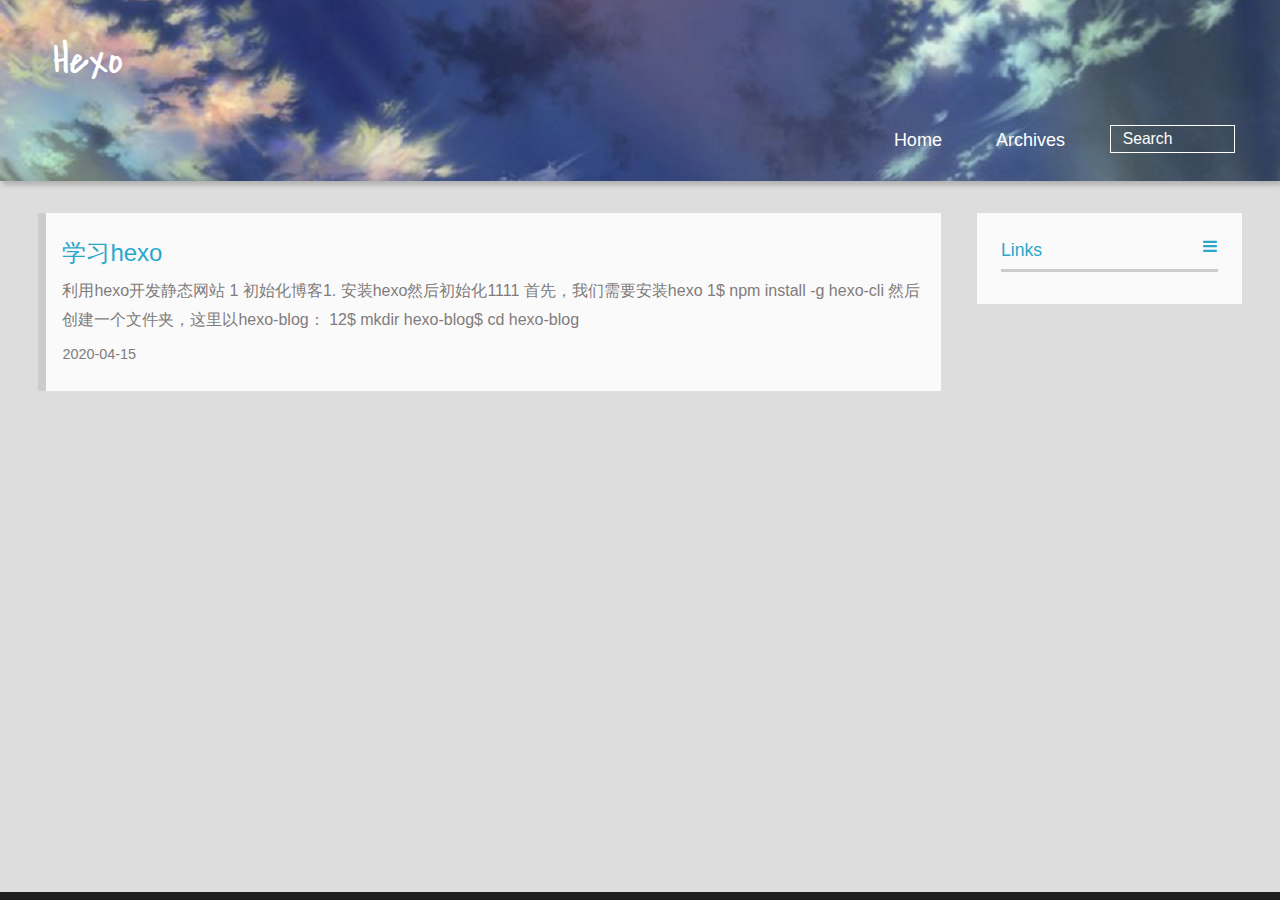
==== commit 1fceaa10: "Site updated: 2020-04-30 18:06:03" ====
--- a/index.html
+++ b/index.html
@@ -80,14 +80,14 @@
     
      
            <p itemprop="description" >利用hexo开发静态网站
-1 初始化博客1. 安装hexo然后初始化
+1 初始化博客1. 安装hexo然后初始化1111
 首先，我们需要安装hexo
 1$ npm install -g hexo-cli
 
 然后创建一个文件夹，这里以hexo-blog：
 12$ mkdir hexo-blog$ cd hexo-blog
 
-2. 执</p>
+</p>
         
     
     <time datetime="2020-04-15T13:05:37.771Z" itemprop="datePublished">2020-04-15</time>
--- a/css/style.css
+++ b/css/style.css
@@ -1,1374 +1,9 @@
-body {
-  width: 100%;
-}
-body:before,
-body:after {
-  content: "";
-  display: table;
-}
-body:after {
-  clear: both;
-}
-html,
-body,
-div,
-span,
-applet,
-object,
-iframe,
-h1,
-h2,
-h3,
-h4,
-h5,
-h6,
-p,
-blockquote,
-pre,
-a,
-abbr,
-acronym,
-address,
-big,
-cite,
-code,
-del,
-dfn,
-em,
-img,
-ins,
-kbd,
-q,
-s,
-samp,
-small,
-strike,
-strong,
-sub,
-sup,
-tt,
-var,
-dl,
-dt,
-dd,
-ol,
-ul,
-li,
-fieldset,
-form,
-label,
-legend,
-table,
-caption,
-tbody,
-tfoot,
-thead,
-tr,
-th,
-td {
-  margin: 0;
-  padding: 0;
-  border: 0;
-  outline: 0;
-  font-weight: inherit;
-  font-style: inherit;
-  font-family: inherit;
-  font-size: 100%;
-  vertical-align: baseline;
-}
-body {
-  line-height: 1;
-  color: #000;
-  background: #fff;
-}
-ol,
-ul {
-  list-style: none;
-}
-table {
-  border-collapse: separate;
-  border-spacing: 0;
-  vertical-align: middle;
-}
-caption,
-th,
-td {
-  text-align: left;
-  font-weight: normal;
-  vertical-align: middle;
-}
-a img {
-  border: none;
-}
-input,
-button {
-  margin: 0;
-  padding: 0;
-}
-input::-moz-focus-inner,
-button::-moz-focus-inner {
-  border: 0;
-  padding: 0;
-}
-@font-face {
-  font-family: FontAwesome;
-  font-style: normal;
-  font-weight: normal;
-  src: url("fonts/fontawesome-webfont.eot?v=#4.0.3");
-  src: url("fonts/fontawesome-webfont.eot?#iefix&v=#4.0.3") format("embedded-opentype"), url("fonts/fontawesome-webfont.woff?v=#4.0.3") format("woff"), url("fonts/fontawesome-webfont.ttf?v=#4.0.3") format("truetype"), url("fonts/fontawesome-webfont.svg#fontawesomeregular?v=#4.0.3") format("svg");
-}
-html,
-body,
-#container {
-  height: 100%;
-}
-body {
-  background: #eee;
-  font: 14px -apple-system, BlinkMacSystemFont, "Segoe UI", "Roboto", "Oxygen", "Ubuntu", "Cantarell", "Fira Sans", "Droid Sans", "Helvetica Neue", sans-serif;
-  -webkit-text-size-adjust: 100%;
-}
-.outer {
-  max-width: 1220px;
-  margin: 0 auto;
-  padding: 0 20px;
-}
-.outer:before,
-.outer:after {
-  content: "";
-  display: table;
-}
-.outer:after {
-  clear: both;
-}
-.inner {
-  display: inline;
-  float: left;
-  width: 98.33333333333333%;
-  margin: 0 0.833333333333333%;
-}
-.left,
-.alignleft {
-  float: left;
-}
-.right,
-.alignright {
-  float: right;
-}
-.clear {
-  clear: both;
-}
-#container {
-  position: relative;
-}
-.mobile-nav-on {
-  overflow: hidden;
-}
-#wrap {
-  height: 100%;
-  width: 100%;
-  position: absolute;
-  top: 0;
-  left: 0;
-  -webkit-transition: 0.2s ease-out;
-  -moz-transition: 0.2s ease-out;
-  -ms-transition: 0.2s ease-out;
-  transition: 0.2s ease-out;
-  z-index: 1;
-  background: #eee;
-}
-.mobile-nav-on #wrap {
-  left: 280px;
-}
-@media screen and (min-width: 768px) {
-  #main {
-    display: inline;
-    float: left;
-    width: 73.33333333333333%;
-    margin: 0 0.833333333333333%;
-  }
-}
-.article-date,
-.article-category-link,
-.archive-year,
-.widget-title {
-  text-decoration: none;
-  text-transform: uppercase;
-  letter-spacing: 2px;
-  color: #999;
-  margin-bottom: 1em;
-  margin-left: 5px;
-  line-height: 1em;
-  text-shadow: 0 1px #fff;
-  font-weight: bold;
-}
-.article-inner,
-.archive-article-inner {
-  background: #fff;
-  -webkit-box-shadow: 1px 2px 3px #ddd;
-  box-shadow: 1px 2px 3px #ddd;
-  border: 1px solid #ddd;
-  border-radius: 3px;
-}
-.article-entry h1,
-.widget h1 {
-  font-size: 2em;
-}
-.article-entry h2,
-.widget h2 {
-  font-size: 1.5em;
-}
-.article-entry h3,
-.widget h3 {
-  font-size: 1.3em;
-}
-.article-entry h4,
-.widget h4 {
-  font-size: 1.2em;
-}
-.article-entry h5,
-.widget h5 {
-  font-size: 1em;
-}
-.article-entry h6,
-.widget h6 {
-  font-size: 1em;
-  color: #999;
-}
-.article-entry hr,
-.widget hr {
-  border: 1px dashed #ddd;
-}
-.article-entry strong,
-.widget strong {
-  font-weight: bold;
-}
-.article-entry em,
-.widget em,
-.article-entry cite,
-.widget cite {
-  font-style: italic;
-}
-.article-entry sup,
-.widget sup,
-.article-entry sub,
-.widget sub {
-  font-size: 0.75em;
-  line-height: 0;
-  position: relative;
-  vertical-align: baseline;
-}
-.article-entry sup,
-.widget sup {
-  top: -0.5em;
-}
-.article-entry sub,
-.widget sub {
-  bottom: -0.2em;
-}
-.article-entry small,
-.widget small {
-  font-size: 0.85em;
-}
-.article-entry acronym,
-.widget acronym,
-.article-entry abbr,
-.widget abbr {
-  border-bottom: 1px dotted;
-}
-.article-entry ul,
-.widget ul,
-.article-entry ol,
-.widget ol,
-.article-entry dl,
-.widget dl {
-  margin: 0 20px;
-  line-height: 1.6em;
-}
-.article-entry ul ul,
-.widget ul ul,
-.article-entry ol ul,
-.widget ol ul,
-.article-entry ul ol,
-.widget ul ol,
-.article-entry ol ol,
-.widget ol ol {
-  margin-top: 0;
-  margin-bottom: 0;
-}
-.article-entry ul,
-.widget ul {
-  list-style: disc;
-}
-.article-entry ol,
-.widget ol {
-  list-style: decimal;
-}
-.article-entry dt,
-.widget dt {
-  font-weight: bold;
-}
-#header {
-  height: 300px;
-  position: relative;
-  border-bottom: 1px solid #ddd;
-}
-#header:before,
-#header:after {
-  content: "";
-  position: absolute;
-  left: 0;
-  right: 0;
-  height: 40px;
-}
-#header:before {
-  top: 0;
-  background: -webkit-linear-gradient(rgba(0,0,0,0.2), transparent);
-  background: -moz-linear-gradient(rgba(0,0,0,0.2), transparent);
-  background: -ms-linear-gradient(rgba(0,0,0,0.2), transparent);
-  background: linear-gradient(rgba(0,0,0,0.2), transparent);
-}
-#header:after {
-  bottom: 0;
-  background: -webkit-linear-gradient(transparent, rgba(0,0,0,0.2));
-  background: -moz-linear-gradient(transparent, rgba(0,0,0,0.2));
-  background: -ms-linear-gradient(transparent, rgba(0,0,0,0.2));
-  background: linear-gradient(transparent, rgba(0,0,0,0.2));
-}
-#header-outer {
-  height: 100%;
-  position: relative;
-}
-#header-inner {
-  position: relative;
-  overflow: hidden;
-}
-#banner {
-  position: absolute;
-  top: 0;
-  left: 0;
-  width: 100%;
-  height: 100%;
-  background: url("images/banner.jpg") center #000;
-  -webkit-background-size: cover;
-  -moz-background-size: cover;
-  background-size: cover;
-  z-index: -1;
-}
-#header-title {
-  text-align: center;
-  height: 40px;
-  position: absolute;
-  top: 50%;
-  left: 0;
-  margin-top: -20px;
-}
-#logo,
-#subtitle {
-  text-decoration: none;
-  color: #fff;
-  font-weight: 300;
-  text-shadow: 0 1px 4px rgba(0,0,0,0.3);
-}
-#logo {
-  font-size: 40px;
-  line-height: 40px;
-  letter-spacing: 2px;
-}
-#subtitle {
-  font-size: 16px;
-  line-height: 16px;
-  letter-spacing: 1px;
-}
-#subtitle-wrap {
-  margin-top: 16px;
-}
-#main-nav {
-  float: left;
-  margin-left: -15px;
-}
-.nav-icon,
-.main-nav-link {
-  float: left;
-  color: #fff;
-  opacity: 0.6;
-  text-decoration: none;
-  text-shadow: 0 1px rgba(0,0,0,0.2);
-  -webkit-transition: opacity 0.2s;
-  -moz-transition: opacity 0.2s;
-  -ms-transition: opacity 0.2s;
-  transition: opacity 0.2s;
-  display: block;
-  padding: 20px 15px;
-}
-.nav-icon:hover,
-.main-nav-link:hover {
-  opacity: 1;
-}
-.nav-icon {
-  font-family: FontAwesome;
-  text-align: center;
-  font-size: 14px;
-  width: 14px;
-  height: 14px;
-  padding: 20px 15px;
-  position: relative;
-  cursor: pointer;
-}
-.main-nav-link {
-  font-weight: 300;
-  letter-spacing: 1px;
-}
-@media screen and (max-width: 479px) {
-  .main-nav-link {
-    display: none;
-  }
-}
-#main-nav-toggle {
-  display: none;
-}
-#main-nav-toggle:before {
-  content: "\f0c9";
-}
-@media screen and (max-width: 479px) {
-  #main-nav-toggle {
-    display: block;
-  }
-}
-#sub-nav {
-  float: right;
-  margin-right: -15px;
-}
-#nav-rss-link:before {
-  content: "\f09e";
-}
-#nav-search-btn:before {
-  content: "\f002";
-}
-#search-form-wrap {
-  position: absolute;
-  top: 15px;
-  width: 150px;
-  height: 30px;
-  right: -150px;
-  opacity: 0;
-  -webkit-transition: 0.2s ease-out;
-  -moz-transition: 0.2s ease-out;
-  -ms-transition: 0.2s ease-out;
-  transition: 0.2s ease-out;
-}
-#search-form-wrap.on {
-  opacity: 1;
-  right: 0;
-}
-@media screen and (max-width: 479px) {
-  #search-form-wrap {
-    width: 100%;
-    right: -100%;
-  }
-}
-.search-form {
-  position: absolute;
-  top: 0;
-  left: 0;
-  right: 0;
-  background: #fff;
-  padding: 5px 15px;
-  border-radius: 15px;
-  -webkit-box-shadow: 0 0 10px rgba(0,0,0,0.3);
-  box-shadow: 0 0 10px rgba(0,0,0,0.3);
-}
-.search-form-input {
-  border: none;
-  background: none;
-  color: #555;
-  width: 100%;
-  font: 13px -apple-system, BlinkMacSystemFont, "Segoe UI", "Roboto", "Oxygen", "Ubuntu", "Cantarell", "Fira Sans", "Droid Sans", "Helvetica Neue", sans-serif;
-  outline: none;
-}
-.search-form-input::-webkit-search-results-decoration,
-.search-form-input::-webkit-search-cancel-button {
-  -webkit-appearance: none;
-}
-.search-form-submit {
-  position: absolute;
-  top: 50%;
-  right: 10px;
-  margin-top: -7px;
-  font: 13px FontAwesome;
-  border: none;
-  background: none;
-  color: #bbb;
-  cursor: pointer;
-}
-.search-form-submit:hover,
-.search-form-submit:focus {
-  color: #777;
-}
-.article {
-  margin: 50px 0;
-}
-.article-inner {
-  overflow: hidden;
-}
-.article-meta:before,
-.article-meta:after {
-  content: "";
-  display: table;
-}
-.article-meta:after {
-  clear: both;
-}
-.article-date {
-  float: left;
-}
-.article-category {
-  float: left;
-  line-height: 1em;
-  color: #ccc;
-  text-shadow: 0 1px #fff;
-  margin-left: 8px;
-}
-.article-category:before {
-  content: "\2022";
-}
-.article-category-link {
-  margin: 0 12px 1em;
-}
-.article-header {
-  padding: 20px 20px 0;
-}
-.article-title {
-  text-decoration: none;
-  font-size: 2em;
-  font-weight: bold;
-  color: #555;
-  line-height: 1.1em;
-  -webkit-transition: color 0.2s;
-  -moz-transition: color 0.2s;
-  -ms-transition: color 0.2s;
-  transition: color 0.2s;
-}
-a.article-title:hover {
-  color: #258fb8;
-}
-.article-entry {
-  color: #555;
-  padding: 0 20px;
-}
-.article-entry:before,
-.article-entry:after {
-  content: "";
-  display: table;
-}
-.article-entry:after {
-  clear: both;
-}
-.article-entry p,
-.article-entry table {
-  line-height: 1.6em;
-  margin: 1.6em 0;
-}
-.article-entry h1,
-.article-entry h2,
-.article-entry h3,
-.article-entry h4,
-.article-entry h5,
-.article-entry h6 {
-  font-weight: bold;
-}
-.article-entry h1,
-.article-entry h2,
-.article-entry h3,
-.article-entry h4,
-.article-entry h5,
-.article-entry h6 {
-  line-height: 1.1em;
-  margin: 1.1em 0;
-}
-.article-entry a {
-  color: #258fb8;
-  text-decoration: none;
-}
-.article-entry a:hover {
-  text-decoration: underline;
-}
-.article-entry ul,
-.article-entry ol,
-.article-entry dl {
-  margin-top: 1.6em;
-  margin-bottom: 1.6em;
-}
-.article-entry img,
-.article-entry video {
-  max-width: 100%;
-  height: auto;
-  display: block;
-  margin: auto;
-}
-.article-entry iframe {
-  border: none;
-}
-.article-entry table {
-  width: 100%;
-  border-collapse: collapse;
-  border-spacing: 0;
-}
-.article-entry th {
-  font-weight: bold;
-  border-bottom: 3px solid #ddd;
-  padding-bottom: 0.5em;
-}
-.article-entry td {
-  border-bottom: 1px solid #ddd;
-  padding: 10px 0;
-}
-.article-entry blockquote {
-  font-family: Georgia, "Times New Roman", serif;
-  font-size: 1.4em;
-  margin: 1.6em 20px;
-  text-align: center;
-}
-.article-entry blockquote footer {
-  font-size: 14px;
-  margin: 1.6em 0;
-  font-family: -apple-system, BlinkMacSystemFont, "Segoe UI", "Roboto", "Oxygen", "Ubuntu", "Cantarell", "Fira Sans", "Droid Sans", "Helvetica Neue", sans-serif;
-}
-.article-entry blockquote footer cite:before {
-  content: "—";
-  padding: 0 0.5em;
-}
-.article-entry .pullquote {
-  text-align: left;
-  width: 45%;
-  margin: 0;
-}
-.article-entry .pullquote.left {
-  margin-left: 0.5em;
-  margin-right: 1em;
-}
-.article-entry .pullquote.right {
-  margin-right: 0.5em;
-  margin-left: 1em;
-}
-.article-entry .caption {
-  color: #999;
-  display: block;
-  font-size: 0.9em;
-  margin-top: 0.5em;
-  position: relative;
-  text-align: center;
-}
-.article-entry .video-container {
-  position: relative;
-  padding-top: 56.25%;
-  height: 0;
-  overflow: hidden;
-}
-.article-entry .video-container iframe,
-.article-entry .video-container object,
-.article-entry .video-container embed {
-  position: absolute;
-  top: 0;
-  left: 0;
-  width: 100%;
-  height: 100%;
-  margin-top: 0;
-}
-.article-more-link a {
-  display: inline-block;
-  line-height: 1em;
-  padding: 6px 15px;
-  border-radius: 15px;
-  background: #eee;
-  color: #999;
-  text-shadow: 0 1px #fff;
-  text-decoration: none;
-}
-.article-more-link a:hover {
-  background: #258fb8;
-  color: #fff;
-  text-decoration: none;
-  text-shadow: 0 1px #1e7293;
-}
-.article-footer {
-  font-size: 0.85em;
-  line-height: 1.6em;
-  border-top: 1px solid #ddd;
-  padding-top: 1.6em;
-  margin: 0 20px 20px;
-}
-.article-footer:before,
-.article-footer:after {
-  content: "";
-  display: table;
-}
-.article-footer:after {
-  clear: both;
-}
-.article-footer a {
-  color: #999;
-  text-decoration: none;
-}
-.article-footer a:hover {
-  color: #555;
-}
-.article-tag-list-item {
-  float: left;
-  margin-right: 10px;
-}
-.article-tag-list-link:before {
-  content: "#";
-}
-.article-comment-link {
-  float: right;
-}
-.article-comment-link:before {
-  content: "\f075";
-  font-family: FontAwesome;
-  padding-right: 8px;
-}
-.article-share-link {
-  cursor: pointer;
-  float: right;
-  margin-left: 20px;
-}
-.article-share-link:before {
-  content: "\f064";
-  font-family: FontAwesome;
-  padding-right: 6px;
-}
-#article-nav {
-  position: relative;
-}
-#article-nav:before,
-#article-nav:after {
-  content: "";
-  display: table;
-}
-#article-nav:after {
-  clear: both;
-}
-@media screen and (min-width: 768px) {
-  #article-nav {
-    margin: 50px 0;
-  }
-  #article-nav:before {
-    width: 8px;
-    height: 8px;
-    position: absolute;
-    top: 50%;
-    left: 50%;
-    margin-top: -4px;
-    margin-left: -4px;
-    content: "";
-    border-radius: 50%;
-    background: #ddd;
-    -webkit-box-shadow: 0 1px 2px #fff;
-    box-shadow: 0 1px 2px #fff;
-  }
-}
-.article-nav-link-wrap {
-  text-decoration: none;
-  text-shadow: 0 1px #fff;
-  color: #999;
-  -webkit-box-sizing: border-box;
-  -moz-box-sizing: border-box;
-  box-sizing: border-box;
-  margin-top: 50px;
-  text-align: center;
-  display: block;
-}
-.article-nav-link-wrap:hover {
-  color: #555;
-}
-@media screen and (min-width: 768px) {
-  .article-nav-link-wrap {
-    width: 50%;
-    margin-top: 0;
-  }
-}
-@media screen and (min-width: 768px) {
-  #article-nav-newer {
-    float: left;
-    text-align: right;
-    padding-right: 20px;
-  }
-}
-@media screen and (min-width: 768px) {
-  #article-nav-older {
-    float: right;
-    text-align: left;
-    padding-left: 20px;
-  }
-}
-.article-nav-caption {
-  text-transform: uppercase;
-  letter-spacing: 2px;
-  color: #ddd;
-  line-height: 1em;
-  font-weight: bold;
-}
-#article-nav-newer .article-nav-caption {
-  margin-right: -2px;
-}
-.article-nav-title {
-  font-size: 0.85em;
-  line-height: 1.6em;
-  margin-top: 0.5em;
-}
-.article-share-box {
-  position: absolute;
-  display: none;
-  background: #fff;
-  -webkit-box-shadow: 1px 2px 10px rgba(0,0,0,0.2);
-  box-shadow: 1px 2px 10px rgba(0,0,0,0.2);
-  border-radius: 3px;
-  margin-left: -145px;
-  overflow: hidden;
-  z-index: 1;
-}
-.article-share-box.on {
-  display: block;
-}
-.article-share-input {
-  width: 100%;
-  background: none;
-  -webkit-box-sizing: border-box;
-  -moz-box-sizing: border-box;
-  box-sizing: border-box;
-  font: 14px -apple-system, BlinkMacSystemFont, "Segoe UI", "Roboto", "Oxygen", "Ubuntu", "Cantarell", "Fira Sans", "Droid Sans", "Helvetica Neue", sans-serif;
-  padding: 0 15px;
-  color: #555;
-  outline: none;
-  border: 1px solid #ddd;
-  border-radius: 3px 3px 0 0;
-  height: 36px;
-  line-height: 36px;
-}
-.article-share-links {
-  background: #eee;
-}
-.article-share-links:before,
-.article-share-links:after {
-  content: "";
-  display: table;
-}
-.article-share-links:after {
-  clear: both;
-}
-.article-share-twitter,
-.article-share-facebook,
-.article-share-pinterest,
-.article-share-google {
-  width: 50px;
-  height: 36px;
-  display: block;
-  float: left;
-  position: relative;
-  color: #999;
-  text-shadow: 0 1px #fff;
-}
-.article-share-twitter:before,
-.article-share-facebook:before,
-.article-share-pinterest:before,
-.article-share-google:before {
-  font-size: 20px;
-  font-family: FontAwesome;
-  width: 20px;
-  height: 20px;
-  position: absolute;
-  top: 50%;
-  left: 50%;
-  margin-top: -10px;
-  margin-left: -10px;
-  text-align: center;
-}
-.article-share-twitter:hover,
-.article-share-facebook:hover,
-.article-share-pinterest:hover,
-.article-share-google:hover {
-  color: #fff;
-}
-.article-share-twitter:before {
-  content: "\f099";
-}
-.article-share-twitter:hover {
-  background: #00aced;
-  text-shadow: 0 1px #008abe;
-}
-.article-share-facebook:before {
-  content: "\f09a";
-}
-.article-share-facebook:hover {
-  background: #3b5998;
-  text-shadow: 0 1px #2f477a;
-}
-.article-share-pinterest:before {
-  content: "\f0d2";
-}
-.article-share-pinterest:hover {
-  background: #cb2027;
-  text-shadow: 0 1px #a21a1f;
-}
-.article-share-google:before {
-  content: "\f0d5";
-}
-.article-share-google:hover {
-  background: #dd4b39;
-  text-shadow: 0 1px #be3221;
-}
-.article-gallery {
-  background: #000;
-  position: relative;
-}
-.article-gallery-photos {
-  position: relative;
-  overflow: hidden;
-}
-.article-gallery-img {
-  display: none;
-  max-width: 100%;
-}
-.article-gallery-img:first-child {
-  display: block;
-}
-.article-gallery-img.loaded {
-  position: absolute;
-  display: block;
-}
-.article-gallery-img img {
-  display: block;
-  max-width: 100%;
-  margin: 0 auto;
-}
-#comments {
-  background: #fff;
-  -webkit-box-shadow: 1px 2px 3px #ddd;
-  box-shadow: 1px 2px 3px #ddd;
-  padding: 20px;
-  border: 1px solid #ddd;
-  border-radius: 3px;
-  margin: 50px 0;
-}
-#comments a {
-  color: #258fb8;
-}
-.archives-wrap {
-  margin: 50px 0;
-}
-.archives:before,
-.archives:after {
-  content: "";
-  display: table;
-}
-.archives:after {
-  clear: both;
-}
-.archive-year-wrap {
-  margin-bottom: 1em;
-}
-.archives {
-  -webkit-column-gap: 10px;
-  -moz-column-gap: 10px;
-  column-gap: 10px;
-}
-@media screen and (min-width: 480px) and (max-width: 767px) {
-  .archives {
-    -webkit-column-count: 2;
-    -moz-column-count: 2;
-    column-count: 2;
-  }
-}
-@media screen and (min-width: 768px) {
-  .archives {
-    -webkit-column-count: 3;
-    -moz-column-count: 3;
-    column-count: 3;
-  }
-}
-.archive-article {
-  -webkit-column-break-inside: avoid;
-  page-break-inside: avoid;
-  overflow: hidden;
-  break-inside: avoid-column;
-}
-.archive-article-inner {
-  padding: 10px;
-  margin-bottom: 15px;
-}
-.archive-article-title {
-  text-decoration: none;
-  font-weight: bold;
-  color: #555;
-  -webkit-transition: color 0.2s;
-  -moz-transition: color 0.2s;
-  -ms-transition: color 0.2s;
-  transition: color 0.2s;
-  line-height: 1.6em;
-}
-.archive-article-title:hover {
-  color: #258fb8;
-}
-.archive-article-footer {
-  margin-top: 1em;
-}
-.archive-article-date {
-  color: #999;
-  text-decoration: none;
-  font-size: 0.85em;
-  line-height: 1em;
-  margin-bottom: 0.5em;
-  display: block;
-}
-#page-nav {
-  margin: 50px auto;
-  background: #fff;
-  -webkit-box-shadow: 1px 2px 3px #ddd;
-  box-shadow: 1px 2px 3px #ddd;
-  border: 1px solid #ddd;
-  border-radius: 3px;
-  text-align: center;
-  color: #999;
-  overflow: hidden;
-}
-#page-nav:before,
-#page-nav:after {
-  content: "";
-  display: table;
-}
-#page-nav:after {
-  clear: both;
-}
-#page-nav a,
-#page-nav span {
-  padding: 10px 20px;
-  line-height: 1;
-  height: 2ex;
-}
-#page-nav a {
-  color: #999;
-  text-decoration: none;
-}
-#page-nav a:hover {
-  background: #999;
-  color: #fff;
-}
-#page-nav .prev {
-  float: left;
-}
-#page-nav .next {
-  float: right;
-}
-#page-nav .page-number {
-  display: inline-block;
-}
-@media screen and (max-width: 479px) {
-  #page-nav .page-number {
-    display: none;
-  }
-}
-#page-nav .current {
-  color: #555;
-  font-weight: bold;
-}
-#page-nav .space {
-  color: #ddd;
-}
-#footer {
-  background: #262a30;
-  padding: 50px 0;
-  border-top: 1px solid #ddd;
-  color: #999;
-}
-#footer a {
-  color: #258fb8;
-  text-decoration: none;
-}
-#footer a:hover {
-  text-decoration: underline;
-}
-#footer-info {
-  line-height: 1.6em;
-  font-size: 0.85em;
-}
-.article-entry pre,
-.article-entry .highlight {
-  background: #2d2d2d;
-  margin: 0 -20px;
-  padding: 15px 20px;
-  border-style: solid;
-  border-color: #ddd;
-  border-width: 1px 0;
-  overflow: auto;
-  color: #ccc;
-  line-height: 22.400000000000002px;
-}
-.article-entry .highlight .gutter pre,
-.article-entry .gist .gist-file .gist-data .line-numbers {
-  color: #666;
-  font-size: 0.85em;
-}
-.article-entry pre,
-.article-entry code {
-  font-family: "Source Code Pro", Consolas, Monaco, Menlo, Consolas, monospace;
-}
-.article-entry code {
-  background: #eee;
-  text-shadow: 0 1px #fff;
-  padding: 0 0.3em;
-}
-.article-entry pre code {
-  background: none;
-  text-shadow: none;
-  padding: 0;
-}
-.article-entry .highlight pre {
-  border: none;
-  margin: 0;
-  padding: 0;
-}
-.article-entry .highlight table {
-  margin: 0;
-  width: auto;
-}
-.article-entry .highlight td {
-  border: none;
-  padding: 0;
-}
-.article-entry .highlight figcaption {
-  font-size: 0.85em;
-  color: #999;
-  line-height: 1em;
-  margin-bottom: 1em;
-}
-.article-entry .highlight figcaption:before,
-.article-entry .highlight figcaption:after {
-  content: "";
-  display: table;
-}
-.article-entry .highlight figcaption:after {
-  clear: both;
-}
-.article-entry .highlight figcaption a {
-  float: right;
-}
-.article-entry .highlight .gutter pre {
-  text-align: right;
-  padding-right: 20px;
-}
-.article-entry .highlight .line {
-  height: 22.400000000000002px;
-}
-.article-entry .highlight .line.marked {
-  background: #515151;
-}
-.article-entry .gist {
-  margin: 0 -20px;
-  border-style: solid;
-  border-color: #ddd;
-  border-width: 1px 0;
-  background: #2d2d2d;
-  padding: 15px 20px 15px 0;
-}
-.article-entry .gist .gist-file {
-  border: none;
-  font-family: "Source Code Pro", Consolas, Monaco, Menlo, Consolas, monospace;
-  margin: 0;
-}
-.article-entry .gist .gist-file .gist-data {
-  background: none;
-  border: none;
-}
-.article-entry .gist .gist-file .gist-data .line-numbers {
-  background: none;
-  border: none;
-  padding: 0 20px 0 0;
-}
-.article-entry .gist .gist-file .gist-data .line-data {
-  padding: 0 !important;
-}
-.article-entry .gist .gist-file .highlight {
-  margin: 0;
-  padding: 0;
-  border: none;
-}
-.article-entry .gist .gist-file .gist-meta {
-  background: #2d2d2d;
-  color: #999;
-  font: 0.85em -apple-system, BlinkMacSystemFont, "Segoe UI", "Roboto", "Oxygen", "Ubuntu", "Cantarell", "Fira Sans", "Droid Sans", "Helvetica Neue", sans-serif;
-  text-shadow: 0 0;
-  padding: 0;
-  margin-top: 1em;
-  margin-left: 20px;
-}
-.article-entry .gist .gist-file .gist-meta a {
-  color: #258fb8;
-  font-weight: normal;
-}
-.article-entry .gist .gist-file .gist-meta a:hover {
-  text-decoration: underline;
-}
-pre .comment,
-pre .title {
-  color: #999;
-}
-pre .variable,
-pre .attribute,
-pre .tag,
-pre .regexp,
-pre .ruby .constant,
-pre .xml .tag .title,
-pre .xml .pi,
-pre .xml .doctype,
-pre .html .doctype,
-pre .css .id,
-pre .css .class,
-pre .css .pseudo {
-  color: #f2777a;
-}
-pre .number,
-pre .preprocessor,
-pre .built_in,
-pre .literal,
-pre .params,
-pre .constant {
-  color: #f99157;
-}
-pre .class,
-pre .ruby .class .title,
-pre .css .rules .attribute {
-  color: #9c9;
-}
-pre .string,
-pre .value,
-pre .inheritance,
-pre .header,
-pre .ruby .symbol,
-pre .xml .cdata {
-  color: #9c9;
-}
-pre .css .hexcolor {
-  color: #6cc;
-}
-pre .function,
-pre .python .decorator,
-pre .python .title,
-pre .ruby .function .title,
-pre .ruby .title .keyword,
-pre .perl .sub,
-pre .javascript .title,
-pre .coffeescript .title {
-  color: #69c;
-}
-pre .keyword,
-pre .javascript .function {
-  color: #c9c;
-}
-@media screen and (max-width: 479px) {
-  #mobile-nav {
-    position: absolute;
-    top: 0;
-    left: 0;
-    width: 280px;
-    height: 100%;
-    background: #191919;
-    border-right: 1px solid #fff;
-  }
-}
-@media screen and (max-width: 479px) {
-  .mobile-nav-link {
-    display: block;
-    color: #999;
-    text-decoration: none;
-    padding: 15px 20px;
-    font-weight: bold;
-  }
-  .mobile-nav-link:hover {
-    color: #fff;
-  }
-}
-@media screen and (min-width: 768px) {
-  #sidebar {
-    display: inline;
-    float: left;
-    width: 23.333333333333332%;
-    margin: 0 0.833333333333333%;
-  }
-}
-.widget-wrap {
-  margin: 50px 0;
-}
-.widget {
-  color: #777;
-  text-shadow: 0 1px #fff;
-  background: #ddd;
-  -webkit-box-shadow: 0 -1px 4px #ccc inset;
-  box-shadow: 0 -1px 4px #ccc inset;
-  border: 1px solid #ccc;
-  padding: 15px;
-  border-radius: 3px;
-}
-.widget a {
-  color: #258fb8;
-  text-decoration: none;
-}
-.widget a:hover {
-  text-decoration: underline;
-}
-.widget ul ul,
-.widget ol ul,
-.widget dl ul,
-.widget ul ol,
-.widget ol ol,
-.widget dl ol,
-.widget ul dl,
-.widget ol dl,
-.widget dl dl {
-  margin-left: 15px;
-  list-style: disc;
-}
-.widget {
-  line-height: 1.6em;
-  word-wrap: break-word;
-  font-size: 0.9em;
-}
-.widget ul,
-.widget ol {
-  list-style: none;
-  margin: 0;
-}
-.widget ul ul,
-.widget ol ul,
-.widget ul ol,
-.widget ol ol {
-  margin: 0 20px;
-}
-.widget ul ul,
-.widget ol ul {
-  list-style: disc;
-}
-.widget ul ol,
-.widget ol ol {
-  list-style: decimal;
-}
-.category-list-count,
-.tag-list-count,
-.archive-list-count {
-  padding-left: 5px;
-  color: #999;
-  font-size: 0.85em;
-}
-.category-list-count:before,
-.tag-list-count:before,
-.archive-list-count:before {
-  content: "(";
-}
-.category-list-count:after,
-.tag-list-count:after,
-.archive-list-count:after {
-  content: ")";
-}
-.tagcloud a {
-  margin-right: 5px;
-  display: inline-block;
-}
+html,body,div,span,applet,object,iframe,h1,h2,h3,h4,h5,h6,p,blockquote,pre,a,abbr,acronym,address,big,cite,code,del,dfn,em,img,ins,kbd,q,s,samp,small,strike,strong,sub,sup,tt,var,dl,dt,dd,ol,ul,li,fieldset,form,label,legend,table,caption,tbody,tfoot,thead,tr,th,td{margin:0;padding:0;border:0;outline:0;font-weight:inherit;font-style:inherit;font-family:inherit;font-size:100%;vertical-align:baseline}body{line-height:1;color:#000;background:#fff}ol,ul{list-style:none}table{border-collapse:separate;border-spacing:0;vertical-align:middle}caption,th,td{text-align:left;font-weight:normal;vertical-align:middle}a img{border:none}/* custom Font*/
+@font-face{font-family:"covered_by_your_graceregular";font-weight:normal;font-style:normal;src:url("../font/coveredbyyourgrace-webfont.eot");src:url("../font/coveredbyyourgrace-webfont.eot?#iefix") format('embedded-opentype'),url("../font/coveredbyyourgrace-webfont.svg#covered_by_your_graceregular") format('svg'),url("../font/coveredbyyourgrace-webfont.woff") format('woff'),url("../font/coveredbyyourgrace-webfont.ttf") format('truetype')}/* icon Font */
+@font-face{font-family:"FontAwesome";font-style:normal;font-weight:normal;src:url("../font/fontawesome-webfont.eot?v=#4.0.3");src:url("../font/fontawesome-webfont.eot?#iefix&v=#4.0.3") format("embedded-opentype"),url("../font/fontawesome-webfont.woff?v=#4.0.3") format("woff"),url("../font/fontawesome-webfont.ttf?v=#4.0.3") format("truetype"),url("../font/fontawesome-webfont.svg#fontawesomeregular?v=#4.0.3") format("svg")}@font-face{font-family:"fontdiao";font-weight:normal;font-style:normal;src:url("../font/fontdiao.eot");src:url("../font/fontdiao.eot?#iefix") format('embedded-opentype'),url("../font/fontdiao.svg#fontdiao") format('svg'),url("../font/fontdiao.woff") format('woff'),url("../font/fontdiao.ttf") format('truetype')}/* Public style */
+*{-webkit-margin-before:0;-webkit-margin-after:0}body{background:#ddd;font-family:"Helvetica Neue","Helvetica","Microsoft YaHei","WenQuanYi Micro Hei",Arial,sans-serif;font-size:100%;color:#817c7c;line-height:1.5;min-height:100vh;display:-webkit-flex;display:-webkit-box;display:-moz-box;display:-webkit-flex;display:-ms-flexbox;display:box;display:flex;-webkit-flex-direction:column;-webkit-box-orient:vertical;-moz-box-orient:vertical;-o-box-orient:vertical;-webkit-flex-direction:column;-ms-flex-direction:column;flex-direction:column}iframe{margin-top:10px}small{font-size:80%}sub,sup{font-size:75%;line-height:0;position:relative;vertical-align:baseline}sup{top:-.5em;padding-left:.3em}sub{bottom:-.25em}a{text-decoration:none;color:#817c7c;}a:hover,a:focus{outline:0;text-decoration:none;-webkit-transition:color 0.25s, background 0.5s;-moz-transition:color 0.25s, background 0.5s;-o-transition:color 0.25s, background 0.5s;-ms-transition:color 0.25s, background 0.5s;transition:color 0.25s, background 0.5s}a:hover:before{-webkit-transition:color 0.25s, background 0.5s;-moz-transition:color 0.25s, background 0.5s;-o-transition:color 0.25s, background 0.5s;-ms-transition:color 0.25s, background 0.5s;transition:color 0.25s, background 0.5s}input:focus{outline:none}input,button{margin:0;padding:0;}input::-moz-focus-inner,button::-moz-focus-inner{border:0;padding:0}h1{font-size:1.5em}.fa{display:inline-block;font-family:FontAwesome;font-style:normal;font-weight:normal;line-height:1;-webkit-font-smoothing:antialiased;-moz-osx-font-smoothing:grayscale}.clearfix{zoom:1}.clearfix:before,.clearfix:after{content:"";display:table}.clearfix:after{clear:both}::-webkit-input-placeholder{color:#fff;padding:2px 0 0 4px}::-moz-placeholder{color:#fff;padding:2px 0 0 4px}:-ms-input-placeholder{color:#fff;padding:2px 0 0 4px}::-webkit-input-placeholder::before{font-family:"FontAwesome";-webkit-font-smoothing:antialiased;-moz-osx-font-smoothing:grayscale;content:"\f002";padding-right:4px}::-moz-placeholder:before{font-family:"FontAwesome";-webkit-font-smoothing:antialiased;-moz-osx-font-smoothing:grayscale;content:"\f002";padding-right:4px}:-ms-input-placeholder::before{font-family:"FontAwesome";-webkit-font-smoothing:antialiased;-moz-osx-font-smoothing:grayscale;content:"\f002";padding-right:4px}input[type="search"]::-webkit-search-cancel-button,input[type="search"]::-webkit-search-decoration{-webkit-appearance:none}::-webkit-search-cancel-button:after{font-family:"FontAwesome";-webkit-font-smoothing:antialiased;-moz-osx-font-smoothing:grayscale;content:'\f00d';color:#fff;padding-right:4px}/* css3 animate */
+.animated{-webkit-animation-fill-mode:both;-moz-animation-fill-mode:both;-o-animation-fill-mode:both;-ms-animation-fill-mode:both;animation-fill-mode:both;-webkit-animation-duration:1s;-moz-animation-duration:1s;-o-animation-duration:1s;-ms-animation-duration:1s;animation-duration:1s}@-webkit-keyframes fadeIn{0%{opacity:0;-ms-filter:"progid:DXImageTransform.Microsoft.Alpha(Opacity=0)";filter:alpha(opacity=0)}100%{opacity:1;-ms-filter:none;filter:none}}.fadeIn{-webkit-animation-name:fadeIn;-moz-animation-name:fadeIn;-o-animation-name:fadeIn;-ms-animation-name:fadeIn;animation-name:fadeIn}.fadeOut{-webkit-animation-name:fadeOut;-moz-animation-name:fadeOut;-o-animation-name:fadeOut;-ms-animation-name:fadeOut;animation-name:fadeOut}@-moz-keyframes fadeInDown{0%{opacity:0;-ms-filter:"progid:DXImageTransform.Microsoft.Alpha(Opacity=0)";filter:alpha(opacity=0);-webkit-transform:translateY(-20px);-moz-transform:translateY(-20px);-o-transform:translateY(-20px);-ms-transform:translateY(-20px);transform:translateY(-20px)}100%{opacity:1;-ms-filter:none;filter:none;-webkit-transform:translateY(0);-moz-transform:translateY(0);-o-transform:translateY(0);-ms-transform:translateY(0);transform:translateY(0)}}@-webkit-keyframes fadeInDown{0%{opacity:0;-ms-filter:"progid:DXImageTransform.Microsoft.Alpha(Opacity=0)";filter:alpha(opacity=0);-webkit-transform:translateY(-20px);-moz-transform:translateY(-20px);-o-transform:translateY(-20px);-ms-transform:translateY(-20px);transform:translateY(-20px)}100%{opacity:1;-ms-filter:none;filter:none;-webkit-transform:translateY(0);-moz-transform:translateY(0);-o-transform:translateY(0);-ms-transform:translateY(0);transform:translateY(0)}}@-o-keyframes fadeInDown{0%{opacity:0;-ms-filter:"progid:DXImageTransform.Microsoft.Alpha(Opacity=0)";filter:alpha(opacity=0);-webkit-transform:translateY(-20px);-moz-transform:translateY(-20px);-o-transform:translateY(-20px);-ms-transform:translateY(-20px);transform:translateY(-20px)}100%{opacity:1;-ms-filter:none;filter:none;-webkit-transform:translateY(0);-moz-transform:translateY(0);-o-transform:translateY(0);-ms-transform:translateY(0);transform:translateY(0)}}@keyframes fadeInDown{0%{opacity:0;-ms-filter:"progid:DXImageTransform.Microsoft.Alpha(Opacity=0)";filter:alpha(opacity=0);-webkit-transform:translateY(-20px);-moz-transform:translateY(-20px);-o-transform:translateY(-20px);-ms-transform:translateY(-20px);transform:translateY(-20px)}100%{opacity:1;-ms-filter:none;filter:none;-webkit-transform:translateY(0);-moz-transform:translateY(0);-o-transform:translateY(0);-ms-transform:translateY(0);transform:translateY(0)}}body >header{width:100%;-webkit-box-shadow:2px 4px 5px rgba(3,3,3,0.2);box-shadow:2px 4px 5px rgba(3,3,3,0.2);background:url("../img/banner4.png") center #2ca6cb;color:#fff;padding:1em 0 .8em;}@media only screen and (min-width:1024px){body >header{padding:1.8em 0 1.5em}}body >header >div{width:95%;margin:0 auto;position:relative;overflow:hidden;}@media only screen and (min-width:1024px){body >header >div{width:93%}}body >header a{display:block;color:#fff}#imglogo{float:left;width:4em;height:4em;}@media only screen and (min-width:768px){#imglogo{width:5em}}@media only screen and (min-width:1024px){#imglogo{width:5.5em}}#imglogo img{width:4em;}@media only screen and (min-width:768px){#imglogo img{width:5em}}@media only screen and (min-width:1024px){#imglogo img{width:5.5em}}#textlogo{float:left;width:75%;margin-left:.5em;}#textlogo h1.site-name{width:86%;font-family:"covered_by_your_graceregular";font-size:200%;line-height:1.5;-webkit-font-smoothing:antialiased;-moz-osx-font-smoothing:grayscale;}@media only screen and (min-width:768px){#textlogo h1.site-name{font-size:240%}}@media only screen and (min-width:1024px){#textlogo h1.site-name{font-size:280%}}#textlogo h2.blog-motto{font-size:.7em;font-weight:normal;}@media only screen and (min-width:768px){#textlogo h2.blog-motto{font-size:100%}}@media only screen and (min-width:1024px){#textlogo h2.blog-motto{font-size:110%}}.navbar{position:absolute;width:2em;right:0;top:1em;padding:.5em;}@media only screen and (min-width:1024px){.navbar{display:none}}.navbutton::before{font-family:"FontAwesome";-webkit-font-smoothing:antialiased;-moz-osx-font-smoothing:grayscale;content:"\f0c9"}.navmobile::before{padding-left:1em}header nav{float:left;width:100%;font-size:112.5%;padding-top:.5em;max-height:.01em;-webkit-transition:max-height 1s ease-out;-moz-transition:max-height 1s ease-out;-o-transition:max-height 1s ease-out;-ms-transition:max-height 1s ease-out;transition:max-height 1s ease-out;}@media only screen and (min-width:568px){header nav{width:50%}}@media only screen and (min-width:1024px){header nav{float:right;width:auto;margin-top:1em;max-height:none}}@media only screen and (min-width:1024px){header nav ul{float:right}}@media only screen and (min-width:1024px){header nav ul li{float:left}}header nav ul li a{padding:.2em 0 .2em 1em;}@media only screen and (min-width:1024px){header nav ul li a{padding:.2em 1.5em}}header nav ul li a:hover{background:#1b7f9e;color:#e9cd4c}.shownav{max-height:40em}.search{padding:.1em 0 0 1em;}.search input{-webkit-appearance:textfield;font-size:.87em;line-height:1.7;border:1px solid #fff;color:#fff;background:transparent;width:80%;padding-left:.5em;}@media only screen and (min-width:1024px){.search input{width:8em;-webkit-transition:0.5s width;-moz-transition:0.5s width;-o-transition:0.5s width;-ms-transition:0.5s width;transition:0.5s width}.search input:focus{width:15em}}.search label{display:none}/* index layout */
+#container{-webkit-flex:1;width:95%;margin:0 auto;overflow:hidden;}@media only screen and (min-width:768px){#container{width:96%}}@media only screen and (min-width:1024px){#container{width:94%}}@media only screen and (min-width:1560px){#container{width:82%}}#main{margin:1em 0 0;line-height:1.8;}@media only screen and (min-width:1024px){#main{margin:2em 0 0;width:75%;float:left;-webkit-transition:margin 0.5s ease-out;-moz-transition:margin 0.5s ease-out;-o-transition:margin 0.5s ease-out;-ms-transition:margin 0.5s ease-out;transition:margin 0.5s ease-out}}#main section.post{background:#fafafa;margin-bottom:.125em;}#main section.post a{display:block;border-left:.5em solid #ccc;-webkit-transition:border-left 0.45s;-moz-transition:border-left 0.45s;-o-transition:border-left 0.45s;-ms-transition:border-left 0.45s;transition:border-left 0.45s;padding:.5em;}@media only screen and (min-width:768px){#main section.post a{padding:1em}}#main section.post a:hover{border-left:.5em solid #2ca6cb}#main section.post a h1{color:#2ca6cb;line-height:2}#main section.post a p{color:#817c7c}#main section.post a time{color:#817c7c;display:block;margin:.5em 0;font-size:.9em}#main article.post-expand{background:#fafafa;margin-bottom:3.5em;}#main article.post-expand .img-logo{max-width:180px;max-height:96px;display:block !important;margin-right:.7em;margin-left:.7em;padding:0;float:right;clear:right}#main article.post-expand .img-topic{max-width:300px;max-height:1800px;display:block !important;margin-left:.7em;margin-right:.7em;padding:0;float:right;clear:right}#main article.post-expand .article-more-link a{display:inline-block;line-height:1em;padding:6px 15px;border-radius:15px;background:#ddd;color:#817c7c;text-decoration:none;}#main article.post-expand .article-more-link a:hover{background:#2ca6cb;color:#fff;text-decoration:none}#archive-page section.post a{font-size:.9em;padding:.5em !important;}@media only screen and (min-width:768px){#archive-page section.post a time{padding-left:1em}}.moveMain{margin-left:10% !important}.unexpand .prev{border-left:.5em solid #ccc;}.unexpand .prev:hover{border-left:.5em solid #2ca6cb}#page-nav{background:#fafafa;text-align:center;overflow:hidden;}#page-nav a{display:inline-block;padding:.5em 1em}#page-nav a{color:#2ca6cb;}#page-nav a:hover{background:#ccc;color:#2ca6cb}#page-nav .prev{float:left;-webkit-transition:border-left 0.5s;-moz-transition:border-left 0.5s;-o-transition:border-left 0.5s;-ms-transition:border-left 0.5s;transition:border-left 0.5s;}#page-nav .prev span:before{font-family:"FontAwesome";-webkit-font-smoothing:antialiased;-moz-osx-font-smoothing:grayscale;content:"\f053";padding-right:.5em}#page-nav .next{float:right;}#page-nav .next span:before{font-family:"FontAwesome";-webkit-font-smoothing:antialiased;-moz-osx-font-smoothing:grayscale;content:"\f054";padding-left:.5em}#page-nav .page-number{display:none;padding:.5em 1em;}@media only screen and (min-width:768px){#page-nav .page-number{display:inline-block}}#page-nav .current{color:#b8b8b8;font-weight:bold}#page-nav .space{color:#2ca6cb}/* page layout */
+@media only screen and (min-width:1024px){.page{margin-left:10% !important}}/* archive layout */
+.category-icon:before,.tag-icon:before,.archive-icon:before{font-family:"FontAwesome";-webkit-font-smoothing:antialiased;-moz-osx-font-smoothing:grayscale;color:#ccc;font-size:100%;padding-right:.3em}.category-icon:before{content:"\f07b"}.tag-icon:before{content:"\f02c"}.archive-icon:before{content:"\f187"}.archive-title{margin:1em 0;padding:2em;background:#fafafa;border-left:.5em solid #ccc;}@media only screen and (min-width:1024px){.archive-title{margin:2em 0;width:18.5%;padding-left:.5%;float:left}}.archive-title h2{width:90%;color:#2ca6cb;font-size:120%}.archive-title a{color:#2ca6cb;-webkit-transition:color 0.5s;-moz-transition:color 0.5s;-o-transition:color 0.5s;-ms-transition:color 0.5s;transition:color 0.5s;}.archive-title a:hover{color:#2ca6cb;-webkit-transition:color 0.5s;-moz-transition:color 0.5s;-o-transition:color 0.5s;-ms-transition:color 0.5s;transition:color 0.5s}.current{color:#ea6753 !important}@media only screen and (min-width:768px){.archive-part{min-height:200px}}@media only screen and (min-width:1024px){.archive-part{float:right;margin-left:2% !important}}.archive-part section.post{width:100%;}.archive-part section.post time{font-size:1.1em !important;float:left;}@media only screen and (max-width:568px){.archive-part section.post time{width:100%}}@media only screen and (min-width:568px){.archive-part section.post time{width:20%}}@media only screen and (min-width:768px){.archive-nav{width:100%;float:left;margin-top:1em}}/* tags&categories layout */
+.all-list-box{min-height:400px}.post,.page,.link,.photo{background:#fafafa;}.post a,.page a,.link a,.photo a{color:#2ca6cb;}.post a:hover,.page a:hover,.link a:hover,.photo a:hover{color:#ea6753}@media only screen and (min-width:768px){article header.article-info{border-bottom:1px solid #dbdbdb}}article header.article-info >h1{padding:.2em 3%;font-size:170%;line-height:1.5;word-wrap:break-word;word-break:normal;-webkit-font-smoothing:antialiased;-moz-osx-font-smoothing:grayscale;border-left:5px solid #2ca6cb}@media only screen and (min-width:1024px){article header.article-info >h1{font-size:200%;padding-top:.3em}}article header.article-info >p.article-author{padding:.3em 4% .3em 0;text-align:right;border-bottom:1px solid #dbdbdb;}@media only screen and (min-width:768px){article header.article-info >p.article-author{float:right;border-bottom:none}}article header.article-info >p.article-time{padding-top:.5em;font-size:.8em;text-align:center;margin-bottom:-2.7em;}@media only screen and (min-width:768px){article header.article-info >p.article-time{float:right;margin-right:1em;padding-top:.1em;font-size:.9em}}article header.article-info >p.article-time:before{font-family:"FontAwesome";font-size:130%;content:"\f017";-webkit-font-smoothing:antialiased;-moz-osx-font-smoothing:grayscale}article .article-content{padding:1.5em 4%;color:#413f3f;font-size:100%;}article .article-content:before,article .article-content:after{content:"";display:block;clear:both}article .article-content .kb{padding:.1em .6em;border:1px solid #ccc;background-color:code-color;color:#8f8f8f;-webkit-box-shadow:0 1px 0 rgba(0,0,0,0.2),0 0 0 2px #fff inset;box-shadow:0 1px 0 rgba(0,0,0,0.2),0 0 0 2px #fff inset;border-radius:3px;display:inline-block;margin:0 .1em;text-shadow:0 1px 0 #fff;line-height:1.5;white-space:nowrap}article .article-content h1,article .article-content h2{font-size:180%;line-height:1.2em;padding-bottom:.3em;margin-top:1.5em;border-bottom:2px solid #dbdbdb}article .article-content h3{font-size:140%;line-height:1em;margin-top:1.3em}article .article-content h4,article .article-content h5,article .article-content h6{font-size:140%}article .article-content h1,article .article-content h2,article .article-content h3,article .article-content h4,article .article-content h5,article .article-content h6{color:#333;-webkit-font-smoothing:antialiased;-moz-osx-font-smoothing:grayscale;}article .article-content h1 >code,article .article-content h2 >code,article .article-content h3 >code,article .article-content h4 >code,article .article-content h5 >code,article .article-content h6 >code{color:#a3a3a3}article .article-content hr{border:1px solid #dbdbdb}article .article-content strong{font-weight:bold}article .article-content em{font-style:italic}article .article-content acronym,article .article-content abbr{border-bottom:1px dotted}article .article-content blockquote{border-left:.2em solid #2ca6cb;margin:.65em 0 .65em 1%;padding-left:1%;line-height:1.5;font-size:100%;color:#808080;}article .article-content blockquote footer{background:#fafafa;padding:0;margin:0;font-size:80%;line-height:1em}article .article-content blockquote cite{font-style:italic;padding-left:.5em}article .article-content ul,article .article-content ol{padding-left:1.5em;font-size:100%;padding-top:.7em;}@media only screen and (min-width:768px){article .article-content ul,article .article-content ol{padding-left:1.5em}}article .article-content ul li{list-style:disc;text-align:match-parent}article .article-content ol li{list-style-type:decimal}article .article-content dl dt{font-weight:blod}article .article-content ul li>code,article .article-content ol li>code,article .article-content p code,article .article-content strong code,article .article-content em code,article .article-content table th>code,article .article-content table td>code{font-family:Monaco,Menlo,Consolas,Courier New,monospace;background:#eee;color:#d14;border:1px solid #d6d6d6;padding:0 5px;margin:0 2px;font-size:90%;white-space:nowrap;text-shadow:0 1px #fff;-webkit-border-radius:.25em;border-radius:.25em}article .article-content p{line-height:1.5;margin-top:.7em;}@media only screen and (min-width:1024px){article .article-content p{margin-top:1em}}article .article-content img,article .article-content video,article .article-content figure img{max-width:100%;height:auto;vertical-align:middle;padding-top:.5em;}@media only screen and (min-width:1024px){article .article-content img,article .article-content video,article .article-content figure img{padding-top:.7em}}article .article-content .img-topic,article .article-content .img-logo{display:none}article .article-content .img-center{display:block;margin:auto}article .article-content .img-shadow{-webkit-box-shadow:0 0 2px 3px #ddd;box-shadow:0 0 2px 3px #ddd}article .article-content figcaption,article .article-content .caption{display:block;margin-top:.3em;color:#808080;position:relative;font-size:.9em;padding-left:1.3em;}article .article-content figcaption:before,article .article-content .caption:before{content:'\f040';position:absolute;font:.9em "FontAwesome";position:absolute;left:0;top:.3em}article .article-content .video-container{position:relative;padding-top:56%;height:0;overflow:hidden;}article .article-content .video-container iframe,article .article-content .video-container object,article .article-content .video-container embed{position:absolute;top:0;left:0;width:100%;height:100%;margin-top:0}article .article-content table{max-width:100%;border-collapse:collapse;border-spacing:0;margin-top:1em;}article .article-content table th{font-weight:bold;border-bottom:2px solid #dbdbdb;padding:.5em;line-height:1.3em}article .article-content table td{border-bottom:1px solid #dbdbdb;padding:.5em;line-height:1.3em}article .article-content .pullquote{text-align:left;width:45%;margin:0;border:none}article .article-content .left{margin-left:.5em;margin-right:1em;float:left}article .article-content .right{margin-right:.5em;margin-left:1em;float:right}footer.article-footer{background:#fafafa;padding:0 4%;margin:0;border-top:1px solid #dbdbdb}.article-share{float:right;width:100%;}@media only screen and (min-width:568px){.article-share{width:60%}}@media only screen and (min-width:768px){.article-share{width:16.5em}}.article-share .share-jiathis{padding:.5em 0;margin-top:.3em}.share span{float:right;height:3em;width:1em;margin-right:.5em;position:relative;color:#d6d6d6;}.share span:before{font-family:"FontAwesome";content:"\f064";font-size:1em;-webkit-font-smoothing:antialiased;-moz-osx-font-smoothing:grayscale;width:1.5em;height:1.5em;position:absolute;top:50%;left:50%;margin-top:-.75em;margin-left:-.75em}.share a{float:right;width:3em;height:3em;display:block;position:relative;}.share a:before{font-size:1.2em;font-family:"FontAwesome";text-align:center;color:#817c7c;-webkit-font-smoothing:antialiased;-moz-osx-font-smoothing:grayscale;width:1.5em;height:1.5em;position:absolute;top:50%;left:50%;margin-top:-.75em;margin-left:-.75em}.share a:hover:before{color:#fff}.article-share-twitter:before{content:"\f099"}.article-share-twitter:hover{background:#00aced;text-shadow:0 1px #008abe}.article-share-facebook:before{content:"\f09a"}.article-share-facebook:hover{background:#3b5998;text-shadow:0 1px #2f477a}.article-share-weibo:before{content:"\f18a"}.article-share-weibo:hover{background:#c64d3e;text-shadow:0 1px #a13c2f}.article-share-qrcode:before{font-family:"fontdiao" !important;content:"\f132"}.article-share-qrcode:hover{background:#49ae0f;text-shadow:0 1px #3a8b0c}.article-share-renren:before{content:"\f18b"}.article-share-renren:hover{background:#369;text-shadow:0 1px #29527a}.article-back-to-top:before{content:"\f062"}.article-back-to-top:hover{background:#762c54;text-shadow:0 1px #5e2343}.hoverqrcode{background:#fff;border:3px solid #2ca6cb;border-radius:10px;display:inline-block;position:absolute}.overlay{display:none !important}.comments-count{color:#d6d6d6;margin-top:.3em;padding:.5em 0;float:right;}.comments-count span:before{font-family:"FontAwesome";-webkit-font-smoothing:antialiased;-moz-osx-font-smoothing:grayscale;content:"\f075"}@media only screen and (max-width:568px){.comments-count{float:left}}.comments-count-link{padding:.5em;margin:0 .3em;}.comments-count-link:hover{color:#fff !important;background:#2ca6cb}.article-tags,.article-categories{padding:.5em 0;float:left;}@media only screen and (max-width:568px){.article-tags,.article-categories{margin-right:1em !important}}.article-tags{color:#d6d6d6;}@media only screen and (max-width:568px){.article-tags{margin-left:0}}.article-tags span{position:relative;float:left;width:1em;height:2em;margin-right:.5em;}.article-tags span:before{font-family:"FontAwesome";-webkit-font-smoothing:antialiased;-moz-osx-font-smoothing:grayscale;width:1.2em;height:1.2em;position:absolute;top:50%;left:50%;margin-top:-.6em;margin-left:-.6em;content:"\f02c"}.article-tags a{float:left;padding:0 .3em;margin:.3em;background:#e6e6e6;}.article-tags a:hover{color:#fff;background:#2ca6cb}.article-categories{color:#d6d6d6;margin-top:.3em;margin-right:3em;}.article-categories span:before{font-family:"FontAwesome";-webkit-font-smoothing:antialiased;-moz-osx-font-smoothing:grayscale;content:"\f07b"}.article-category-link{padding:.5em;margin:0 .3em;}.article-category-link:hover{color:#fff !important;background:#2ca6cb}.article-nav{padding:0 10%;}@media only screen and (min-width:768px){.article-nav{padding:0 4%}}.article-nav strong{font-size:1em;font-weight:bold}.article-nav a{display:block;overflow:hidden}.article-nav .prev a:hover,.article-nav .next a:hover{background:#2ca6cb;color:#fff}.article-nav .prev{width:100%;float:left;}.article-nav .prev strong{padding-left:1.8em}.article-nav .prev span:before{font-family:"FontAwesome";-webkit-font-smoothing:antialiased;-moz-osx-font-smoothing:grayscale;content:"\f053";padding-right:.5em}@media only screen and (min-width:768px){.article-nav .prev{width:45%;float:left}}.article-nav .next{width:100%;float:left;text-align:left;}.article-nav .next strong{padding-left:1.5em}.article-nav .next span:before{font-family:"FontAwesome";-webkit-font-smoothing:antialiased;-moz-osx-font-smoothing:grayscale;content:"\f054";padding-right:.5em}@media only screen and (min-width:768px){.article-nav .next{width:45%;float:right;text-align:right}.article-nav .next strong{padding-right:1.8em}.article-nav .next span:before{content:none}.article-nav .next span:after{font-family:"FontAwesome";-webkit-font-smoothing:antialiased;-moz-osx-font-smoothing:grayscale;content:"\f054";padding-left:.5em}}section.comment{padding:0 4%;margin:1em 0}.toc-article{background:#eee;margin:1.6em 0 0 2em;padding:1em;-webkit-border-radius:4px;border-radius:4px;border:1px solid #ddd;}.toc-article strong{padding:.3em 0}.toc-article ul li{list-style:disc;text-align:match-parent;margin:.5em 0}.toc-article ol li{list-style-type:decimal;margin:.5em 0}#toc{line-height:1.3em;font-size:.8em;float:right;}#toc .toc{padding:0;}#toc .toc li{list-style-type:none}#toc .toc-child{padding-left:1.5em;padding-top:0}#toc.toc-aside{display:none;width:13%;position:fixed;right:2%;top:320px;overflow:hidden;line-height:1.5em;font-size:1em;color:#333;opacity:.6;-ms-filter:"progid:DXImageTransform.Microsoft.Alpha(Opacity=60)";filter:alpha(opacity=60);-webkit-transition:opacity 1s ease-out;-moz-transition:opacity 1s ease-out;-o-transition:opacity 1s ease-out;-ms-transition:opacity 1s ease-out;transition:opacity 1s ease-out;}#toc.toc-aside strong{padding:.3em 0;color:#817c7c}#toc.toc-aside:hover{-webkit-transition:opacity 0.3s ease-out;-moz-transition:opacity 0.3s ease-out;-o-transition:opacity 0.3s ease-out;-ms-transition:opacity 0.3s ease-out;transition:opacity 0.3s ease-out;opacity:1;-ms-filter:none;filter:none}#toc.toc-aside a{-webkit-transition:color 1s ease-out;-moz-transition:color 1s ease-out;-o-transition:color 1s ease-out;-ms-transition:color 1s ease-out;transition:color 1s ease-out;}#toc.toc-aside a:hover{color:#2ca6cb;-webkit-transition:color 0.3s ease-out;-moz-transition:color 0.3s ease-out;-o-transition:color 0.3s ease-out;-ms-transition:color 0.3s ease-out;transition:color 0.3s ease-out}.active{color:#2ca6cb !important}.openaside{display:none;position:fixed;right:7.5%;top:260px;}.openaside a{display:block;color:#fff;border:1px solid #fff;border-radius:5px;background:#2ca6cb;padding:.2em .55em;}.openaside a::before{font-family:"FontAwesome";-webkit-font-smoothing:antialiased;-moz-osx-font-smoothing:grayscale;content:"\f0c9"}.closeaside{display:none;}.closeaside a{color:#2ca6cb;}.closeaside a:hover{color:#2ca6cb}.closeaside a::before{font-family:"FontAwesome";-webkit-font-smoothing:antialiased;-moz-osx-font-smoothing:grayscale;content:"\f0c9"}@media only screen and (min-width:1024px){.closeaside{display:block;position:absolute;right:25px;top:22px}}#asidepart{background:#fafafa;margin:1em 0 0;padding:.5em 2% 1em;}@media only screen and (min-width:1024px){#asidepart{position:relative;float:left;width:18%;margin:2em 0 0 3%}}.asidetitle{font-size:1.1em;color:#2ca6cb;padding:0 0 .3125em 0;border-bottom:.1875em solid #ccc;}.asidetitle a{color:#2ca6cb;}.asidetitle a:hover{color:#2ca6cb;-webkit-transition:color 0.5s;-moz-transition:color 0.5s;-o-transition:color 0.5s;-ms-transition:color 0.5s;transition:color 0.5s}@media only screen and (min-width:768px){.categorieslist{width:45%;float:left;margin:0 5% 0 0}}@media only screen and (min-width:1024px){.categorieslist{width:100%;float:none;margin:1em 0 0}}.categorieslist li{border-bottom:1px solid #ccc;}.categorieslist li a{display:block;padding:.5em 5%;}.categorieslist li a:hover{color:#2ca6cb}.tagslist{margin:1em 0 0;}@media only screen and (min-width:768px){.tagslist{width:45%;float:left;margin:0 5% 0 0}}@media only screen and (min-width:1024px){.tagslist{width:100%;float:none;margin:1em 0 0}}.tagslist ul{padding:.5em 0}.tagslist ul li{float:left;}.tagslist ul li a{display:block;margin:.3125em;padding:.125em .3125em;background:#dbdbdb;}.tagslist ul li a:hover{color:#2ca6cb;background:#e6e6e6}.rsspart{background:#2ca6cb;width:100%;}@media only screen and (min-width:768px){.rsspart{float:left;width:45%;margin:0 5% 0 0}}@media only screen and (min-width:1024px){.rsspart{width:100%;float:none;margin:1em 0 0}}.rsspart a{color:#fff;display:block;padding:.625em 0;text-align:center;}.rsspart a:hover{color:#2ca6cb;background:#fafafa}.rsspart a::before{font-family:"FontAwesome";-webkit-font-smoothing:antialiased;-moz-osx-font-smoothing:grayscale;padding-right:.5em;content:"\f09e"}.archiveslist{padding-right:1em;}@media only screen and (min-width:1024px){.archiveslist{width:100%;float:none;margin:1em 0 0}}.archiveslist li{font-size:.8em;line-height:2em;}.archiveslist li a{padding:.5em;}.archiveslist li a:hover{color:#2ca6cb;-webkit-transition:color 0.25s;-moz-transition:color 0.25s;-o-transition:color 0.25s;-ms-transition:color 0.25s;transition:color 0.25s}.archiveslist .archive-list-count:before{content:"("}.archiveslist .archive-list-count:after{content:")"}.archive-list{padding:.5em 0}.archive-float ul{padding:0}.archive-float li{float:left;margin:.3em;}@media only screen and (min-width:1024px){.archive-float li{float:none}}@media only screen and (min-width:768px){.tagcloudlist{width:45%;float:left;margin:0 5% 0 0}}@media only screen and (min-width:1024px){.tagcloudlist{width:100%;float:none;margin:1em 0 0}}.tagcloudlist .tagcloudlist a{padding:.2em;display:block;float:left;}.tagcloudlist .tagcloudlist a:hover{color:#2ca6cb;-webkit-transition:color 0.25s;-moz-transition:color 0.25s;-o-transition:color 0.25s;-ms-transition:color 0.25s;transition:color 0.25s}.linkslist{margin-top:.5em;}@media only screen and (min-width:768px){.linkslist{width:45%;float:left;margin:0 5% 0 0}}@media only screen and (min-width:1024px){.linkslist{width:100%;float:none;margin:1em 0 0}}.linkslist ul{padding:.5em 0;}.linkslist ul a{font-size:1em;line-height:1.5;display:block;padding:0 3%;}.linkslist ul a:hover{color:#2ca6cb;-webkit-transition:color 0.25s;-moz-transition:color 0.25s;-o-transition:color 0.25s;-ms-transition:color 0.25s;transition:color 0.25s}.weiboshow{margin-top:.5em;}@media only screen and (min-width:768px){.weiboshow{width:45%;float:left;margin:0 5% 0 0}}@media only screen and (min-width:1024px){.weiboshow{width:100%;float:none;margin:1em 0 0}}.weiboshow iframe{padding:.5em 0}.doubanshow{margin-top:.5em;}@media only screen and (min-width:768px){.doubanshow{width:45%;float:left;margin:0 5% 0 0}}@media only screen and (min-width:1024px){.doubanshow{width:100%;float:none;margin:1em 0 0}}.doubanshow div{padding:.5em 0}.github-card{margin-top:1.5em;}@media only screen and (min-width:768px){.github-card{width:45%;float:left;margin:0 5% 0 0}}@media only screen and (min-width:1024px){.github-card{width:100%;float:none;margin:1em 0 0}}.github-card div{padding:.5em 0}footer{margin-top:1em;background:#1f1f1f;padding:0 2% .5em}#footer{width:95%;margin:0 auto;overflow:hidden;position:relative;}#footer .line{width:100%;height:14em;margin:0 auto;}@media only screen and (min-width:768px){#footer .line{width:10em;float:left;position:relative}}#footer .line span{display:block;width:.5em;height:6.25em;border-right:.125em solid #fff;margin:0 auto;}@media only screen and (min-width:768px){#footer .line span{position:absolute;left:3em;margin:0 0 1.5em}}.author{width:6.875em;height:6.875em;margin:0 auto;background:no-repeat url("../") left top;-webkit-background-size:6.875em 6.875em;-moz-background-size:6.875em 6.875em;background-size:6.875em 6.875em;border-radius:3.4375em;-webkit-transition:-webkit-transform 2s ease-out;-moz-transition:-moz-transform 2s ease-out;-o-transition:-o-transform 2s ease-out;-ms-transition:-ms-transform 2s ease-out;transition:transform 2s ease-out;}.author:hover{-webkit-transform:rotateZ(360deg);-moz-transform:rotateZ(360deg);-o-transform:rotateZ(360deg);-ms-transform:rotateZ(360deg);transform:rotateZ(360deg)}@media only screen and (min-width:768px){.author{position:absolute;top:6em;margin:0 0 1.5em}}.info{font-family:"covered_by_your_graceregular";-webkit-font-smoothing:antialiased;-moz-osx-font-smoothing:grayscale;font-size:150%;line-height:1.3em;width:90%;margin:0 auto;color:#fff;}@media only screen and (min-width:768px){.info{margin:4.5em 0 2em 0;float:left;width:75%}}.social-font{width:100%;margin:0 auto;float:left;padding-left:3%;}@media only screen and (min-width:568px){.social-font{padding-left:20%}}@media only screen and (min-width:768px){.social-font{width:15em;position:absolute;right:-2em;top:3em}}.social-font a{float:left;display:block;width:14%;color:#fff;font-size:185%;padding:.5em;}@media only screen and (min-width:1024px){.social-font a{padding:.3em}}.social-font a:hover:before{color:#2ca6cb}.icon-weibo:before,.icon-github:before,.icon-twitter:before,.icon-facebook:before,.icon-stack-overflow:before,.icon-email:before,.icon-google_plus:before,.icon-linkedin:before{font-family:"FontAwesome";-webkit-font-smoothing:antialiased;-moz-osx-font-smoothing:grayscale}.icon-weibo:before{content:"\f18a"}.icon-github:before{content:"\f09b"}.icon-twitter:before{content:"\f099"}.icon-facebook:before{content:"\f09a"}.icon-stack-overflow:before{content:"\f16c"}.icon-email:before{content:"\f003"}.icon-google_plus:before{content:"\f0d5"}.icon-linkedin:before{content:"\f08c"}.icon-douban:before{font-family:"fontdiao";-webkit-font-smoothing:antialiased;-moz-osx-font-smoothing:grayscale;content:"\f111"}.icon-zhihu:before{font-family:"fontdiao";-webkit-font-smoothing:antialiased;-moz-osx-font-smoothing:grayscale;content:"\f142"}.copyright{-webkit-font-smoothing:antialiased;-moz-osx-font-smoothing:grayscale;font-family:"covered_by_your_graceregular";width:100%;color:#fff;text-align:center;}@media only screen and (min-width:768px){.copyright{float:left}}.copyright a{color:#2ca6cb;}.copyright a:hover{color:#2ca6cb;text-decoration:underline}.cc-license{width:100%;float:left;text-align:center;}.cc-license .cc-opacity{opacity:.7;-ms-filter:"progid:DXImageTransform.Microsoft.Alpha(Opacity=70)";filter:alpha(opacity=70);border-bottom:none;}.cc-license .cc-opacity:hover{opacity:.9;-ms-filter:"progid:DXImageTransform.Microsoft.Alpha(Opacity=90)";filter:alpha(opacity=90)}.cc-license img{display:inline-block}.article-content pre,.article-content .highlight,.article-content .highlight pre{background:#eee;margin:.5em 0;padding:.5em 2%;color:#4d4d4c;line-height:1.5;font-size:.8em;-webkit-border-radius:.35em;border-radius:.35em;word-wrap:break-word;}@media only screen and (min-width:568px){.article-content pre,.article-content .highlight,.article-content .highlight pre{font-size:.9em}}.article-content .highlight .gutter pre,.article-content .gist .gist-file .gist-data .line-numbers{color:#999;font-size:.4em;}@media only screen and (min-width:568px){.article-content .highlight .gutter pre,.article-content .gist .gist-file .gist-data .line-numbers{font-size:.9em;line-height:1.5}}.article-content pre{font-family:Monaco,Menlo,Consolas,Courier New,monospace;}.article-content .highlight{overflow:auto;font-size:.4em;}@media only screen and (min-width:568px){.article-content .highlight{font-size:.9em}}.article-content .highlight pre{border:none;margin:0;padding:0}.article-content .highlight table{margin:0;width:auto}.article-content .highlight td{border:none;padding:0}.article-content .highlight figcaption{zoom:1;font-size:.85em;text-align:left;color:#8e908c;line-height:1em;padding:.5em 0;margin-bottom:.5em;}.article-content .highlight figcaption:before,.article-content .highlight figcaption:after{content:"";display:table}.article-content .highlight figcaption:after{clear:both}.article-content .highlight figcaption a{float:right}.article-content .highlight .gutter pre{text-align:right;padding-right:1.5em}.article-content .highlight .line{height:20px}.article-content .gist{margin:.5em 0;background:#eee;padding:1em 2%;-webkit-border-radius:.35em;border-radius:.35em;}.article-content .gist .gist-file{border:none;font-family:Monaco,Menlo,Consolas,Courier New,monospace;margin:0;}.article-content .gist .gist-file .gist-data{background:none;border:none;}.article-content .gist .gist-file .gist-data .line-numbers{background:none;border:none;padding:0 1.5em 0 0}.article-content .gist .gist-file .gist-data .line-data{padding:0 !important}.article-content .gist .gist-file .highlight{margin:0;padding:0;border:none;background:#eee}.article-content .gist .gist-file .gist-meta{background:#eee;color:#8e908c;font:.85em "Georgia",serif;text-shadow:0 0;padding:0;margin-top:1em;}.article-content .gist .gist-file .gist-meta a{color:#2ca6cb;font-weight:normal;}.article-content .gist .gist-file .gist-meta a:hover{color:#2ca6cb}pre .comment,pre .title{color:#8e908c}pre .variable,pre .attribute,pre .tag,pre .regexp,pre .ruby .constant,pre .xml .tag .title,pre .xml .pi,pre .xml .doctype,pre .html .doctype,pre .css .id,pre .css .class,pre .css .pseudo{color:#c82829}pre .number,pre .preprocessor,pre .built_in,pre .literal,pre .params,pre .constant{color:#f5871f}pre .class,pre .ruby .class .title,pre .css .rules .attribute{color:#718c00}pre .string,pre .value,pre .inheritance,pre .header,pre .ruby .symbol,pre .xml .cdata{color:#718c00}pre .css .hexcolor{color:#3e999f}pre .function,pre .python .decorator,pre .python .title,pre .ruby .function .title,pre .ruby .title .keyword,pre .perl .sub,pre .javascript .title,pre .coffeescript .title{color:#4271ae}pre .keyword,pre .javascript .function{color:#8959a8}.gallery{overflow:hidden;position:relative;}.gallery:hover .control{opacity:1;-ms-filter:none;filter:none}.gallery img{min-width:100%;max-width:100%;height:auto;position:absolute;top:0;left:0;opacity:0;-ms-filter:"progid:DXImageTransform.Microsoft.Alpha(Opacity=0)";filter:alpha(opacity=0)}.gallery .control{opacity:0;-ms-filter:"progid:DXImageTransform.Microsoft.Alpha(Opacity=0)";filter:alpha(opacity=0);-webkit-transition:0.3s;-moz-transition:0.3s;-o-transition:0.3s;-ms-transition:0.3s;transition:0.3s}.gallery .prev,.gallery .next{position:absolute;top:0;width:50%;height:100%;cursor:pointer;}.gallery .prev:before,.gallery .next:before{position:absolute;font:24px/1 "FontAwesome";text-align:center;width:24px;text-shadow:0 0 15px rgba(0,0,0,0.5);color:#fff;margin-top:-12px;top:50%}.gallery .prev{left:0;}.gallery .prev:before{content:'\f053';left:10px}.gallery .next{right:0;}.gallery .next:before{content:'\f054';right:10px}#totop{position:fixed;bottom:5em;right:1em;cursor:pointer;}@media only screen and (max-width:1024px){#totop{display:none !important}}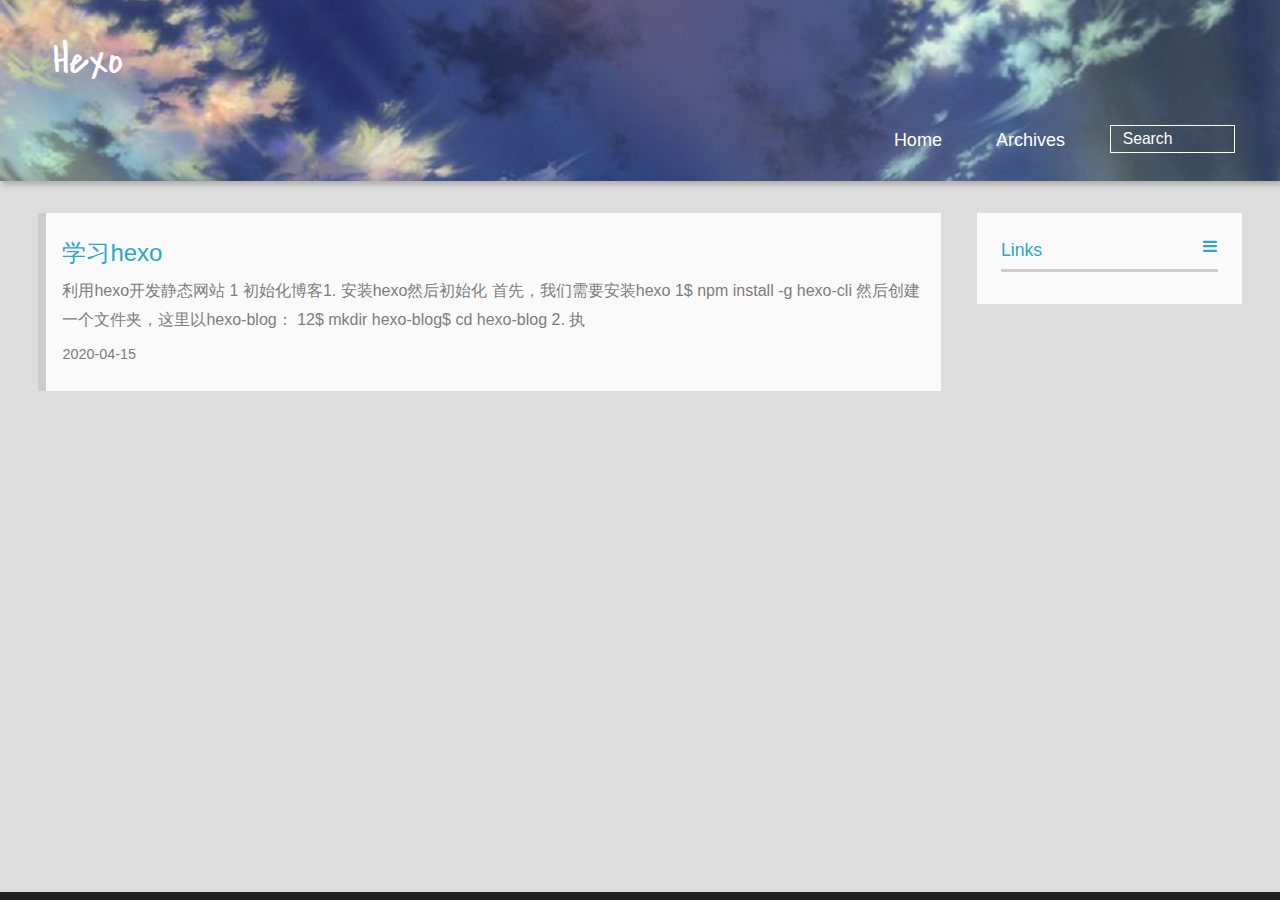
==== commit 01791292: "Site updated: 2020-04-30 18:09:02" ====
--- a/index.html
+++ b/index.html
@@ -80,14 +80,14 @@
     
      
            <p itemprop="description" >利用hexo开发静态网站
-1 初始化博客1. 安装hexo然后初始化1111
+1 初始化博客1. 安装hexo然后初始化
 首先，我们需要安装hexo
 1$ npm install -g hexo-cli
 
 然后创建一个文件夹，这里以hexo-blog：
 12$ mkdir hexo-blog$ cd hexo-blog
 
-</p>
+2. 执</p>
         
     
     <time datetime="2020-04-15T13:05:37.771Z" itemprop="datePublished">2020-04-15</time>
